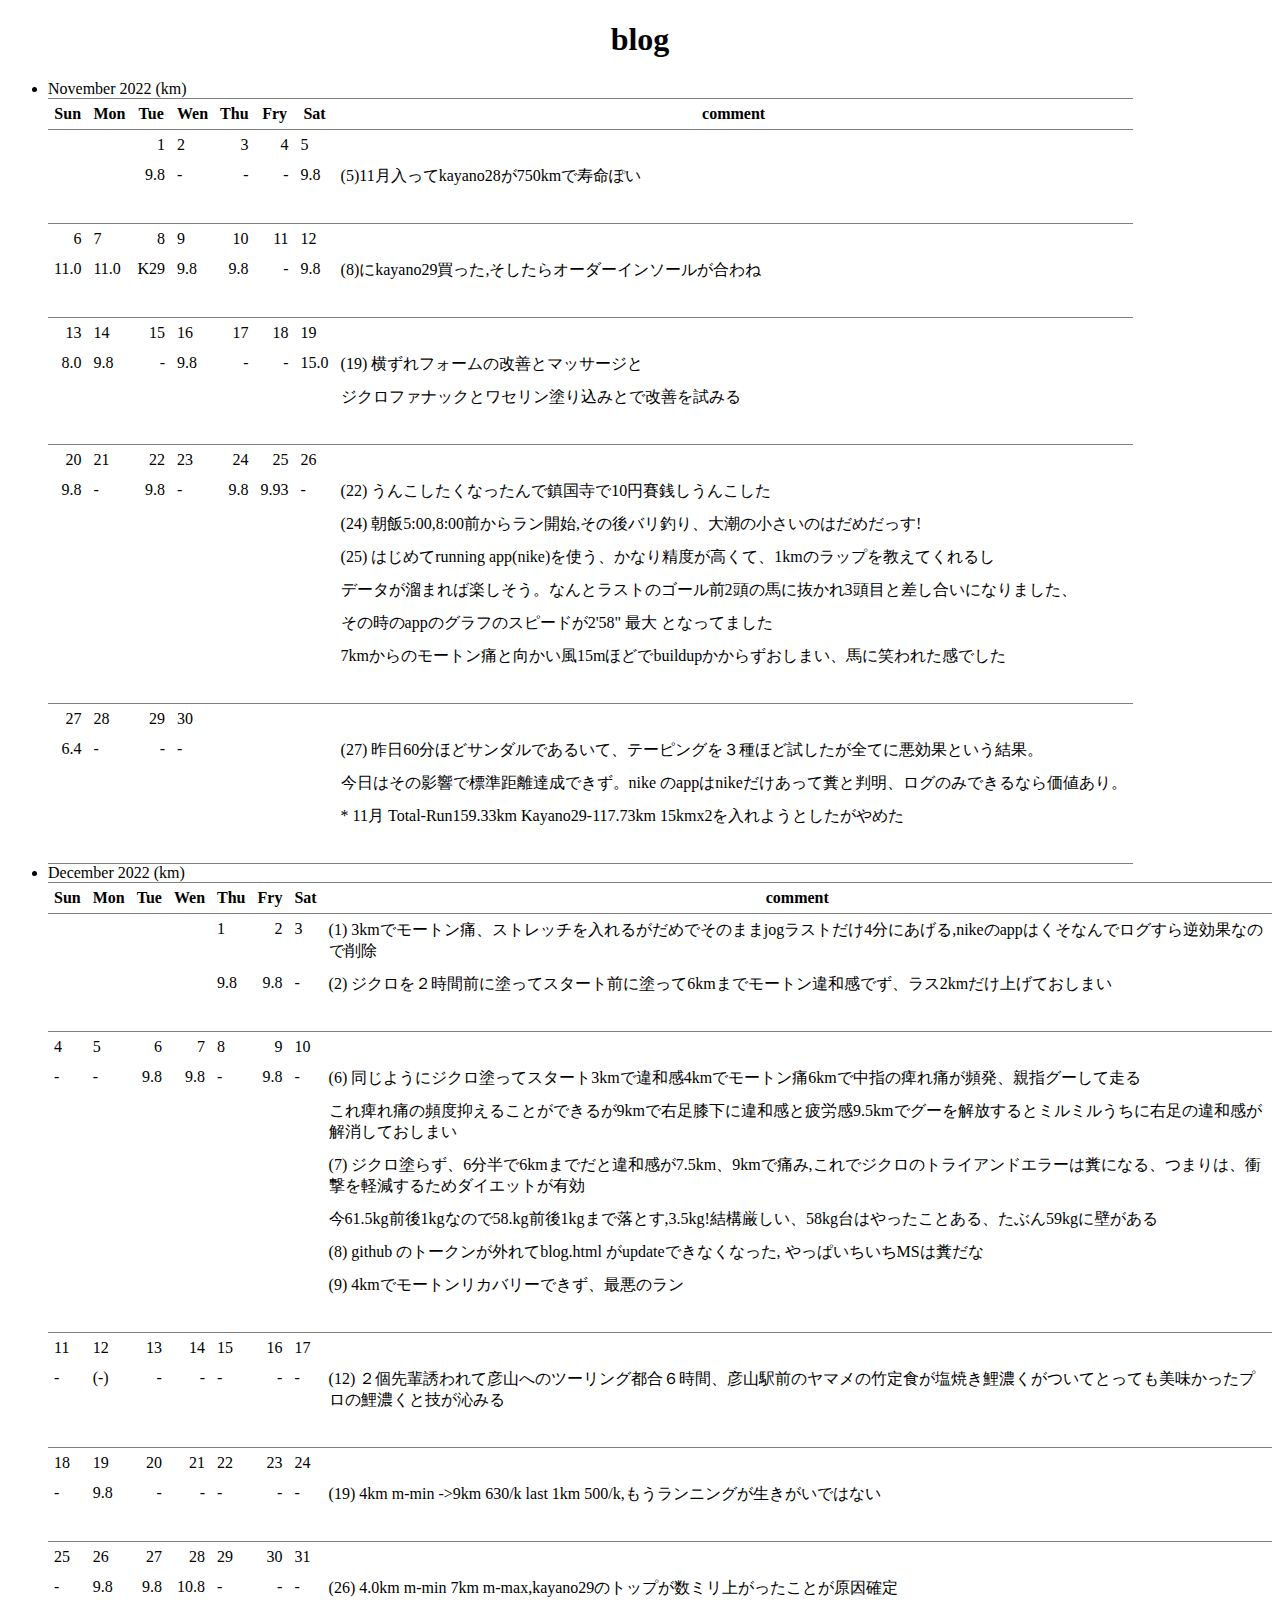
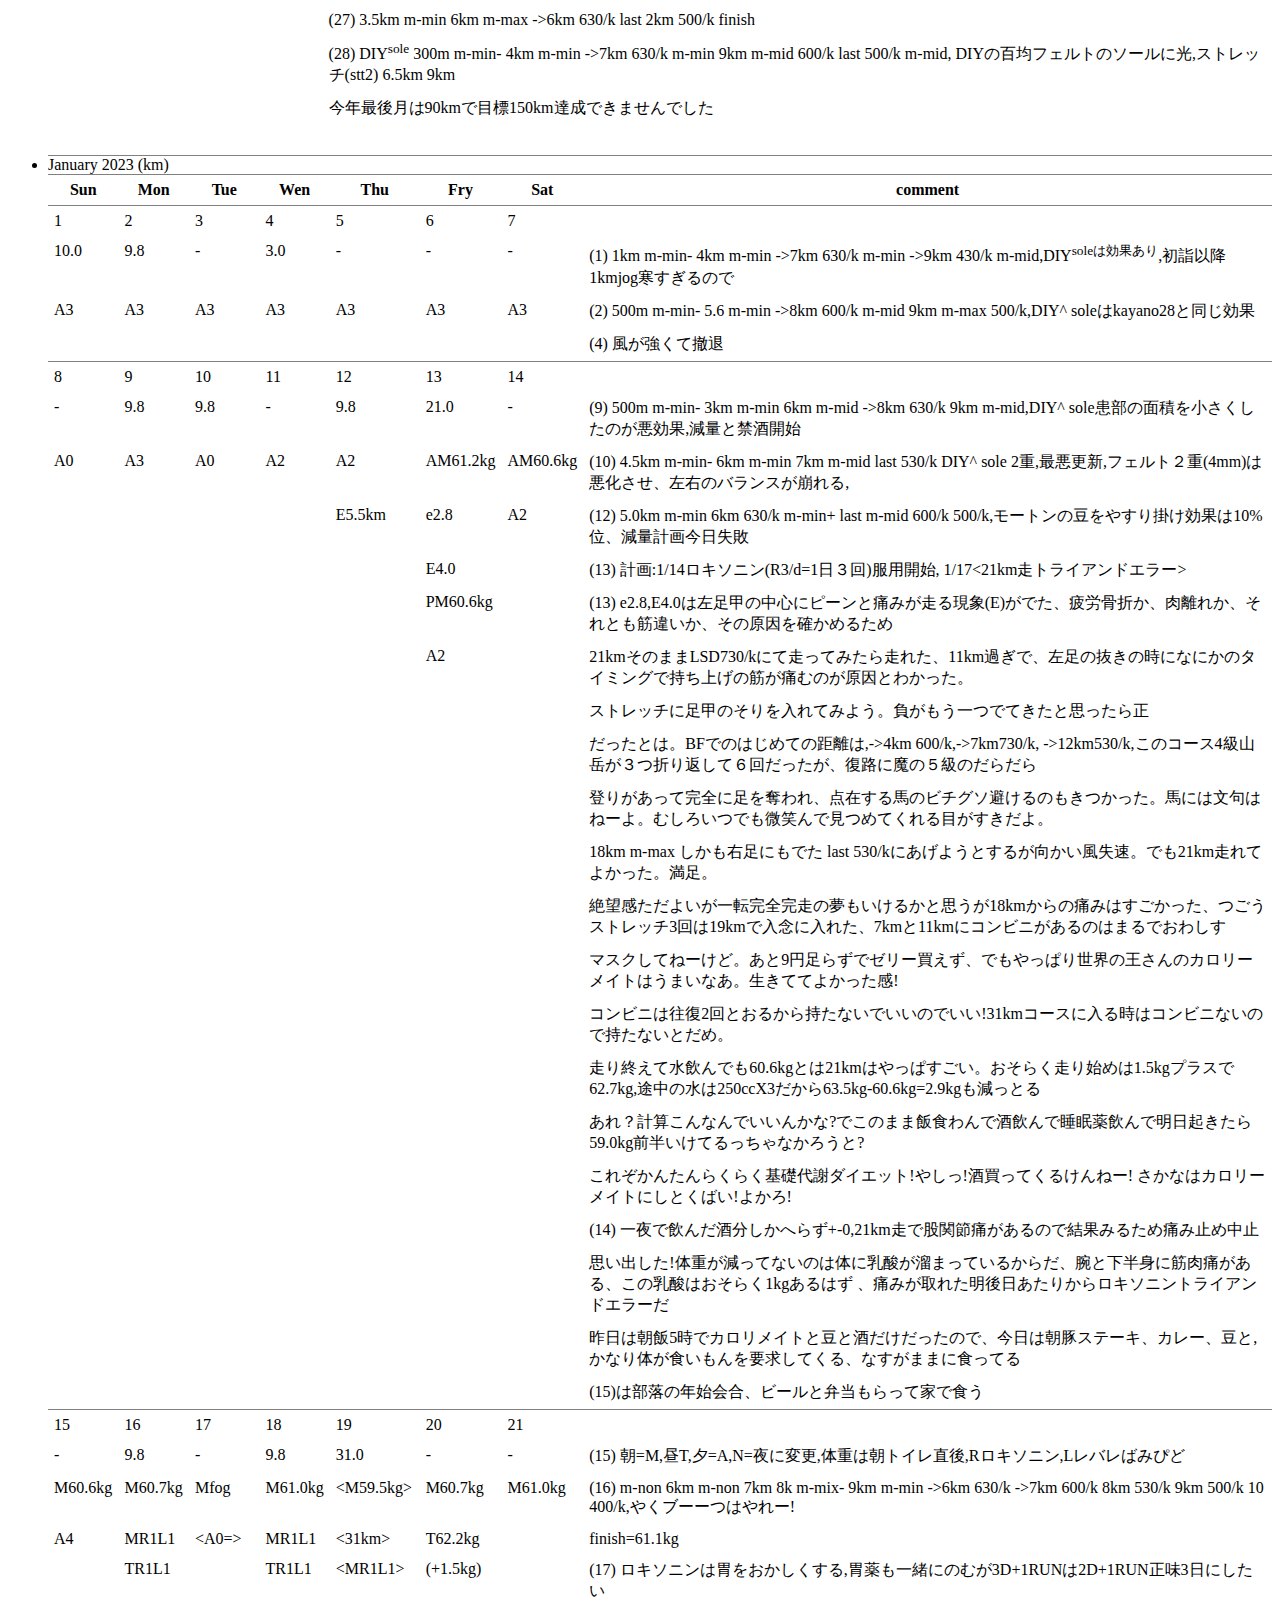
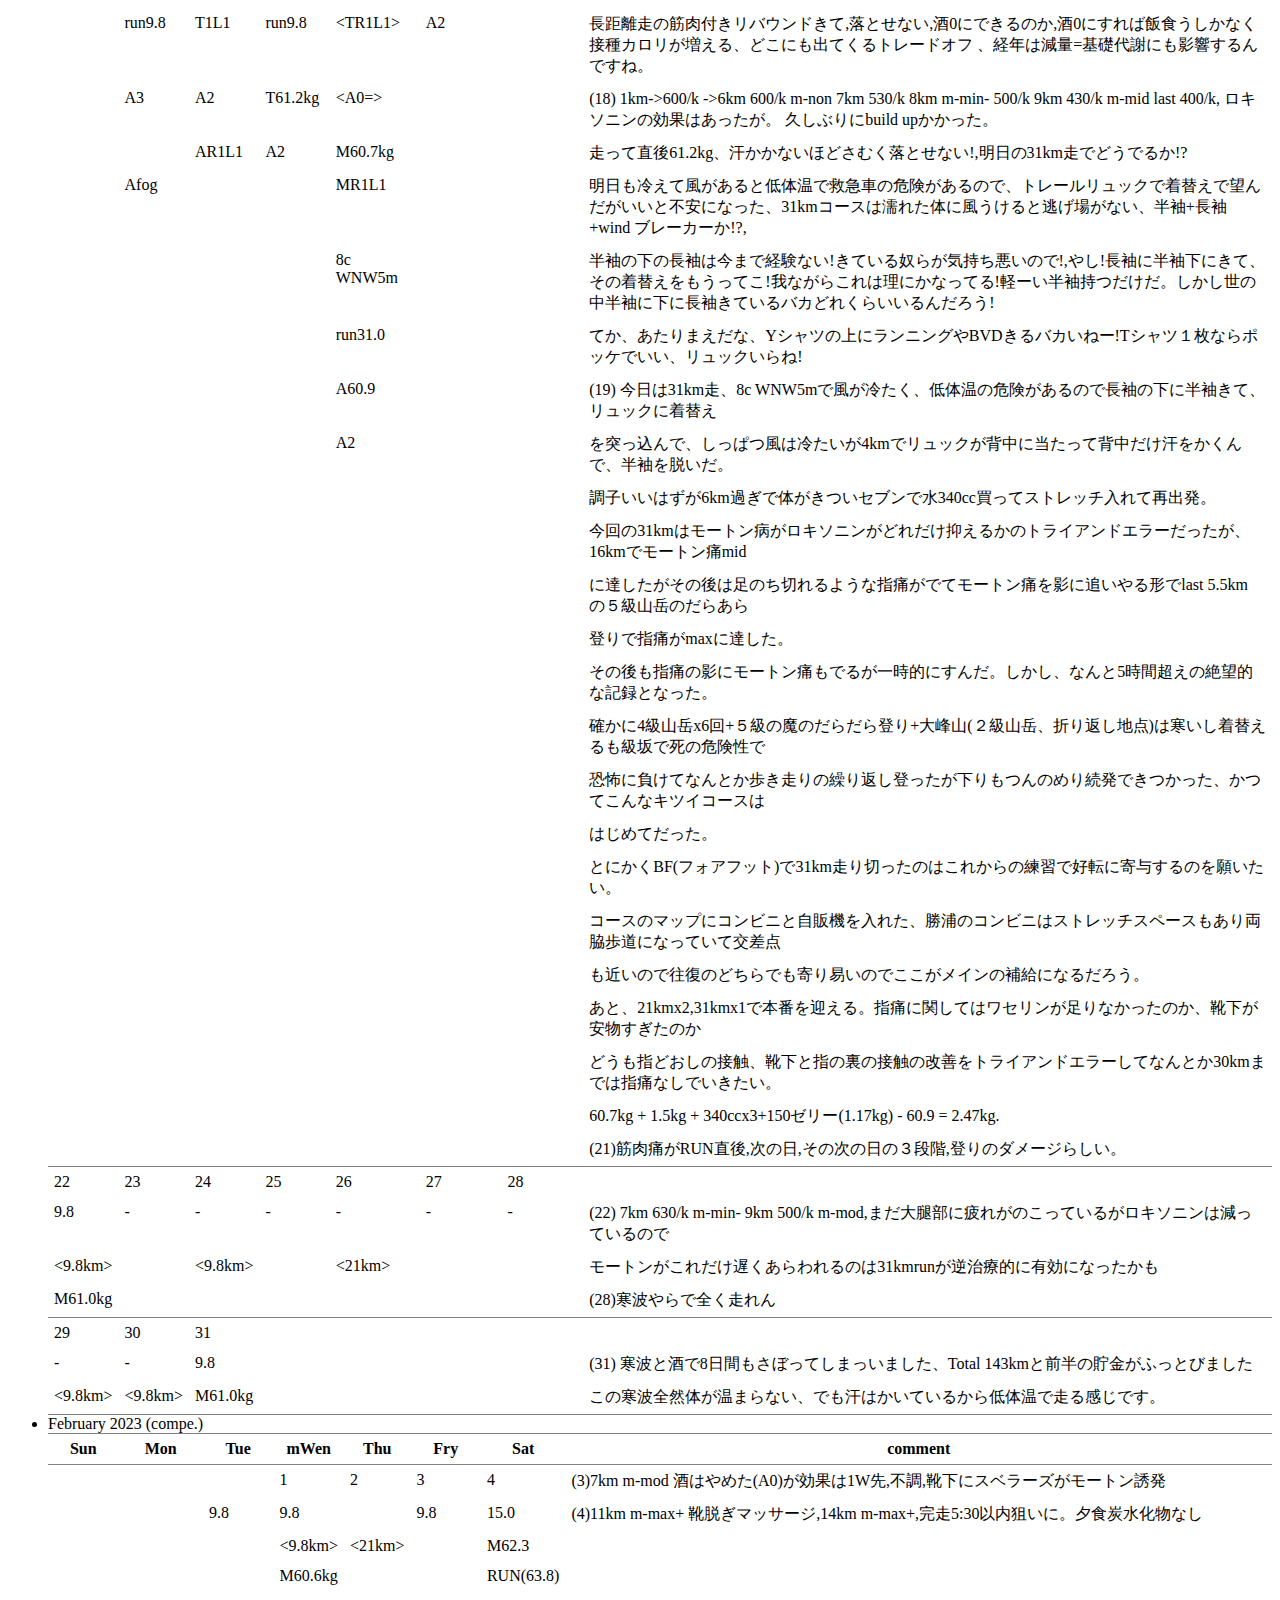
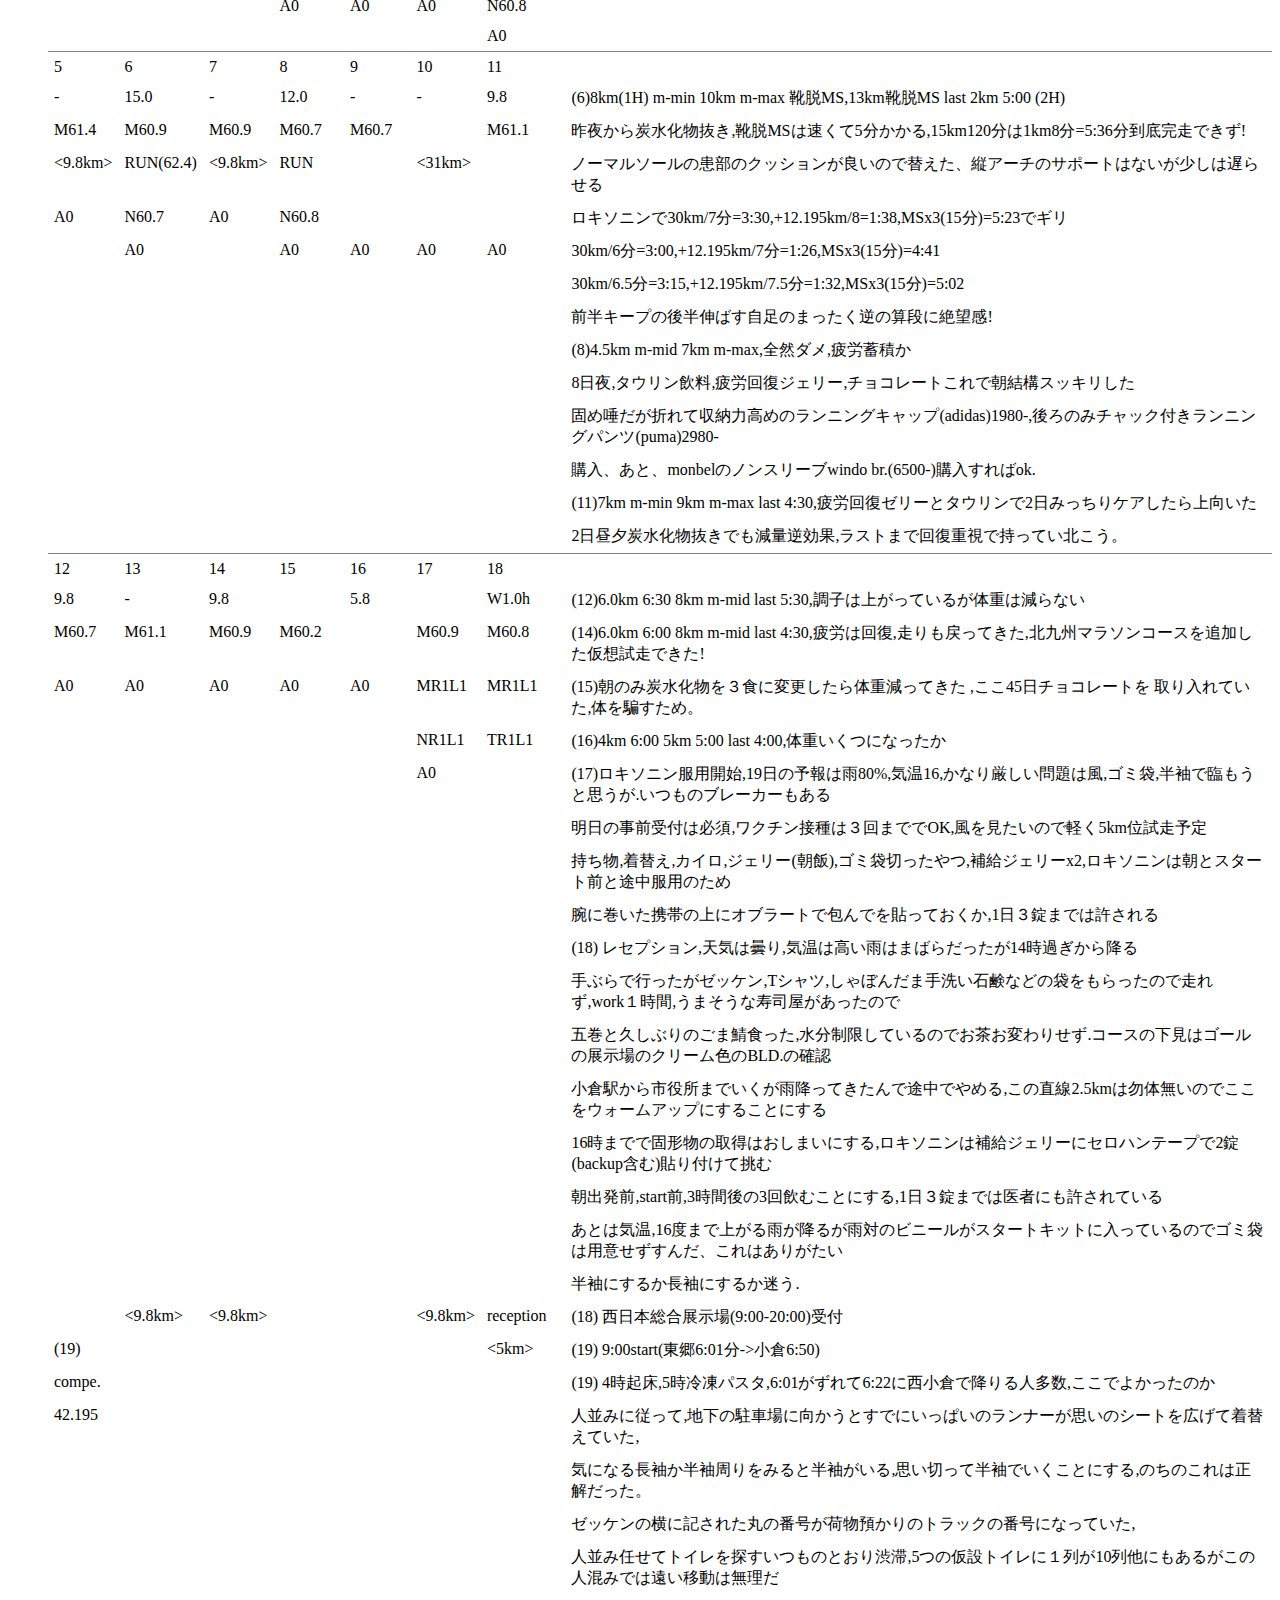
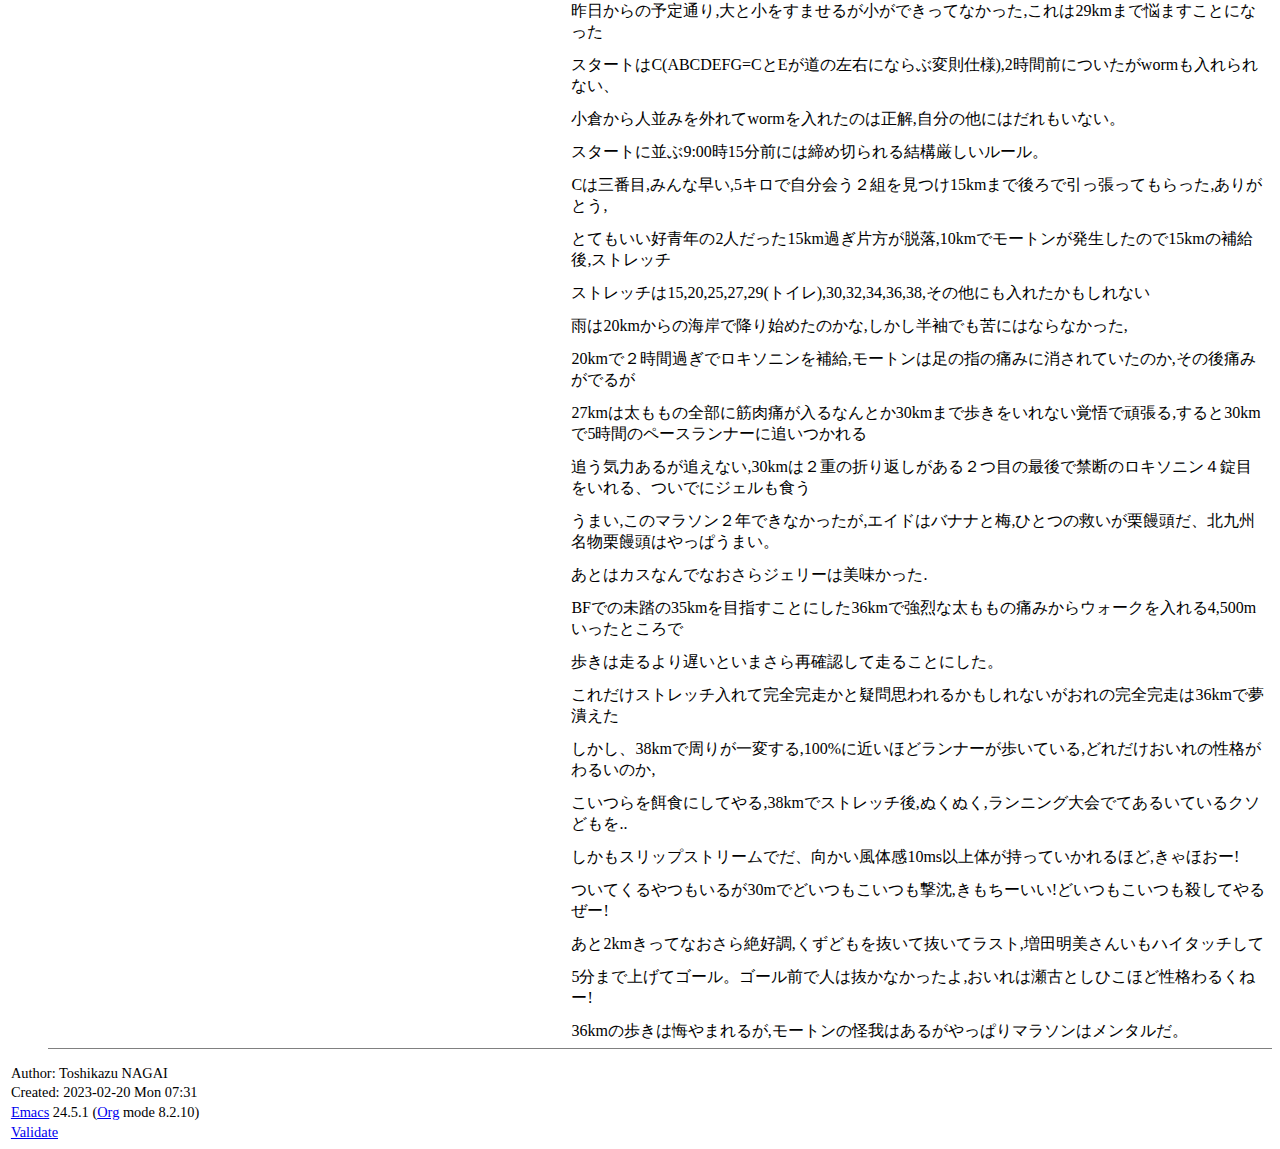
==== blog.html @ 18d0fca8 "compe." ====
<?xml version="1.0" encoding="utf-8"?>
<!DOCTYPE html PUBLIC "-//W3C//DTD XHTML 1.0 Strict//EN"
"http://www.w3.org/TR/xhtml1/DTD/xhtml1-strict.dtd">
<html xmlns="http://www.w3.org/1999/xhtml" lang="en" xml:lang="en">
<head>
<title>blog</title>
<!-- 2023-02-20 Mon 07:31 -->
<meta  http-equiv="Content-Type" content="text/html;charset=utf-8" />
<meta  name="generator" content="Org-mode" />
<meta  name="author" content="Toshikazu NAGAI" />
<style type="text/css">
 <!--/*--><![CDATA[/*><!--*/
  .title  { text-align: center; }
  .todo   { font-family: monospace; color: red; }
  .done   { color: green; }
  .tag    { background-color: #eee; font-family: monospace;
            padding: 2px; font-size: 80%; font-weight: normal; }
  .timestamp { color: #bebebe; }
  .timestamp-kwd { color: #5f9ea0; }
  .right  { margin-left: auto; margin-right: 0px;  text-align: right; }
  .left   { margin-left: 0px;  margin-right: auto; text-align: left; }
  .center { margin-left: auto; margin-right: auto; text-align: center; }
  .underline { text-decoration: underline; }
  #postamble p, #preamble p { font-size: 90%; margin: .2em; }
  p.verse { margin-left: 3%; }
  pre {
    border: 1px solid #ccc;
    box-shadow: 3px 3px 3px #eee;
    padding: 8pt;
    font-family: monospace;
    overflow: auto;
    margin: 1.2em;
  }
  pre.src {
    position: relative;
    overflow: visible;
    padding-top: 1.2em;
  }
  pre.src:before {
    display: none;
    position: absolute;
    background-color: white;
    top: -10px;
    right: 10px;
    padding: 3px;
    border: 1px solid black;
  }
  pre.src:hover:before { display: inline;}
  pre.src-sh:before    { content: 'sh'; }
  pre.src-bash:before  { content: 'sh'; }
  pre.src-emacs-lisp:before { content: 'Emacs Lisp'; }
  pre.src-R:before     { content: 'R'; }
  pre.src-perl:before  { content: 'Perl'; }
  pre.src-java:before  { content: 'Java'; }
  pre.src-sql:before   { content: 'SQL'; }

  table { border-collapse:collapse; }
  caption.t-above { caption-side: top; }
  caption.t-bottom { caption-side: bottom; }
  td, th { vertical-align:top;  }
  th.right  { text-align: center;  }
  th.left   { text-align: center;   }
  th.center { text-align: center; }
  td.right  { text-align: right;  }
  td.left   { text-align: left;   }
  td.center { text-align: center; }
  dt { font-weight: bold; }
  .footpara:nth-child(2) { display: inline; }
  .footpara { display: block; }
  .footdef  { margin-bottom: 1em; }
  .figure { padding: 1em; }
  .figure p { text-align: center; }
  .inlinetask {
    padding: 10px;
    border: 2px solid gray;
    margin: 10px;
    background: #ffffcc;
  }
  #org-div-home-and-up
   { text-align: right; font-size: 70%; white-space: nowrap; }
  textarea { overflow-x: auto; }
  .linenr { font-size: smaller }
  .code-highlighted { background-color: #ffff00; }
  .org-info-js_info-navigation { border-style: none; }
  #org-info-js_console-label
    { font-size: 10px; font-weight: bold; white-space: nowrap; }
  .org-info-js_search-highlight
    { background-color: #ffff00; color: #000000; font-weight: bold; }
  /*]]>*/-->
</style>
<script type="text/javascript">
/*
@licstart  The following is the entire license notice for the
JavaScript code in this tag.

Copyright (C) 2012-2013 Free Software Foundation, Inc.

The JavaScript code in this tag is free software: you can
redistribute it and/or modify it under the terms of the GNU
General Public License (GNU GPL) as published by the Free Software
Foundation, either version 3 of the License, or (at your option)
any later version.  The code is distributed WITHOUT ANY WARRANTY;
without even the implied warranty of MERCHANTABILITY or FITNESS
FOR A PARTICULAR PURPOSE.  See the GNU GPL for more details.

As additional permission under GNU GPL version 3 section 7, you
may distribute non-source (e.g., minimized or compacted) forms of
that code without the copy of the GNU GPL normally required by
section 4, provided you include this license notice and a URL
through which recipients can access the Corresponding Source.


@licend  The above is the entire license notice
for the JavaScript code in this tag.
*/
<!--/*--><![CDATA[/*><!--*/
 function CodeHighlightOn(elem, id)
 {
   var target = document.getElementById(id);
   if(null != target) {
     elem.cacheClassElem = elem.className;
     elem.cacheClassTarget = target.className;
     target.className = "code-highlighted";
     elem.className   = "code-highlighted";
   }
 }
 function CodeHighlightOff(elem, id)
 {
   var target = document.getElementById(id);
   if(elem.cacheClassElem)
     elem.className = elem.cacheClassElem;
   if(elem.cacheClassTarget)
     target.className = elem.cacheClassTarget;
 }
/*]]>*///-->
</script>
</head>
<body>
<div id="content">
<h1 class="title">blog</h1>
<ul class="org-ul">
<li>November 2022 (km)
<table border="2" cellspacing="0" cellpadding="6" rules="groups" frame="hsides">


<colgroup>
<col  class="right" />

<col  class="left" />

<col  class="right" />

<col  class="left" />

<col  class="right" />

<col  class="right" />

<col  class="left" />

<col  class="left" />
</colgroup>
<thead>
<tr>
<th scope="col" class="right">Sun</th>
<th scope="col" class="left">Mon</th>
<th scope="col" class="right">Tue</th>
<th scope="col" class="left">Wen</th>
<th scope="col" class="right">Thu</th>
<th scope="col" class="right">Fry</th>
<th scope="col" class="left">Sat</th>
<th scope="col" class="left">comment</th>
</tr>
</thead>
<tbody>
<tr>
<td class="right">&#xa0;</td>
<td class="left">&#xa0;</td>
<td class="right">1</td>
<td class="left">2</td>
<td class="right">3</td>
<td class="right">4</td>
<td class="left">5</td>
<td class="left">&#xa0;</td>
</tr>

<tr>
<td class="right">&#xa0;</td>
<td class="left">&#xa0;</td>
<td class="right">9.8</td>
<td class="left">-</td>
<td class="right">-</td>
<td class="right">-</td>
<td class="left">9.8</td>
<td class="left">(5)11月入ってkayano28が750kmで寿命ぽい</td>
</tr>

<tr>
<td class="right">&#xa0;</td>
<td class="left">&#xa0;</td>
<td class="right">&#xa0;</td>
<td class="left">&#xa0;</td>
<td class="right">&#xa0;</td>
<td class="right">&#xa0;</td>
<td class="left">&#xa0;</td>
<td class="left">&#xa0;</td>
</tr>
</tbody>
<tbody>
<tr>
<td class="right">6</td>
<td class="left">7</td>
<td class="right">8</td>
<td class="left">9</td>
<td class="right">10</td>
<td class="right">11</td>
<td class="left">12</td>
<td class="left">&#xa0;</td>
</tr>

<tr>
<td class="right">11.0</td>
<td class="left">11.0</td>
<td class="right">K29</td>
<td class="left">9.8</td>
<td class="right">9.8</td>
<td class="right">-</td>
<td class="left">9.8</td>
<td class="left">(8)にkayano29買った,そしたらオーダーインソールが合わね</td>
</tr>

<tr>
<td class="right">&#xa0;</td>
<td class="left">&#xa0;</td>
<td class="right">&#xa0;</td>
<td class="left">&#xa0;</td>
<td class="right">&#xa0;</td>
<td class="right">&#xa0;</td>
<td class="left">&#xa0;</td>
<td class="left">&#xa0;</td>
</tr>
</tbody>
<tbody>
<tr>
<td class="right">13</td>
<td class="left">14</td>
<td class="right">15</td>
<td class="left">16</td>
<td class="right">17</td>
<td class="right">18</td>
<td class="left">19</td>
<td class="left">&#xa0;</td>
</tr>

<tr>
<td class="right">8.0</td>
<td class="left">9.8</td>
<td class="right">-</td>
<td class="left">9.8</td>
<td class="right">-</td>
<td class="right">-</td>
<td class="left">15.0</td>
<td class="left">(19) 横ずれフォームの改善とマッサージと</td>
</tr>

<tr>
<td class="right">&#xa0;</td>
<td class="left">&#xa0;</td>
<td class="right">&#xa0;</td>
<td class="left">&#xa0;</td>
<td class="right">&#xa0;</td>
<td class="right">&#xa0;</td>
<td class="left">&#xa0;</td>
<td class="left">ジクロファナックとワセリン塗り込みとで改善を試みる</td>
</tr>

<tr>
<td class="right">&#xa0;</td>
<td class="left">&#xa0;</td>
<td class="right">&#xa0;</td>
<td class="left">&#xa0;</td>
<td class="right">&#xa0;</td>
<td class="right">&#xa0;</td>
<td class="left">&#xa0;</td>
<td class="left">&#xa0;</td>
</tr>
</tbody>
<tbody>
<tr>
<td class="right">20</td>
<td class="left">21</td>
<td class="right">22</td>
<td class="left">23</td>
<td class="right">24</td>
<td class="right">25</td>
<td class="left">26</td>
<td class="left">&#xa0;</td>
</tr>

<tr>
<td class="right">9.8</td>
<td class="left">-</td>
<td class="right">9.8</td>
<td class="left">-</td>
<td class="right">9.8</td>
<td class="right">9.93</td>
<td class="left">-</td>
<td class="left">(22) うんこしたくなったんで鎮国寺で10円賽銭しうんこした</td>
</tr>

<tr>
<td class="right">&#xa0;</td>
<td class="left">&#xa0;</td>
<td class="right">&#xa0;</td>
<td class="left">&#xa0;</td>
<td class="right">&#xa0;</td>
<td class="right">&#xa0;</td>
<td class="left">&#xa0;</td>
<td class="left">(24) 朝飯5:00,8:00前からラン開始,その後バリ釣り、大潮の小さいのはだめだっす!</td>
</tr>

<tr>
<td class="right">&#xa0;</td>
<td class="left">&#xa0;</td>
<td class="right">&#xa0;</td>
<td class="left">&#xa0;</td>
<td class="right">&#xa0;</td>
<td class="right">&#xa0;</td>
<td class="left">&#xa0;</td>
<td class="left">(25) はじめてrunning app(nike)を使う、かなり精度が高くて、1kmのラップを教えてくれるし</td>
</tr>

<tr>
<td class="right">&#xa0;</td>
<td class="left">&#xa0;</td>
<td class="right">&#xa0;</td>
<td class="left">&#xa0;</td>
<td class="right">&#xa0;</td>
<td class="right">&#xa0;</td>
<td class="left">&#xa0;</td>
<td class="left">データが溜まれば楽しそう。なんとラストのゴール前2頭の馬に抜かれ3頭目と差し合いになりました、</td>
</tr>

<tr>
<td class="right">&#xa0;</td>
<td class="left">&#xa0;</td>
<td class="right">&#xa0;</td>
<td class="left">&#xa0;</td>
<td class="right">&#xa0;</td>
<td class="right">&#xa0;</td>
<td class="left">&#xa0;</td>
<td class="left">その時のappのグラフのスピードが2'58" 最大 となってました</td>
</tr>

<tr>
<td class="right">&#xa0;</td>
<td class="left">&#xa0;</td>
<td class="right">&#xa0;</td>
<td class="left">&#xa0;</td>
<td class="right">&#xa0;</td>
<td class="right">&#xa0;</td>
<td class="left">&#xa0;</td>
<td class="left">7kmからのモートン痛と向かい風15mほどでbuildupかからずおしまい、馬に笑われた感でした</td>
</tr>

<tr>
<td class="right">&#xa0;</td>
<td class="left">&#xa0;</td>
<td class="right">&#xa0;</td>
<td class="left">&#xa0;</td>
<td class="right">&#xa0;</td>
<td class="right">&#xa0;</td>
<td class="left">&#xa0;</td>
<td class="left">&#xa0;</td>
</tr>
</tbody>
<tbody>
<tr>
<td class="right">27</td>
<td class="left">28</td>
<td class="right">29</td>
<td class="left">30</td>
<td class="right">&#xa0;</td>
<td class="right">&#xa0;</td>
<td class="left">&#xa0;</td>
<td class="left">&#xa0;</td>
</tr>

<tr>
<td class="right">6.4</td>
<td class="left">-</td>
<td class="right">-</td>
<td class="left">-</td>
<td class="right">&#xa0;</td>
<td class="right">&#xa0;</td>
<td class="left">&#xa0;</td>
<td class="left">(27) 昨日60分ほどサンダルであるいて、テーピングを３種ほど試したが全てに悪効果という結果。</td>
</tr>

<tr>
<td class="right">&#xa0;</td>
<td class="left">&#xa0;</td>
<td class="right">&#xa0;</td>
<td class="left">&#xa0;</td>
<td class="right">&#xa0;</td>
<td class="right">&#xa0;</td>
<td class="left">&#xa0;</td>
<td class="left">今日はその影響で標準距離達成できず。nike のappはnikeだけあって糞と判明、ログのみできるなら価値あり。</td>
</tr>

<tr>
<td class="right">&#xa0;</td>
<td class="left">&#xa0;</td>
<td class="right">&#xa0;</td>
<td class="left">&#xa0;</td>
<td class="right">&#xa0;</td>
<td class="right">&#xa0;</td>
<td class="left">&#xa0;</td>
<td class="left">* 11月 Total-Run159.33km Kayano29-117.73km 15kmx2を入れようとしたがやめた</td>
</tr>

<tr>
<td class="right">&#xa0;</td>
<td class="left">&#xa0;</td>
<td class="right">&#xa0;</td>
<td class="left">&#xa0;</td>
<td class="right">&#xa0;</td>
<td class="right">&#xa0;</td>
<td class="left">&#xa0;</td>
<td class="left">&#xa0;</td>
</tr>
</tbody>
</table>
</li>
<li>December 2022 (km)
<table border="2" cellspacing="0" cellpadding="6" rules="groups" frame="hsides">


<colgroup>
<col  class="left" />

<col  class="left" />

<col  class="right" />

<col  class="right" />

<col  class="left" />

<col  class="right" />

<col  class="left" />

<col  class="left" />
</colgroup>
<thead>
<tr>
<th scope="col" class="left">Sun</th>
<th scope="col" class="left">Mon</th>
<th scope="col" class="right">Tue</th>
<th scope="col" class="right">Wen</th>
<th scope="col" class="left">Thu</th>
<th scope="col" class="right">Fry</th>
<th scope="col" class="left">Sat</th>
<th scope="col" class="left">comment</th>
</tr>
</thead>
<tbody>
<tr>
<td class="left">&#xa0;</td>
<td class="left">&#xa0;</td>
<td class="right">&#xa0;</td>
<td class="right">&#xa0;</td>
<td class="left">1</td>
<td class="right">2</td>
<td class="left">3</td>
<td class="left">(1) 3kmでモートン痛、ストレッチを入れるがだめでそのままjogラストだけ4分にあげる,nikeのappはくそなんでログすら逆効果なので削除</td>
</tr>

<tr>
<td class="left">&#xa0;</td>
<td class="left">&#xa0;</td>
<td class="right">&#xa0;</td>
<td class="right">&#xa0;</td>
<td class="left">9.8</td>
<td class="right">9.8</td>
<td class="left">-</td>
<td class="left">(2) ジクロを２時間前に塗ってスタート前に塗って6kmまでモートン違和感でず、ラス2kmだけ上げておしまい</td>
</tr>

<tr>
<td class="left">&#xa0;</td>
<td class="left">&#xa0;</td>
<td class="right">&#xa0;</td>
<td class="right">&#xa0;</td>
<td class="left">&#xa0;</td>
<td class="right">&#xa0;</td>
<td class="left">&#xa0;</td>
<td class="left">&#xa0;</td>
</tr>
</tbody>
<tbody>
<tr>
<td class="left">4</td>
<td class="left">5</td>
<td class="right">6</td>
<td class="right">7</td>
<td class="left">8</td>
<td class="right">9</td>
<td class="left">10</td>
<td class="left">&#xa0;</td>
</tr>

<tr>
<td class="left">-</td>
<td class="left">-</td>
<td class="right">9.8</td>
<td class="right">9.8</td>
<td class="left">-</td>
<td class="right">9.8</td>
<td class="left">-</td>
<td class="left">(6) 同じようにジクロ塗ってスタート3kmで違和感4kmでモートン痛6kmで中指の痺れ痛が頻発、親指グーして走る</td>
</tr>

<tr>
<td class="left">&#xa0;</td>
<td class="left">&#xa0;</td>
<td class="right">&#xa0;</td>
<td class="right">&#xa0;</td>
<td class="left">&#xa0;</td>
<td class="right">&#xa0;</td>
<td class="left">&#xa0;</td>
<td class="left">これ痺れ痛の頻度抑えることができるが9kmで右足膝下に違和感と疲労感9.5kmでグーを解放するとミルミルうちに右足の違和感が解消しておしまい</td>
</tr>

<tr>
<td class="left">&#xa0;</td>
<td class="left">&#xa0;</td>
<td class="right">&#xa0;</td>
<td class="right">&#xa0;</td>
<td class="left">&#xa0;</td>
<td class="right">&#xa0;</td>
<td class="left">&#xa0;</td>
<td class="left">(7) ジクロ塗らず、6分半で6kmまでだと違和感が7.5km、9kmで痛み,これでジクロのトライアンドエラーは糞になる、つまりは、衝撃を軽減するためダイエットが有効</td>
</tr>

<tr>
<td class="left">&#xa0;</td>
<td class="left">&#xa0;</td>
<td class="right">&#xa0;</td>
<td class="right">&#xa0;</td>
<td class="left">&#xa0;</td>
<td class="right">&#xa0;</td>
<td class="left">&#xa0;</td>
<td class="left">今61.5kg前後1kgなので58.kg前後1kgまで落とす,3.5kg!結構厳しい、58kg台はやったことある、たぶん59kgに壁がある</td>
</tr>

<tr>
<td class="left">&#xa0;</td>
<td class="left">&#xa0;</td>
<td class="right">&#xa0;</td>
<td class="right">&#xa0;</td>
<td class="left">&#xa0;</td>
<td class="right">&#xa0;</td>
<td class="left">&#xa0;</td>
<td class="left">(8) github のトークンが外れてblog.html がupdateできなくなった, やっぱいちいちMSは糞だな</td>
</tr>

<tr>
<td class="left">&#xa0;</td>
<td class="left">&#xa0;</td>
<td class="right">&#xa0;</td>
<td class="right">&#xa0;</td>
<td class="left">&#xa0;</td>
<td class="right">&#xa0;</td>
<td class="left">&#xa0;</td>
<td class="left">(9) 4kmでモートンリカバリーできず、最悪のラン</td>
</tr>

<tr>
<td class="left">&#xa0;</td>
<td class="left">&#xa0;</td>
<td class="right">&#xa0;</td>
<td class="right">&#xa0;</td>
<td class="left">&#xa0;</td>
<td class="right">&#xa0;</td>
<td class="left">&#xa0;</td>
<td class="left">&#xa0;</td>
</tr>
</tbody>
<tbody>
<tr>
<td class="left">11</td>
<td class="left">12</td>
<td class="right">13</td>
<td class="right">14</td>
<td class="left">15</td>
<td class="right">16</td>
<td class="left">17</td>
<td class="left">&#xa0;</td>
</tr>

<tr>
<td class="left">-</td>
<td class="left">(-)</td>
<td class="right">-</td>
<td class="right">-</td>
<td class="left">-</td>
<td class="right">-</td>
<td class="left">-</td>
<td class="left">(12) ２個先輩誘われて彦山へのツーリング都合６時間、彦山駅前のヤマメの竹定食が塩焼き鯉濃くがついてとっても美味かったプロの鯉濃くと技が沁みる</td>
</tr>

<tr>
<td class="left">&#xa0;</td>
<td class="left">&#xa0;</td>
<td class="right">&#xa0;</td>
<td class="right">&#xa0;</td>
<td class="left">&#xa0;</td>
<td class="right">&#xa0;</td>
<td class="left">&#xa0;</td>
<td class="left">&#xa0;</td>
</tr>
</tbody>
<tbody>
<tr>
<td class="left">18</td>
<td class="left">19</td>
<td class="right">20</td>
<td class="right">21</td>
<td class="left">22</td>
<td class="right">23</td>
<td class="left">24</td>
<td class="left">&#xa0;</td>
</tr>

<tr>
<td class="left">-</td>
<td class="left">9.8</td>
<td class="right">-</td>
<td class="right">-</td>
<td class="left">-</td>
<td class="right">-</td>
<td class="left">-</td>
<td class="left">(19) 4km m-min -&gt;9km 630/k last 1km 500/k,もうランニングが生きがいではない</td>
</tr>

<tr>
<td class="left">&#xa0;</td>
<td class="left">&#xa0;</td>
<td class="right">&#xa0;</td>
<td class="right">&#xa0;</td>
<td class="left">&#xa0;</td>
<td class="right">&#xa0;</td>
<td class="left">&#xa0;</td>
<td class="left">&#xa0;</td>
</tr>
</tbody>
<tbody>
<tr>
<td class="left">25</td>
<td class="left">26</td>
<td class="right">27</td>
<td class="right">28</td>
<td class="left">29</td>
<td class="right">30</td>
<td class="left">31</td>
<td class="left">&#xa0;</td>
</tr>

<tr>
<td class="left">-</td>
<td class="left">9.8</td>
<td class="right">9.8</td>
<td class="right">10.8</td>
<td class="left">-</td>
<td class="right">-</td>
<td class="left">-</td>
<td class="left">(26) 4.0km m-min 7km m-max,kayano29のトップが数ミリ上がったことが原因確定</td>
</tr>

<tr>
<td class="left">&#xa0;</td>
<td class="left">&#xa0;</td>
<td class="right">&#xa0;</td>
<td class="right">&#xa0;</td>
<td class="left">&#xa0;</td>
<td class="right">&#xa0;</td>
<td class="left">&#xa0;</td>
<td class="left">(27) 3.5km m-min 6km m-max -&gt;6km 630/k last 2km 500/k finish</td>
</tr>

<tr>
<td class="left">&#xa0;</td>
<td class="left">&#xa0;</td>
<td class="right">&#xa0;</td>
<td class="right">&#xa0;</td>
<td class="left">&#xa0;</td>
<td class="right">&#xa0;</td>
<td class="left">&#xa0;</td>
<td class="left">(28) DIY<sup>sole</sup> 300m m-min- 4km m-min -&gt;7km 630/k m-min 9km m-mid 600/k last 500/k m-mid, DIYの百均フェルトのソールに光,ストレッチ(stt2) 6.5km 9km</td>
</tr>

<tr>
<td class="left">&#xa0;</td>
<td class="left">&#xa0;</td>
<td class="right">&#xa0;</td>
<td class="right">&#xa0;</td>
<td class="left">&#xa0;</td>
<td class="right">&#xa0;</td>
<td class="left">&#xa0;</td>
<td class="left">今年最後月は90kmで目標150km達成できませんでした</td>
</tr>

<tr>
<td class="left">&#xa0;</td>
<td class="left">&#xa0;</td>
<td class="right">&#xa0;</td>
<td class="right">&#xa0;</td>
<td class="left">&#xa0;</td>
<td class="right">&#xa0;</td>
<td class="left">&#xa0;</td>
<td class="left">&#xa0;</td>
</tr>
</tbody>
</table>
</li>
<li>January 2023 (km)
<table border="2" cellspacing="0" cellpadding="6" rules="groups" frame="hsides">


<colgroup>
<col  class="left" />

<col  class="left" />

<col  class="left" />

<col  class="left" />

<col  class="left" />

<col  class="left" />

<col  class="left" />

<col  class="left" />
</colgroup>
<thead>
<tr>
<th scope="col" class="left">Sun</th>
<th scope="col" class="left">Mon</th>
<th scope="col" class="left">Tue</th>
<th scope="col" class="left">Wen</th>
<th scope="col" class="left">Thu</th>
<th scope="col" class="left">Fry</th>
<th scope="col" class="left">Sat</th>
<th scope="col" class="left">comment</th>
</tr>
</thead>
<tbody>
<tr>
<td class="left">1</td>
<td class="left">2</td>
<td class="left">3</td>
<td class="left">4</td>
<td class="left">5</td>
<td class="left">6</td>
<td class="left">7</td>
<td class="left">&#xa0;</td>
</tr>

<tr>
<td class="left">10.0</td>
<td class="left">9.8</td>
<td class="left">-</td>
<td class="left">3.0</td>
<td class="left">-</td>
<td class="left">-</td>
<td class="left">-</td>
<td class="left">(1) 1km m-min- 4km m-min -&gt;7km 630/k m-min -&gt;9km 430/k m-mid,DIY<sup>soleは効果あり</sup>,初詣以降1kmjog寒すぎるので</td>
</tr>

<tr>
<td class="left">A3</td>
<td class="left">A3</td>
<td class="left">A3</td>
<td class="left">A3</td>
<td class="left">A3</td>
<td class="left">A3</td>
<td class="left">A3</td>
<td class="left">(2) 500m m-min- 5.6 m-min -&gt;8km 600/k m-mid 9km m-max 500/k,DIY^ soleはkayano28と同じ効果</td>
</tr>

<tr>
<td class="left">&#xa0;</td>
<td class="left">&#xa0;</td>
<td class="left">&#xa0;</td>
<td class="left">&#xa0;</td>
<td class="left">&#xa0;</td>
<td class="left">&#xa0;</td>
<td class="left">&#xa0;</td>
<td class="left">(4) 風が強くて撤退</td>
</tr>
</tbody>
<tbody>
<tr>
<td class="left">8</td>
<td class="left">9</td>
<td class="left">10</td>
<td class="left">11</td>
<td class="left">12</td>
<td class="left">13</td>
<td class="left">14</td>
<td class="left">&#xa0;</td>
</tr>

<tr>
<td class="left">-</td>
<td class="left">9.8</td>
<td class="left">9.8</td>
<td class="left">-</td>
<td class="left">9.8</td>
<td class="left">21.0</td>
<td class="left">-</td>
<td class="left">(9) 500m m-min- 3km m-min 6km m-mid -&gt;8km 630/k 9km m-mid,DIY^ sole患部の面積を小さくしたのが悪効果,減量と禁酒開始</td>
</tr>

<tr>
<td class="left">A0</td>
<td class="left">A3</td>
<td class="left">A0</td>
<td class="left">A2</td>
<td class="left">A2</td>
<td class="left">AM61.2kg</td>
<td class="left">AM60.6kg</td>
<td class="left">(10) 4.5km m-min- 6km m-min 7km m-mid last 530/k DIY^ sole 2重,最悪更新,フェルト２重(4mm)は悪化させ、左右のバランスが崩れる,</td>
</tr>

<tr>
<td class="left">&#xa0;</td>
<td class="left">&#xa0;</td>
<td class="left">&#xa0;</td>
<td class="left">&#xa0;</td>
<td class="left">E5.5km</td>
<td class="left">e2.8</td>
<td class="left">A2</td>
<td class="left">(12) 5.0km m-min 6km 630/k m-min+ last m-mid 600/k 500/k,モートンの豆をやすり掛け効果は10%位、減量計画今日失敗</td>
</tr>

<tr>
<td class="left">&#xa0;</td>
<td class="left">&#xa0;</td>
<td class="left">&#xa0;</td>
<td class="left">&#xa0;</td>
<td class="left">&#xa0;</td>
<td class="left">E4.0</td>
<td class="left">&#xa0;</td>
<td class="left">(13) 計画:1/14ロキソニン(R3/d=1日３回)服用開始, 1/17&lt;21km走トライアンドエラー&gt;</td>
</tr>

<tr>
<td class="left">&#xa0;</td>
<td class="left">&#xa0;</td>
<td class="left">&#xa0;</td>
<td class="left">&#xa0;</td>
<td class="left">&#xa0;</td>
<td class="left">PM60.6kg</td>
<td class="left">&#xa0;</td>
<td class="left">(13) e2.8,E4.0は左足甲の中心にピーンと痛みが走る現象(E)がでた、疲労骨折か、肉離れか、それとも筋違いか、その原因を確かめるため</td>
</tr>

<tr>
<td class="left">&#xa0;</td>
<td class="left">&#xa0;</td>
<td class="left">&#xa0;</td>
<td class="left">&#xa0;</td>
<td class="left">&#xa0;</td>
<td class="left">A2</td>
<td class="left">&#xa0;</td>
<td class="left">21kmそのままLSD730/kにて走ってみたら走れた、11km過ぎで、左足の抜きの時になにかのタイミングで持ち上げの筋が痛むのが原因とわかった。</td>
</tr>

<tr>
<td class="left">&#xa0;</td>
<td class="left">&#xa0;</td>
<td class="left">&#xa0;</td>
<td class="left">&#xa0;</td>
<td class="left">&#xa0;</td>
<td class="left">&#xa0;</td>
<td class="left">&#xa0;</td>
<td class="left">ストレッチに足甲のそりを入れてみよう。負がもう一つでてきたと思ったら正</td>
</tr>

<tr>
<td class="left">&#xa0;</td>
<td class="left">&#xa0;</td>
<td class="left">&#xa0;</td>
<td class="left">&#xa0;</td>
<td class="left">&#xa0;</td>
<td class="left">&#xa0;</td>
<td class="left">&#xa0;</td>
<td class="left">だったとは。BFでのはじめての距離は,-&gt;4km 600/k,-&gt;7km730/k, -&gt;12km530/k,このコース4級山岳が３つ折り返して６回だったが、復路に魔の５級のだらだら</td>
</tr>

<tr>
<td class="left">&#xa0;</td>
<td class="left">&#xa0;</td>
<td class="left">&#xa0;</td>
<td class="left">&#xa0;</td>
<td class="left">&#xa0;</td>
<td class="left">&#xa0;</td>
<td class="left">&#xa0;</td>
<td class="left">登りがあって完全に足を奪われ、点在する馬のビチグソ避けるのもきつかった。馬には文句はねーよ。むしろいつでも微笑んで見つめてくれる目がすきだよ。</td>
</tr>

<tr>
<td class="left">&#xa0;</td>
<td class="left">&#xa0;</td>
<td class="left">&#xa0;</td>
<td class="left">&#xa0;</td>
<td class="left">&#xa0;</td>
<td class="left">&#xa0;</td>
<td class="left">&#xa0;</td>
<td class="left">18km m-max しかも右足にもでた last 530/kにあげようとするが向かい風失速。でも21km走れてよかった。満足。</td>
</tr>

<tr>
<td class="left">&#xa0;</td>
<td class="left">&#xa0;</td>
<td class="left">&#xa0;</td>
<td class="left">&#xa0;</td>
<td class="left">&#xa0;</td>
<td class="left">&#xa0;</td>
<td class="left">&#xa0;</td>
<td class="left">絶望感ただよいが一転完全完走の夢もいけるかと思うが18kmからの痛みはすごかった、つごうストレッチ3回は19kmで入念に入れた、7kmと11kmにコンビニがあるのはまるでおわしす</td>
</tr>

<tr>
<td class="left">&#xa0;</td>
<td class="left">&#xa0;</td>
<td class="left">&#xa0;</td>
<td class="left">&#xa0;</td>
<td class="left">&#xa0;</td>
<td class="left">&#xa0;</td>
<td class="left">&#xa0;</td>
<td class="left">マスクしてねーけど。あと9円足らずでゼリー買えず、でもやっぱり世界の王さんのカロリーメイトはうまいなあ。生きててよかった感!</td>
</tr>

<tr>
<td class="left">&#xa0;</td>
<td class="left">&#xa0;</td>
<td class="left">&#xa0;</td>
<td class="left">&#xa0;</td>
<td class="left">&#xa0;</td>
<td class="left">&#xa0;</td>
<td class="left">&#xa0;</td>
<td class="left">コンビニは往復2回とおるから持たないでいいのでいい!31kmコースに入る時はコンビニないので持たないとだめ。</td>
</tr>

<tr>
<td class="left">&#xa0;</td>
<td class="left">&#xa0;</td>
<td class="left">&#xa0;</td>
<td class="left">&#xa0;</td>
<td class="left">&#xa0;</td>
<td class="left">&#xa0;</td>
<td class="left">&#xa0;</td>
<td class="left">走り終えて水飲んでも60.6kgとは21kmはやっぱすごい。おそらく走り始めは1.5kgプラスで62.7kg,途中の水は250ccX3だから63.5kg-60.6kg=2.9kgも減っとる</td>
</tr>

<tr>
<td class="left">&#xa0;</td>
<td class="left">&#xa0;</td>
<td class="left">&#xa0;</td>
<td class="left">&#xa0;</td>
<td class="left">&#xa0;</td>
<td class="left">&#xa0;</td>
<td class="left">&#xa0;</td>
<td class="left">あれ？計算こんなんでいいんかな?でこのまま飯食わんで酒飲んで睡眠薬飲んで明日起きたら59.0kg前半いけてるっちゃなかろうと?</td>
</tr>

<tr>
<td class="left">&#xa0;</td>
<td class="left">&#xa0;</td>
<td class="left">&#xa0;</td>
<td class="left">&#xa0;</td>
<td class="left">&#xa0;</td>
<td class="left">&#xa0;</td>
<td class="left">&#xa0;</td>
<td class="left">これぞかんたんらくらく基礎代謝ダイエット!やしっ!酒買ってくるけんねー! さかなはカロリーメイトにしとくばい!よかろ!</td>
</tr>

<tr>
<td class="left">&#xa0;</td>
<td class="left">&#xa0;</td>
<td class="left">&#xa0;</td>
<td class="left">&#xa0;</td>
<td class="left">&#xa0;</td>
<td class="left">&#xa0;</td>
<td class="left">&#xa0;</td>
<td class="left">(14) 一夜で飲んだ酒分しかへらず+-0,21km走で股関節痛があるので結果みるため痛み止め中止</td>
</tr>

<tr>
<td class="left">&#xa0;</td>
<td class="left">&#xa0;</td>
<td class="left">&#xa0;</td>
<td class="left">&#xa0;</td>
<td class="left">&#xa0;</td>
<td class="left">&#xa0;</td>
<td class="left">&#xa0;</td>
<td class="left">思い出した!体重が減ってないのは体に乳酸が溜まっているからだ、腕と下半身に筋肉痛がある、この乳酸はおそらく1kgあるはず 、痛みが取れた明後日あたりからロキソニントライアンドエラーだ</td>
</tr>

<tr>
<td class="left">&#xa0;</td>
<td class="left">&#xa0;</td>
<td class="left">&#xa0;</td>
<td class="left">&#xa0;</td>
<td class="left">&#xa0;</td>
<td class="left">&#xa0;</td>
<td class="left">&#xa0;</td>
<td class="left">昨日は朝飯5時でカロリメイトと豆と酒だけだったので、今日は朝豚ステーキ、カレー、豆と,かなり体が食いもんを要求してくる、なすがままに食ってる</td>
</tr>

<tr>
<td class="left">&#xa0;</td>
<td class="left">&#xa0;</td>
<td class="left">&#xa0;</td>
<td class="left">&#xa0;</td>
<td class="left">&#xa0;</td>
<td class="left">&#xa0;</td>
<td class="left">&#xa0;</td>
<td class="left">(15)は部落の年始会合、ビールと弁当もらって家で食う</td>
</tr>
</tbody>
<tbody>
<tr>
<td class="left">15</td>
<td class="left">16</td>
<td class="left">17</td>
<td class="left">18</td>
<td class="left">19</td>
<td class="left">20</td>
<td class="left">21</td>
<td class="left">&#xa0;</td>
</tr>

<tr>
<td class="left">-</td>
<td class="left">9.8</td>
<td class="left">-</td>
<td class="left">9.8</td>
<td class="left">31.0</td>
<td class="left">-</td>
<td class="left">-</td>
<td class="left">(15) 朝=M,昼T,夕=A,N=夜に変更,体重は朝トイレ直後,Rロキソニン,Lレバレばみぴど</td>
</tr>

<tr>
<td class="left">M60.6kg</td>
<td class="left">M60.7kg</td>
<td class="left">Mfog</td>
<td class="left">M61.0kg</td>
<td class="left">&lt;M59.5kg&gt;</td>
<td class="left">M60.7kg</td>
<td class="left">M61.0kg</td>
<td class="left">(16) m-non 6km m-non 7km 8k m-mix- 9km m-min -&gt;6km 630/k -&gt;7km 600/k 8km  530/k 9km 500/k 10 400/k,やくブーーつはやれー!</td>
</tr>

<tr>
<td class="left">A4</td>
<td class="left">MR1L1</td>
<td class="left">&lt;A0=&gt;</td>
<td class="left">MR1L1</td>
<td class="left">&lt;31km&gt;</td>
<td class="left">T62.2kg</td>
<td class="left">&#xa0;</td>
<td class="left">finish=61.1kg</td>
</tr>

<tr>
<td class="left">&#xa0;</td>
<td class="left">TR1L1</td>
<td class="left">&#xa0;</td>
<td class="left">TR1L1</td>
<td class="left">&lt;MR1L1&gt;</td>
<td class="left">(+1.5kg)</td>
<td class="left">&#xa0;</td>
<td class="left">(17) ロキソニンは胃をおかしくする,胃薬も一緒にのむが3D+1RUNは2D+1RUN正味3日にしたい</td>
</tr>

<tr>
<td class="left">&#xa0;</td>
<td class="left">run9.8</td>
<td class="left">T1L1</td>
<td class="left">run9.8</td>
<td class="left">&lt;TR1L1&gt;</td>
<td class="left">A2</td>
<td class="left">&#xa0;</td>
<td class="left">長距離走の筋肉付きリバウンドきて,落とせない,酒0にできるのか,酒0にすれば飯食うしかなく接種カロリが増える、どこにも出てくるトレードオフ 、経年は減量=基礎代謝にも影響するんですね。</td>
</tr>

<tr>
<td class="left">&#xa0;</td>
<td class="left">A3</td>
<td class="left">A2</td>
<td class="left">T61.2kg</td>
<td class="left">&lt;A0=&gt;</td>
<td class="left">&#xa0;</td>
<td class="left">&#xa0;</td>
<td class="left">(18) 1km-&gt;600/k -&gt;6km 600/k m-non 7km 530/k 8km m-min- 500/k 9km 430/k m-mid last 400/k, ロキソニンの効果はあったが。 久しぶりにbuild upかかった。</td>
</tr>

<tr>
<td class="left">&#xa0;</td>
<td class="left">&#xa0;</td>
<td class="left">AR1L1</td>
<td class="left">A2</td>
<td class="left">M60.7kg</td>
<td class="left">&#xa0;</td>
<td class="left">&#xa0;</td>
<td class="left">走って直後61.2kg、汗かかないほどさむく落とせない!,明日の31km走でどうでるか!?</td>
</tr>

<tr>
<td class="left">&#xa0;</td>
<td class="left">Afog</td>
<td class="left">&#xa0;</td>
<td class="left">&#xa0;</td>
<td class="left">MR1L1</td>
<td class="left">&#xa0;</td>
<td class="left">&#xa0;</td>
<td class="left">明日も冷えて風があると低体温で救急車の危険があるので、トレールリュックで着替えで望んだがいいと不安になった、31kmコースは濡れた体に風うけると逃げ場がない、半袖+長袖+wind ブレーカーか!?,</td>
</tr>

<tr>
<td class="left">&#xa0;</td>
<td class="left">&#xa0;</td>
<td class="left">&#xa0;</td>
<td class="left">&#xa0;</td>
<td class="left">8c WNW5m</td>
<td class="left">&#xa0;</td>
<td class="left">&#xa0;</td>
<td class="left">半袖の下の長袖は今まで経験ない!きている奴らが気持ち悪いので!,やし!長袖に半袖下にきて、その着替えをもうってこ!我ながらこれは理にかなってる!軽ーい半袖持つだけだ。しかし世の中半袖に下に長袖きているバカどれくらいいるんだろう!</td>
</tr>

<tr>
<td class="left">&#xa0;</td>
<td class="left">&#xa0;</td>
<td class="left">&#xa0;</td>
<td class="left">&#xa0;</td>
<td class="left">run31.0</td>
<td class="left">&#xa0;</td>
<td class="left">&#xa0;</td>
<td class="left">てか、あたりまえだな、Yシャツの上にランニングやBVDきるバカいねー!Tシャツ１枚ならポッケでいい、リュックいらね!</td>
</tr>

<tr>
<td class="left">&#xa0;</td>
<td class="left">&#xa0;</td>
<td class="left">&#xa0;</td>
<td class="left">&#xa0;</td>
<td class="left">A60.9</td>
<td class="left">&#xa0;</td>
<td class="left">&#xa0;</td>
<td class="left">(19) 今日は31km走、8c WNW5mで風が冷たく、低体温の危険があるので長袖の下に半袖きて、リュックに着替え</td>
</tr>

<tr>
<td class="left">&#xa0;</td>
<td class="left">&#xa0;</td>
<td class="left">&#xa0;</td>
<td class="left">&#xa0;</td>
<td class="left">A2</td>
<td class="left">&#xa0;</td>
<td class="left">&#xa0;</td>
<td class="left">を突っ込んで、しっぱつ風は冷たいが4kmでリュックが背中に当たって背中だけ汗をかくんで、半袖を脱いだ。</td>
</tr>

<tr>
<td class="left">&#xa0;</td>
<td class="left">&#xa0;</td>
<td class="left">&#xa0;</td>
<td class="left">&#xa0;</td>
<td class="left">&#xa0;</td>
<td class="left">&#xa0;</td>
<td class="left">&#xa0;</td>
<td class="left">調子いいはずが6km過ぎで体がきついセブンで水340cc買ってストレッチ入れて再出発。</td>
</tr>

<tr>
<td class="left">&#xa0;</td>
<td class="left">&#xa0;</td>
<td class="left">&#xa0;</td>
<td class="left">&#xa0;</td>
<td class="left">&#xa0;</td>
<td class="left">&#xa0;</td>
<td class="left">&#xa0;</td>
<td class="left">今回の31kmはモートン病がロキソニンがどれだけ抑えるかのトライアンドエラーだったが、16kmでモートン痛mid</td>
</tr>

<tr>
<td class="left">&#xa0;</td>
<td class="left">&#xa0;</td>
<td class="left">&#xa0;</td>
<td class="left">&#xa0;</td>
<td class="left">&#xa0;</td>
<td class="left">&#xa0;</td>
<td class="left">&#xa0;</td>
<td class="left">に達したがその後は足のち切れるような指痛がでてモートン痛を影に追いやる形でlast 5.5km の５級山岳のだらあら</td>
</tr>

<tr>
<td class="left">&#xa0;</td>
<td class="left">&#xa0;</td>
<td class="left">&#xa0;</td>
<td class="left">&#xa0;</td>
<td class="left">&#xa0;</td>
<td class="left">&#xa0;</td>
<td class="left">&#xa0;</td>
<td class="left">登りで指痛がmaxに達した。</td>
</tr>

<tr>
<td class="left">&#xa0;</td>
<td class="left">&#xa0;</td>
<td class="left">&#xa0;</td>
<td class="left">&#xa0;</td>
<td class="left">&#xa0;</td>
<td class="left">&#xa0;</td>
<td class="left">&#xa0;</td>
<td class="left">その後も指痛の影にモートン痛もでるが一時的にすんだ。しかし、なんと5時間超えの絶望的な記録となった。</td>
</tr>

<tr>
<td class="left">&#xa0;</td>
<td class="left">&#xa0;</td>
<td class="left">&#xa0;</td>
<td class="left">&#xa0;</td>
<td class="left">&#xa0;</td>
<td class="left">&#xa0;</td>
<td class="left">&#xa0;</td>
<td class="left">確かに4級山岳x6回+５級の魔のだらだら登り+大峰山(２級山岳、折り返し地点)は寒いし着替えるも級坂で死の危険性で</td>
</tr>

<tr>
<td class="left">&#xa0;</td>
<td class="left">&#xa0;</td>
<td class="left">&#xa0;</td>
<td class="left">&#xa0;</td>
<td class="left">&#xa0;</td>
<td class="left">&#xa0;</td>
<td class="left">&#xa0;</td>
<td class="left">恐怖に負けてなんとか歩き走りの繰り返し登ったが下りもつんのめり続発できつかった、かつてこんなキツイコースは</td>
</tr>

<tr>
<td class="left">&#xa0;</td>
<td class="left">&#xa0;</td>
<td class="left">&#xa0;</td>
<td class="left">&#xa0;</td>
<td class="left">&#xa0;</td>
<td class="left">&#xa0;</td>
<td class="left">&#xa0;</td>
<td class="left">はじめてだった。</td>
</tr>

<tr>
<td class="left">&#xa0;</td>
<td class="left">&#xa0;</td>
<td class="left">&#xa0;</td>
<td class="left">&#xa0;</td>
<td class="left">&#xa0;</td>
<td class="left">&#xa0;</td>
<td class="left">&#xa0;</td>
<td class="left">とにかくBF(フォアフット)で31km走り切ったのはこれからの練習で好転に寄与するのを願いたい。</td>
</tr>

<tr>
<td class="left">&#xa0;</td>
<td class="left">&#xa0;</td>
<td class="left">&#xa0;</td>
<td class="left">&#xa0;</td>
<td class="left">&#xa0;</td>
<td class="left">&#xa0;</td>
<td class="left">&#xa0;</td>
<td class="left">コースのマップにコンビニと自販機を入れた、勝浦のコンビニはストレッチスペースもあり両脇歩道になっていて交差点</td>
</tr>

<tr>
<td class="left">&#xa0;</td>
<td class="left">&#xa0;</td>
<td class="left">&#xa0;</td>
<td class="left">&#xa0;</td>
<td class="left">&#xa0;</td>
<td class="left">&#xa0;</td>
<td class="left">&#xa0;</td>
<td class="left">も近いので往復のどちらでも寄り易いのでここがメインの補給になるだろう。</td>
</tr>

<tr>
<td class="left">&#xa0;</td>
<td class="left">&#xa0;</td>
<td class="left">&#xa0;</td>
<td class="left">&#xa0;</td>
<td class="left">&#xa0;</td>
<td class="left">&#xa0;</td>
<td class="left">&#xa0;</td>
<td class="left">あと、21kmx2,31kmx1で本番を迎える。指痛に関してはワセリンが足りなかったのか、靴下が安物すぎたのか</td>
</tr>

<tr>
<td class="left">&#xa0;</td>
<td class="left">&#xa0;</td>
<td class="left">&#xa0;</td>
<td class="left">&#xa0;</td>
<td class="left">&#xa0;</td>
<td class="left">&#xa0;</td>
<td class="left">&#xa0;</td>
<td class="left">どうも指どおしの接触、靴下と指の裏の接触の改善をトライアンドエラーしてなんとか30kmまでは指痛なしでいきたい。</td>
</tr>

<tr>
<td class="left">&#xa0;</td>
<td class="left">&#xa0;</td>
<td class="left">&#xa0;</td>
<td class="left">&#xa0;</td>
<td class="left">&#xa0;</td>
<td class="left">&#xa0;</td>
<td class="left">&#xa0;</td>
<td class="left">60.7kg + 1.5kg  + 340ccx3+150ゼリー(1.17kg) - 60.9 = 2.47kg.</td>
</tr>

<tr>
<td class="left">&#xa0;</td>
<td class="left">&#xa0;</td>
<td class="left">&#xa0;</td>
<td class="left">&#xa0;</td>
<td class="left">&#xa0;</td>
<td class="left">&#xa0;</td>
<td class="left">&#xa0;</td>
<td class="left">(21)筋肉痛がRUN直後,次の日,その次の日の３段階,登りのダメージらしい。</td>
</tr>
</tbody>
<tbody>
<tr>
<td class="left">22</td>
<td class="left">23</td>
<td class="left">24</td>
<td class="left">25</td>
<td class="left">26</td>
<td class="left">27</td>
<td class="left">28</td>
<td class="left">&#xa0;</td>
</tr>

<tr>
<td class="left">9.8</td>
<td class="left">-</td>
<td class="left">-</td>
<td class="left">-</td>
<td class="left">-</td>
<td class="left">-</td>
<td class="left">-</td>
<td class="left">(22) 7km 630/k m-min- 9km 500/k m-mod,まだ大腿部に疲れがのこっているがロキソニンは減っているので</td>
</tr>

<tr>
<td class="left">&lt;9.8km&gt;</td>
<td class="left">&#xa0;</td>
<td class="left">&lt;9.8km&gt;</td>
<td class="left">&#xa0;</td>
<td class="left">&lt;21km&gt;</td>
<td class="left">&#xa0;</td>
<td class="left">&#xa0;</td>
<td class="left">モートンがこれだけ遅くあらわれるのは31kmrunが逆治療的に有効になったかも</td>
</tr>

<tr>
<td class="left">M61.0kg</td>
<td class="left">&#xa0;</td>
<td class="left">&#xa0;</td>
<td class="left">&#xa0;</td>
<td class="left">&#xa0;</td>
<td class="left">&#xa0;</td>
<td class="left">&#xa0;</td>
<td class="left">(28)寒波やらで全く走れん</td>
</tr>
</tbody>
<tbody>
<tr>
<td class="left">29</td>
<td class="left">30</td>
<td class="left">31</td>
<td class="left">&#xa0;</td>
<td class="left">&#xa0;</td>
<td class="left">&#xa0;</td>
<td class="left">&#xa0;</td>
<td class="left">&#xa0;</td>
</tr>

<tr>
<td class="left">-</td>
<td class="left">-</td>
<td class="left">9.8</td>
<td class="left">&#xa0;</td>
<td class="left">&#xa0;</td>
<td class="left">&#xa0;</td>
<td class="left">&#xa0;</td>
<td class="left">(31) 寒波と酒で8日間もさぼってしまっいました、Total 143kmと前半の貯金がふっとびました</td>
</tr>

<tr>
<td class="left">&lt;9.8km&gt;</td>
<td class="left">&lt;9.8km&gt;</td>
<td class="left">M61.0kg</td>
<td class="left">&#xa0;</td>
<td class="left">&#xa0;</td>
<td class="left">&#xa0;</td>
<td class="left">&#xa0;</td>
<td class="left">この寒波全然体が温まらない、でも汗はかいているから低体温で走る感じです。</td>
</tr>
</tbody>
</table>
</li>
<li>February 2023  (compe.)
<table border="2" cellspacing="0" cellpadding="6" rules="groups" frame="hsides">


<colgroup>
<col  class="left" />

<col  class="left" />

<col  class="left" />

<col  class="left" />

<col  class="left" />

<col  class="left" />

<col  class="left" />

<col  class="left" />
</colgroup>
<thead>
<tr>
<th scope="col" class="left">Sun</th>
<th scope="col" class="left">Mon</th>
<th scope="col" class="left">Tue</th>
<th scope="col" class="left">mWen</th>
<th scope="col" class="left">Thu</th>
<th scope="col" class="left">Fry</th>
<th scope="col" class="left">Sat</th>
<th scope="col" class="left">comment</th>
</tr>
</thead>
<tbody>
<tr>
<td class="left">&#xa0;</td>
<td class="left">&#xa0;</td>
<td class="left">&#xa0;</td>
<td class="left">1</td>
<td class="left">2</td>
<td class="left">3</td>
<td class="left">4</td>
<td class="left">(3)7km m-mod 酒はやめた(A0)が効果は1W先,不調,靴下にスベラーズがモートン誘発</td>
</tr>

<tr>
<td class="left">&#xa0;</td>
<td class="left">&#xa0;</td>
<td class="left">9.8</td>
<td class="left">9.8</td>
<td class="left">&#xa0;</td>
<td class="left">9.8</td>
<td class="left">15.0</td>
<td class="left">(4)11km m-max+ 靴脱ぎマッサージ,14km m-max+,完走5:30以内狙いに。夕食炭水化物なし</td>
</tr>

<tr>
<td class="left">&#xa0;</td>
<td class="left">&#xa0;</td>
<td class="left">&#xa0;</td>
<td class="left">&lt;9.8km&gt;</td>
<td class="left">&lt;21km&gt;</td>
<td class="left">&#xa0;</td>
<td class="left">M62.3</td>
<td class="left">&#xa0;</td>
</tr>

<tr>
<td class="left">&#xa0;</td>
<td class="left">&#xa0;</td>
<td class="left">&#xa0;</td>
<td class="left">M60.6kg</td>
<td class="left">&#xa0;</td>
<td class="left">&#xa0;</td>
<td class="left">RUN(63.8)</td>
<td class="left">&#xa0;</td>
</tr>

<tr>
<td class="left">&#xa0;</td>
<td class="left">&#xa0;</td>
<td class="left">&#xa0;</td>
<td class="left">A0</td>
<td class="left">A0</td>
<td class="left">A0</td>
<td class="left">N60.8</td>
<td class="left">&#xa0;</td>
</tr>

<tr>
<td class="left">&#xa0;</td>
<td class="left">&#xa0;</td>
<td class="left">&#xa0;</td>
<td class="left">&#xa0;</td>
<td class="left">&#xa0;</td>
<td class="left">&#xa0;</td>
<td class="left">A0</td>
<td class="left">&#xa0;</td>
</tr>
</tbody>
<tbody>
<tr>
<td class="left">5</td>
<td class="left">6</td>
<td class="left">7</td>
<td class="left">8</td>
<td class="left">9</td>
<td class="left">10</td>
<td class="left">11</td>
<td class="left">&#xa0;</td>
</tr>

<tr>
<td class="left">-</td>
<td class="left">15.0</td>
<td class="left">-</td>
<td class="left">12.0</td>
<td class="left">-</td>
<td class="left">-</td>
<td class="left">9.8</td>
<td class="left">(6)8km(1H) m-min 10km m-max 靴脱MS,13km靴脱MS last 2km 5:00 (2H)</td>
</tr>

<tr>
<td class="left">M61.4</td>
<td class="left">M60.9</td>
<td class="left">M60.9</td>
<td class="left">M60.7</td>
<td class="left">M60.7</td>
<td class="left">&#xa0;</td>
<td class="left">M61.1</td>
<td class="left">昨夜から炭水化物抜き,靴脱MSは速くて5分かかる,15km120分は1km8分=5:36分到底完走できず!</td>
</tr>

<tr>
<td class="left">&lt;9.8km&gt;</td>
<td class="left">RUN(62.4)</td>
<td class="left">&lt;9.8km&gt;</td>
<td class="left">RUN</td>
<td class="left">&#xa0;</td>
<td class="left">&lt;31km&gt;</td>
<td class="left">&#xa0;</td>
<td class="left">ノーマルソールの患部のクッションが良いので替えた、縦アーチのサポートはないが少しは遅らせる</td>
</tr>

<tr>
<td class="left">A0</td>
<td class="left">N60.7</td>
<td class="left">A0</td>
<td class="left">N60.8</td>
<td class="left">&#xa0;</td>
<td class="left">&#xa0;</td>
<td class="left">&#xa0;</td>
<td class="left">ロキソニンで30km/7分=3:30,+12.195km/8=1:38,MSx3(15分)=5:23でギリ</td>
</tr>

<tr>
<td class="left">&#xa0;</td>
<td class="left">A0</td>
<td class="left">&#xa0;</td>
<td class="left">A0</td>
<td class="left">A0</td>
<td class="left">A0</td>
<td class="left">A0</td>
<td class="left">30km/6分=3:00,+12.195km/7分=1:26,MSx3(15分)=4:41</td>
</tr>

<tr>
<td class="left">&#xa0;</td>
<td class="left">&#xa0;</td>
<td class="left">&#xa0;</td>
<td class="left">&#xa0;</td>
<td class="left">&#xa0;</td>
<td class="left">&#xa0;</td>
<td class="left">&#xa0;</td>
<td class="left">30km/6.5分=3:15,+12.195km/7.5分=1:32,MSx3(15分)=5:02</td>
</tr>

<tr>
<td class="left">&#xa0;</td>
<td class="left">&#xa0;</td>
<td class="left">&#xa0;</td>
<td class="left">&#xa0;</td>
<td class="left">&#xa0;</td>
<td class="left">&#xa0;</td>
<td class="left">&#xa0;</td>
<td class="left">前半キープの後半伸ばす自足のまったく逆の算段に絶望感!</td>
</tr>

<tr>
<td class="left">&#xa0;</td>
<td class="left">&#xa0;</td>
<td class="left">&#xa0;</td>
<td class="left">&#xa0;</td>
<td class="left">&#xa0;</td>
<td class="left">&#xa0;</td>
<td class="left">&#xa0;</td>
<td class="left">(8)4.5km m-mid 7km m-max,全然ダメ,疲労蓄積か</td>
</tr>

<tr>
<td class="left">&#xa0;</td>
<td class="left">&#xa0;</td>
<td class="left">&#xa0;</td>
<td class="left">&#xa0;</td>
<td class="left">&#xa0;</td>
<td class="left">&#xa0;</td>
<td class="left">&#xa0;</td>
<td class="left">8日夜,タウリン飲料,疲労回復ジェリー,チョコレートこれで朝結構スッキリした</td>
</tr>

<tr>
<td class="left">&#xa0;</td>
<td class="left">&#xa0;</td>
<td class="left">&#xa0;</td>
<td class="left">&#xa0;</td>
<td class="left">&#xa0;</td>
<td class="left">&#xa0;</td>
<td class="left">&#xa0;</td>
<td class="left">固め唾だが折れて収納力高めのランニングキャップ(adidas)1980-,後ろのみチャック付きランニングパンツ(puma)2980-</td>
</tr>

<tr>
<td class="left">&#xa0;</td>
<td class="left">&#xa0;</td>
<td class="left">&#xa0;</td>
<td class="left">&#xa0;</td>
<td class="left">&#xa0;</td>
<td class="left">&#xa0;</td>
<td class="left">&#xa0;</td>
<td class="left">購入、あと、monbelのノンスリーブwindo br.(6500-)購入すればok.</td>
</tr>

<tr>
<td class="left">&#xa0;</td>
<td class="left">&#xa0;</td>
<td class="left">&#xa0;</td>
<td class="left">&#xa0;</td>
<td class="left">&#xa0;</td>
<td class="left">&#xa0;</td>
<td class="left">&#xa0;</td>
<td class="left">(11)7km m-min 9km m-max last 4:30,疲労回復ゼリーとタウリンで2日みっちりケアしたら上向いた</td>
</tr>

<tr>
<td class="left">&#xa0;</td>
<td class="left">&#xa0;</td>
<td class="left">&#xa0;</td>
<td class="left">&#xa0;</td>
<td class="left">&#xa0;</td>
<td class="left">&#xa0;</td>
<td class="left">&#xa0;</td>
<td class="left">2日昼夕炭水化物抜きでも減量逆効果,ラストまで回復重視で持ってい北こう。</td>
</tr>
</tbody>
<tbody>
<tr>
<td class="left">12</td>
<td class="left">13</td>
<td class="left">14</td>
<td class="left">15</td>
<td class="left">16</td>
<td class="left">17</td>
<td class="left">18</td>
<td class="left">&#xa0;</td>
</tr>

<tr>
<td class="left">9.8</td>
<td class="left">-</td>
<td class="left">9.8</td>
<td class="left">&#xa0;</td>
<td class="left">5.8</td>
<td class="left">&#xa0;</td>
<td class="left">W1.0h</td>
<td class="left">(12)6.0km 6:30 8km m-mid last 5:30,調子は上がっているが体重は減らない</td>
</tr>

<tr>
<td class="left">M60.7</td>
<td class="left">M61.1</td>
<td class="left">M60.9</td>
<td class="left">M60.2</td>
<td class="left">&#xa0;</td>
<td class="left">M60.9</td>
<td class="left">M60.8</td>
<td class="left">(14)6.0km 6:00 8km m-mid last 4:30,疲労は回復,走りも戻ってきた,北九州マラソンコースを追加した仮想試走できた!</td>
</tr>

<tr>
<td class="left">A0</td>
<td class="left">A0</td>
<td class="left">A0</td>
<td class="left">A0</td>
<td class="left">A0</td>
<td class="left">MR1L1</td>
<td class="left">MR1L1</td>
<td class="left">(15)朝のみ炭水化物を３食に変更したら体重減ってきた ,ここ45日チョコレートを 取り入れていた,体を騙すため。</td>
</tr>

<tr>
<td class="left">&#xa0;</td>
<td class="left">&#xa0;</td>
<td class="left">&#xa0;</td>
<td class="left">&#xa0;</td>
<td class="left">&#xa0;</td>
<td class="left">NR1L1</td>
<td class="left">TR1L1</td>
<td class="left">(16)4km 6:00 5km 5:00 last 4:00,体重いくつになったか</td>
</tr>

<tr>
<td class="left">&#xa0;</td>
<td class="left">&#xa0;</td>
<td class="left">&#xa0;</td>
<td class="left">&#xa0;</td>
<td class="left">&#xa0;</td>
<td class="left">A0</td>
<td class="left">&#xa0;</td>
<td class="left">(17)ロキソニン服用開始,19日の予報は雨80%,気温16,かなり厳しい問題は風,ゴミ袋,半袖で臨もうと思うが.いつものブレーカーもある</td>
</tr>

<tr>
<td class="left">&#xa0;</td>
<td class="left">&#xa0;</td>
<td class="left">&#xa0;</td>
<td class="left">&#xa0;</td>
<td class="left">&#xa0;</td>
<td class="left">&#xa0;</td>
<td class="left">&#xa0;</td>
<td class="left">明日の事前受付は必須,ワクチン接種は３回まででOK,風を見たいので軽く5km位試走予定</td>
</tr>

<tr>
<td class="left">&#xa0;</td>
<td class="left">&#xa0;</td>
<td class="left">&#xa0;</td>
<td class="left">&#xa0;</td>
<td class="left">&#xa0;</td>
<td class="left">&#xa0;</td>
<td class="left">&#xa0;</td>
<td class="left">持ち物,着替え,カイロ,ジェリー(朝飯),ゴミ袋切ったやつ,補給ジェリーx2,ロキソニンは朝とスタート前と途中服用のため</td>
</tr>

<tr>
<td class="left">&#xa0;</td>
<td class="left">&#xa0;</td>
<td class="left">&#xa0;</td>
<td class="left">&#xa0;</td>
<td class="left">&#xa0;</td>
<td class="left">&#xa0;</td>
<td class="left">&#xa0;</td>
<td class="left">腕に巻いた携帯の上にオブラートで包んでを貼っておくか,1日３錠までは許される</td>
</tr>

<tr>
<td class="left">&#xa0;</td>
<td class="left">&#xa0;</td>
<td class="left">&#xa0;</td>
<td class="left">&#xa0;</td>
<td class="left">&#xa0;</td>
<td class="left">&#xa0;</td>
<td class="left">&#xa0;</td>
<td class="left">(18) レセプション,天気は曇り,気温は高い雨はまばらだったが14時過ぎから降る</td>
</tr>

<tr>
<td class="left">&#xa0;</td>
<td class="left">&#xa0;</td>
<td class="left">&#xa0;</td>
<td class="left">&#xa0;</td>
<td class="left">&#xa0;</td>
<td class="left">&#xa0;</td>
<td class="left">&#xa0;</td>
<td class="left">手ぶらで行ったがゼッケン,Tシャツ,しゃぼんだま手洗い石鹸などの袋をもらったので走れず,work１時間,うまそうな寿司屋があったので</td>
</tr>

<tr>
<td class="left">&#xa0;</td>
<td class="left">&#xa0;</td>
<td class="left">&#xa0;</td>
<td class="left">&#xa0;</td>
<td class="left">&#xa0;</td>
<td class="left">&#xa0;</td>
<td class="left">&#xa0;</td>
<td class="left">五巻と久しぶりのごま鯖食った,水分制限しているのでお茶お変わりせず.コースの下見はゴールの展示場のクリーム色のBLD.の確認</td>
</tr>

<tr>
<td class="left">&#xa0;</td>
<td class="left">&#xa0;</td>
<td class="left">&#xa0;</td>
<td class="left">&#xa0;</td>
<td class="left">&#xa0;</td>
<td class="left">&#xa0;</td>
<td class="left">&#xa0;</td>
<td class="left">小倉駅から市役所までいくが雨降ってきたんで途中でやめる,この直線2.5kmは勿体無いのでここをウォームアップにすることにする</td>
</tr>

<tr>
<td class="left">&#xa0;</td>
<td class="left">&#xa0;</td>
<td class="left">&#xa0;</td>
<td class="left">&#xa0;</td>
<td class="left">&#xa0;</td>
<td class="left">&#xa0;</td>
<td class="left">&#xa0;</td>
<td class="left">16時までで固形物の取得はおしまいにする,ロキソニンは補給ジェリーにセロハンテープで2錠(backup含む)貼り付けて挑む</td>
</tr>

<tr>
<td class="left">&#xa0;</td>
<td class="left">&#xa0;</td>
<td class="left">&#xa0;</td>
<td class="left">&#xa0;</td>
<td class="left">&#xa0;</td>
<td class="left">&#xa0;</td>
<td class="left">&#xa0;</td>
<td class="left">朝出発前,start前,3時間後の3回飲むことにする,1日３錠までは医者にも許されている</td>
</tr>

<tr>
<td class="left">&#xa0;</td>
<td class="left">&#xa0;</td>
<td class="left">&#xa0;</td>
<td class="left">&#xa0;</td>
<td class="left">&#xa0;</td>
<td class="left">&#xa0;</td>
<td class="left">&#xa0;</td>
<td class="left">あとは気温,16度まで上がる雨が降るが雨対のビニールがスタートキットに入っているのでゴミ袋は用意せずすんだ、これはありがたい</td>
</tr>

<tr>
<td class="left">&#xa0;</td>
<td class="left">&#xa0;</td>
<td class="left">&#xa0;</td>
<td class="left">&#xa0;</td>
<td class="left">&#xa0;</td>
<td class="left">&#xa0;</td>
<td class="left">&#xa0;</td>
<td class="left">半袖にするか長袖にするか迷う.</td>
</tr>

<tr>
<td class="left">&#xa0;</td>
<td class="left">&lt;9.8km&gt;</td>
<td class="left">&lt;9.8km&gt;</td>
<td class="left">&#xa0;</td>
<td class="left">&#xa0;</td>
<td class="left">&lt;9.8km&gt;</td>
<td class="left">reception</td>
<td class="left">(18) 西日本総合展示場(9:00-20:00)受付</td>
</tr>

<tr>
<td class="left">(19)</td>
<td class="left">&#xa0;</td>
<td class="left">&#xa0;</td>
<td class="left">&#xa0;</td>
<td class="left">&#xa0;</td>
<td class="left">&#xa0;</td>
<td class="left">&lt;5km&gt;</td>
<td class="left">(19) 9:00start(東郷6:01分-&gt;小倉6:50)</td>
</tr>

<tr>
<td class="left">compe.</td>
<td class="left">&#xa0;</td>
<td class="left">&#xa0;</td>
<td class="left">&#xa0;</td>
<td class="left">&#xa0;</td>
<td class="left">&#xa0;</td>
<td class="left">&#xa0;</td>
<td class="left">(19) 4時起床,5時冷凍パスタ,6:01がずれて6:22に西小倉で降りる人多数,ここでよかったのか</td>
</tr>

<tr>
<td class="left">42.195</td>
<td class="left">&#xa0;</td>
<td class="left">&#xa0;</td>
<td class="left">&#xa0;</td>
<td class="left">&#xa0;</td>
<td class="left">&#xa0;</td>
<td class="left">&#xa0;</td>
<td class="left">人並みに従って,地下の駐車場に向かうとすでにいっぱいのランナーが思いのシートを広げて着替えていた,</td>
</tr>

<tr>
<td class="left">&#xa0;</td>
<td class="left">&#xa0;</td>
<td class="left">&#xa0;</td>
<td class="left">&#xa0;</td>
<td class="left">&#xa0;</td>
<td class="left">&#xa0;</td>
<td class="left">&#xa0;</td>
<td class="left">気になる長袖か半袖周りをみると半袖がいる,思い切って半袖でいくことにする,のちのこれは正解だった。</td>
</tr>

<tr>
<td class="left">&#xa0;</td>
<td class="left">&#xa0;</td>
<td class="left">&#xa0;</td>
<td class="left">&#xa0;</td>
<td class="left">&#xa0;</td>
<td class="left">&#xa0;</td>
<td class="left">&#xa0;</td>
<td class="left">ゼッケンの横に記された丸の番号が荷物預かりのトラックの番号になっていた,</td>
</tr>

<tr>
<td class="left">&#xa0;</td>
<td class="left">&#xa0;</td>
<td class="left">&#xa0;</td>
<td class="left">&#xa0;</td>
<td class="left">&#xa0;</td>
<td class="left">&#xa0;</td>
<td class="left">&#xa0;</td>
<td class="left">人並み任せてトイレを探すいつものとおり渋滞,5つの仮設トイレに１列が10列他にもあるがこの人混みでは遠い移動は無理だ</td>
</tr>

<tr>
<td class="left">&#xa0;</td>
<td class="left">&#xa0;</td>
<td class="left">&#xa0;</td>
<td class="left">&#xa0;</td>
<td class="left">&#xa0;</td>
<td class="left">&#xa0;</td>
<td class="left">&#xa0;</td>
<td class="left">昨日からの予定通り,大と小をすませるが小ができってなかった,これは29kmまで悩ますことになった</td>
</tr>

<tr>
<td class="left">&#xa0;</td>
<td class="left">&#xa0;</td>
<td class="left">&#xa0;</td>
<td class="left">&#xa0;</td>
<td class="left">&#xa0;</td>
<td class="left">&#xa0;</td>
<td class="left">&#xa0;</td>
<td class="left">スタートはC(ABCDEFG=CとEが道の左右にならぶ変則仕様),2時間前についたがwormも入れられない、</td>
</tr>

<tr>
<td class="left">&#xa0;</td>
<td class="left">&#xa0;</td>
<td class="left">&#xa0;</td>
<td class="left">&#xa0;</td>
<td class="left">&#xa0;</td>
<td class="left">&#xa0;</td>
<td class="left">&#xa0;</td>
<td class="left">小倉から人並みを外れてwormを入れたのは正解,自分の他にはだれもいない。</td>
</tr>

<tr>
<td class="left">&#xa0;</td>
<td class="left">&#xa0;</td>
<td class="left">&#xa0;</td>
<td class="left">&#xa0;</td>
<td class="left">&#xa0;</td>
<td class="left">&#xa0;</td>
<td class="left">&#xa0;</td>
<td class="left">スタートに並ぶ9:00時15分前には締め切られる結構厳しいルール。</td>
</tr>

<tr>
<td class="left">&#xa0;</td>
<td class="left">&#xa0;</td>
<td class="left">&#xa0;</td>
<td class="left">&#xa0;</td>
<td class="left">&#xa0;</td>
<td class="left">&#xa0;</td>
<td class="left">&#xa0;</td>
<td class="left">Cは三番目,みんな早い,5キロで自分会う２組を見つけ15kmまで後ろで引っ張ってもらった,ありがとう,</td>
</tr>

<tr>
<td class="left">&#xa0;</td>
<td class="left">&#xa0;</td>
<td class="left">&#xa0;</td>
<td class="left">&#xa0;</td>
<td class="left">&#xa0;</td>
<td class="left">&#xa0;</td>
<td class="left">&#xa0;</td>
<td class="left">とてもいい好青年の2人だった15km過ぎ片方が脱落,10kmでモートンが発生したので15kmの補給後,ストレッチ</td>
</tr>

<tr>
<td class="left">&#xa0;</td>
<td class="left">&#xa0;</td>
<td class="left">&#xa0;</td>
<td class="left">&#xa0;</td>
<td class="left">&#xa0;</td>
<td class="left">&#xa0;</td>
<td class="left">&#xa0;</td>
<td class="left">ストレッチは15,20,25,27,29(トイレ),30,32,34,36,38,その他にも入れたかもしれない</td>
</tr>

<tr>
<td class="left">&#xa0;</td>
<td class="left">&#xa0;</td>
<td class="left">&#xa0;</td>
<td class="left">&#xa0;</td>
<td class="left">&#xa0;</td>
<td class="left">&#xa0;</td>
<td class="left">&#xa0;</td>
<td class="left">雨は20kmからの海岸で降り始めたのかな,しかし半袖でも苦にはならなかった,</td>
</tr>

<tr>
<td class="left">&#xa0;</td>
<td class="left">&#xa0;</td>
<td class="left">&#xa0;</td>
<td class="left">&#xa0;</td>
<td class="left">&#xa0;</td>
<td class="left">&#xa0;</td>
<td class="left">&#xa0;</td>
<td class="left">20kmで２時間過ぎでロキソニンを補給,モートンは足の指の痛みに消されていたのか,その後痛みがでるが</td>
</tr>

<tr>
<td class="left">&#xa0;</td>
<td class="left">&#xa0;</td>
<td class="left">&#xa0;</td>
<td class="left">&#xa0;</td>
<td class="left">&#xa0;</td>
<td class="left">&#xa0;</td>
<td class="left">&#xa0;</td>
<td class="left">27kmは太ももの全部に筋肉痛が入るなんとか30kmまで歩きをいれない覚悟で頑張る,すると30kmで5時間のペースランナーに追いつかれる</td>
</tr>

<tr>
<td class="left">&#xa0;</td>
<td class="left">&#xa0;</td>
<td class="left">&#xa0;</td>
<td class="left">&#xa0;</td>
<td class="left">&#xa0;</td>
<td class="left">&#xa0;</td>
<td class="left">&#xa0;</td>
<td class="left">追う気力あるが追えない,30kmは２重の折り返しがある２つ目の最後で禁断のロキソニン４錠目をいれる、ついでにジェルも食う</td>
</tr>

<tr>
<td class="left">&#xa0;</td>
<td class="left">&#xa0;</td>
<td class="left">&#xa0;</td>
<td class="left">&#xa0;</td>
<td class="left">&#xa0;</td>
<td class="left">&#xa0;</td>
<td class="left">&#xa0;</td>
<td class="left">うまい,このマラソン２年できなかったが,エイドはバナナと梅,ひとつの救いが栗饅頭だ、北九州名物栗饅頭はやっぱうまい。</td>
</tr>

<tr>
<td class="left">&#xa0;</td>
<td class="left">&#xa0;</td>
<td class="left">&#xa0;</td>
<td class="left">&#xa0;</td>
<td class="left">&#xa0;</td>
<td class="left">&#xa0;</td>
<td class="left">&#xa0;</td>
<td class="left">あとはカスなんでなおさらジェリーは美味かった.</td>
</tr>

<tr>
<td class="left">&#xa0;</td>
<td class="left">&#xa0;</td>
<td class="left">&#xa0;</td>
<td class="left">&#xa0;</td>
<td class="left">&#xa0;</td>
<td class="left">&#xa0;</td>
<td class="left">&#xa0;</td>
<td class="left">BFでの未踏の35kmを目指すことにした36kmで強烈な太ももの痛みからウォークを入れる4,500mいったところで</td>
</tr>

<tr>
<td class="left">&#xa0;</td>
<td class="left">&#xa0;</td>
<td class="left">&#xa0;</td>
<td class="left">&#xa0;</td>
<td class="left">&#xa0;</td>
<td class="left">&#xa0;</td>
<td class="left">&#xa0;</td>
<td class="left">歩きは走るより遅いといまさら再確認して走ることにした。</td>
</tr>

<tr>
<td class="left">&#xa0;</td>
<td class="left">&#xa0;</td>
<td class="left">&#xa0;</td>
<td class="left">&#xa0;</td>
<td class="left">&#xa0;</td>
<td class="left">&#xa0;</td>
<td class="left">&#xa0;</td>
<td class="left">これだけストレッチ入れて完全完走かと疑問思われるかもしれないがおれの完全完走は36kmで夢潰えた</td>
</tr>

<tr>
<td class="left">&#xa0;</td>
<td class="left">&#xa0;</td>
<td class="left">&#xa0;</td>
<td class="left">&#xa0;</td>
<td class="left">&#xa0;</td>
<td class="left">&#xa0;</td>
<td class="left">&#xa0;</td>
<td class="left">しかし、38kmで周りが一変する,100%に近いほどランナーが歩いている,どれだけおいれの性格がわるいのか,</td>
</tr>

<tr>
<td class="left">&#xa0;</td>
<td class="left">&#xa0;</td>
<td class="left">&#xa0;</td>
<td class="left">&#xa0;</td>
<td class="left">&#xa0;</td>
<td class="left">&#xa0;</td>
<td class="left">&#xa0;</td>
<td class="left">こいつらを餌食にしてやる,38kmでストレッチ後,ぬくぬく,ランニング大会でてあるいているクソどもを..</td>
</tr>

<tr>
<td class="left">&#xa0;</td>
<td class="left">&#xa0;</td>
<td class="left">&#xa0;</td>
<td class="left">&#xa0;</td>
<td class="left">&#xa0;</td>
<td class="left">&#xa0;</td>
<td class="left">&#xa0;</td>
<td class="left">しかもスリップストリームでだ、向かい風体感10ms以上体が持っていかれるほど,きゃほおー!</td>
</tr>

<tr>
<td class="left">&#xa0;</td>
<td class="left">&#xa0;</td>
<td class="left">&#xa0;</td>
<td class="left">&#xa0;</td>
<td class="left">&#xa0;</td>
<td class="left">&#xa0;</td>
<td class="left">&#xa0;</td>
<td class="left">ついてくるやつもいるが30mでどいつもこいつも撃沈,きもちーいい!どいつもこいつも殺してやるぜー!</td>
</tr>

<tr>
<td class="left">&#xa0;</td>
<td class="left">&#xa0;</td>
<td class="left">&#xa0;</td>
<td class="left">&#xa0;</td>
<td class="left">&#xa0;</td>
<td class="left">&#xa0;</td>
<td class="left">&#xa0;</td>
<td class="left">あと2kmきってなおさら絶好調,くずどもを抜いて抜いてラスト,増田明美さんいもハイタッチして</td>
</tr>

<tr>
<td class="left">&#xa0;</td>
<td class="left">&#xa0;</td>
<td class="left">&#xa0;</td>
<td class="left">&#xa0;</td>
<td class="left">&#xa0;</td>
<td class="left">&#xa0;</td>
<td class="left">&#xa0;</td>
<td class="left">5分まで上げてゴール。ゴール前で人は抜かなかったよ,おいれは瀬古としひこほど性格わるくねー!</td>
</tr>

<tr>
<td class="left">&#xa0;</td>
<td class="left">&#xa0;</td>
<td class="left">&#xa0;</td>
<td class="left">&#xa0;</td>
<td class="left">&#xa0;</td>
<td class="left">&#xa0;</td>
<td class="left">&#xa0;</td>
<td class="left">36kmの歩きは悔やまれるが,モートンの怪我はあるがやっぱりマラソンはメンタルだ。</td>
</tr>
</tbody>
</table>
</li>
</ul>
</div>
<div id="postamble" class="status">
<p class="author">Author: Toshikazu NAGAI</p>
<p class="date">Created: 2023-02-20 Mon 07:31</p>
<p class="creator"><a href="http://www.gnu.org/software/emacs/">Emacs</a> 24.5.1 (<a href="http://orgmode.org">Org</a> mode 8.2.10)</p>
<p class="validation"><a href="http://validator.w3.org/check?uri=referer">Validate</a></p>
</div>
</body>
</html>
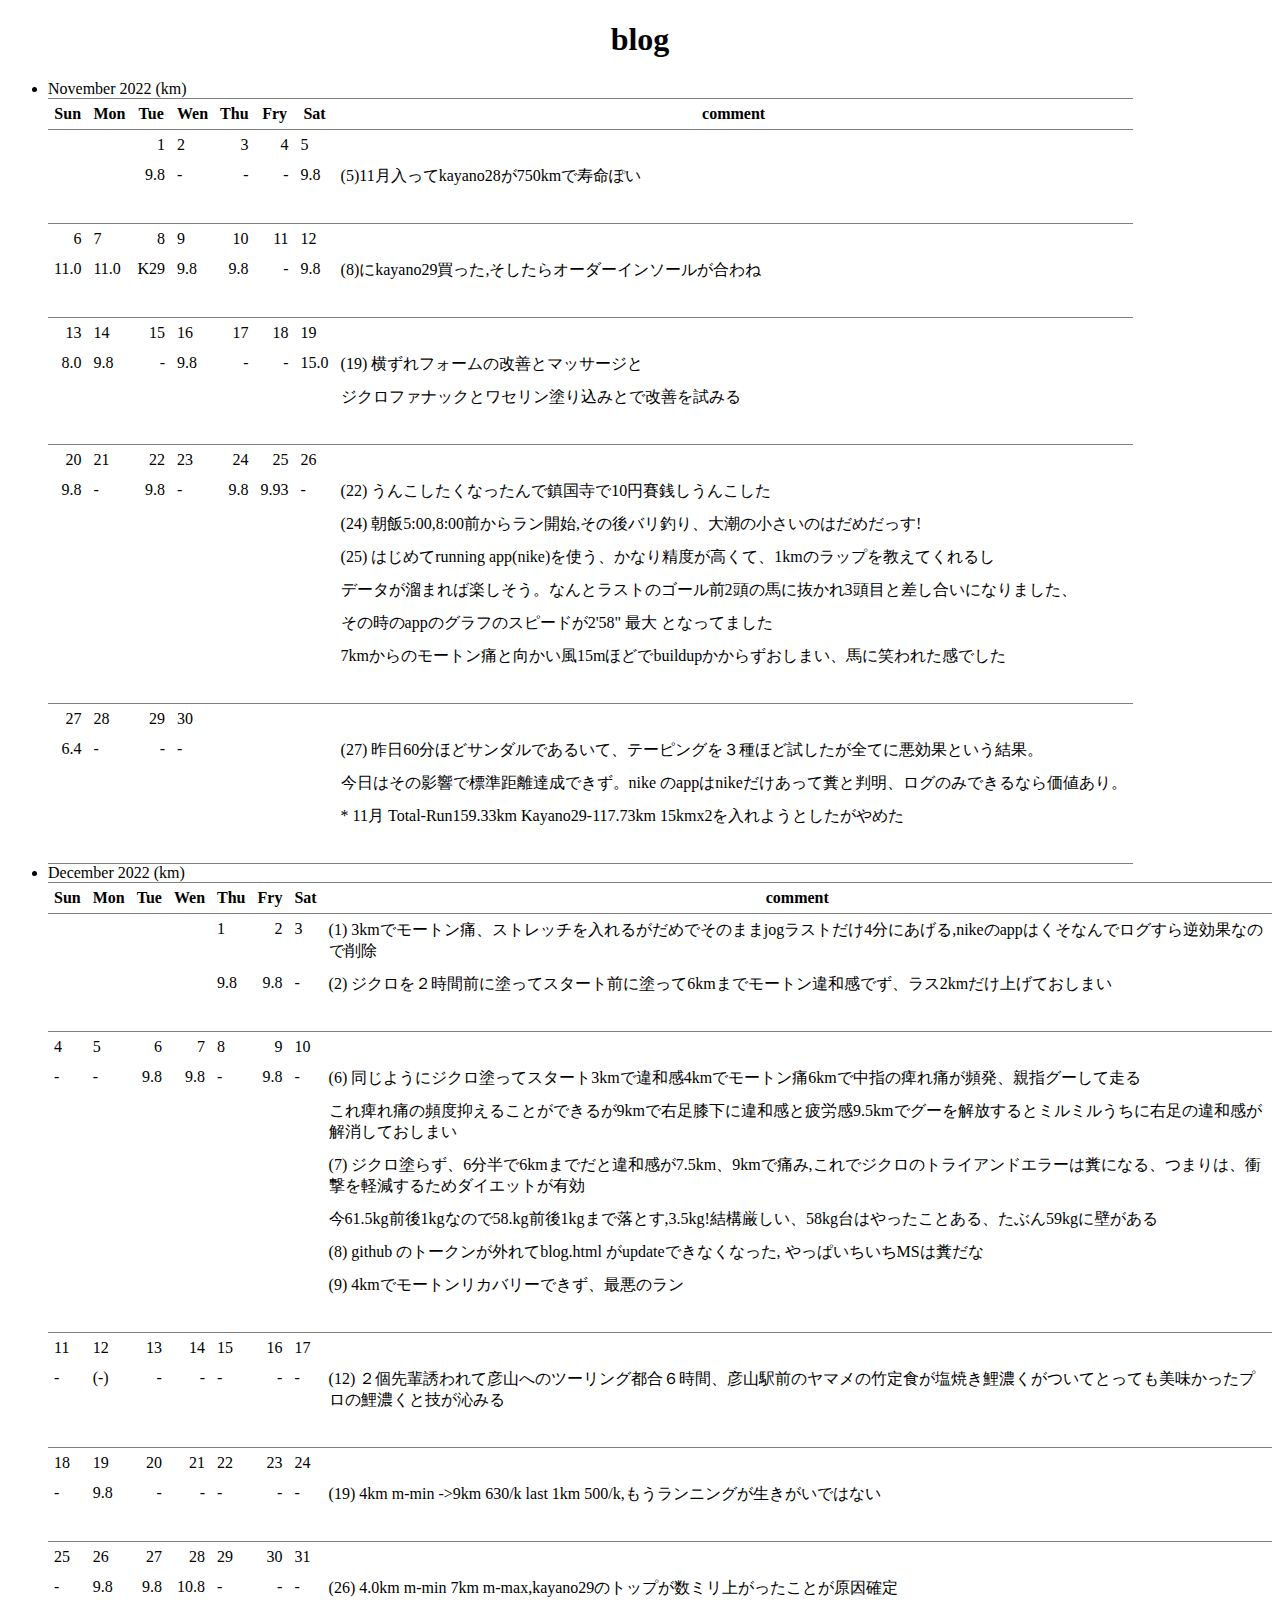
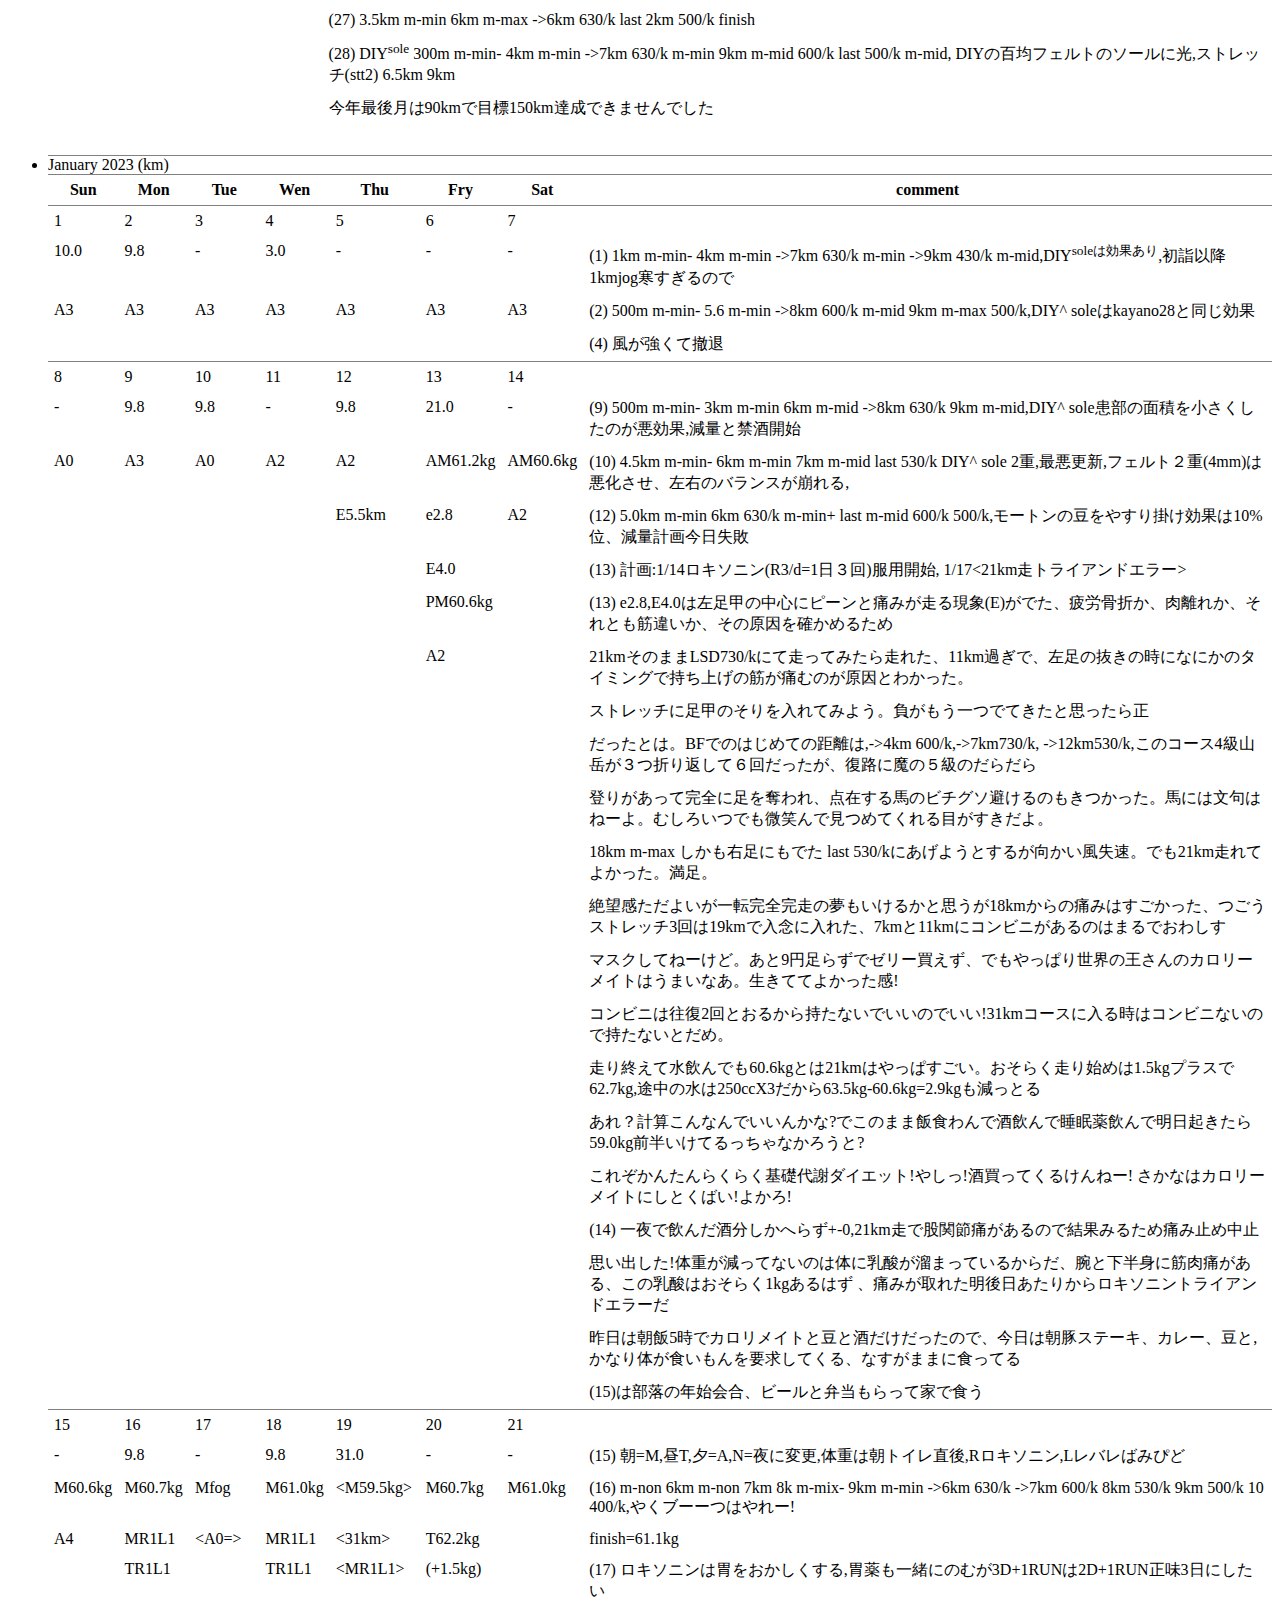
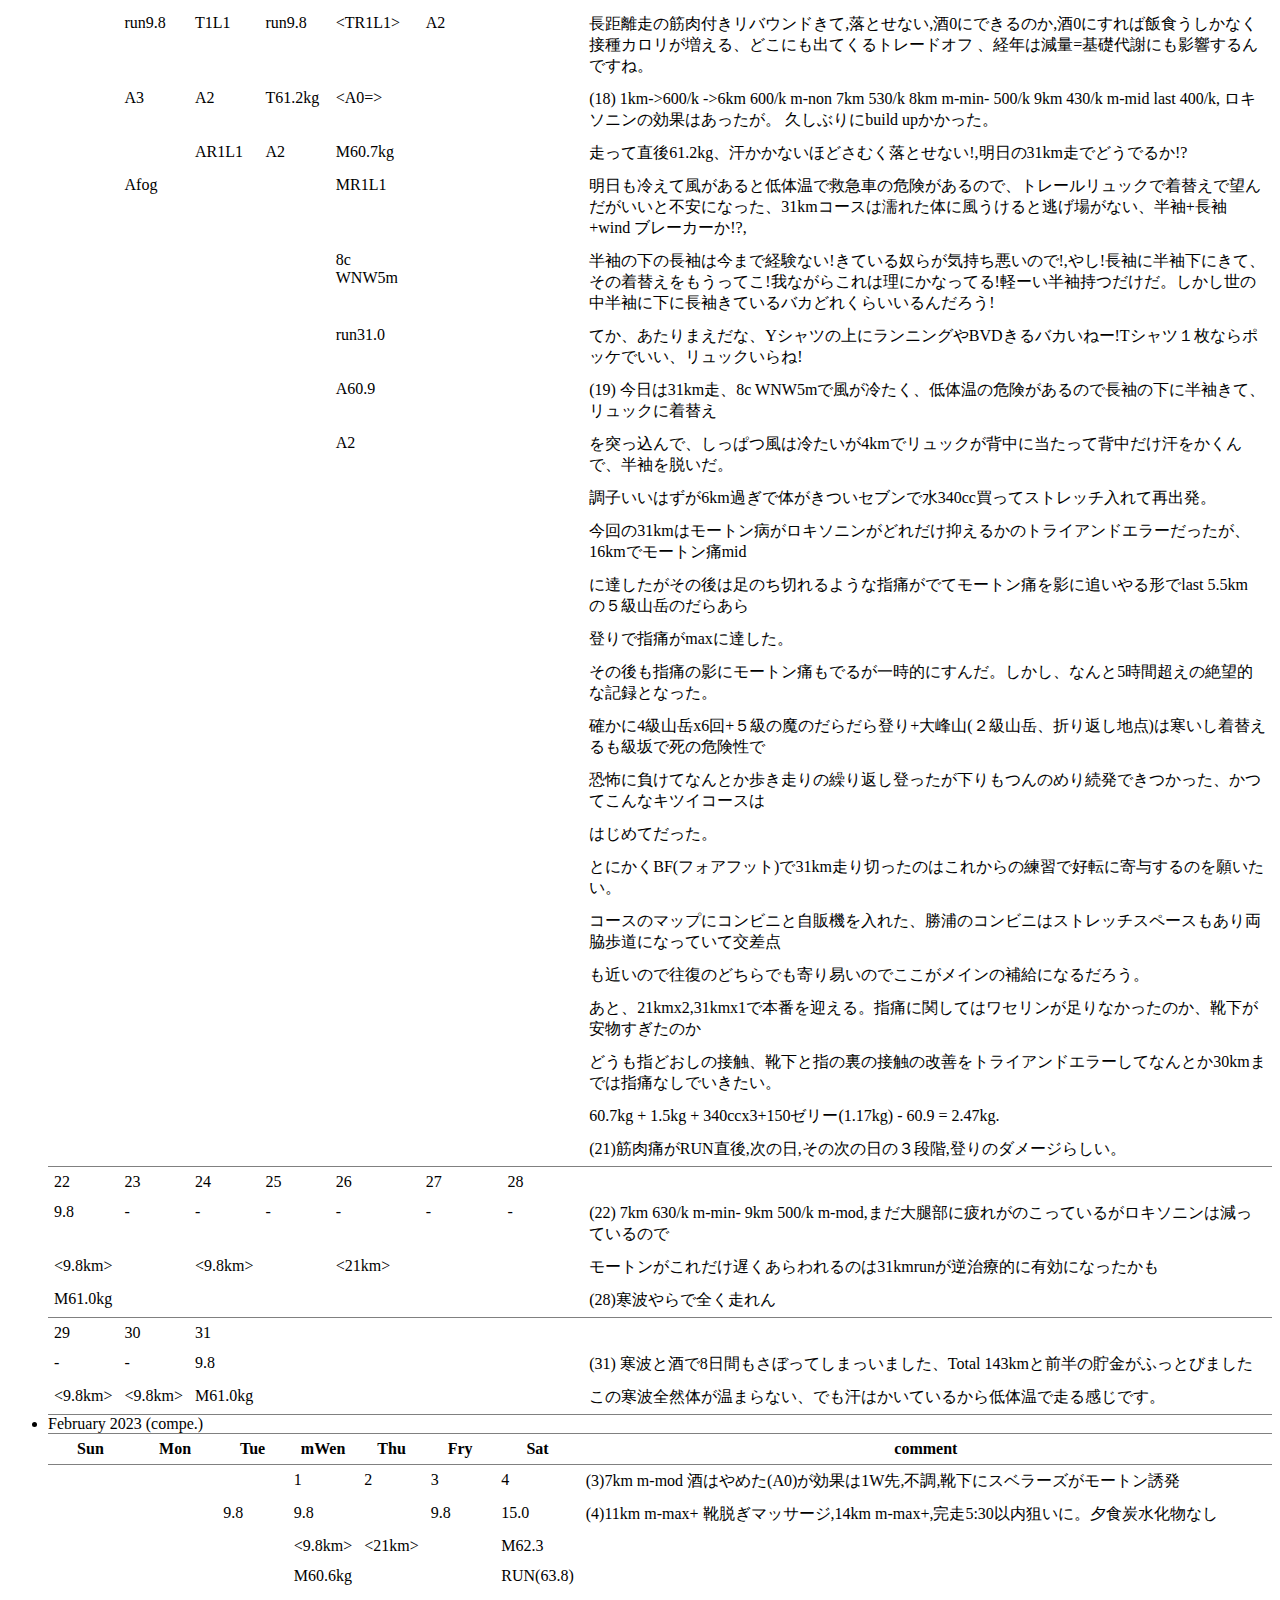
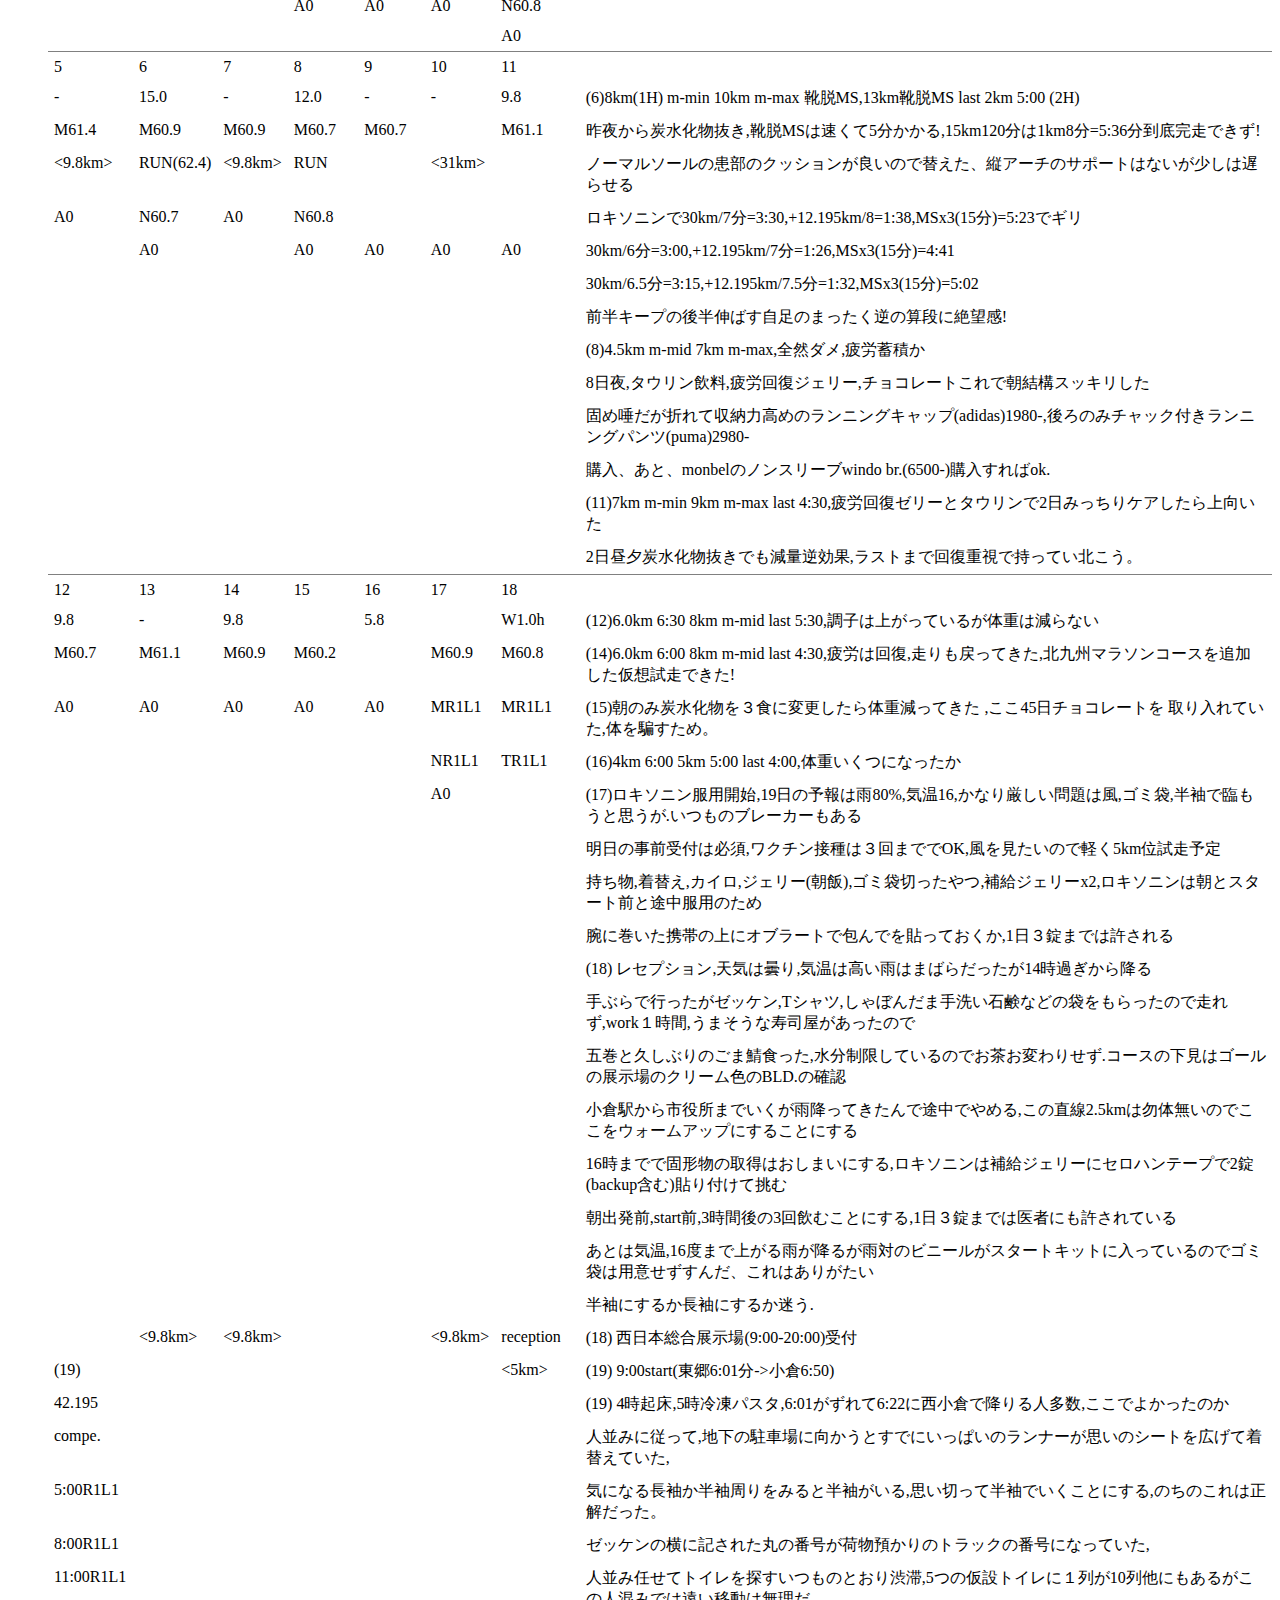
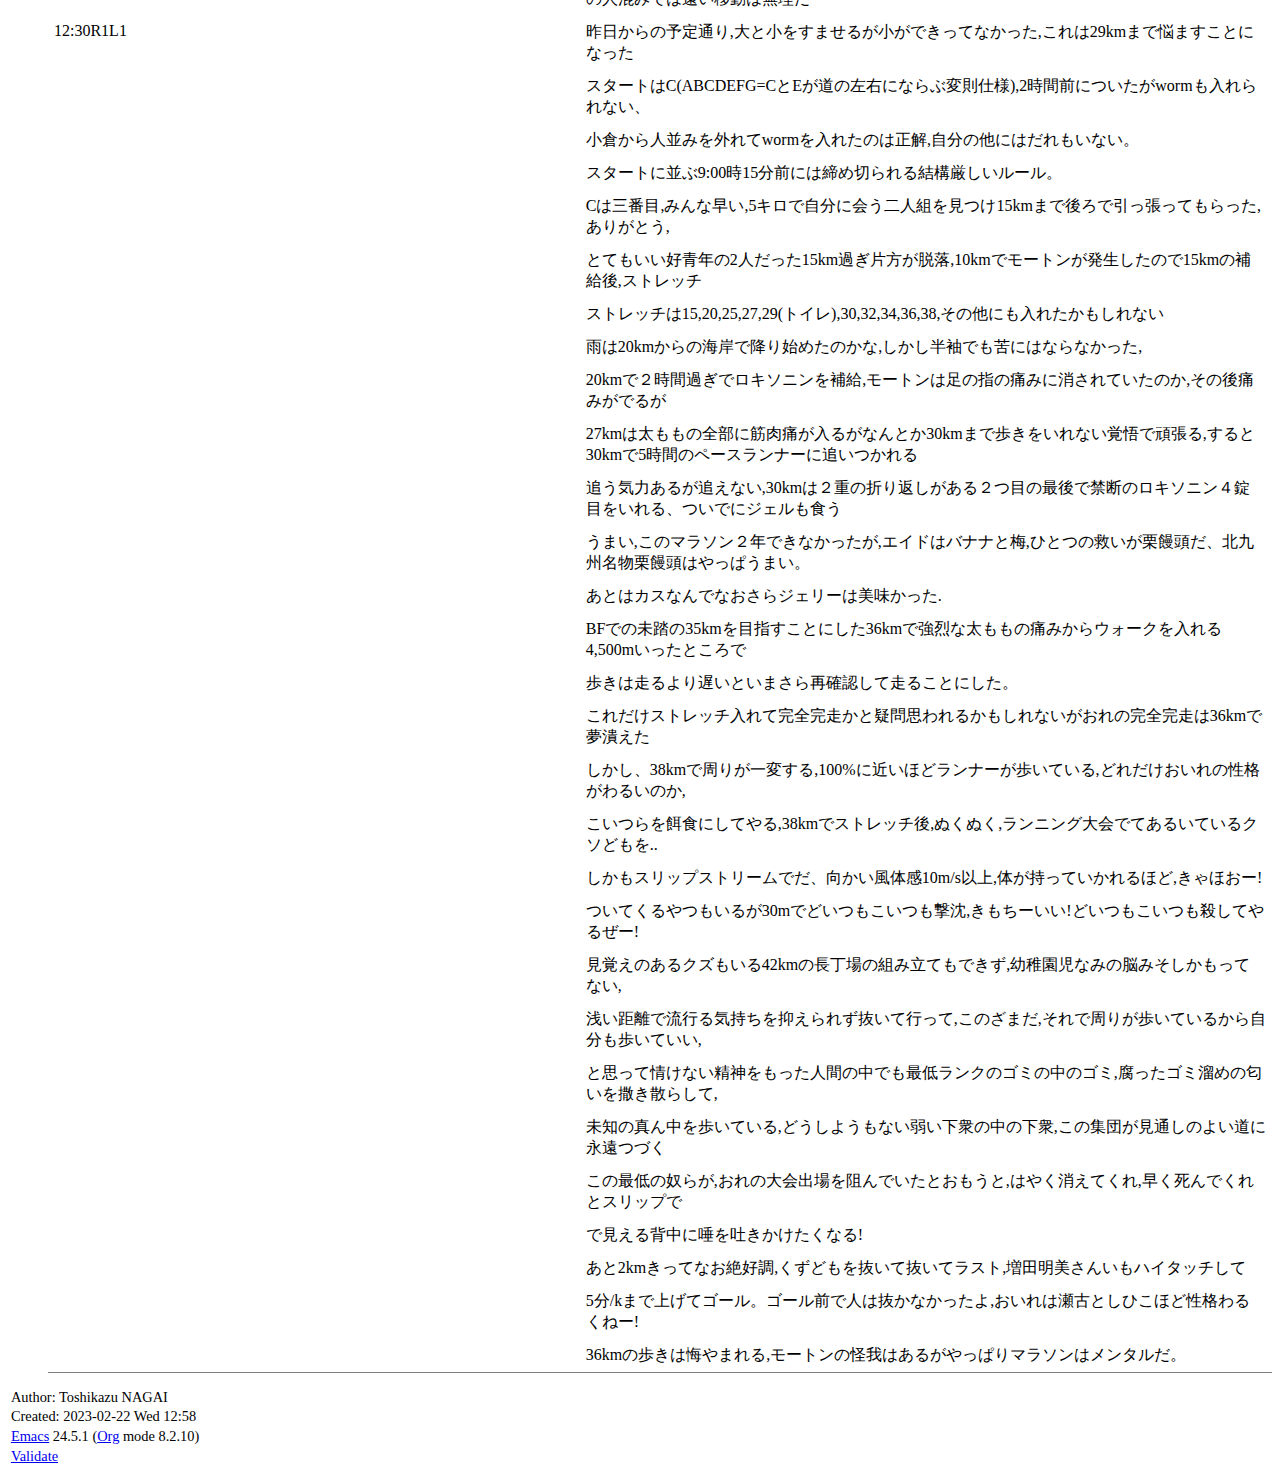
==== commit 86fe4838: "update" ====
--- a/blog.html
+++ b/blog.html
@@ -4,7 +4,7 @@
 <html xmlns="http://www.w3.org/1999/xhtml" lang="en" xml:lang="en">
 <head>
 <title>blog</title>
-<!-- 2023-02-20 Mon 07:31 -->
+<!-- 2023-02-22 Wed 12:58 -->
 <meta  http-equiv="Content-Type" content="text/html;charset=utf-8" />
 <meta  name="generator" content="Org-mode" />
 <meta  name="author" content="Toshikazu NAGAI" />
@@ -1891,6 +1891,17 @@
 </tr>
 
 <tr>
+<td class="left">42.195</td>
+<td class="left">&#xa0;</td>
+<td class="left">&#xa0;</td>
+<td class="left">&#xa0;</td>
+<td class="left">&#xa0;</td>
+<td class="left">&#xa0;</td>
+<td class="left">&#xa0;</td>
+<td class="left">(19) 4時起床,5時冷凍パスタ,6:01がずれて6:22に西小倉で降りる人多数,ここでよかったのか</td>
+</tr>
+
+<tr>
 <td class="left">compe.</td>
 <td class="left">&#xa0;</td>
 <td class="left">&#xa0;</td>
@@ -1898,22 +1909,11 @@
 <td class="left">&#xa0;</td>
 <td class="left">&#xa0;</td>
 <td class="left">&#xa0;</td>
-<td class="left">(19) 4時起床,5時冷凍パスタ,6:01がずれて6:22に西小倉で降りる人多数,ここでよかったのか</td>
-</tr>
-
-<tr>
-<td class="left">42.195</td>
-<td class="left">&#xa0;</td>
-<td class="left">&#xa0;</td>
-<td class="left">&#xa0;</td>
-<td class="left">&#xa0;</td>
-<td class="left">&#xa0;</td>
-<td class="left">&#xa0;</td>
 <td class="left">人並みに従って,地下の駐車場に向かうとすでにいっぱいのランナーが思いのシートを広げて着替えていた,</td>
 </tr>
 
 <tr>
-<td class="left">&#xa0;</td>
+<td class="left">5:00R1L1</td>
 <td class="left">&#xa0;</td>
 <td class="left">&#xa0;</td>
 <td class="left">&#xa0;</td>
@@ -1924,7 +1924,7 @@
 </tr>
 
 <tr>
-<td class="left">&#xa0;</td>
+<td class="left">8:00R1L1</td>
 <td class="left">&#xa0;</td>
 <td class="left">&#xa0;</td>
 <td class="left">&#xa0;</td>
@@ -1935,7 +1935,7 @@
 </tr>
 
 <tr>
-<td class="left">&#xa0;</td>
+<td class="left">11:00R1L1</td>
 <td class="left">&#xa0;</td>
 <td class="left">&#xa0;</td>
 <td class="left">&#xa0;</td>
@@ -1946,7 +1946,7 @@
 </tr>
 
 <tr>
-<td class="left">&#xa0;</td>
+<td class="left">12:30R1L1</td>
 <td class="left">&#xa0;</td>
 <td class="left">&#xa0;</td>
 <td class="left">&#xa0;</td>
@@ -1997,7 +1997,7 @@
 <td class="left">&#xa0;</td>
 <td class="left">&#xa0;</td>
 <td class="left">&#xa0;</td>
-<td class="left">Cは三番目,みんな早い,5キロで自分会う２組を見つけ15kmまで後ろで引っ張ってもらった,ありがとう,</td>
+<td class="left">Cは三番目,みんな早い,5キロで自分に会う二人組を見つけ15kmまで後ろで引っ張ってもらった,ありがとう,</td>
 </tr>
 
 <tr>
@@ -2052,7 +2052,7 @@
 <td class="left">&#xa0;</td>
 <td class="left">&#xa0;</td>
 <td class="left">&#xa0;</td>
-<td class="left">27kmは太ももの全部に筋肉痛が入るなんとか30kmまで歩きをいれない覚悟で頑張る,すると30kmで5時間のペースランナーに追いつかれる</td>
+<td class="left">27kmは太ももの全部に筋肉痛が入るがなんとか30kmまで歩きをいれない覚悟で頑張る,すると30kmで5時間のペースランナーに追いつかれる</td>
 </tr>
 
 <tr>
@@ -2151,7 +2151,7 @@
 <td class="left">&#xa0;</td>
 <td class="left">&#xa0;</td>
 <td class="left">&#xa0;</td>
-<td class="left">しかもスリップストリームでだ、向かい風体感10ms以上体が持っていかれるほど,きゃほおー!</td>
+<td class="left">しかもスリップストリームでだ、向かい風体感10m/s以上,体が持っていかれるほど,きゃほおー!</td>
 </tr>
 
 <tr>
@@ -2173,29 +2173,95 @@
 <td class="left">&#xa0;</td>
 <td class="left">&#xa0;</td>
 <td class="left">&#xa0;</td>
-<td class="left">あと2kmきってなおさら絶好調,くずどもを抜いて抜いてラスト,増田明美さんいもハイタッチして</td>
-</tr>
-
-<tr>
-<td class="left">&#xa0;</td>
-<td class="left">&#xa0;</td>
-<td class="left">&#xa0;</td>
-<td class="left">&#xa0;</td>
-<td class="left">&#xa0;</td>
-<td class="left">&#xa0;</td>
-<td class="left">&#xa0;</td>
-<td class="left">5分まで上げてゴール。ゴール前で人は抜かなかったよ,おいれは瀬古としひこほど性格わるくねー!</td>
-</tr>
-
-<tr>
-<td class="left">&#xa0;</td>
-<td class="left">&#xa0;</td>
-<td class="left">&#xa0;</td>
-<td class="left">&#xa0;</td>
-<td class="left">&#xa0;</td>
-<td class="left">&#xa0;</td>
-<td class="left">&#xa0;</td>
-<td class="left">36kmの歩きは悔やまれるが,モートンの怪我はあるがやっぱりマラソンはメンタルだ。</td>
+<td class="left">見覚えのあるクズもいる42kmの長丁場の組み立てもできず,幼稚園児なみの脳みそしかもってない,</td>
+</tr>
+
+<tr>
+<td class="left">&#xa0;</td>
+<td class="left">&#xa0;</td>
+<td class="left">&#xa0;</td>
+<td class="left">&#xa0;</td>
+<td class="left">&#xa0;</td>
+<td class="left">&#xa0;</td>
+<td class="left">&#xa0;</td>
+<td class="left">浅い距離で流行る気持ちを抑えられず抜いて行って,このざまだ,それで周りが歩いているから自分も歩いていい,</td>
+</tr>
+
+<tr>
+<td class="left">&#xa0;</td>
+<td class="left">&#xa0;</td>
+<td class="left">&#xa0;</td>
+<td class="left">&#xa0;</td>
+<td class="left">&#xa0;</td>
+<td class="left">&#xa0;</td>
+<td class="left">&#xa0;</td>
+<td class="left">と思って情けない精神をもった人間の中でも最低ランクのゴミの中のゴミ,腐ったゴミ溜めの匂いを撒き散らして,</td>
+</tr>
+
+<tr>
+<td class="left">&#xa0;</td>
+<td class="left">&#xa0;</td>
+<td class="left">&#xa0;</td>
+<td class="left">&#xa0;</td>
+<td class="left">&#xa0;</td>
+<td class="left">&#xa0;</td>
+<td class="left">&#xa0;</td>
+<td class="left">未知の真ん中を歩いている,どうしようもない弱い下衆の中の下衆,この集団が見通しのよい道に永遠つづく</td>
+</tr>
+
+<tr>
+<td class="left">&#xa0;</td>
+<td class="left">&#xa0;</td>
+<td class="left">&#xa0;</td>
+<td class="left">&#xa0;</td>
+<td class="left">&#xa0;</td>
+<td class="left">&#xa0;</td>
+<td class="left">&#xa0;</td>
+<td class="left">この最低の奴らが,おれの大会出場を阻んでいたとおもうと,はやく消えてくれ,早く死んでくれとスリップで</td>
+</tr>
+
+<tr>
+<td class="left">&#xa0;</td>
+<td class="left">&#xa0;</td>
+<td class="left">&#xa0;</td>
+<td class="left">&#xa0;</td>
+<td class="left">&#xa0;</td>
+<td class="left">&#xa0;</td>
+<td class="left">&#xa0;</td>
+<td class="left">で見える背中に唾を吐きかけたくなる!</td>
+</tr>
+
+<tr>
+<td class="left">&#xa0;</td>
+<td class="left">&#xa0;</td>
+<td class="left">&#xa0;</td>
+<td class="left">&#xa0;</td>
+<td class="left">&#xa0;</td>
+<td class="left">&#xa0;</td>
+<td class="left">&#xa0;</td>
+<td class="left">あと2kmきってなお絶好調,くずどもを抜いて抜いてラスト,増田明美さんいもハイタッチして</td>
+</tr>
+
+<tr>
+<td class="left">&#xa0;</td>
+<td class="left">&#xa0;</td>
+<td class="left">&#xa0;</td>
+<td class="left">&#xa0;</td>
+<td class="left">&#xa0;</td>
+<td class="left">&#xa0;</td>
+<td class="left">&#xa0;</td>
+<td class="left">5分/kまで上げてゴール。ゴール前で人は抜かなかったよ,おいれは瀬古としひこほど性格わるくねー!</td>
+</tr>
+
+<tr>
+<td class="left">&#xa0;</td>
+<td class="left">&#xa0;</td>
+<td class="left">&#xa0;</td>
+<td class="left">&#xa0;</td>
+<td class="left">&#xa0;</td>
+<td class="left">&#xa0;</td>
+<td class="left">&#xa0;</td>
+<td class="left">36kmの歩きは悔やまれる,モートンの怪我はあるがやっぱりマラソンはメンタルだ。</td>
 </tr>
 </tbody>
 </table>
@@ -2204,7 +2270,7 @@
 </div>
 <div id="postamble" class="status">
 <p class="author">Author: Toshikazu NAGAI</p>
-<p class="date">Created: 2023-02-20 Mon 07:31</p>
+<p class="date">Created: 2023-02-22 Wed 12:58</p>
 <p class="creator"><a href="http://www.gnu.org/software/emacs/">Emacs</a> 24.5.1 (<a href="http://orgmode.org">Org</a> mode 8.2.10)</p>
 <p class="validation"><a href="http://validator.w3.org/check?uri=referer">Validate</a></p>
 </div>
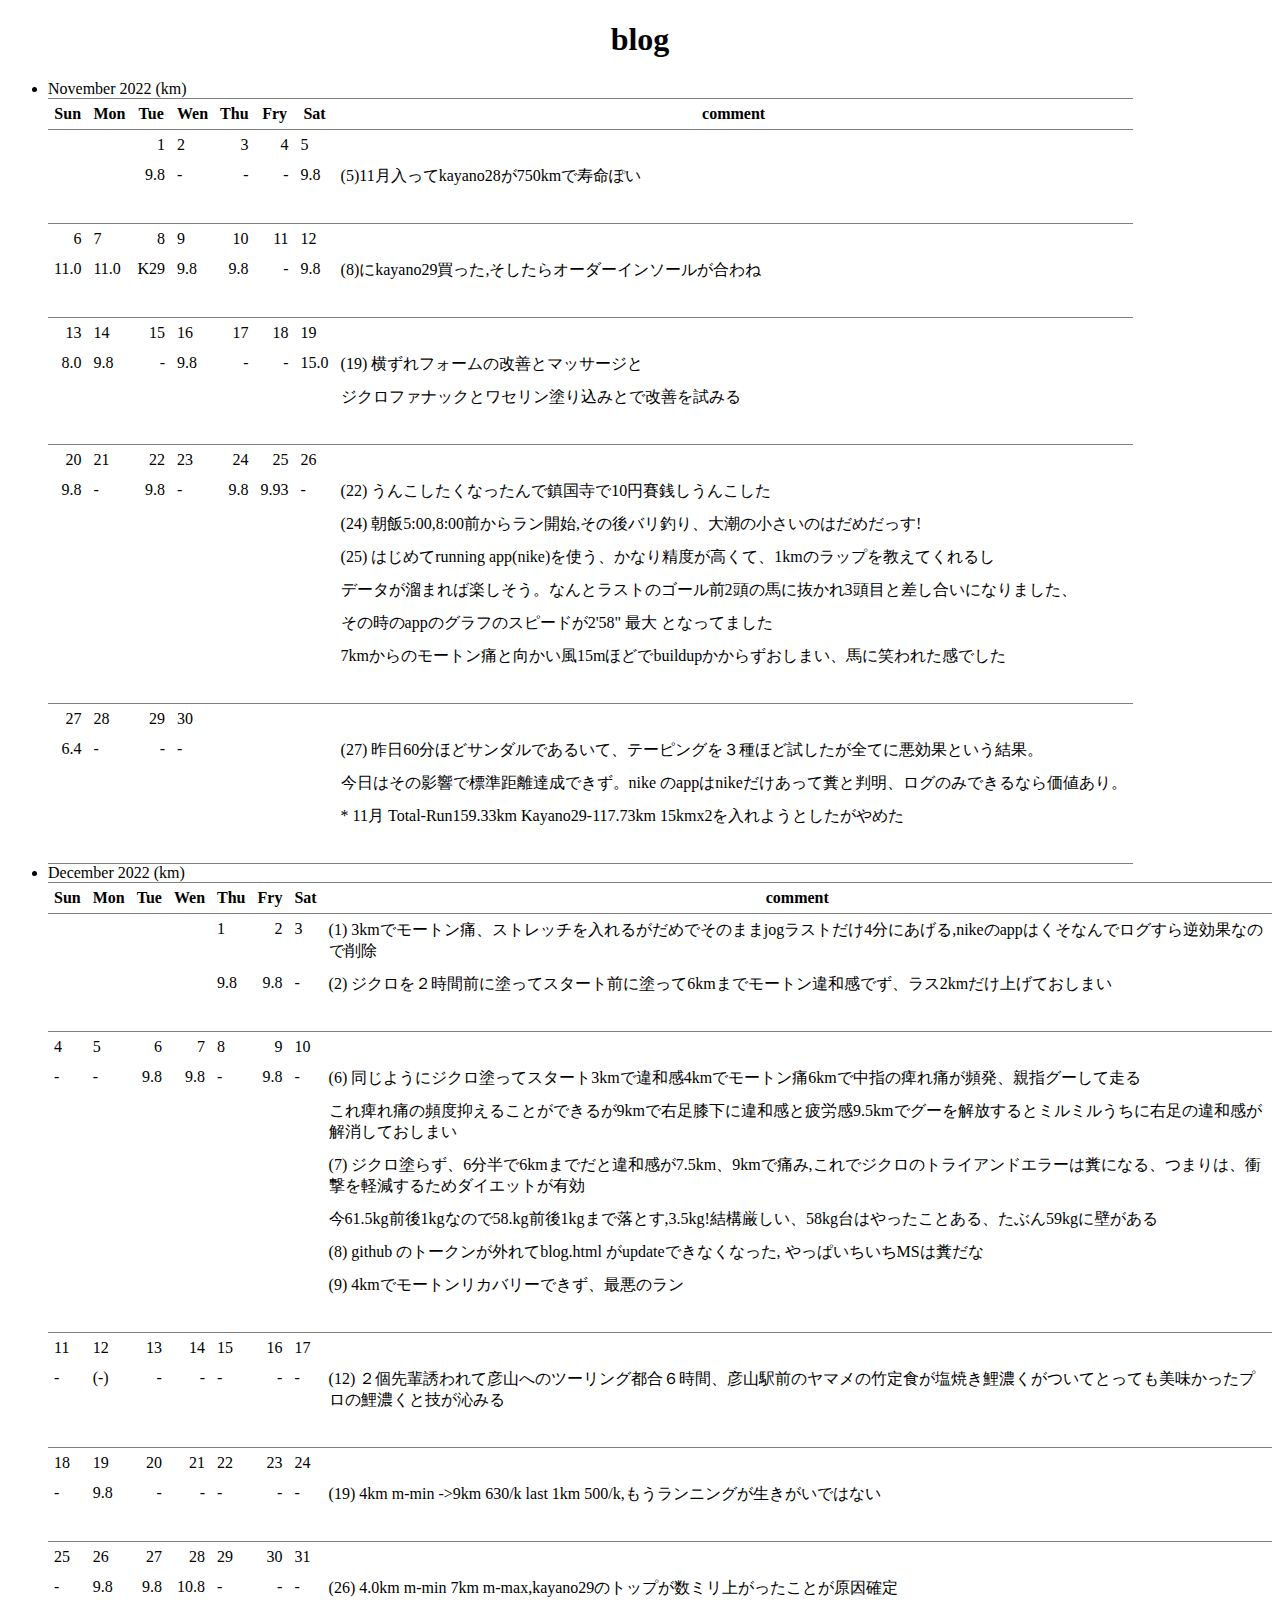
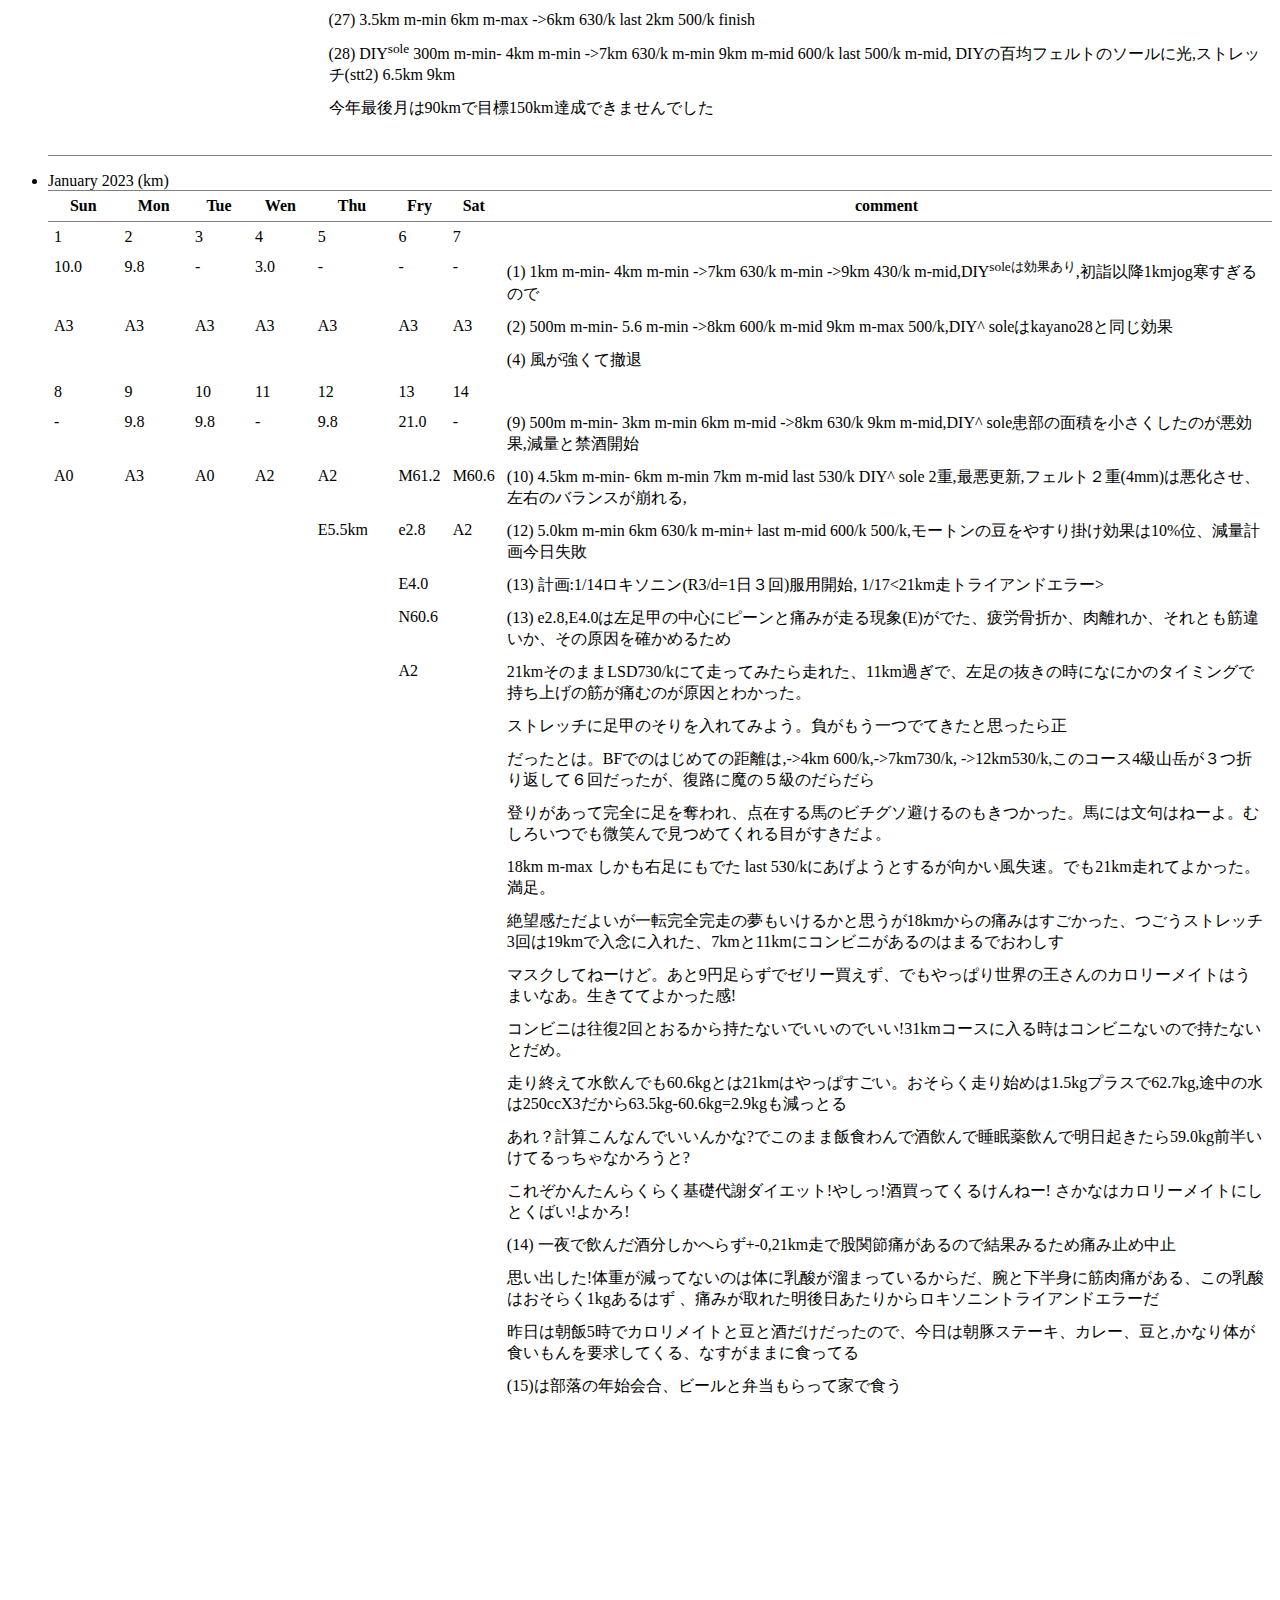
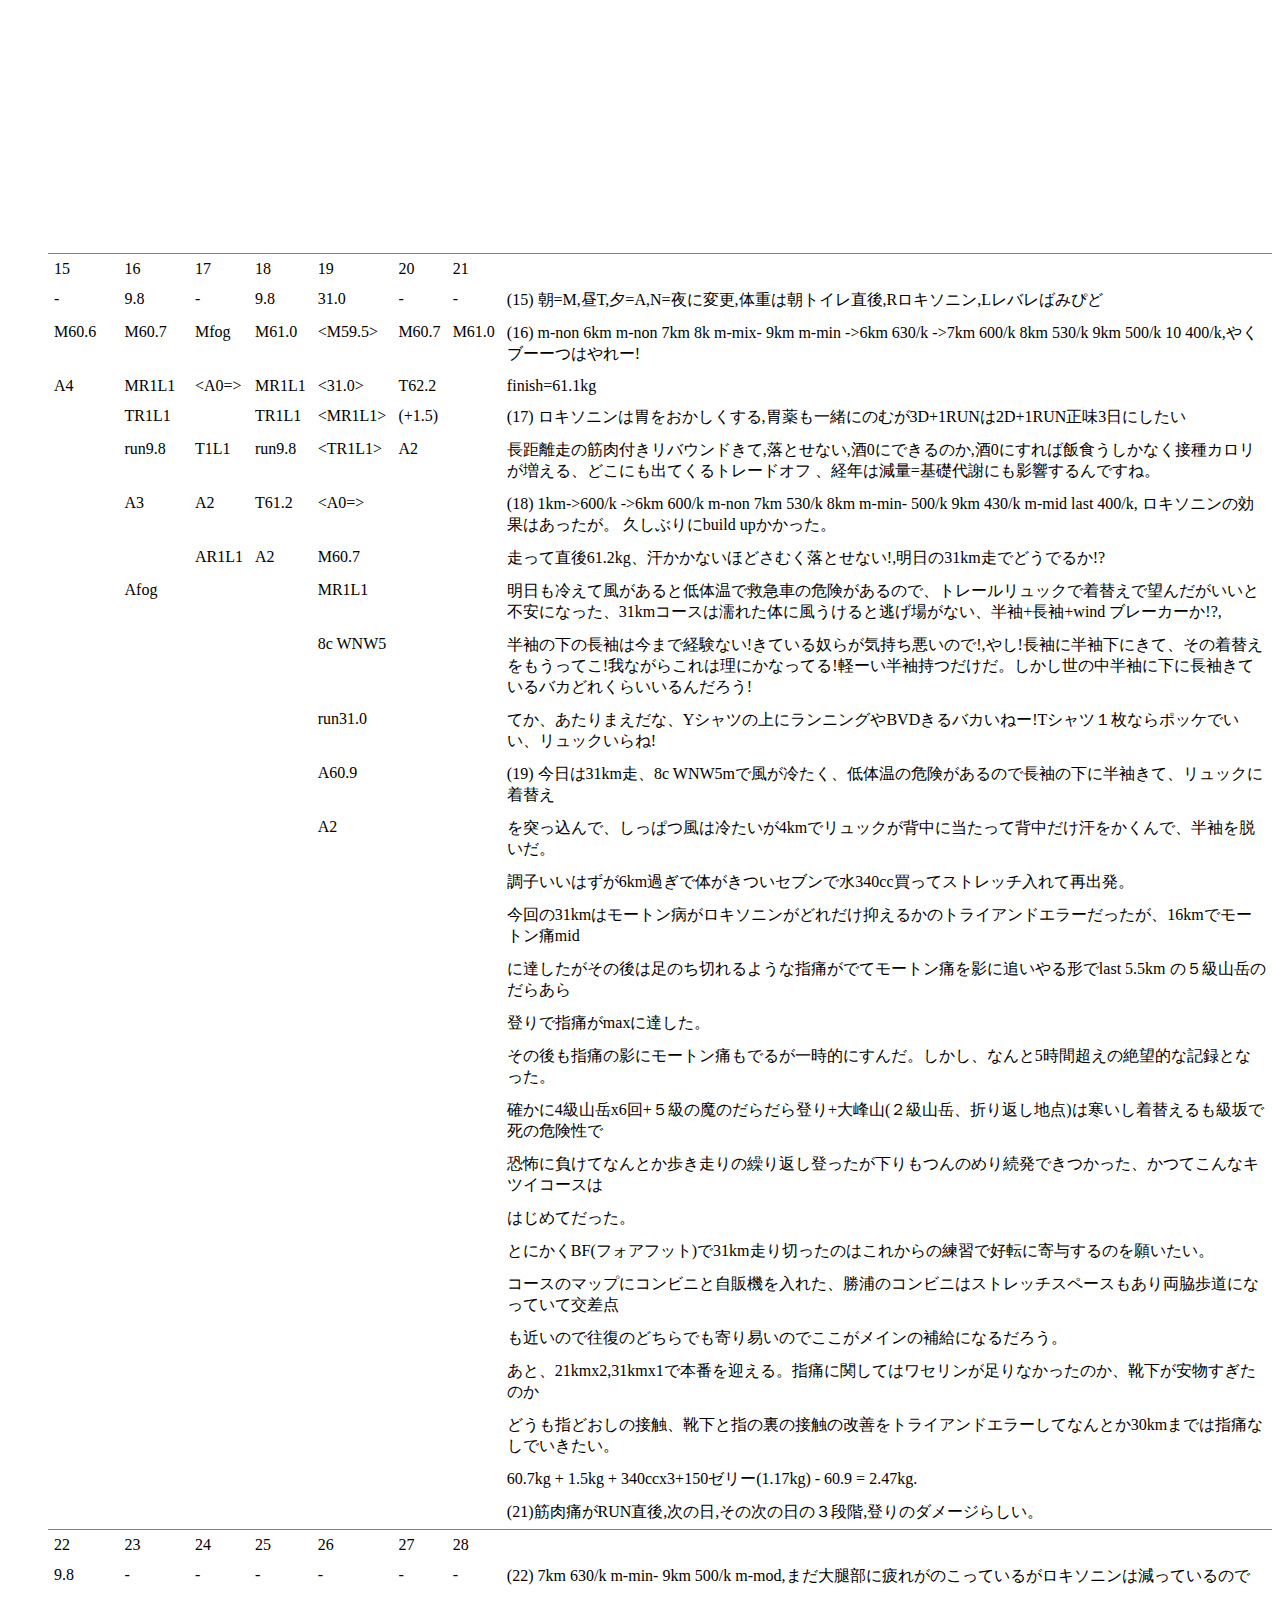
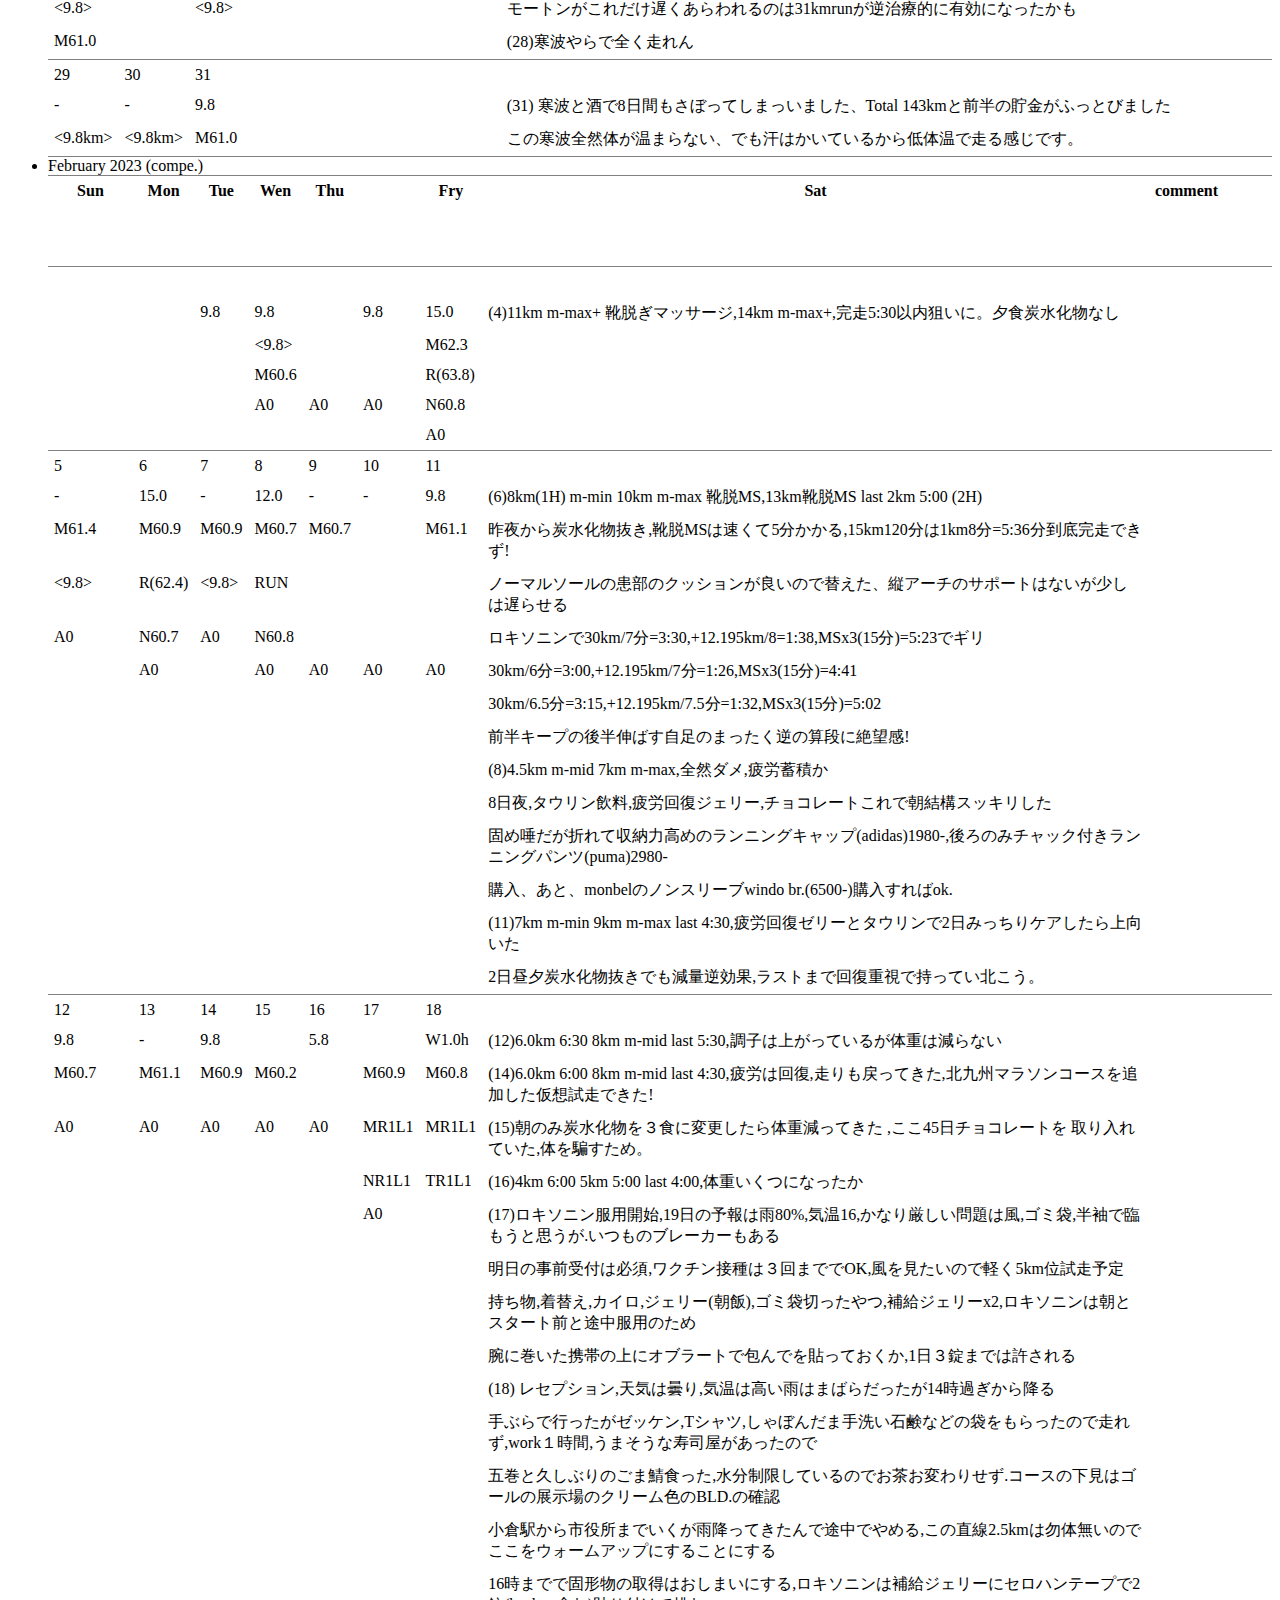
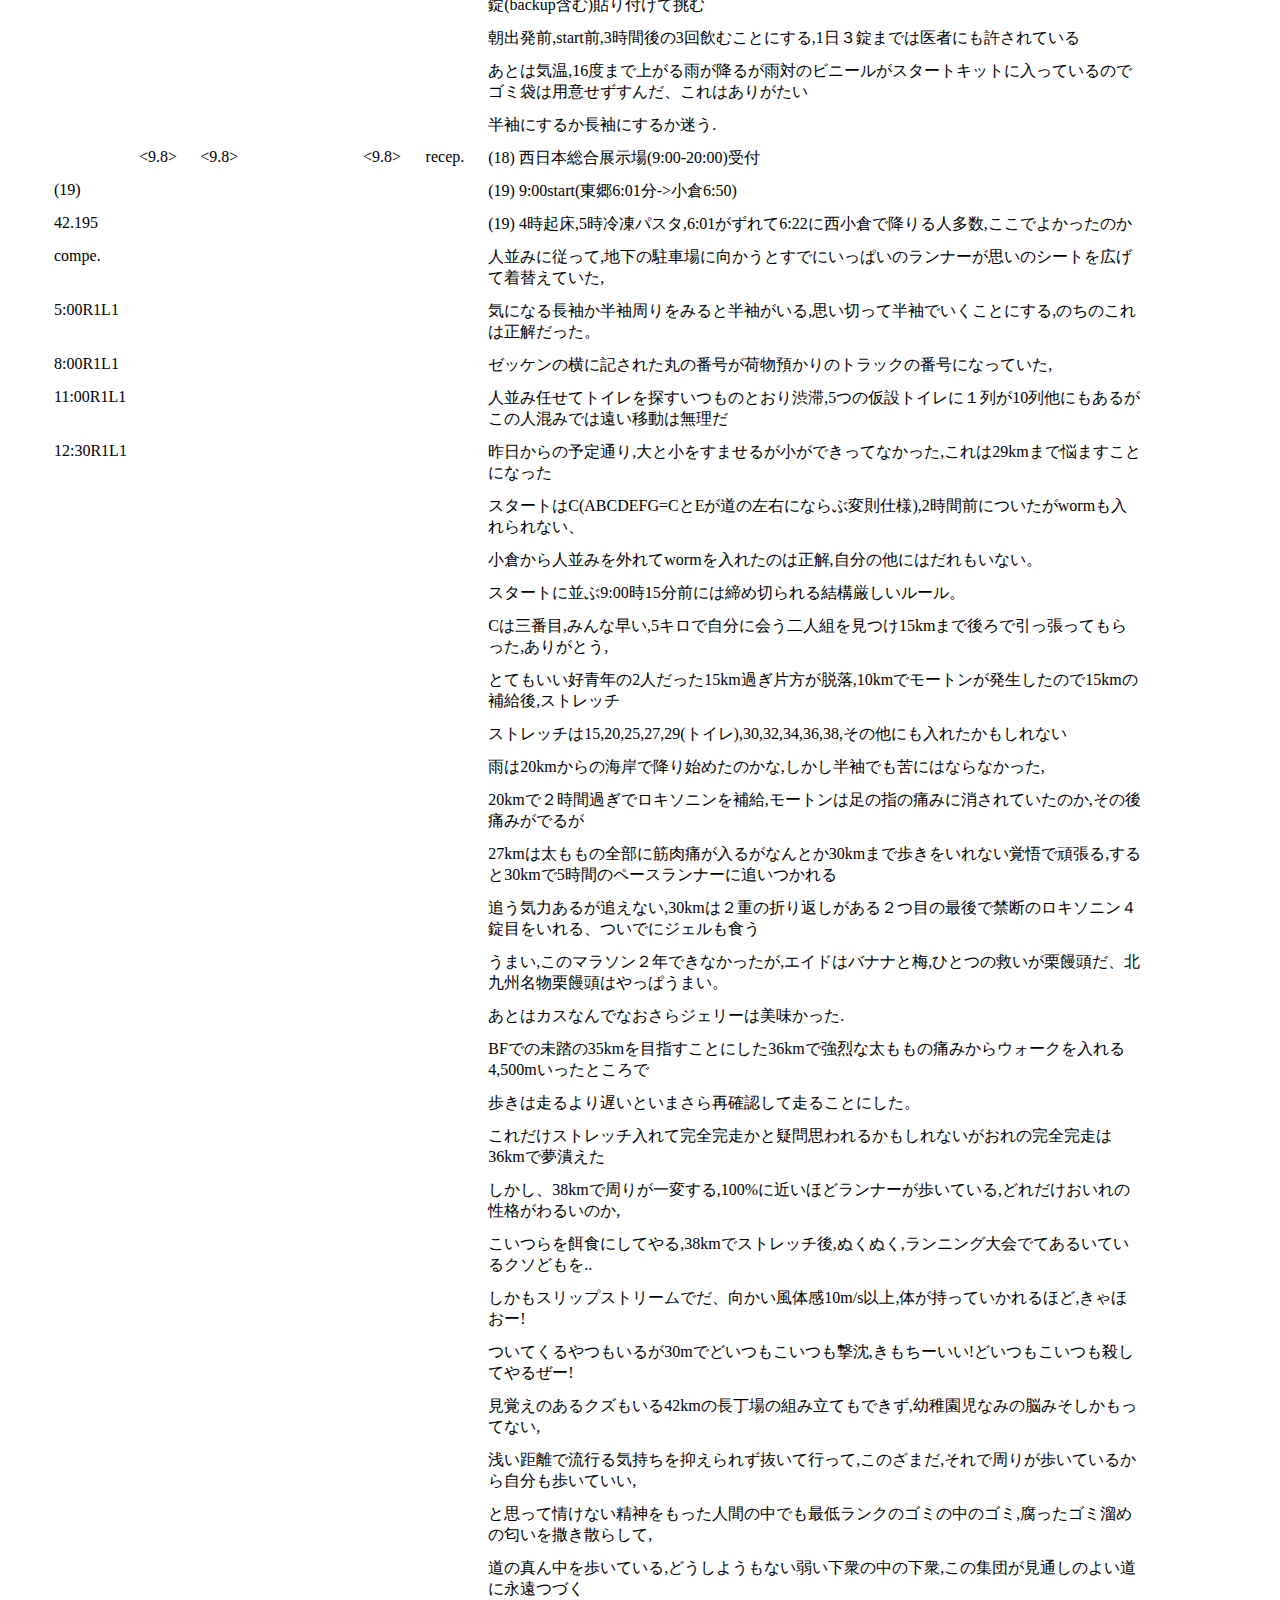
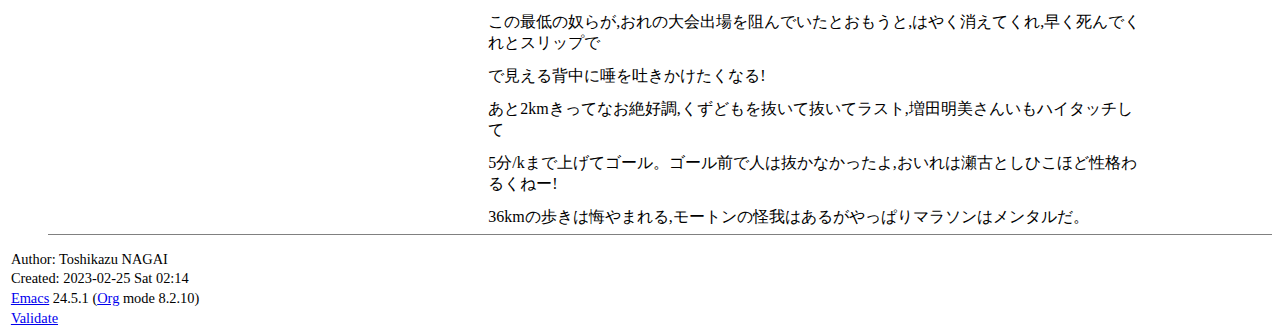
==== commit 1bf6a237: "update" ====
--- a/blog.html
+++ b/blog.html
@@ -4,7 +4,7 @@
 <html xmlns="http://www.w3.org/1999/xhtml" lang="en" xml:lang="en">
 <head>
 <title>blog</title>
-<!-- 2023-02-22 Wed 12:58 -->
+<!-- 2023-02-25 Sat 02:14 -->
 <meta  http-equiv="Content-Type" content="text/html;charset=utf-8" />
 <meta  name="generator" content="Org-mode" />
 <meta  name="author" content="Toshikazu NAGAI" />
@@ -725,6 +725,11 @@
 </tbody>
 </table>
 </li>
+</ul>
+
+
+
+<ul class="org-ul">
 <li>January 2023 (km)
 <table border="2" cellspacing="0" cellpadding="6" rules="groups" frame="hsides">
 
@@ -802,8 +807,7 @@
 <td class="left">&#xa0;</td>
 <td class="left">(4) 風が強くて撤退</td>
 </tr>
-</tbody>
-<tbody>
+
 <tr>
 <td class="left">8</td>
 <td class="left">9</td>
@@ -832,8 +836,8 @@
 <td class="left">A0</td>
 <td class="left">A2</td>
 <td class="left">A2</td>
-<td class="left">AM61.2kg</td>
-<td class="left">AM60.6kg</td>
+<td class="left">M61.2</td>
+<td class="left">M60.6</td>
 <td class="left">(10) 4.5km m-min- 6km m-min 7km m-mid last 530/k DIY^ sole 2重,最悪更新,フェルト２重(4mm)は悪化させ、左右のバランスが崩れる,</td>
 </tr>
 
@@ -865,7 +869,7 @@
 <td class="left">&#xa0;</td>
 <td class="left">&#xa0;</td>
 <td class="left">&#xa0;</td>
-<td class="left">PM60.6kg</td>
+<td class="left">N60.6</td>
 <td class="left">&#xa0;</td>
 <td class="left">(13) e2.8,E4.0は左足甲の中心にピーンと痛みが走る現象(E)がでた、疲労骨折か、肉離れか、それとも筋違いか、その原因を確かめるため</td>
 </tr>
@@ -1033,6 +1037,171 @@
 <td class="left">&#xa0;</td>
 <td class="left">&#xa0;</td>
 <td class="left">(15)は部落の年始会合、ビールと弁当もらって家で食う</td>
+</tr>
+
+<tr>
+<td class="left">&#xa0;</td>
+<td class="left">&#xa0;</td>
+<td class="left">&#xa0;</td>
+<td class="left">&#xa0;</td>
+<td class="left">&#xa0;</td>
+<td class="left">&#xa0;</td>
+<td class="left">&#xa0;</td>
+<td class="left">&#xa0;</td>
+</tr>
+
+<tr>
+<td class="left">&#xa0;</td>
+<td class="left">&#xa0;</td>
+<td class="left">&#xa0;</td>
+<td class="left">&#xa0;</td>
+<td class="left">&#xa0;</td>
+<td class="left">&#xa0;</td>
+<td class="left">&#xa0;</td>
+<td class="left">&#xa0;</td>
+</tr>
+
+<tr>
+<td class="left">&#xa0;</td>
+<td class="left">&#xa0;</td>
+<td class="left">&#xa0;</td>
+<td class="left">&#xa0;</td>
+<td class="left">&#xa0;</td>
+<td class="left">&#xa0;</td>
+<td class="left">&#xa0;</td>
+<td class="left">&#xa0;</td>
+</tr>
+
+<tr>
+<td class="left">&#xa0;</td>
+<td class="left">&#xa0;</td>
+<td class="left">&#xa0;</td>
+<td class="left">&#xa0;</td>
+<td class="left">&#xa0;</td>
+<td class="left">&#xa0;</td>
+<td class="left">&#xa0;</td>
+<td class="left">&#xa0;</td>
+</tr>
+
+<tr>
+<td class="left">&#xa0;</td>
+<td class="left">&#xa0;</td>
+<td class="left">&#xa0;</td>
+<td class="left">&#xa0;</td>
+<td class="left">&#xa0;</td>
+<td class="left">&#xa0;</td>
+<td class="left">&#xa0;</td>
+<td class="left">&#xa0;</td>
+</tr>
+
+<tr>
+<td class="left">&#xa0;</td>
+<td class="left">&#xa0;</td>
+<td class="left">&#xa0;</td>
+<td class="left">&#xa0;</td>
+<td class="left">&#xa0;</td>
+<td class="left">&#xa0;</td>
+<td class="left">&#xa0;</td>
+<td class="left">&#xa0;</td>
+</tr>
+
+<tr>
+<td class="left">&#xa0;</td>
+<td class="left">&#xa0;</td>
+<td class="left">&#xa0;</td>
+<td class="left">&#xa0;</td>
+<td class="left">&#xa0;</td>
+<td class="left">&#xa0;</td>
+<td class="left">&#xa0;</td>
+<td class="left">&#xa0;</td>
+</tr>
+
+<tr>
+<td class="left">&#xa0;</td>
+<td class="left">&#xa0;</td>
+<td class="left">&#xa0;</td>
+<td class="left">&#xa0;</td>
+<td class="left">&#xa0;</td>
+<td class="left">&#xa0;</td>
+<td class="left">&#xa0;</td>
+<td class="left">&#xa0;</td>
+</tr>
+
+<tr>
+<td class="left">&#xa0;</td>
+<td class="left">&#xa0;</td>
+<td class="left">&#xa0;</td>
+<td class="left">&#xa0;</td>
+<td class="left">&#xa0;</td>
+<td class="left">&#xa0;</td>
+<td class="left">&#xa0;</td>
+<td class="left">&#xa0;</td>
+</tr>
+
+<tr>
+<td class="left">&#xa0;</td>
+<td class="left">&#xa0;</td>
+<td class="left">&#xa0;</td>
+<td class="left">&#xa0;</td>
+<td class="left">&#xa0;</td>
+<td class="left">&#xa0;</td>
+<td class="left">&#xa0;</td>
+<td class="left">&#xa0;</td>
+</tr>
+
+<tr>
+<td class="left">&#xa0;</td>
+<td class="left">&#xa0;</td>
+<td class="left">&#xa0;</td>
+<td class="left">&#xa0;</td>
+<td class="left">&#xa0;</td>
+<td class="left">&#xa0;</td>
+<td class="left">&#xa0;</td>
+<td class="left">&#xa0;</td>
+</tr>
+
+<tr>
+<td class="left">&#xa0;</td>
+<td class="left">&#xa0;</td>
+<td class="left">&#xa0;</td>
+<td class="left">&#xa0;</td>
+<td class="left">&#xa0;</td>
+<td class="left">&#xa0;</td>
+<td class="left">&#xa0;</td>
+<td class="left">&#xa0;</td>
+</tr>
+
+<tr>
+<td class="left">&#xa0;</td>
+<td class="left">&#xa0;</td>
+<td class="left">&#xa0;</td>
+<td class="left">&#xa0;</td>
+<td class="left">&#xa0;</td>
+<td class="left">&#xa0;</td>
+<td class="left">&#xa0;</td>
+<td class="left">&#xa0;</td>
+</tr>
+
+<tr>
+<td class="left">&#xa0;</td>
+<td class="left">&#xa0;</td>
+<td class="left">&#xa0;</td>
+<td class="left">&#xa0;</td>
+<td class="left">&#xa0;</td>
+<td class="left">&#xa0;</td>
+<td class="left">&#xa0;</td>
+<td class="left">&#xa0;</td>
+</tr>
+
+<tr>
+<td class="left">&#xa0;</td>
+<td class="left">&#xa0;</td>
+<td class="left">&#xa0;</td>
+<td class="left">&#xa0;</td>
+<td class="left">&#xa0;</td>
+<td class="left">&#xa0;</td>
+<td class="left">&#xa0;</td>
+<td class="left">&#xa0;</td>
 </tr>
 </tbody>
 <tbody>
@@ -1059,13 +1228,13 @@
 </tr>
 
 <tr>
-<td class="left">M60.6kg</td>
-<td class="left">M60.7kg</td>
+<td class="left">M60.6</td>
+<td class="left">M60.7</td>
 <td class="left">Mfog</td>
-<td class="left">M61.0kg</td>
-<td class="left">&lt;M59.5kg&gt;</td>
-<td class="left">M60.7kg</td>
-<td class="left">M61.0kg</td>
+<td class="left">M61.0</td>
+<td class="left">&lt;M59.5&gt;</td>
+<td class="left">M60.7</td>
+<td class="left">M61.0</td>
 <td class="left">(16) m-non 6km m-non 7km 8k m-mix- 9km m-min -&gt;6km 630/k -&gt;7km 600/k 8km  530/k 9km 500/k 10 400/k,やくブーーつはやれー!</td>
 </tr>
 
@@ -1074,8 +1243,8 @@
 <td class="left">MR1L1</td>
 <td class="left">&lt;A0=&gt;</td>
 <td class="left">MR1L1</td>
-<td class="left">&lt;31km&gt;</td>
-<td class="left">T62.2kg</td>
+<td class="left">&lt;31.0&gt;</td>
+<td class="left">T62.2</td>
 <td class="left">&#xa0;</td>
 <td class="left">finish=61.1kg</td>
 </tr>
@@ -1086,7 +1255,7 @@
 <td class="left">&#xa0;</td>
 <td class="left">TR1L1</td>
 <td class="left">&lt;MR1L1&gt;</td>
-<td class="left">(+1.5kg)</td>
+<td class="left">(+1.5)</td>
 <td class="left">&#xa0;</td>
 <td class="left">(17) ロキソニンは胃をおかしくする,胃薬も一緒にのむが3D+1RUNは2D+1RUN正味3日にしたい</td>
 </tr>
@@ -1106,7 +1275,7 @@
 <td class="left">&#xa0;</td>
 <td class="left">A3</td>
 <td class="left">A2</td>
-<td class="left">T61.2kg</td>
+<td class="left">T61.2</td>
 <td class="left">&lt;A0=&gt;</td>
 <td class="left">&#xa0;</td>
 <td class="left">&#xa0;</td>
@@ -1118,7 +1287,7 @@
 <td class="left">&#xa0;</td>
 <td class="left">AR1L1</td>
 <td class="left">A2</td>
-<td class="left">M60.7kg</td>
+<td class="left">M60.7</td>
 <td class="left">&#xa0;</td>
 <td class="left">&#xa0;</td>
 <td class="left">走って直後61.2kg、汗かかないほどさむく落とせない!,明日の31km走でどうでるか!?</td>
@@ -1140,7 +1309,7 @@
 <td class="left">&#xa0;</td>
 <td class="left">&#xa0;</td>
 <td class="left">&#xa0;</td>
-<td class="left">8c WNW5m</td>
+<td class="left">8c WNW5</td>
 <td class="left">&#xa0;</td>
 <td class="left">&#xa0;</td>
 <td class="left">半袖の下の長袖は今まで経験ない!きている奴らが気持ち悪いので!,やし!長袖に半袖下にきて、その着替えをもうってこ!我ながらこれは理にかなってる!軽ーい半袖持つだけだ。しかし世の中半袖に下に長袖きているバカどれくらいいるんだろう!</td>
@@ -1368,18 +1537,18 @@
 </tr>
 
 <tr>
-<td class="left">&lt;9.8km&gt;</td>
-<td class="left">&#xa0;</td>
-<td class="left">&lt;9.8km&gt;</td>
-<td class="left">&#xa0;</td>
-<td class="left">&lt;21km&gt;</td>
+<td class="left">&lt;9.8&gt;</td>
+<td class="left">&#xa0;</td>
+<td class="left">&lt;9.8&gt;</td>
+<td class="left">&#xa0;</td>
+<td class="left">&#xa0;</td>
 <td class="left">&#xa0;</td>
 <td class="left">&#xa0;</td>
 <td class="left">モートンがこれだけ遅くあらわれるのは31kmrunが逆治療的に有効になったかも</td>
 </tr>
 
 <tr>
-<td class="left">M61.0kg</td>
+<td class="left">M61.0</td>
 <td class="left">&#xa0;</td>
 <td class="left">&#xa0;</td>
 <td class="left">&#xa0;</td>
@@ -1415,7 +1584,7 @@
 <tr>
 <td class="left">&lt;9.8km&gt;</td>
 <td class="left">&lt;9.8km&gt;</td>
-<td class="left">M61.0kg</td>
+<td class="left">M61.0</td>
 <td class="left">&#xa0;</td>
 <td class="left">&#xa0;</td>
 <td class="left">&#xa0;</td>
@@ -1445,17 +1614,59 @@
 <col  class="left" />
 
 <col  class="left" />
+
+<col  class="left" />
+
+<col  class="left" />
+
+<col  class="left" />
+
+<col  class="left" />
 </colgroup>
 <thead>
 <tr>
 <th scope="col" class="left">Sun</th>
 <th scope="col" class="left">Mon</th>
 <th scope="col" class="left">Tue</th>
-<th scope="col" class="left">mWen</th>
+<th scope="col" class="left">Wen</th>
 <th scope="col" class="left">Thu</th>
+<th scope="col" class="left">&#xa0;</th>
 <th scope="col" class="left">Fry</th>
 <th scope="col" class="left">Sat</th>
 <th scope="col" class="left">comment</th>
+<th scope="col" class="left">&#xa0;</th>
+<th scope="col" class="left">&#xa0;</th>
+<th scope="col" class="left">&#xa0;</th>
+</tr>
+
+<tr>
+<th scope="col" class="left">&#xa0;</th>
+<th scope="col" class="left">&#xa0;</th>
+<th scope="col" class="left">&#xa0;</th>
+<th scope="col" class="left">&#xa0;</th>
+<th scope="col" class="left">&#xa0;</th>
+<th scope="col" class="left">&#xa0;</th>
+<th scope="col" class="left">&#xa0;</th>
+<th scope="col" class="left">&#xa0;</th>
+<th scope="col" class="left">&#xa0;</th>
+<th scope="col" class="left">&#xa0;</th>
+<th scope="col" class="left">&#xa0;</th>
+<th scope="col" class="left">&#xa0;</th>
+</tr>
+
+<tr>
+<th scope="col" class="left">&#xa0;</th>
+<th scope="col" class="left">&#xa0;</th>
+<th scope="col" class="left">&#xa0;</th>
+<th scope="col" class="left">&#xa0;</th>
+<th scope="col" class="left">&#xa0;</th>
+<th scope="col" class="left">&#xa0;</th>
+<th scope="col" class="left">&#xa0;</th>
+<th scope="col" class="left">&#xa0;</th>
+<th scope="col" class="left">&#xa0;</th>
+<th scope="col" class="left">&#xa0;</th>
+<th scope="col" class="left">&#xa0;</th>
+<th scope="col" class="left">&#xa0;</th>
 </tr>
 </thead>
 <tbody>
@@ -1463,11 +1674,15 @@
 <td class="left">&#xa0;</td>
 <td class="left">&#xa0;</td>
 <td class="left">&#xa0;</td>
-<td class="left">1</td>
-<td class="left">2</td>
-<td class="left">3</td>
-<td class="left">4</td>
-<td class="left">(3)7km m-mod 酒はやめた(A0)が効果は1W先,不調,靴下にスベラーズがモートン誘発</td>
+<td class="left">&#xa0;</td>
+<td class="left">&#xa0;</td>
+<td class="left">&#xa0;</td>
+<td class="left">&#xa0;</td>
+<td class="left">&#xa0;</td>
+<td class="left">&#xa0;</td>
+<td class="left">&#xa0;</td>
+<td class="left">&#xa0;</td>
+<td class="left">&#xa0;</td>
 </tr>
 
 <tr>
@@ -1479,27 +1694,39 @@
 <td class="left">9.8</td>
 <td class="left">15.0</td>
 <td class="left">(4)11km m-max+ 靴脱ぎマッサージ,14km m-max+,完走5:30以内狙いに。夕食炭水化物なし</td>
-</tr>
-
-<tr>
-<td class="left">&#xa0;</td>
-<td class="left">&#xa0;</td>
-<td class="left">&#xa0;</td>
-<td class="left">&lt;9.8km&gt;</td>
-<td class="left">&lt;21km&gt;</td>
+<td class="left">&#xa0;</td>
+<td class="left">&#xa0;</td>
+<td class="left">&#xa0;</td>
+<td class="left">&#xa0;</td>
+</tr>
+
+<tr>
+<td class="left">&#xa0;</td>
+<td class="left">&#xa0;</td>
+<td class="left">&#xa0;</td>
+<td class="left">&lt;9.8&gt;</td>
+<td class="left">&#xa0;</td>
 <td class="left">&#xa0;</td>
 <td class="left">M62.3</td>
 <td class="left">&#xa0;</td>
-</tr>
-
-<tr>
-<td class="left">&#xa0;</td>
-<td class="left">&#xa0;</td>
-<td class="left">&#xa0;</td>
-<td class="left">M60.6kg</td>
-<td class="left">&#xa0;</td>
-<td class="left">&#xa0;</td>
-<td class="left">RUN(63.8)</td>
+<td class="left">&#xa0;</td>
+<td class="left">&#xa0;</td>
+<td class="left">&#xa0;</td>
+<td class="left">&#xa0;</td>
+</tr>
+
+<tr>
+<td class="left">&#xa0;</td>
+<td class="left">&#xa0;</td>
+<td class="left">&#xa0;</td>
+<td class="left">M60.6</td>
+<td class="left">&#xa0;</td>
+<td class="left">&#xa0;</td>
+<td class="left">R(63.8)</td>
+<td class="left">&#xa0;</td>
+<td class="left">&#xa0;</td>
+<td class="left">&#xa0;</td>
+<td class="left">&#xa0;</td>
 <td class="left">&#xa0;</td>
 </tr>
 
@@ -1512,6 +1739,10 @@
 <td class="left">A0</td>
 <td class="left">N60.8</td>
 <td class="left">&#xa0;</td>
+<td class="left">&#xa0;</td>
+<td class="left">&#xa0;</td>
+<td class="left">&#xa0;</td>
+<td class="left">&#xa0;</td>
 </tr>
 
 <tr>
@@ -1522,6 +1753,10 @@
 <td class="left">&#xa0;</td>
 <td class="left">&#xa0;</td>
 <td class="left">A0</td>
+<td class="left">&#xa0;</td>
+<td class="left">&#xa0;</td>
+<td class="left">&#xa0;</td>
+<td class="left">&#xa0;</td>
 <td class="left">&#xa0;</td>
 </tr>
 </tbody>
@@ -1535,6 +1770,10 @@
 <td class="left">10</td>
 <td class="left">11</td>
 <td class="left">&#xa0;</td>
+<td class="left">&#xa0;</td>
+<td class="left">&#xa0;</td>
+<td class="left">&#xa0;</td>
+<td class="left">&#xa0;</td>
 </tr>
 
 <tr>
@@ -1546,6 +1785,10 @@
 <td class="left">-</td>
 <td class="left">9.8</td>
 <td class="left">(6)8km(1H) m-min 10km m-max 靴脱MS,13km靴脱MS last 2km 5:00 (2H)</td>
+<td class="left">&#xa0;</td>
+<td class="left">&#xa0;</td>
+<td class="left">&#xa0;</td>
+<td class="left">&#xa0;</td>
 </tr>
 
 <tr>
@@ -1557,17 +1800,25 @@
 <td class="left">&#xa0;</td>
 <td class="left">M61.1</td>
 <td class="left">昨夜から炭水化物抜き,靴脱MSは速くて5分かかる,15km120分は1km8分=5:36分到底完走できず!</td>
-</tr>
-
-<tr>
-<td class="left">&lt;9.8km&gt;</td>
-<td class="left">RUN(62.4)</td>
-<td class="left">&lt;9.8km&gt;</td>
+<td class="left">&#xa0;</td>
+<td class="left">&#xa0;</td>
+<td class="left">&#xa0;</td>
+<td class="left">&#xa0;</td>
+</tr>
+
+<tr>
+<td class="left">&lt;9.8&gt;</td>
+<td class="left">R(62.4)</td>
+<td class="left">&lt;9.8&gt;</td>
 <td class="left">RUN</td>
 <td class="left">&#xa0;</td>
-<td class="left">&lt;31km&gt;</td>
+<td class="left">&#xa0;</td>
 <td class="left">&#xa0;</td>
 <td class="left">ノーマルソールの患部のクッションが良いので替えた、縦アーチのサポートはないが少しは遅らせる</td>
+<td class="left">&#xa0;</td>
+<td class="left">&#xa0;</td>
+<td class="left">&#xa0;</td>
+<td class="left">&#xa0;</td>
 </tr>
 
 <tr>
@@ -1579,6 +1830,10 @@
 <td class="left">&#xa0;</td>
 <td class="left">&#xa0;</td>
 <td class="left">ロキソニンで30km/7分=3:30,+12.195km/8=1:38,MSx3(15分)=5:23でギリ</td>
+<td class="left">&#xa0;</td>
+<td class="left">&#xa0;</td>
+<td class="left">&#xa0;</td>
+<td class="left">&#xa0;</td>
 </tr>
 
 <tr>
@@ -1590,6 +1845,10 @@
 <td class="left">A0</td>
 <td class="left">A0</td>
 <td class="left">30km/6分=3:00,+12.195km/7分=1:26,MSx3(15分)=4:41</td>
+<td class="left">&#xa0;</td>
+<td class="left">&#xa0;</td>
+<td class="left">&#xa0;</td>
+<td class="left">&#xa0;</td>
 </tr>
 
 <tr>
@@ -1601,6 +1860,10 @@
 <td class="left">&#xa0;</td>
 <td class="left">&#xa0;</td>
 <td class="left">30km/6.5分=3:15,+12.195km/7.5分=1:32,MSx3(15分)=5:02</td>
+<td class="left">&#xa0;</td>
+<td class="left">&#xa0;</td>
+<td class="left">&#xa0;</td>
+<td class="left">&#xa0;</td>
 </tr>
 
 <tr>
@@ -1612,6 +1875,10 @@
 <td class="left">&#xa0;</td>
 <td class="left">&#xa0;</td>
 <td class="left">前半キープの後半伸ばす自足のまったく逆の算段に絶望感!</td>
+<td class="left">&#xa0;</td>
+<td class="left">&#xa0;</td>
+<td class="left">&#xa0;</td>
+<td class="left">&#xa0;</td>
 </tr>
 
 <tr>
@@ -1623,6 +1890,10 @@
 <td class="left">&#xa0;</td>
 <td class="left">&#xa0;</td>
 <td class="left">(8)4.5km m-mid 7km m-max,全然ダメ,疲労蓄積か</td>
+<td class="left">&#xa0;</td>
+<td class="left">&#xa0;</td>
+<td class="left">&#xa0;</td>
+<td class="left">&#xa0;</td>
 </tr>
 
 <tr>
@@ -1634,6 +1905,10 @@
 <td class="left">&#xa0;</td>
 <td class="left">&#xa0;</td>
 <td class="left">8日夜,タウリン飲料,疲労回復ジェリー,チョコレートこれで朝結構スッキリした</td>
+<td class="left">&#xa0;</td>
+<td class="left">&#xa0;</td>
+<td class="left">&#xa0;</td>
+<td class="left">&#xa0;</td>
 </tr>
 
 <tr>
@@ -1645,6 +1920,10 @@
 <td class="left">&#xa0;</td>
 <td class="left">&#xa0;</td>
 <td class="left">固め唾だが折れて収納力高めのランニングキャップ(adidas)1980-,後ろのみチャック付きランニングパンツ(puma)2980-</td>
+<td class="left">&#xa0;</td>
+<td class="left">&#xa0;</td>
+<td class="left">&#xa0;</td>
+<td class="left">&#xa0;</td>
 </tr>
 
 <tr>
@@ -1656,6 +1935,10 @@
 <td class="left">&#xa0;</td>
 <td class="left">&#xa0;</td>
 <td class="left">購入、あと、monbelのノンスリーブwindo br.(6500-)購入すればok.</td>
+<td class="left">&#xa0;</td>
+<td class="left">&#xa0;</td>
+<td class="left">&#xa0;</td>
+<td class="left">&#xa0;</td>
 </tr>
 
 <tr>
@@ -1667,6 +1950,10 @@
 <td class="left">&#xa0;</td>
 <td class="left">&#xa0;</td>
 <td class="left">(11)7km m-min 9km m-max last 4:30,疲労回復ゼリーとタウリンで2日みっちりケアしたら上向いた</td>
+<td class="left">&#xa0;</td>
+<td class="left">&#xa0;</td>
+<td class="left">&#xa0;</td>
+<td class="left">&#xa0;</td>
 </tr>
 
 <tr>
@@ -1678,6 +1965,10 @@
 <td class="left">&#xa0;</td>
 <td class="left">&#xa0;</td>
 <td class="left">2日昼夕炭水化物抜きでも減量逆効果,ラストまで回復重視で持ってい北こう。</td>
+<td class="left">&#xa0;</td>
+<td class="left">&#xa0;</td>
+<td class="left">&#xa0;</td>
+<td class="left">&#xa0;</td>
 </tr>
 </tbody>
 <tbody>
@@ -1690,6 +1981,10 @@
 <td class="left">17</td>
 <td class="left">18</td>
 <td class="left">&#xa0;</td>
+<td class="left">&#xa0;</td>
+<td class="left">&#xa0;</td>
+<td class="left">&#xa0;</td>
+<td class="left">&#xa0;</td>
 </tr>
 
 <tr>
@@ -1701,6 +1996,10 @@
 <td class="left">&#xa0;</td>
 <td class="left">W1.0h</td>
 <td class="left">(12)6.0km 6:30 8km m-mid last 5:30,調子は上がっているが体重は減らない</td>
+<td class="left">&#xa0;</td>
+<td class="left">&#xa0;</td>
+<td class="left">&#xa0;</td>
+<td class="left">&#xa0;</td>
 </tr>
 
 <tr>
@@ -1712,6 +2011,10 @@
 <td class="left">M60.9</td>
 <td class="left">M60.8</td>
 <td class="left">(14)6.0km 6:00 8km m-mid last 4:30,疲労は回復,走りも戻ってきた,北九州マラソンコースを追加した仮想試走できた!</td>
+<td class="left">&#xa0;</td>
+<td class="left">&#xa0;</td>
+<td class="left">&#xa0;</td>
+<td class="left">&#xa0;</td>
 </tr>
 
 <tr>
@@ -1723,6 +2026,10 @@
 <td class="left">MR1L1</td>
 <td class="left">MR1L1</td>
 <td class="left">(15)朝のみ炭水化物を３食に変更したら体重減ってきた ,ここ45日チョコレートを 取り入れていた,体を騙すため。</td>
+<td class="left">&#xa0;</td>
+<td class="left">&#xa0;</td>
+<td class="left">&#xa0;</td>
+<td class="left">&#xa0;</td>
 </tr>
 
 <tr>
@@ -1734,6 +2041,10 @@
 <td class="left">NR1L1</td>
 <td class="left">TR1L1</td>
 <td class="left">(16)4km 6:00 5km 5:00 last 4:00,体重いくつになったか</td>
+<td class="left">&#xa0;</td>
+<td class="left">&#xa0;</td>
+<td class="left">&#xa0;</td>
+<td class="left">&#xa0;</td>
 </tr>
 
 <tr>
@@ -1745,6 +2056,10 @@
 <td class="left">A0</td>
 <td class="left">&#xa0;</td>
 <td class="left">(17)ロキソニン服用開始,19日の予報は雨80%,気温16,かなり厳しい問題は風,ゴミ袋,半袖で臨もうと思うが.いつものブレーカーもある</td>
+<td class="left">&#xa0;</td>
+<td class="left">&#xa0;</td>
+<td class="left">&#xa0;</td>
+<td class="left">&#xa0;</td>
 </tr>
 
 <tr>
@@ -1756,6 +2071,10 @@
 <td class="left">&#xa0;</td>
 <td class="left">&#xa0;</td>
 <td class="left">明日の事前受付は必須,ワクチン接種は３回まででOK,風を見たいので軽く5km位試走予定</td>
+<td class="left">&#xa0;</td>
+<td class="left">&#xa0;</td>
+<td class="left">&#xa0;</td>
+<td class="left">&#xa0;</td>
 </tr>
 
 <tr>
@@ -1767,6 +2086,10 @@
 <td class="left">&#xa0;</td>
 <td class="left">&#xa0;</td>
 <td class="left">持ち物,着替え,カイロ,ジェリー(朝飯),ゴミ袋切ったやつ,補給ジェリーx2,ロキソニンは朝とスタート前と途中服用のため</td>
+<td class="left">&#xa0;</td>
+<td class="left">&#xa0;</td>
+<td class="left">&#xa0;</td>
+<td class="left">&#xa0;</td>
 </tr>
 
 <tr>
@@ -1778,6 +2101,10 @@
 <td class="left">&#xa0;</td>
 <td class="left">&#xa0;</td>
 <td class="left">腕に巻いた携帯の上にオブラートで包んでを貼っておくか,1日３錠までは許される</td>
+<td class="left">&#xa0;</td>
+<td class="left">&#xa0;</td>
+<td class="left">&#xa0;</td>
+<td class="left">&#xa0;</td>
 </tr>
 
 <tr>
@@ -1789,6 +2116,10 @@
 <td class="left">&#xa0;</td>
 <td class="left">&#xa0;</td>
 <td class="left">(18) レセプション,天気は曇り,気温は高い雨はまばらだったが14時過ぎから降る</td>
+<td class="left">&#xa0;</td>
+<td class="left">&#xa0;</td>
+<td class="left">&#xa0;</td>
+<td class="left">&#xa0;</td>
 </tr>
 
 <tr>
@@ -1800,6 +2131,10 @@
 <td class="left">&#xa0;</td>
 <td class="left">&#xa0;</td>
 <td class="left">手ぶらで行ったがゼッケン,Tシャツ,しゃぼんだま手洗い石鹸などの袋をもらったので走れず,work１時間,うまそうな寿司屋があったので</td>
+<td class="left">&#xa0;</td>
+<td class="left">&#xa0;</td>
+<td class="left">&#xa0;</td>
+<td class="left">&#xa0;</td>
 </tr>
 
 <tr>
@@ -1811,6 +2146,10 @@
 <td class="left">&#xa0;</td>
 <td class="left">&#xa0;</td>
 <td class="left">五巻と久しぶりのごま鯖食った,水分制限しているのでお茶お変わりせず.コースの下見はゴールの展示場のクリーム色のBLD.の確認</td>
+<td class="left">&#xa0;</td>
+<td class="left">&#xa0;</td>
+<td class="left">&#xa0;</td>
+<td class="left">&#xa0;</td>
 </tr>
 
 <tr>
@@ -1822,6 +2161,10 @@
 <td class="left">&#xa0;</td>
 <td class="left">&#xa0;</td>
 <td class="left">小倉駅から市役所までいくが雨降ってきたんで途中でやめる,この直線2.5kmは勿体無いのでここをウォームアップにすることにする</td>
+<td class="left">&#xa0;</td>
+<td class="left">&#xa0;</td>
+<td class="left">&#xa0;</td>
+<td class="left">&#xa0;</td>
 </tr>
 
 <tr>
@@ -1833,6 +2176,10 @@
 <td class="left">&#xa0;</td>
 <td class="left">&#xa0;</td>
 <td class="left">16時までで固形物の取得はおしまいにする,ロキソニンは補給ジェリーにセロハンテープで2錠(backup含む)貼り付けて挑む</td>
+<td class="left">&#xa0;</td>
+<td class="left">&#xa0;</td>
+<td class="left">&#xa0;</td>
+<td class="left">&#xa0;</td>
 </tr>
 
 <tr>
@@ -1844,6 +2191,10 @@
 <td class="left">&#xa0;</td>
 <td class="left">&#xa0;</td>
 <td class="left">朝出発前,start前,3時間後の3回飲むことにする,1日３錠までは医者にも許されている</td>
+<td class="left">&#xa0;</td>
+<td class="left">&#xa0;</td>
+<td class="left">&#xa0;</td>
+<td class="left">&#xa0;</td>
 </tr>
 
 <tr>
@@ -1855,6 +2206,10 @@
 <td class="left">&#xa0;</td>
 <td class="left">&#xa0;</td>
 <td class="left">あとは気温,16度まで上がる雨が降るが雨対のビニールがスタートキットに入っているのでゴミ袋は用意せずすんだ、これはありがたい</td>
+<td class="left">&#xa0;</td>
+<td class="left">&#xa0;</td>
+<td class="left">&#xa0;</td>
+<td class="left">&#xa0;</td>
 </tr>
 
 <tr>
@@ -1866,17 +2221,25 @@
 <td class="left">&#xa0;</td>
 <td class="left">&#xa0;</td>
 <td class="left">半袖にするか長袖にするか迷う.</td>
-</tr>
-
-<tr>
-<td class="left">&#xa0;</td>
-<td class="left">&lt;9.8km&gt;</td>
-<td class="left">&lt;9.8km&gt;</td>
-<td class="left">&#xa0;</td>
-<td class="left">&#xa0;</td>
-<td class="left">&lt;9.8km&gt;</td>
-<td class="left">reception</td>
+<td class="left">&#xa0;</td>
+<td class="left">&#xa0;</td>
+<td class="left">&#xa0;</td>
+<td class="left">&#xa0;</td>
+</tr>
+
+<tr>
+<td class="left">&#xa0;</td>
+<td class="left">&lt;9.8&gt;</td>
+<td class="left">&lt;9.8&gt;</td>
+<td class="left">&#xa0;</td>
+<td class="left">&#xa0;</td>
+<td class="left">&lt;9.8&gt;</td>
+<td class="left">recep.</td>
 <td class="left">(18) 西日本総合展示場(9:00-20:00)受付</td>
+<td class="left">&#xa0;</td>
+<td class="left">&#xa0;</td>
+<td class="left">&#xa0;</td>
+<td class="left">&#xa0;</td>
 </tr>
 
 <tr>
@@ -1886,8 +2249,12 @@
 <td class="left">&#xa0;</td>
 <td class="left">&#xa0;</td>
 <td class="left">&#xa0;</td>
-<td class="left">&lt;5km&gt;</td>
+<td class="left">&#xa0;</td>
 <td class="left">(19) 9:00start(東郷6:01分-&gt;小倉6:50)</td>
+<td class="left">&#xa0;</td>
+<td class="left">&#xa0;</td>
+<td class="left">&#xa0;</td>
+<td class="left">&#xa0;</td>
 </tr>
 
 <tr>
@@ -1899,6 +2266,10 @@
 <td class="left">&#xa0;</td>
 <td class="left">&#xa0;</td>
 <td class="left">(19) 4時起床,5時冷凍パスタ,6:01がずれて6:22に西小倉で降りる人多数,ここでよかったのか</td>
+<td class="left">&#xa0;</td>
+<td class="left">&#xa0;</td>
+<td class="left">&#xa0;</td>
+<td class="left">&#xa0;</td>
 </tr>
 
 <tr>
@@ -1910,6 +2281,10 @@
 <td class="left">&#xa0;</td>
 <td class="left">&#xa0;</td>
 <td class="left">人並みに従って,地下の駐車場に向かうとすでにいっぱいのランナーが思いのシートを広げて着替えていた,</td>
+<td class="left">&#xa0;</td>
+<td class="left">&#xa0;</td>
+<td class="left">&#xa0;</td>
+<td class="left">&#xa0;</td>
 </tr>
 
 <tr>
@@ -1921,6 +2296,10 @@
 <td class="left">&#xa0;</td>
 <td class="left">&#xa0;</td>
 <td class="left">気になる長袖か半袖周りをみると半袖がいる,思い切って半袖でいくことにする,のちのこれは正解だった。</td>
+<td class="left">&#xa0;</td>
+<td class="left">&#xa0;</td>
+<td class="left">&#xa0;</td>
+<td class="left">&#xa0;</td>
 </tr>
 
 <tr>
@@ -1932,6 +2311,10 @@
 <td class="left">&#xa0;</td>
 <td class="left">&#xa0;</td>
 <td class="left">ゼッケンの横に記された丸の番号が荷物預かりのトラックの番号になっていた,</td>
+<td class="left">&#xa0;</td>
+<td class="left">&#xa0;</td>
+<td class="left">&#xa0;</td>
+<td class="left">&#xa0;</td>
 </tr>
 
 <tr>
@@ -1943,6 +2326,10 @@
 <td class="left">&#xa0;</td>
 <td class="left">&#xa0;</td>
 <td class="left">人並み任せてトイレを探すいつものとおり渋滞,5つの仮設トイレに１列が10列他にもあるがこの人混みでは遠い移動は無理だ</td>
+<td class="left">&#xa0;</td>
+<td class="left">&#xa0;</td>
+<td class="left">&#xa0;</td>
+<td class="left">&#xa0;</td>
 </tr>
 
 <tr>
@@ -1954,6 +2341,10 @@
 <td class="left">&#xa0;</td>
 <td class="left">&#xa0;</td>
 <td class="left">昨日からの予定通り,大と小をすませるが小ができってなかった,これは29kmまで悩ますことになった</td>
+<td class="left">&#xa0;</td>
+<td class="left">&#xa0;</td>
+<td class="left">&#xa0;</td>
+<td class="left">&#xa0;</td>
 </tr>
 
 <tr>
@@ -1965,6 +2356,10 @@
 <td class="left">&#xa0;</td>
 <td class="left">&#xa0;</td>
 <td class="left">スタートはC(ABCDEFG=CとEが道の左右にならぶ変則仕様),2時間前についたがwormも入れられない、</td>
+<td class="left">&#xa0;</td>
+<td class="left">&#xa0;</td>
+<td class="left">&#xa0;</td>
+<td class="left">&#xa0;</td>
 </tr>
 
 <tr>
@@ -1976,6 +2371,10 @@
 <td class="left">&#xa0;</td>
 <td class="left">&#xa0;</td>
 <td class="left">小倉から人並みを外れてwormを入れたのは正解,自分の他にはだれもいない。</td>
+<td class="left">&#xa0;</td>
+<td class="left">&#xa0;</td>
+<td class="left">&#xa0;</td>
+<td class="left">&#xa0;</td>
 </tr>
 
 <tr>
@@ -1987,6 +2386,10 @@
 <td class="left">&#xa0;</td>
 <td class="left">&#xa0;</td>
 <td class="left">スタートに並ぶ9:00時15分前には締め切られる結構厳しいルール。</td>
+<td class="left">&#xa0;</td>
+<td class="left">&#xa0;</td>
+<td class="left">&#xa0;</td>
+<td class="left">&#xa0;</td>
 </tr>
 
 <tr>
@@ -1998,6 +2401,10 @@
 <td class="left">&#xa0;</td>
 <td class="left">&#xa0;</td>
 <td class="left">Cは三番目,みんな早い,5キロで自分に会う二人組を見つけ15kmまで後ろで引っ張ってもらった,ありがとう,</td>
+<td class="left">&#xa0;</td>
+<td class="left">&#xa0;</td>
+<td class="left">&#xa0;</td>
+<td class="left">&#xa0;</td>
 </tr>
 
 <tr>
@@ -2009,6 +2416,10 @@
 <td class="left">&#xa0;</td>
 <td class="left">&#xa0;</td>
 <td class="left">とてもいい好青年の2人だった15km過ぎ片方が脱落,10kmでモートンが発生したので15kmの補給後,ストレッチ</td>
+<td class="left">&#xa0;</td>
+<td class="left">&#xa0;</td>
+<td class="left">&#xa0;</td>
+<td class="left">&#xa0;</td>
 </tr>
 
 <tr>
@@ -2020,6 +2431,10 @@
 <td class="left">&#xa0;</td>
 <td class="left">&#xa0;</td>
 <td class="left">ストレッチは15,20,25,27,29(トイレ),30,32,34,36,38,その他にも入れたかもしれない</td>
+<td class="left">&#xa0;</td>
+<td class="left">&#xa0;</td>
+<td class="left">&#xa0;</td>
+<td class="left">&#xa0;</td>
 </tr>
 
 <tr>
@@ -2031,6 +2446,10 @@
 <td class="left">&#xa0;</td>
 <td class="left">&#xa0;</td>
 <td class="left">雨は20kmからの海岸で降り始めたのかな,しかし半袖でも苦にはならなかった,</td>
+<td class="left">&#xa0;</td>
+<td class="left">&#xa0;</td>
+<td class="left">&#xa0;</td>
+<td class="left">&#xa0;</td>
 </tr>
 
 <tr>
@@ -2042,6 +2461,10 @@
 <td class="left">&#xa0;</td>
 <td class="left">&#xa0;</td>
 <td class="left">20kmで２時間過ぎでロキソニンを補給,モートンは足の指の痛みに消されていたのか,その後痛みがでるが</td>
+<td class="left">&#xa0;</td>
+<td class="left">&#xa0;</td>
+<td class="left">&#xa0;</td>
+<td class="left">&#xa0;</td>
 </tr>
 
 <tr>
@@ -2053,6 +2476,10 @@
 <td class="left">&#xa0;</td>
 <td class="left">&#xa0;</td>
 <td class="left">27kmは太ももの全部に筋肉痛が入るがなんとか30kmまで歩きをいれない覚悟で頑張る,すると30kmで5時間のペースランナーに追いつかれる</td>
+<td class="left">&#xa0;</td>
+<td class="left">&#xa0;</td>
+<td class="left">&#xa0;</td>
+<td class="left">&#xa0;</td>
 </tr>
 
 <tr>
@@ -2064,6 +2491,10 @@
 <td class="left">&#xa0;</td>
 <td class="left">&#xa0;</td>
 <td class="left">追う気力あるが追えない,30kmは２重の折り返しがある２つ目の最後で禁断のロキソニン４錠目をいれる、ついでにジェルも食う</td>
+<td class="left">&#xa0;</td>
+<td class="left">&#xa0;</td>
+<td class="left">&#xa0;</td>
+<td class="left">&#xa0;</td>
 </tr>
 
 <tr>
@@ -2075,6 +2506,10 @@
 <td class="left">&#xa0;</td>
 <td class="left">&#xa0;</td>
 <td class="left">うまい,このマラソン２年できなかったが,エイドはバナナと梅,ひとつの救いが栗饅頭だ、北九州名物栗饅頭はやっぱうまい。</td>
+<td class="left">&#xa0;</td>
+<td class="left">&#xa0;</td>
+<td class="left">&#xa0;</td>
+<td class="left">&#xa0;</td>
 </tr>
 
 <tr>
@@ -2086,6 +2521,10 @@
 <td class="left">&#xa0;</td>
 <td class="left">&#xa0;</td>
 <td class="left">あとはカスなんでなおさらジェリーは美味かった.</td>
+<td class="left">&#xa0;</td>
+<td class="left">&#xa0;</td>
+<td class="left">&#xa0;</td>
+<td class="left">&#xa0;</td>
 </tr>
 
 <tr>
@@ -2097,6 +2536,10 @@
 <td class="left">&#xa0;</td>
 <td class="left">&#xa0;</td>
 <td class="left">BFでの未踏の35kmを目指すことにした36kmで強烈な太ももの痛みからウォークを入れる4,500mいったところで</td>
+<td class="left">&#xa0;</td>
+<td class="left">&#xa0;</td>
+<td class="left">&#xa0;</td>
+<td class="left">&#xa0;</td>
 </tr>
 
 <tr>
@@ -2108,6 +2551,10 @@
 <td class="left">&#xa0;</td>
 <td class="left">&#xa0;</td>
 <td class="left">歩きは走るより遅いといまさら再確認して走ることにした。</td>
+<td class="left">&#xa0;</td>
+<td class="left">&#xa0;</td>
+<td class="left">&#xa0;</td>
+<td class="left">&#xa0;</td>
 </tr>
 
 <tr>
@@ -2119,6 +2566,10 @@
 <td class="left">&#xa0;</td>
 <td class="left">&#xa0;</td>
 <td class="left">これだけストレッチ入れて完全完走かと疑問思われるかもしれないがおれの完全完走は36kmで夢潰えた</td>
+<td class="left">&#xa0;</td>
+<td class="left">&#xa0;</td>
+<td class="left">&#xa0;</td>
+<td class="left">&#xa0;</td>
 </tr>
 
 <tr>
@@ -2130,6 +2581,10 @@
 <td class="left">&#xa0;</td>
 <td class="left">&#xa0;</td>
 <td class="left">しかし、38kmで周りが一変する,100%に近いほどランナーが歩いている,どれだけおいれの性格がわるいのか,</td>
+<td class="left">&#xa0;</td>
+<td class="left">&#xa0;</td>
+<td class="left">&#xa0;</td>
+<td class="left">&#xa0;</td>
 </tr>
 
 <tr>
@@ -2141,6 +2596,10 @@
 <td class="left">&#xa0;</td>
 <td class="left">&#xa0;</td>
 <td class="left">こいつらを餌食にしてやる,38kmでストレッチ後,ぬくぬく,ランニング大会でてあるいているクソどもを..</td>
+<td class="left">&#xa0;</td>
+<td class="left">&#xa0;</td>
+<td class="left">&#xa0;</td>
+<td class="left">&#xa0;</td>
 </tr>
 
 <tr>
@@ -2152,6 +2611,10 @@
 <td class="left">&#xa0;</td>
 <td class="left">&#xa0;</td>
 <td class="left">しかもスリップストリームでだ、向かい風体感10m/s以上,体が持っていかれるほど,きゃほおー!</td>
+<td class="left">&#xa0;</td>
+<td class="left">&#xa0;</td>
+<td class="left">&#xa0;</td>
+<td class="left">&#xa0;</td>
 </tr>
 
 <tr>
@@ -2163,6 +2626,10 @@
 <td class="left">&#xa0;</td>
 <td class="left">&#xa0;</td>
 <td class="left">ついてくるやつもいるが30mでどいつもこいつも撃沈,きもちーいい!どいつもこいつも殺してやるぜー!</td>
+<td class="left">&#xa0;</td>
+<td class="left">&#xa0;</td>
+<td class="left">&#xa0;</td>
+<td class="left">&#xa0;</td>
 </tr>
 
 <tr>
@@ -2174,6 +2641,10 @@
 <td class="left">&#xa0;</td>
 <td class="left">&#xa0;</td>
 <td class="left">見覚えのあるクズもいる42kmの長丁場の組み立てもできず,幼稚園児なみの脳みそしかもってない,</td>
+<td class="left">&#xa0;</td>
+<td class="left">&#xa0;</td>
+<td class="left">&#xa0;</td>
+<td class="left">&#xa0;</td>
 </tr>
 
 <tr>
@@ -2185,6 +2656,10 @@
 <td class="left">&#xa0;</td>
 <td class="left">&#xa0;</td>
 <td class="left">浅い距離で流行る気持ちを抑えられず抜いて行って,このざまだ,それで周りが歩いているから自分も歩いていい,</td>
+<td class="left">&#xa0;</td>
+<td class="left">&#xa0;</td>
+<td class="left">&#xa0;</td>
+<td class="left">&#xa0;</td>
 </tr>
 
 <tr>
@@ -2196,17 +2671,25 @@
 <td class="left">&#xa0;</td>
 <td class="left">&#xa0;</td>
 <td class="left">と思って情けない精神をもった人間の中でも最低ランクのゴミの中のゴミ,腐ったゴミ溜めの匂いを撒き散らして,</td>
-</tr>
-
-<tr>
-<td class="left">&#xa0;</td>
-<td class="left">&#xa0;</td>
-<td class="left">&#xa0;</td>
-<td class="left">&#xa0;</td>
-<td class="left">&#xa0;</td>
-<td class="left">&#xa0;</td>
-<td class="left">&#xa0;</td>
-<td class="left">未知の真ん中を歩いている,どうしようもない弱い下衆の中の下衆,この集団が見通しのよい道に永遠つづく</td>
+<td class="left">&#xa0;</td>
+<td class="left">&#xa0;</td>
+<td class="left">&#xa0;</td>
+<td class="left">&#xa0;</td>
+</tr>
+
+<tr>
+<td class="left">&#xa0;</td>
+<td class="left">&#xa0;</td>
+<td class="left">&#xa0;</td>
+<td class="left">&#xa0;</td>
+<td class="left">&#xa0;</td>
+<td class="left">&#xa0;</td>
+<td class="left">&#xa0;</td>
+<td class="left">道の真ん中を歩いている,どうしようもない弱い下衆の中の下衆,この集団が見通しのよい道に永遠つづく</td>
+<td class="left">&#xa0;</td>
+<td class="left">&#xa0;</td>
+<td class="left">&#xa0;</td>
+<td class="left">&#xa0;</td>
 </tr>
 
 <tr>
@@ -2218,6 +2701,10 @@
 <td class="left">&#xa0;</td>
 <td class="left">&#xa0;</td>
 <td class="left">この最低の奴らが,おれの大会出場を阻んでいたとおもうと,はやく消えてくれ,早く死んでくれとスリップで</td>
+<td class="left">&#xa0;</td>
+<td class="left">&#xa0;</td>
+<td class="left">&#xa0;</td>
+<td class="left">&#xa0;</td>
 </tr>
 
 <tr>
@@ -2229,6 +2716,10 @@
 <td class="left">&#xa0;</td>
 <td class="left">&#xa0;</td>
 <td class="left">で見える背中に唾を吐きかけたくなる!</td>
+<td class="left">&#xa0;</td>
+<td class="left">&#xa0;</td>
+<td class="left">&#xa0;</td>
+<td class="left">&#xa0;</td>
 </tr>
 
 <tr>
@@ -2240,6 +2731,10 @@
 <td class="left">&#xa0;</td>
 <td class="left">&#xa0;</td>
 <td class="left">あと2kmきってなお絶好調,くずどもを抜いて抜いてラスト,増田明美さんいもハイタッチして</td>
+<td class="left">&#xa0;</td>
+<td class="left">&#xa0;</td>
+<td class="left">&#xa0;</td>
+<td class="left">&#xa0;</td>
 </tr>
 
 <tr>
@@ -2251,6 +2746,10 @@
 <td class="left">&#xa0;</td>
 <td class="left">&#xa0;</td>
 <td class="left">5分/kまで上げてゴール。ゴール前で人は抜かなかったよ,おいれは瀬古としひこほど性格わるくねー!</td>
+<td class="left">&#xa0;</td>
+<td class="left">&#xa0;</td>
+<td class="left">&#xa0;</td>
+<td class="left">&#xa0;</td>
 </tr>
 
 <tr>
@@ -2262,6 +2761,10 @@
 <td class="left">&#xa0;</td>
 <td class="left">&#xa0;</td>
 <td class="left">36kmの歩きは悔やまれる,モートンの怪我はあるがやっぱりマラソンはメンタルだ。</td>
+<td class="left">&#xa0;</td>
+<td class="left">&#xa0;</td>
+<td class="left">&#xa0;</td>
+<td class="left">&#xa0;</td>
 </tr>
 </tbody>
 </table>
@@ -2270,7 +2773,7 @@
 </div>
 <div id="postamble" class="status">
 <p class="author">Author: Toshikazu NAGAI</p>
-<p class="date">Created: 2023-02-22 Wed 12:58</p>
+<p class="date">Created: 2023-02-25 Sat 02:14</p>
 <p class="creator"><a href="http://www.gnu.org/software/emacs/">Emacs</a> 24.5.1 (<a href="http://orgmode.org">Org</a> mode 8.2.10)</p>
 <p class="validation"><a href="http://validator.w3.org/check?uri=referer">Validate</a></p>
 </div>
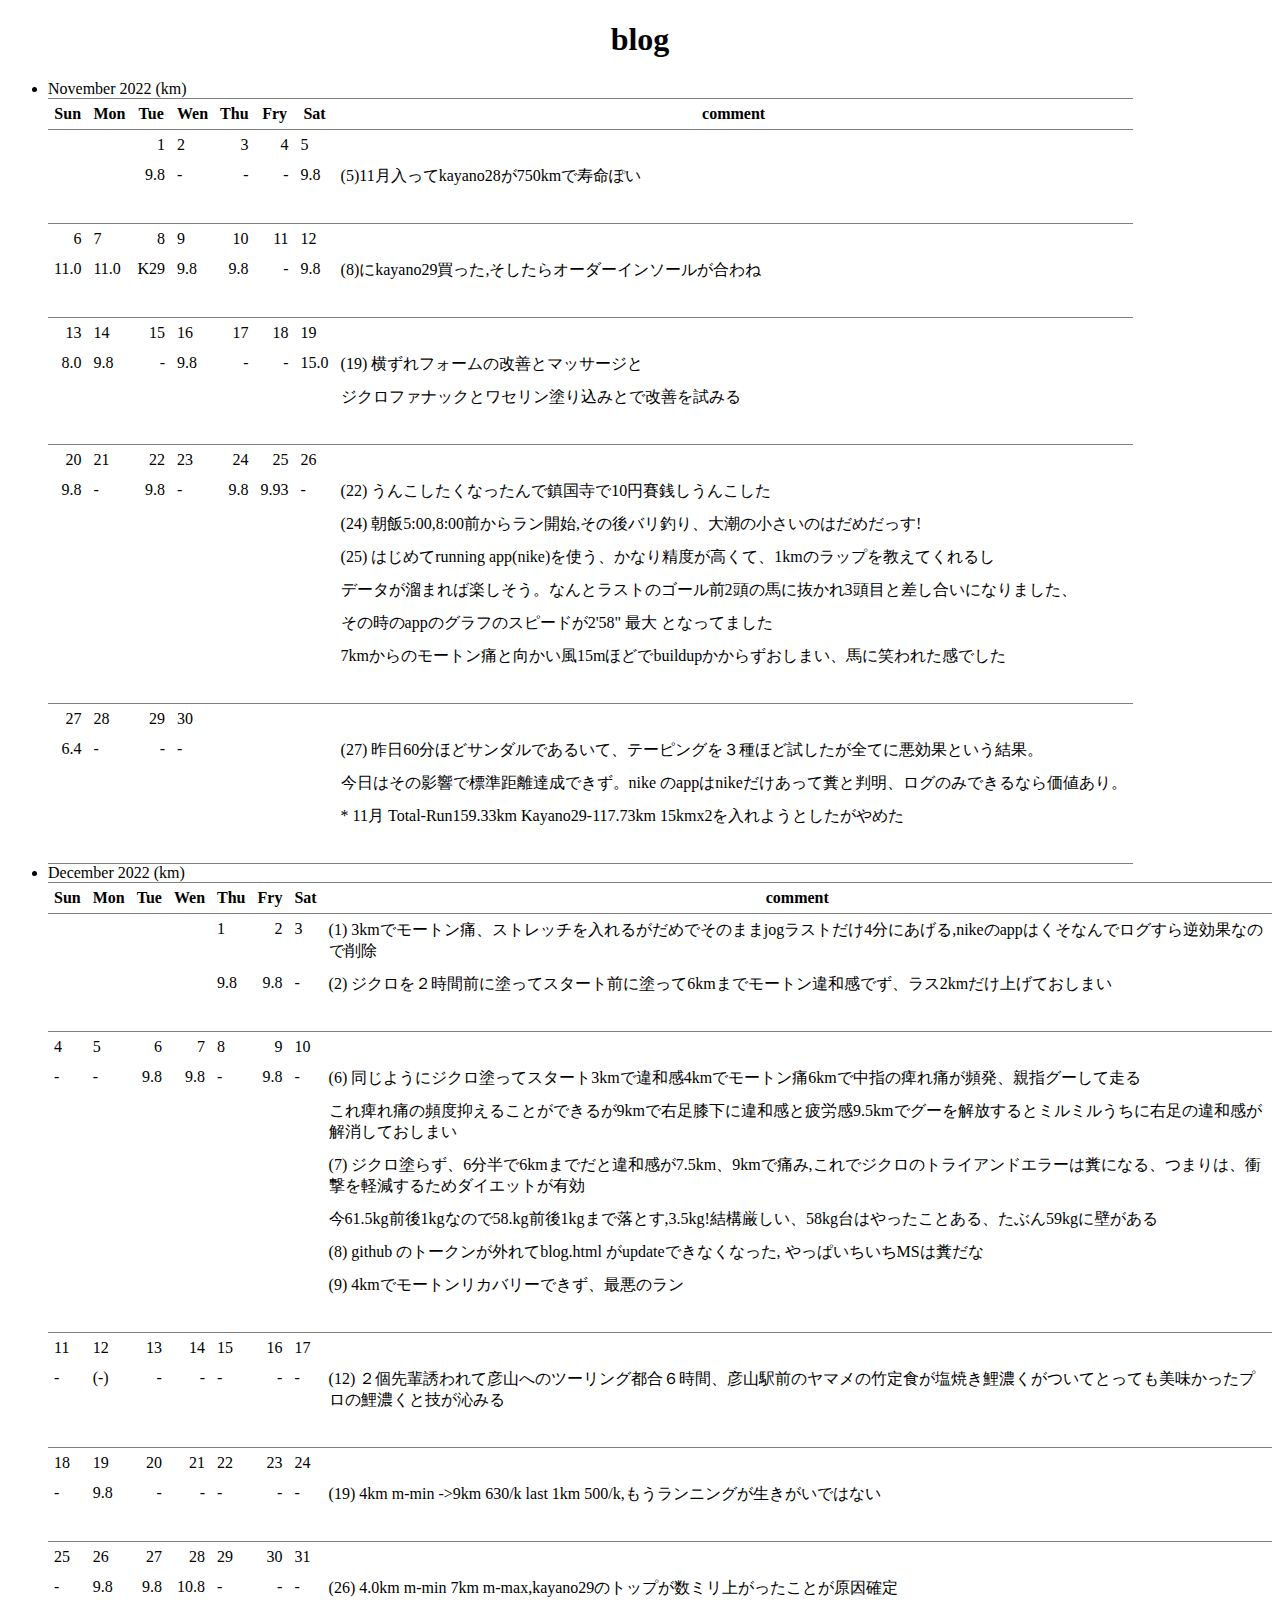
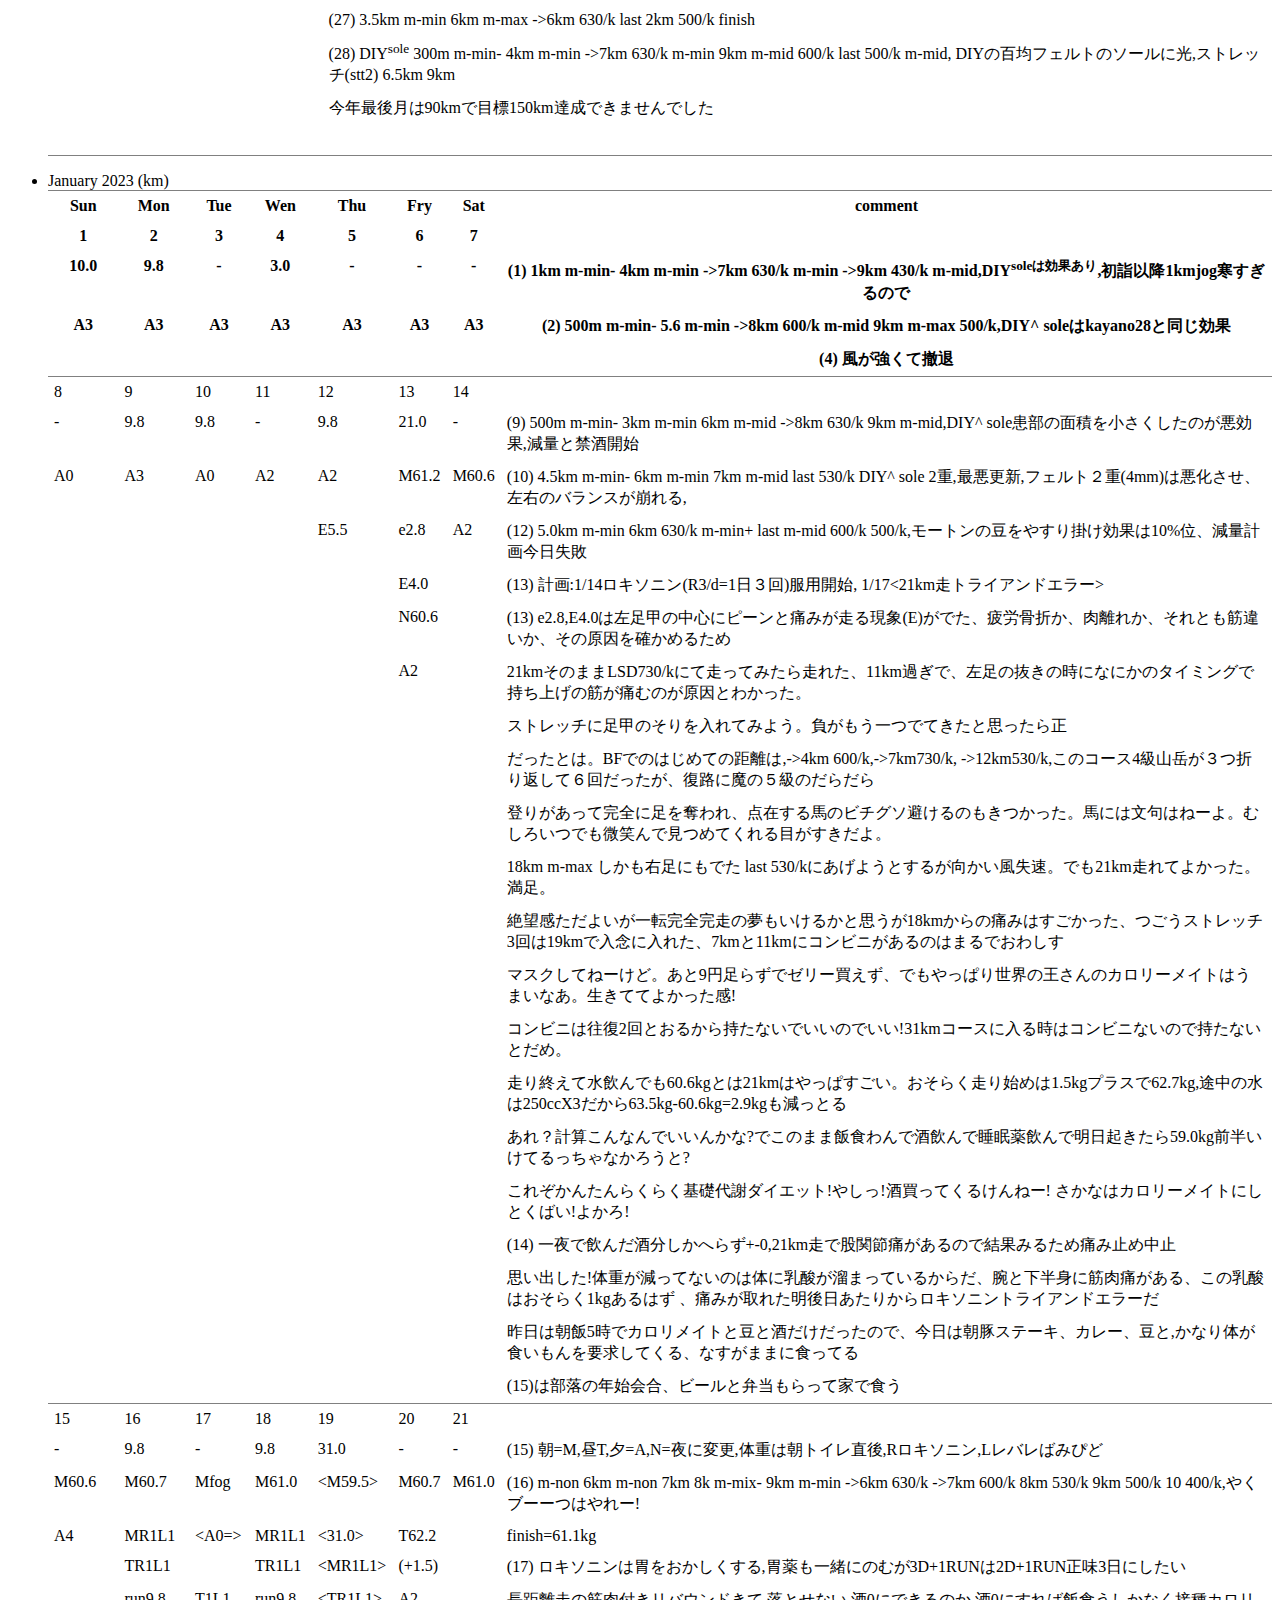
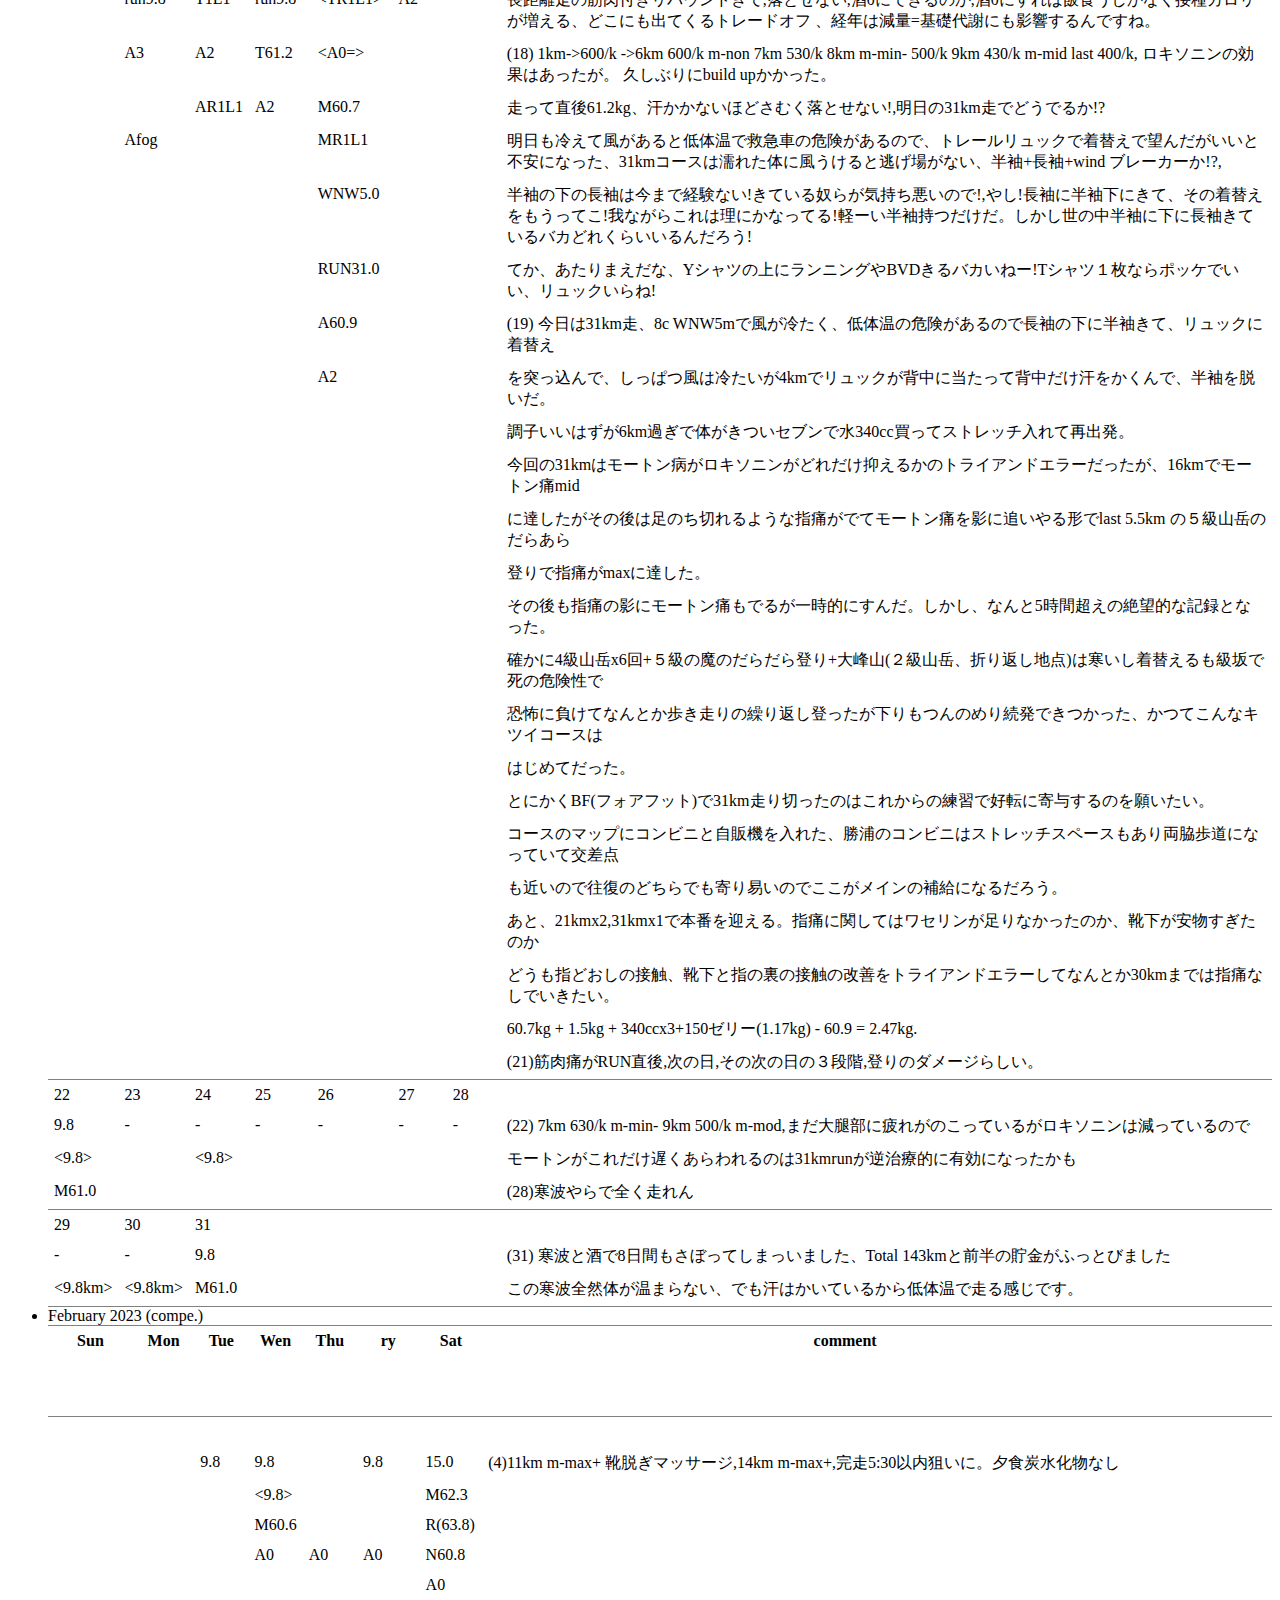
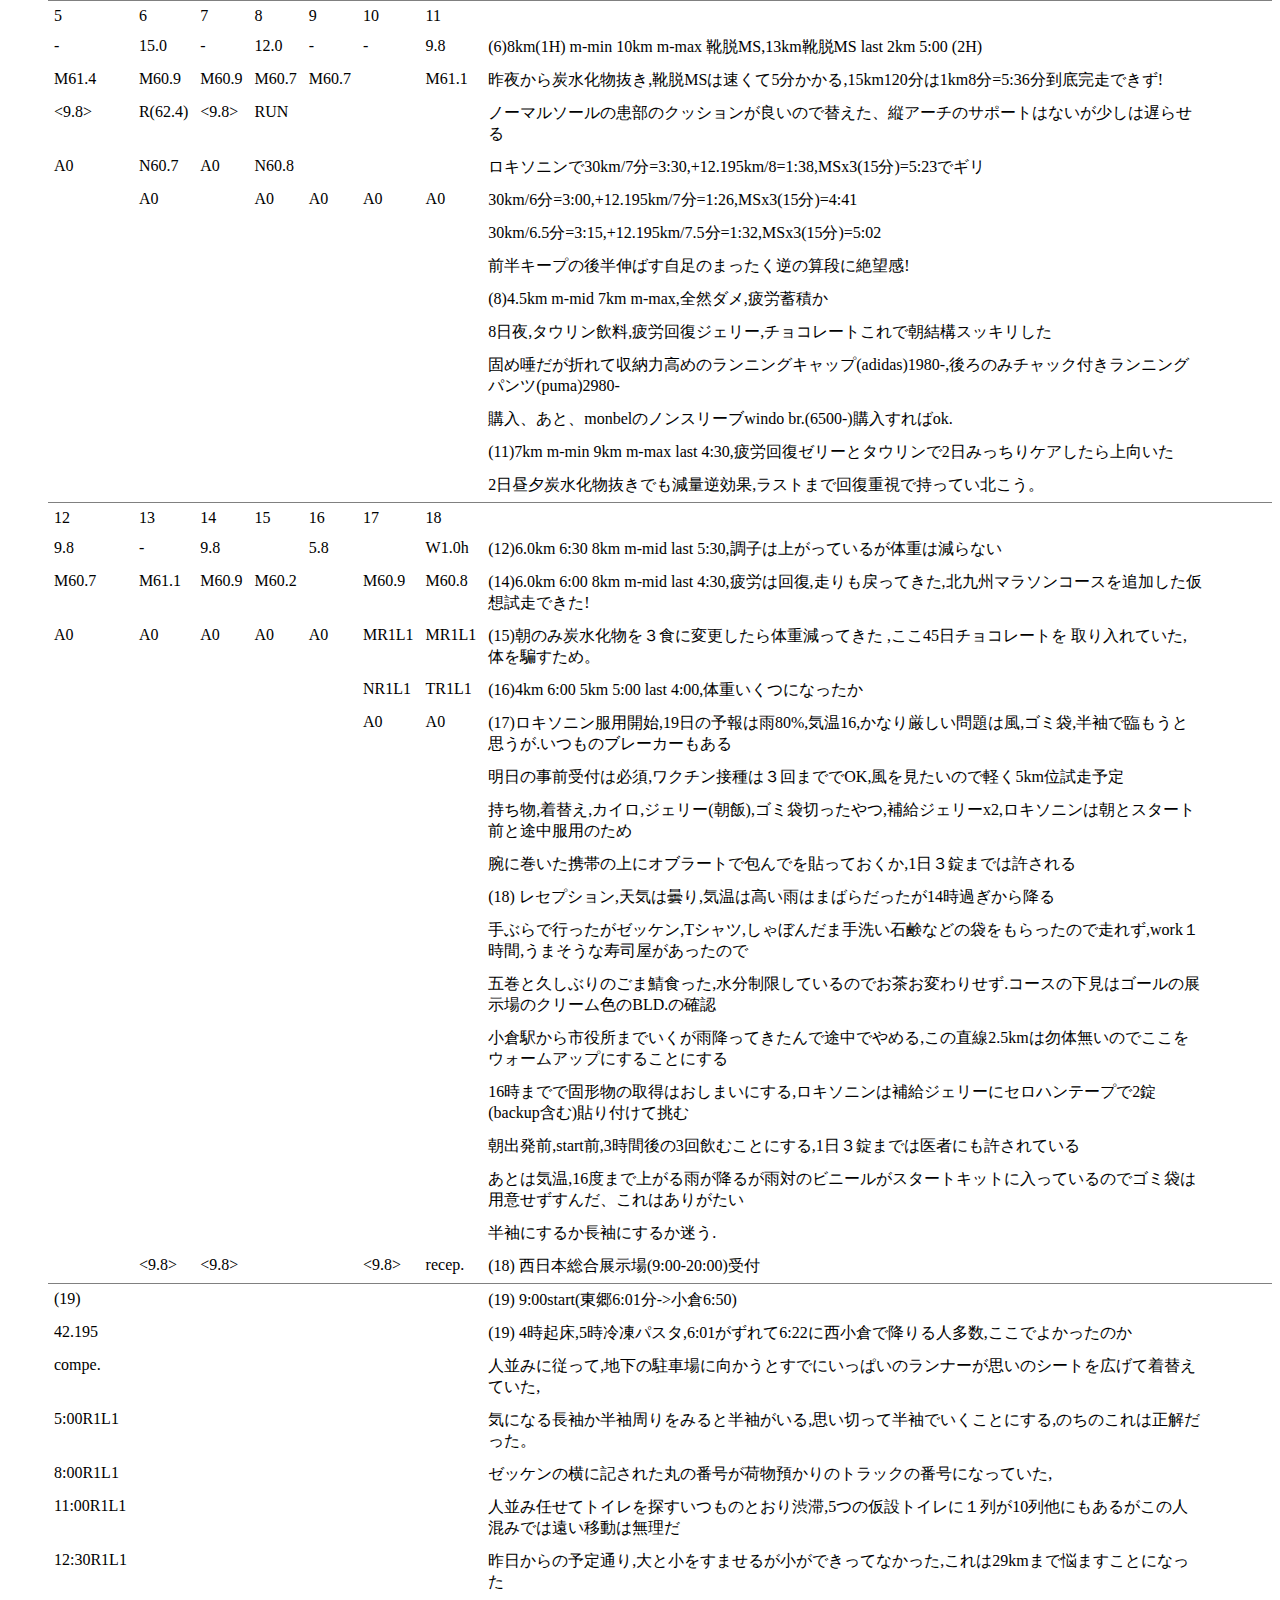
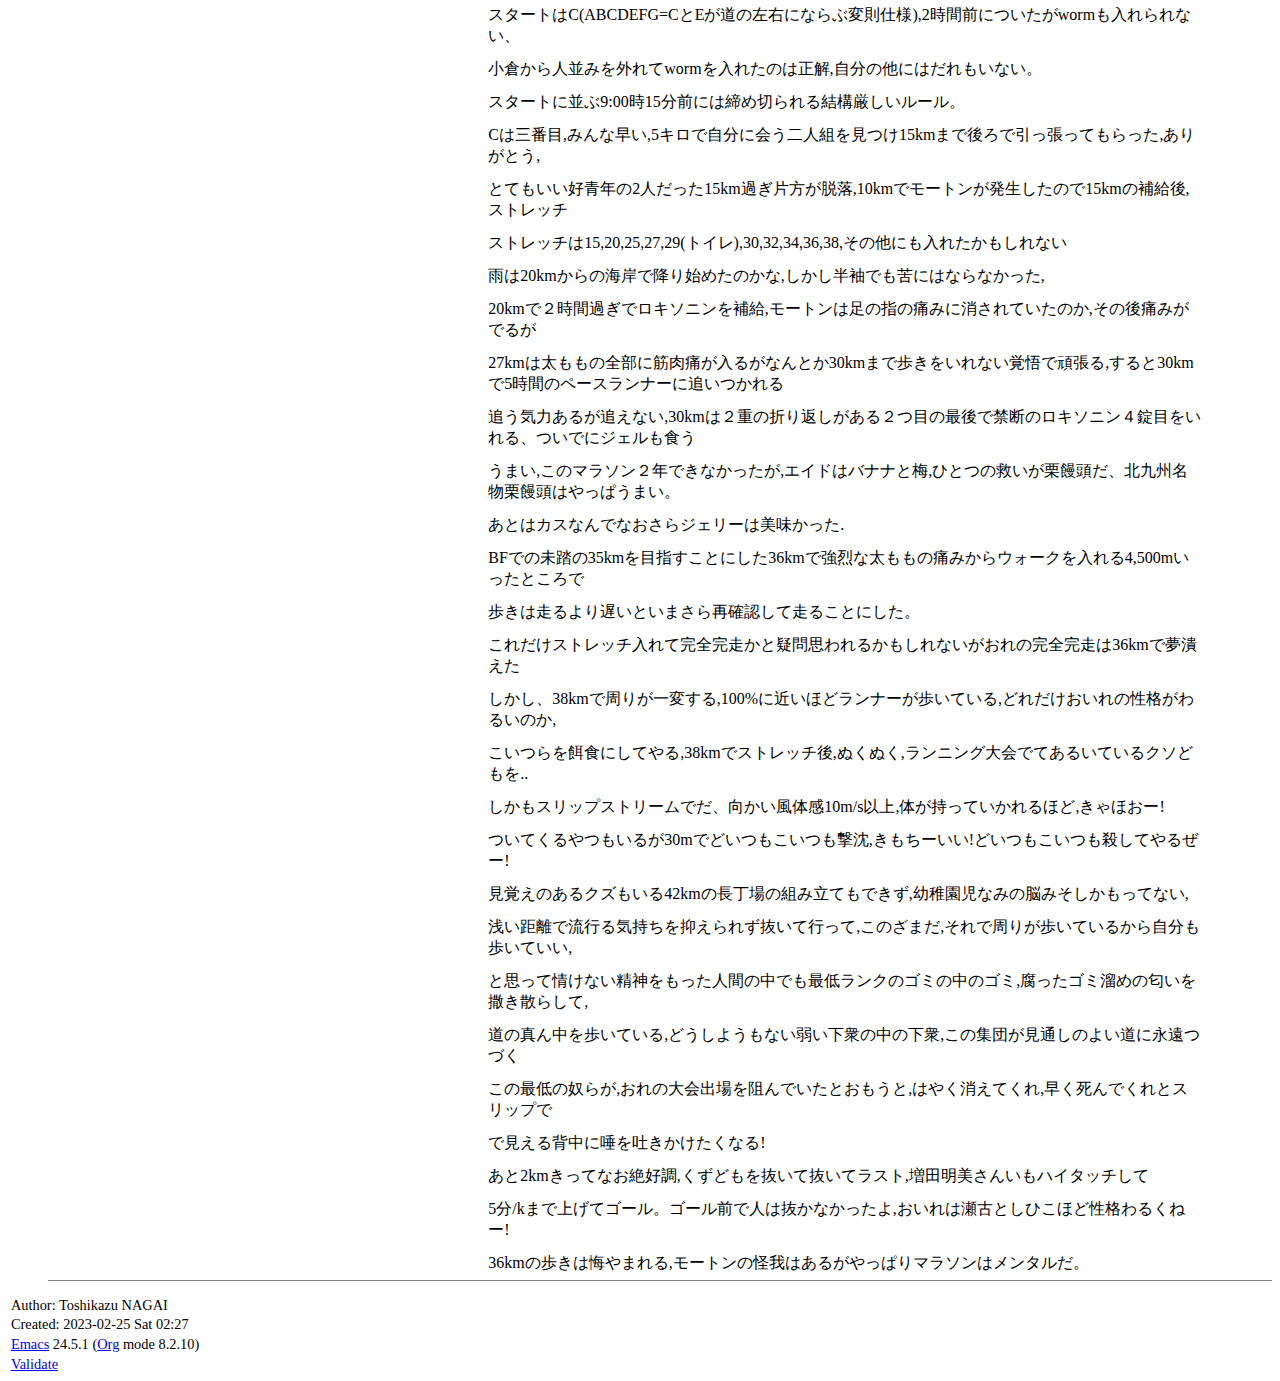
==== commit 2cd36e60: "update" ====
--- a/blog.html
+++ b/blog.html
@@ -4,7 +4,7 @@
 <html xmlns="http://www.w3.org/1999/xhtml" lang="en" xml:lang="en">
 <head>
 <title>blog</title>
-<!-- 2023-02-25 Sat 02:14 -->
+<!-- 2023-02-25 Sat 02:27 -->
 <meta  http-equiv="Content-Type" content="text/html;charset=utf-8" />
 <meta  name="generator" content="Org-mode" />
 <meta  name="author" content="Toshikazu NAGAI" />
@@ -762,52 +762,52 @@
 <th scope="col" class="left">Sat</th>
 <th scope="col" class="left">comment</th>
 </tr>
+
+<tr>
+<th scope="col" class="left">1</th>
+<th scope="col" class="left">2</th>
+<th scope="col" class="left">3</th>
+<th scope="col" class="left">4</th>
+<th scope="col" class="left">5</th>
+<th scope="col" class="left">6</th>
+<th scope="col" class="left">7</th>
+<th scope="col" class="left">&#xa0;</th>
+</tr>
+
+<tr>
+<th scope="col" class="left">10.0</th>
+<th scope="col" class="left">9.8</th>
+<th scope="col" class="left">-</th>
+<th scope="col" class="left">3.0</th>
+<th scope="col" class="left">-</th>
+<th scope="col" class="left">-</th>
+<th scope="col" class="left">-</th>
+<th scope="col" class="left">(1) 1km m-min- 4km m-min -&gt;7km 630/k m-min -&gt;9km 430/k m-mid,DIY<sup>soleは効果あり</sup>,初詣以降1kmjog寒すぎるので</th>
+</tr>
+
+<tr>
+<th scope="col" class="left">A3</th>
+<th scope="col" class="left">A3</th>
+<th scope="col" class="left">A3</th>
+<th scope="col" class="left">A3</th>
+<th scope="col" class="left">A3</th>
+<th scope="col" class="left">A3</th>
+<th scope="col" class="left">A3</th>
+<th scope="col" class="left">(2) 500m m-min- 5.6 m-min -&gt;8km 600/k m-mid 9km m-max 500/k,DIY^ soleはkayano28と同じ効果</th>
+</tr>
+
+<tr>
+<th scope="col" class="left">&#xa0;</th>
+<th scope="col" class="left">&#xa0;</th>
+<th scope="col" class="left">&#xa0;</th>
+<th scope="col" class="left">&#xa0;</th>
+<th scope="col" class="left">&#xa0;</th>
+<th scope="col" class="left">&#xa0;</th>
+<th scope="col" class="left">&#xa0;</th>
+<th scope="col" class="left">(4) 風が強くて撤退</th>
+</tr>
 </thead>
 <tbody>
-<tr>
-<td class="left">1</td>
-<td class="left">2</td>
-<td class="left">3</td>
-<td class="left">4</td>
-<td class="left">5</td>
-<td class="left">6</td>
-<td class="left">7</td>
-<td class="left">&#xa0;</td>
-</tr>
-
-<tr>
-<td class="left">10.0</td>
-<td class="left">9.8</td>
-<td class="left">-</td>
-<td class="left">3.0</td>
-<td class="left">-</td>
-<td class="left">-</td>
-<td class="left">-</td>
-<td class="left">(1) 1km m-min- 4km m-min -&gt;7km 630/k m-min -&gt;9km 430/k m-mid,DIY<sup>soleは効果あり</sup>,初詣以降1kmjog寒すぎるので</td>
-</tr>
-
-<tr>
-<td class="left">A3</td>
-<td class="left">A3</td>
-<td class="left">A3</td>
-<td class="left">A3</td>
-<td class="left">A3</td>
-<td class="left">A3</td>
-<td class="left">A3</td>
-<td class="left">(2) 500m m-min- 5.6 m-min -&gt;8km 600/k m-mid 9km m-max 500/k,DIY^ soleはkayano28と同じ効果</td>
-</tr>
-
-<tr>
-<td class="left">&#xa0;</td>
-<td class="left">&#xa0;</td>
-<td class="left">&#xa0;</td>
-<td class="left">&#xa0;</td>
-<td class="left">&#xa0;</td>
-<td class="left">&#xa0;</td>
-<td class="left">&#xa0;</td>
-<td class="left">(4) 風が強くて撤退</td>
-</tr>
-
 <tr>
 <td class="left">8</td>
 <td class="left">9</td>
@@ -846,7 +846,7 @@
 <td class="left">&#xa0;</td>
 <td class="left">&#xa0;</td>
 <td class="left">&#xa0;</td>
-<td class="left">E5.5km</td>
+<td class="left">E5.5</td>
 <td class="left">e2.8</td>
 <td class="left">A2</td>
 <td class="left">(12) 5.0km m-min 6km 630/k m-min+ last m-mid 600/k 500/k,モートンの豆をやすり掛け効果は10%位、減量計画今日失敗</td>
@@ -1037,171 +1037,6 @@
 <td class="left">&#xa0;</td>
 <td class="left">&#xa0;</td>
 <td class="left">(15)は部落の年始会合、ビールと弁当もらって家で食う</td>
-</tr>
-
-<tr>
-<td class="left">&#xa0;</td>
-<td class="left">&#xa0;</td>
-<td class="left">&#xa0;</td>
-<td class="left">&#xa0;</td>
-<td class="left">&#xa0;</td>
-<td class="left">&#xa0;</td>
-<td class="left">&#xa0;</td>
-<td class="left">&#xa0;</td>
-</tr>
-
-<tr>
-<td class="left">&#xa0;</td>
-<td class="left">&#xa0;</td>
-<td class="left">&#xa0;</td>
-<td class="left">&#xa0;</td>
-<td class="left">&#xa0;</td>
-<td class="left">&#xa0;</td>
-<td class="left">&#xa0;</td>
-<td class="left">&#xa0;</td>
-</tr>
-
-<tr>
-<td class="left">&#xa0;</td>
-<td class="left">&#xa0;</td>
-<td class="left">&#xa0;</td>
-<td class="left">&#xa0;</td>
-<td class="left">&#xa0;</td>
-<td class="left">&#xa0;</td>
-<td class="left">&#xa0;</td>
-<td class="left">&#xa0;</td>
-</tr>
-
-<tr>
-<td class="left">&#xa0;</td>
-<td class="left">&#xa0;</td>
-<td class="left">&#xa0;</td>
-<td class="left">&#xa0;</td>
-<td class="left">&#xa0;</td>
-<td class="left">&#xa0;</td>
-<td class="left">&#xa0;</td>
-<td class="left">&#xa0;</td>
-</tr>
-
-<tr>
-<td class="left">&#xa0;</td>
-<td class="left">&#xa0;</td>
-<td class="left">&#xa0;</td>
-<td class="left">&#xa0;</td>
-<td class="left">&#xa0;</td>
-<td class="left">&#xa0;</td>
-<td class="left">&#xa0;</td>
-<td class="left">&#xa0;</td>
-</tr>
-
-<tr>
-<td class="left">&#xa0;</td>
-<td class="left">&#xa0;</td>
-<td class="left">&#xa0;</td>
-<td class="left">&#xa0;</td>
-<td class="left">&#xa0;</td>
-<td class="left">&#xa0;</td>
-<td class="left">&#xa0;</td>
-<td class="left">&#xa0;</td>
-</tr>
-
-<tr>
-<td class="left">&#xa0;</td>
-<td class="left">&#xa0;</td>
-<td class="left">&#xa0;</td>
-<td class="left">&#xa0;</td>
-<td class="left">&#xa0;</td>
-<td class="left">&#xa0;</td>
-<td class="left">&#xa0;</td>
-<td class="left">&#xa0;</td>
-</tr>
-
-<tr>
-<td class="left">&#xa0;</td>
-<td class="left">&#xa0;</td>
-<td class="left">&#xa0;</td>
-<td class="left">&#xa0;</td>
-<td class="left">&#xa0;</td>
-<td class="left">&#xa0;</td>
-<td class="left">&#xa0;</td>
-<td class="left">&#xa0;</td>
-</tr>
-
-<tr>
-<td class="left">&#xa0;</td>
-<td class="left">&#xa0;</td>
-<td class="left">&#xa0;</td>
-<td class="left">&#xa0;</td>
-<td class="left">&#xa0;</td>
-<td class="left">&#xa0;</td>
-<td class="left">&#xa0;</td>
-<td class="left">&#xa0;</td>
-</tr>
-
-<tr>
-<td class="left">&#xa0;</td>
-<td class="left">&#xa0;</td>
-<td class="left">&#xa0;</td>
-<td class="left">&#xa0;</td>
-<td class="left">&#xa0;</td>
-<td class="left">&#xa0;</td>
-<td class="left">&#xa0;</td>
-<td class="left">&#xa0;</td>
-</tr>
-
-<tr>
-<td class="left">&#xa0;</td>
-<td class="left">&#xa0;</td>
-<td class="left">&#xa0;</td>
-<td class="left">&#xa0;</td>
-<td class="left">&#xa0;</td>
-<td class="left">&#xa0;</td>
-<td class="left">&#xa0;</td>
-<td class="left">&#xa0;</td>
-</tr>
-
-<tr>
-<td class="left">&#xa0;</td>
-<td class="left">&#xa0;</td>
-<td class="left">&#xa0;</td>
-<td class="left">&#xa0;</td>
-<td class="left">&#xa0;</td>
-<td class="left">&#xa0;</td>
-<td class="left">&#xa0;</td>
-<td class="left">&#xa0;</td>
-</tr>
-
-<tr>
-<td class="left">&#xa0;</td>
-<td class="left">&#xa0;</td>
-<td class="left">&#xa0;</td>
-<td class="left">&#xa0;</td>
-<td class="left">&#xa0;</td>
-<td class="left">&#xa0;</td>
-<td class="left">&#xa0;</td>
-<td class="left">&#xa0;</td>
-</tr>
-
-<tr>
-<td class="left">&#xa0;</td>
-<td class="left">&#xa0;</td>
-<td class="left">&#xa0;</td>
-<td class="left">&#xa0;</td>
-<td class="left">&#xa0;</td>
-<td class="left">&#xa0;</td>
-<td class="left">&#xa0;</td>
-<td class="left">&#xa0;</td>
-</tr>
-
-<tr>
-<td class="left">&#xa0;</td>
-<td class="left">&#xa0;</td>
-<td class="left">&#xa0;</td>
-<td class="left">&#xa0;</td>
-<td class="left">&#xa0;</td>
-<td class="left">&#xa0;</td>
-<td class="left">&#xa0;</td>
-<td class="left">&#xa0;</td>
 </tr>
 </tbody>
 <tbody>
@@ -1309,7 +1144,7 @@
 <td class="left">&#xa0;</td>
 <td class="left">&#xa0;</td>
 <td class="left">&#xa0;</td>
-<td class="left">8c WNW5</td>
+<td class="left">WNW5.0</td>
 <td class="left">&#xa0;</td>
 <td class="left">&#xa0;</td>
 <td class="left">半袖の下の長袖は今まで経験ない!きている奴らが気持ち悪いので!,やし!長袖に半袖下にきて、その着替えをもうってこ!我ながらこれは理にかなってる!軽ーい半袖持つだけだ。しかし世の中半袖に下に長袖きているバカどれくらいいるんだろう!</td>
@@ -1320,7 +1155,7 @@
 <td class="left">&#xa0;</td>
 <td class="left">&#xa0;</td>
 <td class="left">&#xa0;</td>
-<td class="left">run31.0</td>
+<td class="left">RUN31.0</td>
 <td class="left">&#xa0;</td>
 <td class="left">&#xa0;</td>
 <td class="left">てか、あたりまえだな、Yシャツの上にランニングやBVDきるバカいねー!Tシャツ１枚ならポッケでいい、リュックいらね!</td>
@@ -1630,10 +1465,10 @@
 <th scope="col" class="left">Tue</th>
 <th scope="col" class="left">Wen</th>
 <th scope="col" class="left">Thu</th>
-<th scope="col" class="left">&#xa0;</th>
-<th scope="col" class="left">Fry</th>
+<th scope="col" class="left">ry</th>
 <th scope="col" class="left">Sat</th>
 <th scope="col" class="left">comment</th>
+<th scope="col" class="left">&#xa0;</th>
 <th scope="col" class="left">&#xa0;</th>
 <th scope="col" class="left">&#xa0;</th>
 <th scope="col" class="left">&#xa0;</th>
@@ -2054,7 +1889,7 @@
 <td class="left">&#xa0;</td>
 <td class="left">&#xa0;</td>
 <td class="left">A0</td>
-<td class="left">&#xa0;</td>
+<td class="left">A0</td>
 <td class="left">(17)ロキソニン服用開始,19日の予報は雨80%,気温16,かなり厳しい問題は風,ゴミ袋,半袖で臨もうと思うが.いつものブレーカーもある</td>
 <td class="left">&#xa0;</td>
 <td class="left">&#xa0;</td>
@@ -2241,7 +2076,8 @@
 <td class="left">&#xa0;</td>
 <td class="left">&#xa0;</td>
 </tr>
-
+</tbody>
+<tbody>
 <tr>
 <td class="left">(19)</td>
 <td class="left">&#xa0;</td>
@@ -2773,7 +2609,7 @@
 </div>
 <div id="postamble" class="status">
 <p class="author">Author: Toshikazu NAGAI</p>
-<p class="date">Created: 2023-02-25 Sat 02:14</p>
+<p class="date">Created: 2023-02-25 Sat 02:27</p>
 <p class="creator"><a href="http://www.gnu.org/software/emacs/">Emacs</a> 24.5.1 (<a href="http://orgmode.org">Org</a> mode 8.2.10)</p>
 <p class="validation"><a href="http://validator.w3.org/check?uri=referer">Validate</a></p>
 </div>
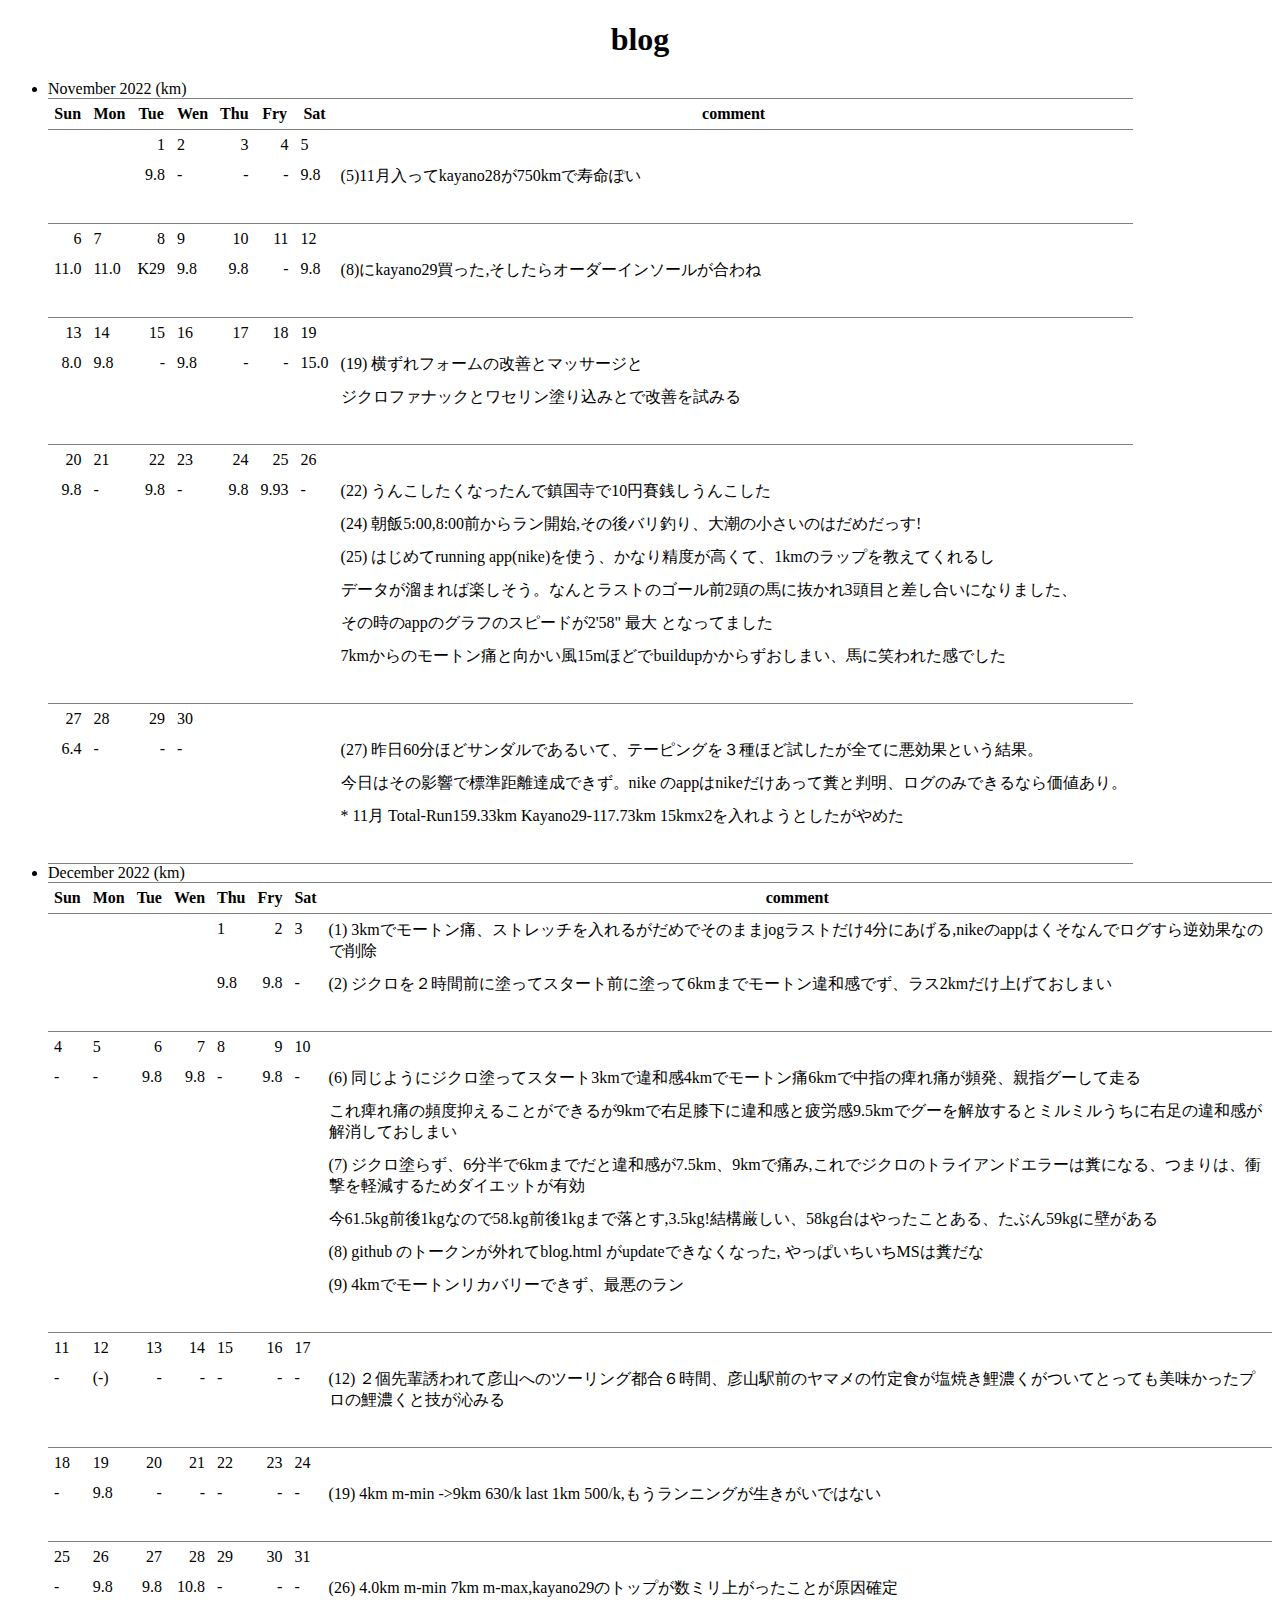
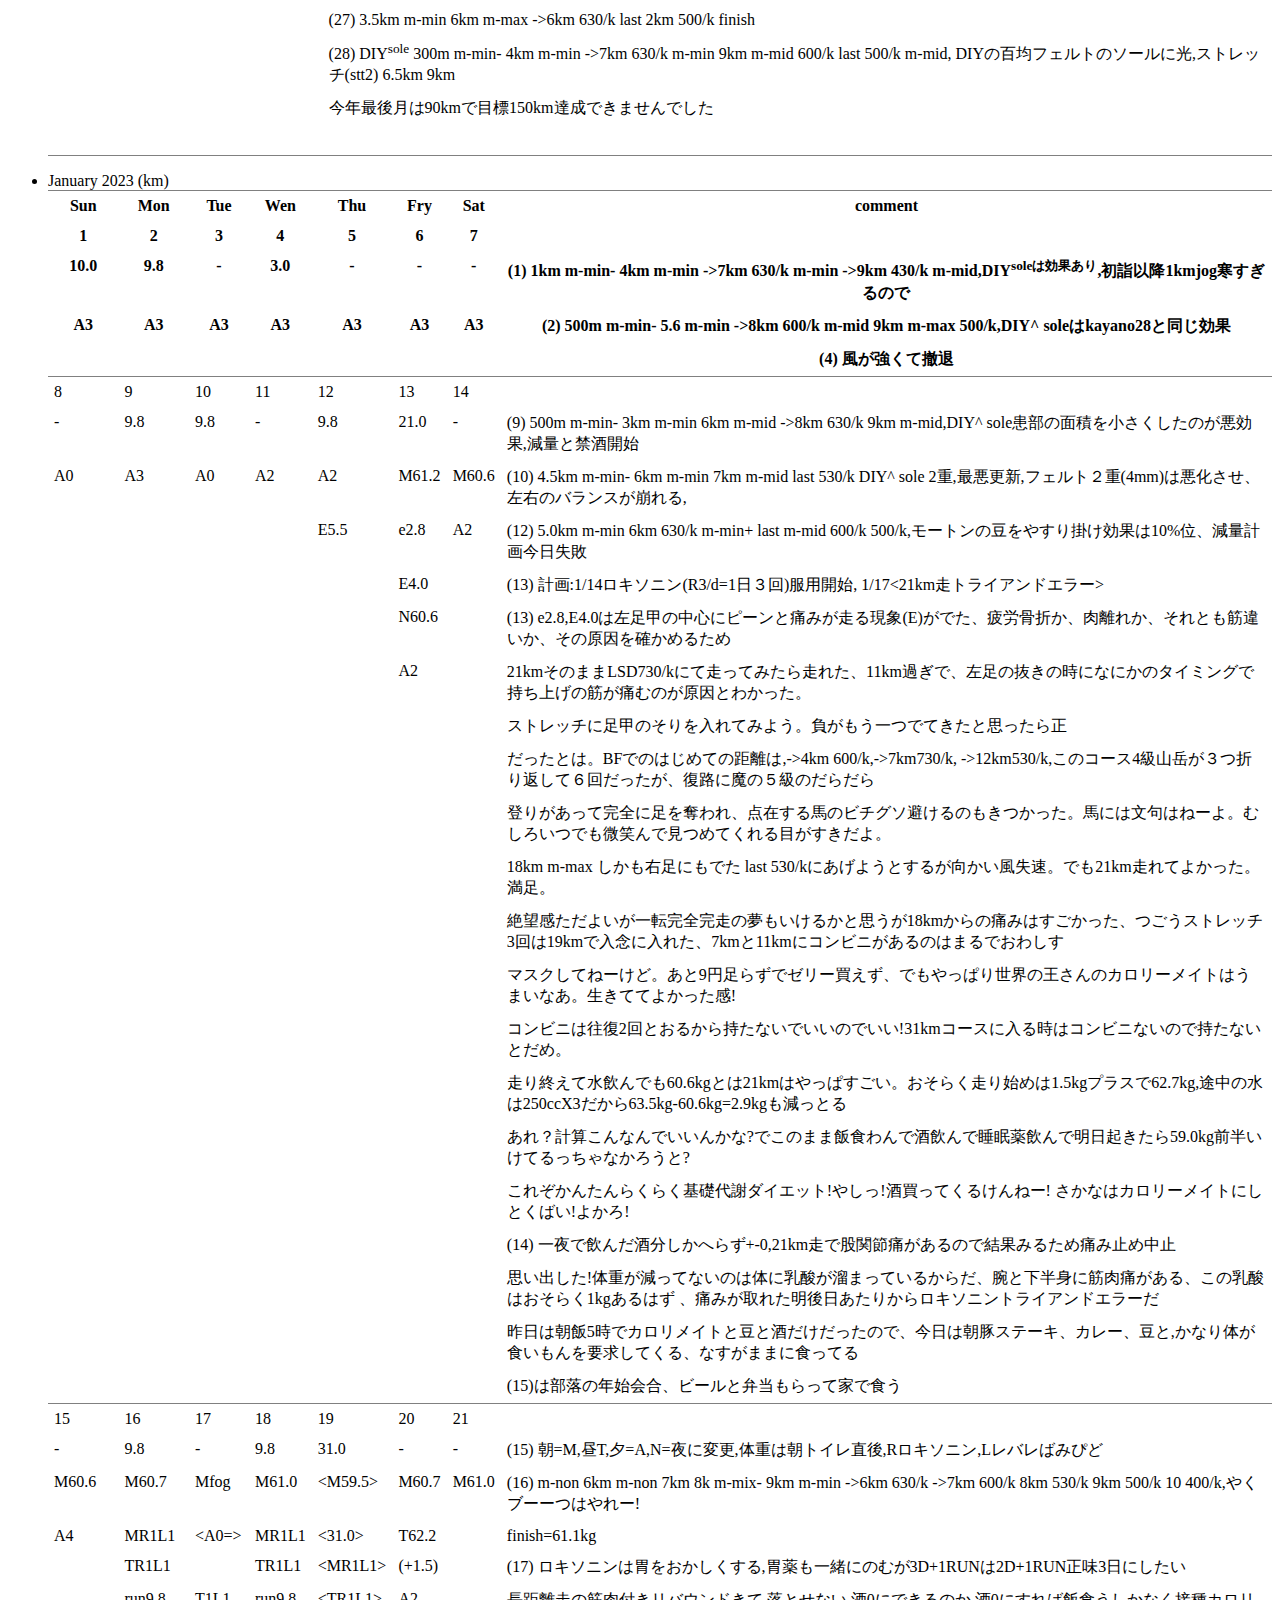
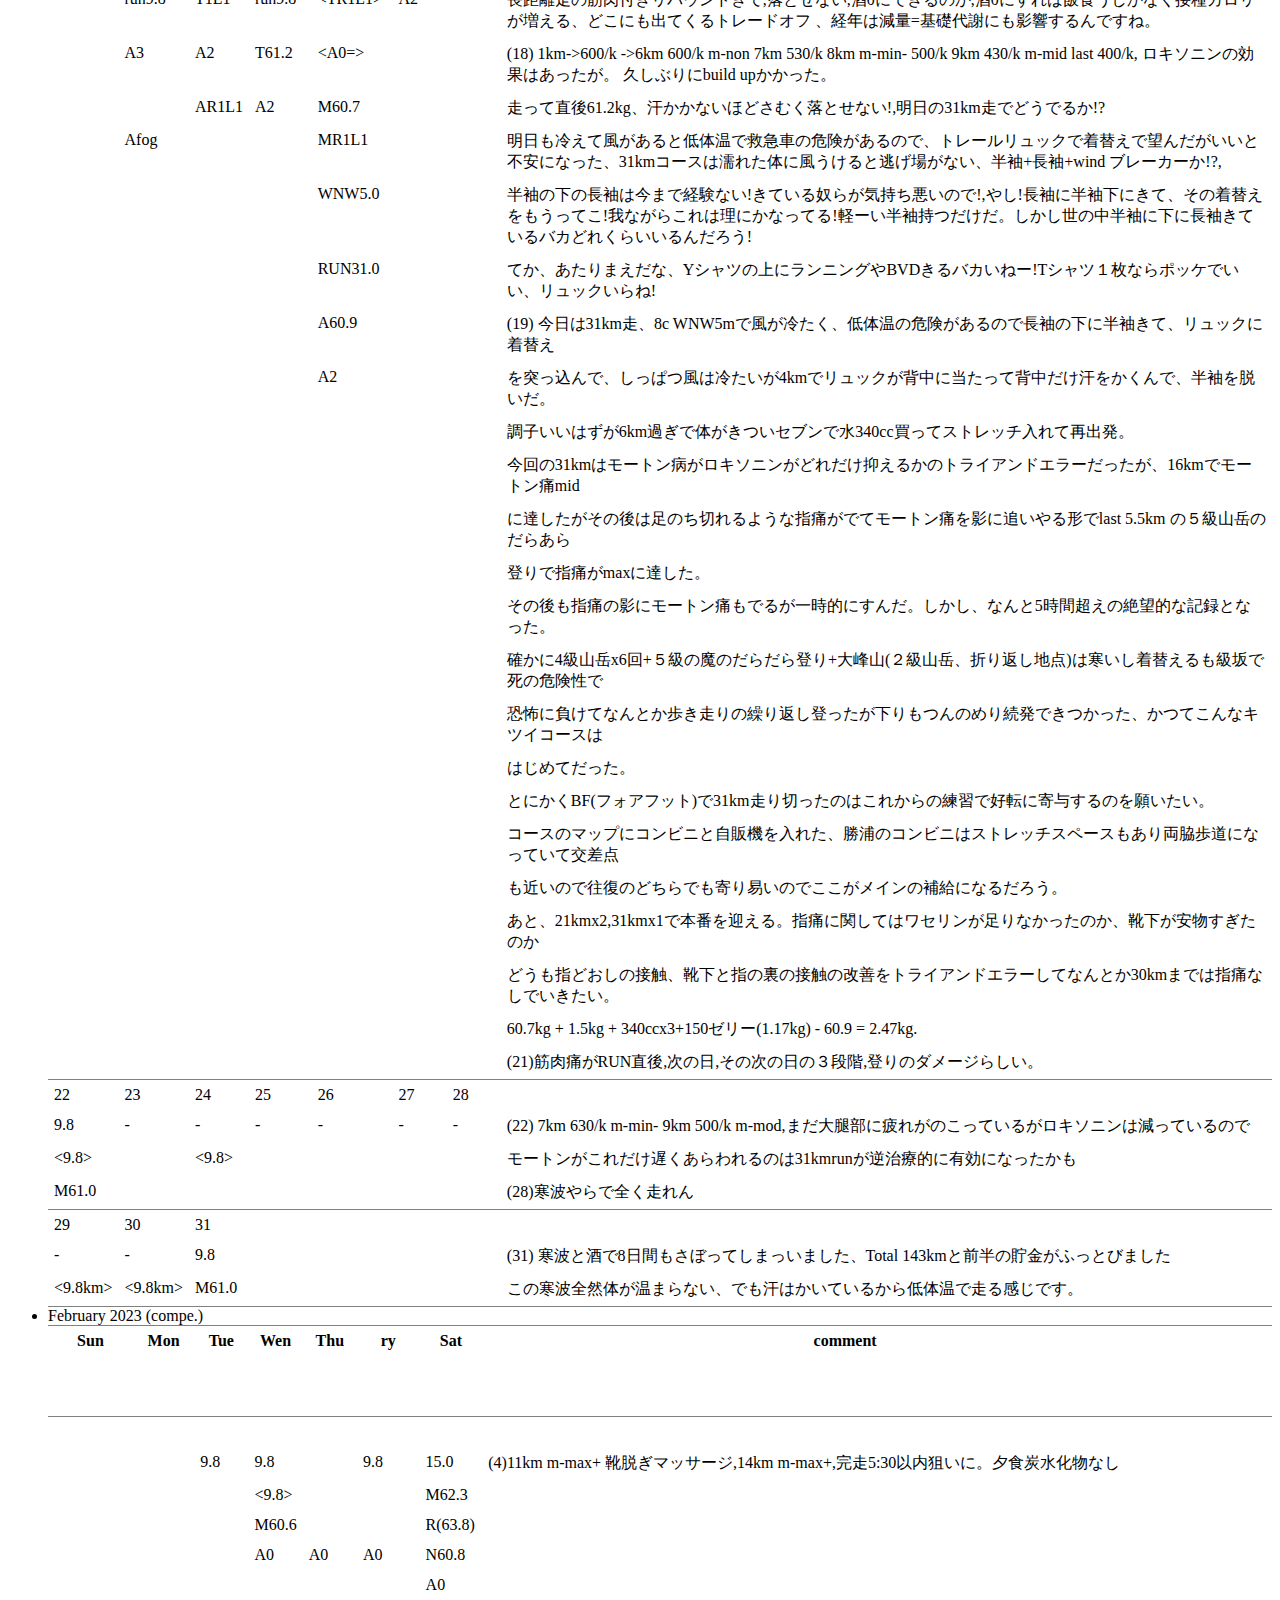
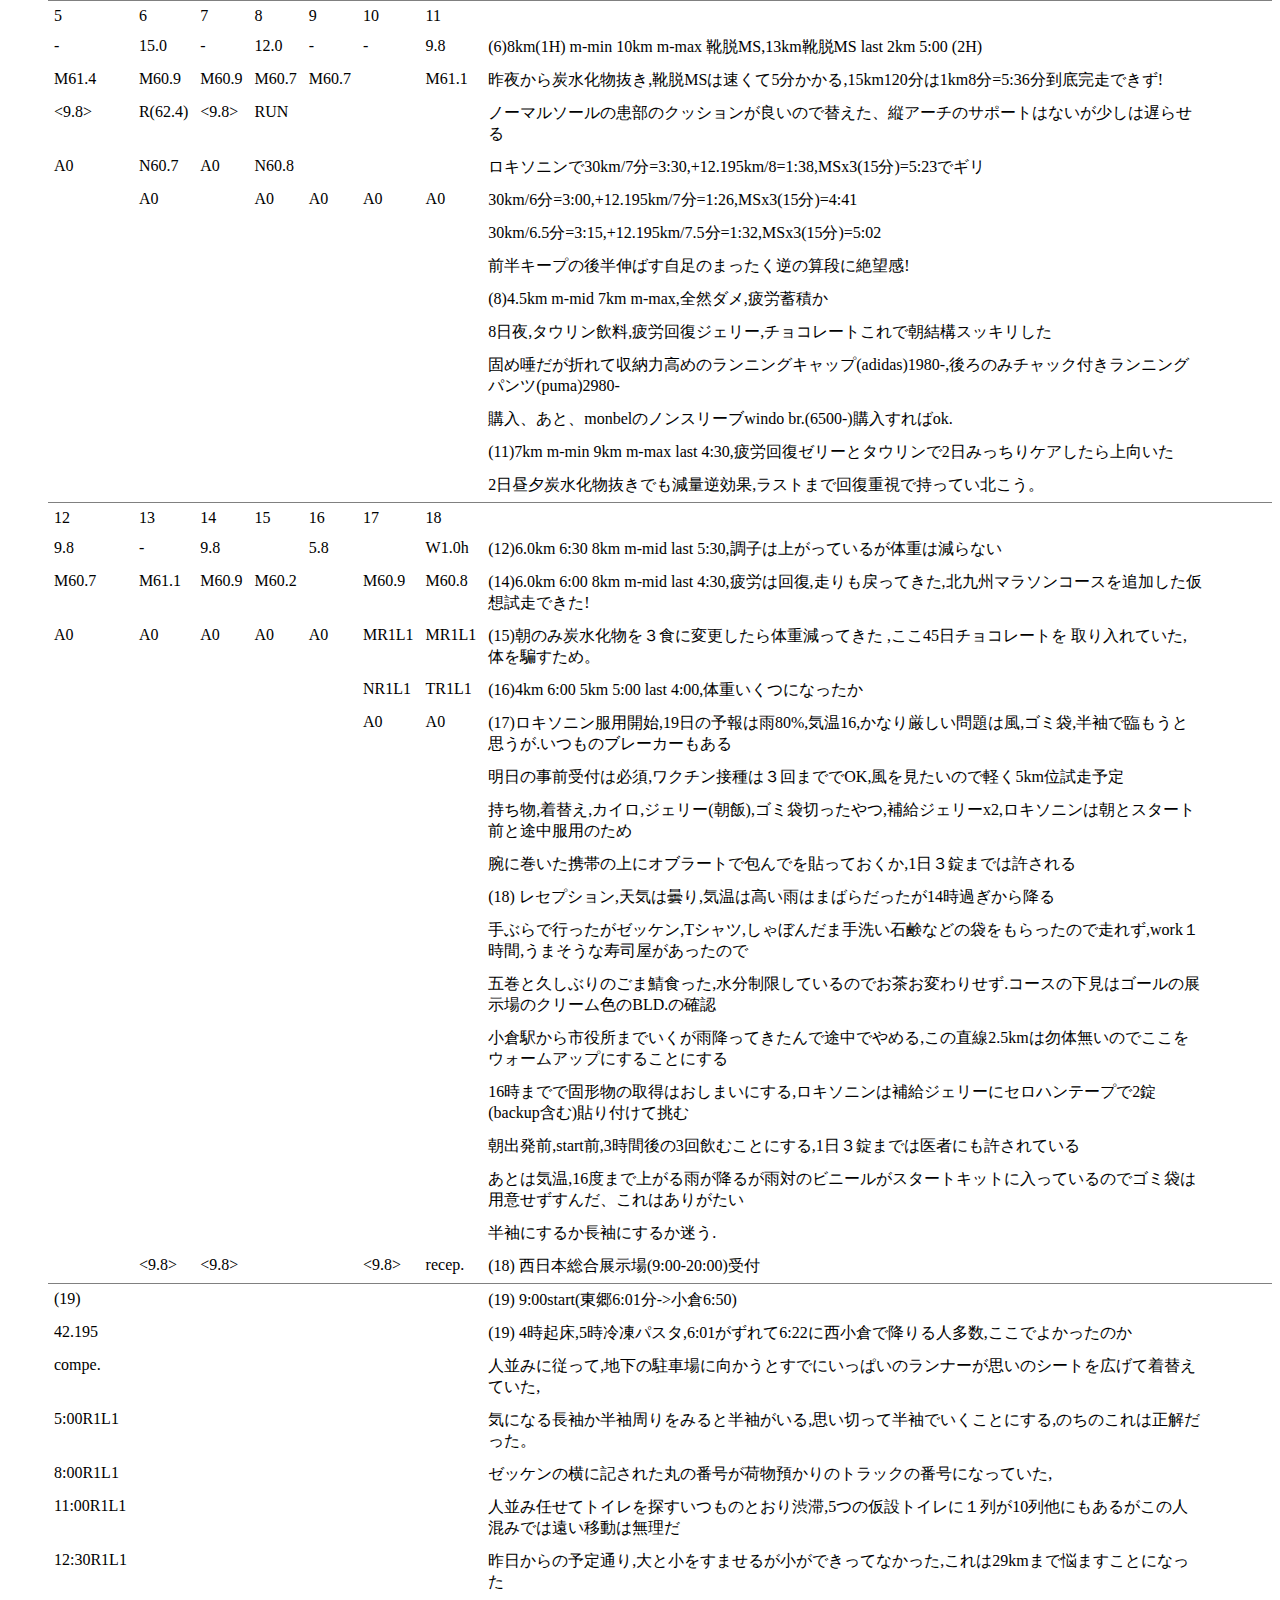
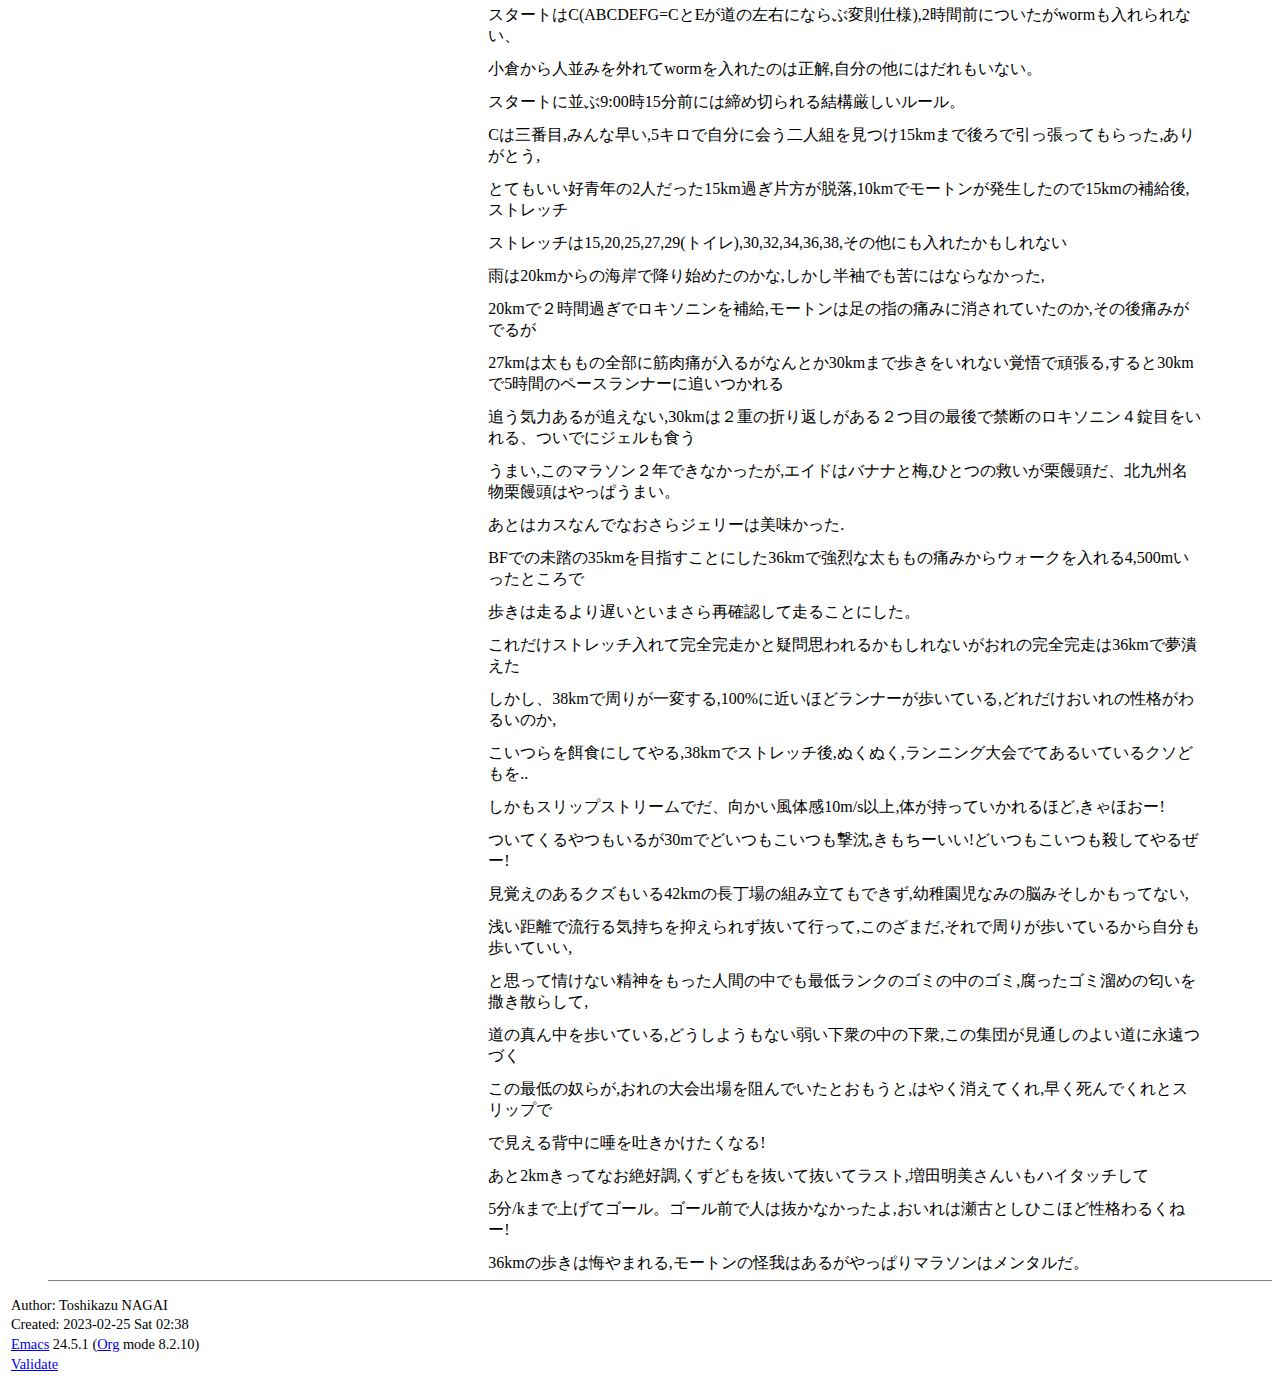
==== commit eadbeb3c: "update" ====
--- a/blog.html
+++ b/blog.html
@@ -4,7 +4,7 @@
 <html xmlns="http://www.w3.org/1999/xhtml" lang="en" xml:lang="en">
 <head>
 <title>blog</title>
-<!-- 2023-02-25 Sat 02:27 -->
+<!-- 2023-02-25 Sat 02:38 -->
 <meta  http-equiv="Content-Type" content="text/html;charset=utf-8" />
 <meta  name="generator" content="Org-mode" />
 <meta  name="author" content="Toshikazu NAGAI" />
@@ -432,6 +432,7 @@
 </tbody>
 </table>
 </li>
+
 <li>December 2022 (km)
 <table border="2" cellspacing="0" cellpadding="6" rules="groups" frame="hsides">
 
@@ -1429,6 +1430,7 @@
 </tbody>
 </table>
 </li>
+
 <li>February 2023  (compe.)
 <table border="2" cellspacing="0" cellpadding="6" rules="groups" frame="hsides">
 
@@ -2609,7 +2611,7 @@
 </div>
 <div id="postamble" class="status">
 <p class="author">Author: Toshikazu NAGAI</p>
-<p class="date">Created: 2023-02-25 Sat 02:27</p>
+<p class="date">Created: 2023-02-25 Sat 02:38</p>
 <p class="creator"><a href="http://www.gnu.org/software/emacs/">Emacs</a> 24.5.1 (<a href="http://orgmode.org">Org</a> mode 8.2.10)</p>
 <p class="validation"><a href="http://validator.w3.org/check?uri=referer">Validate</a></p>
 </div>
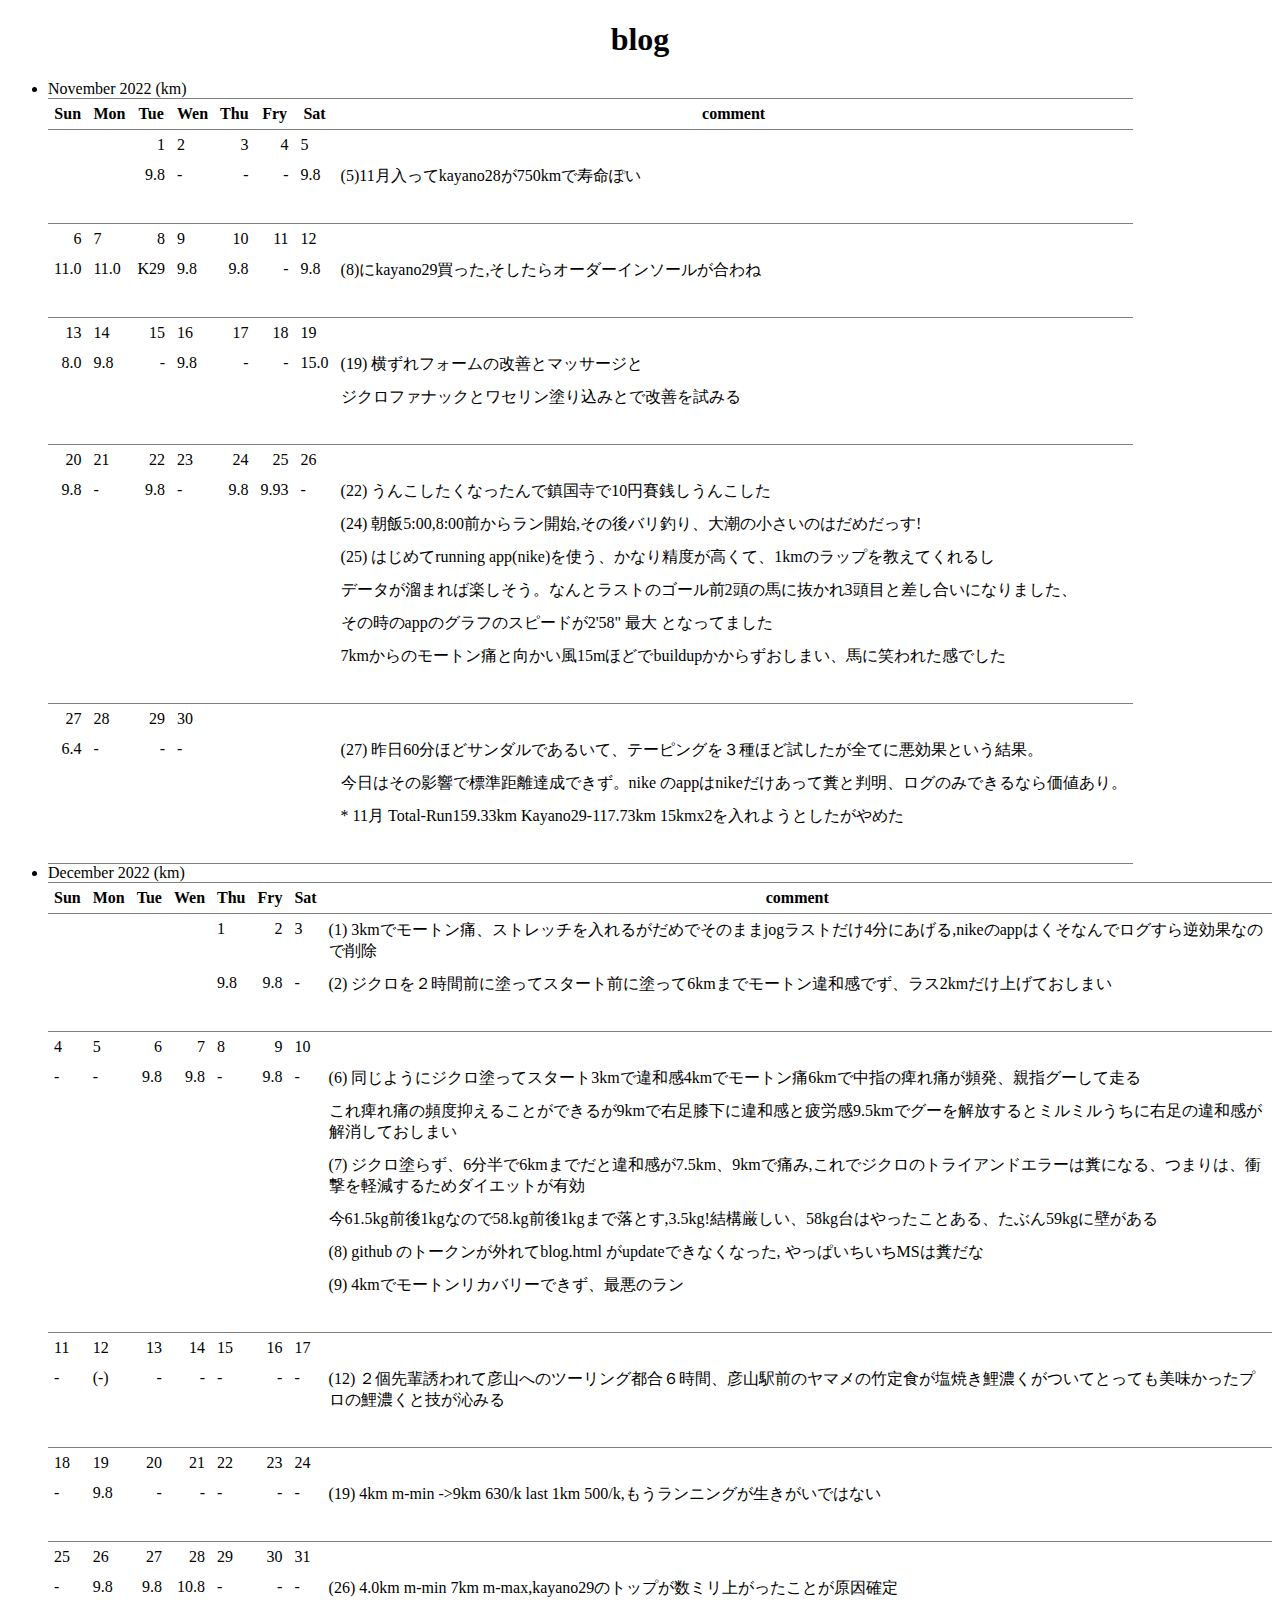
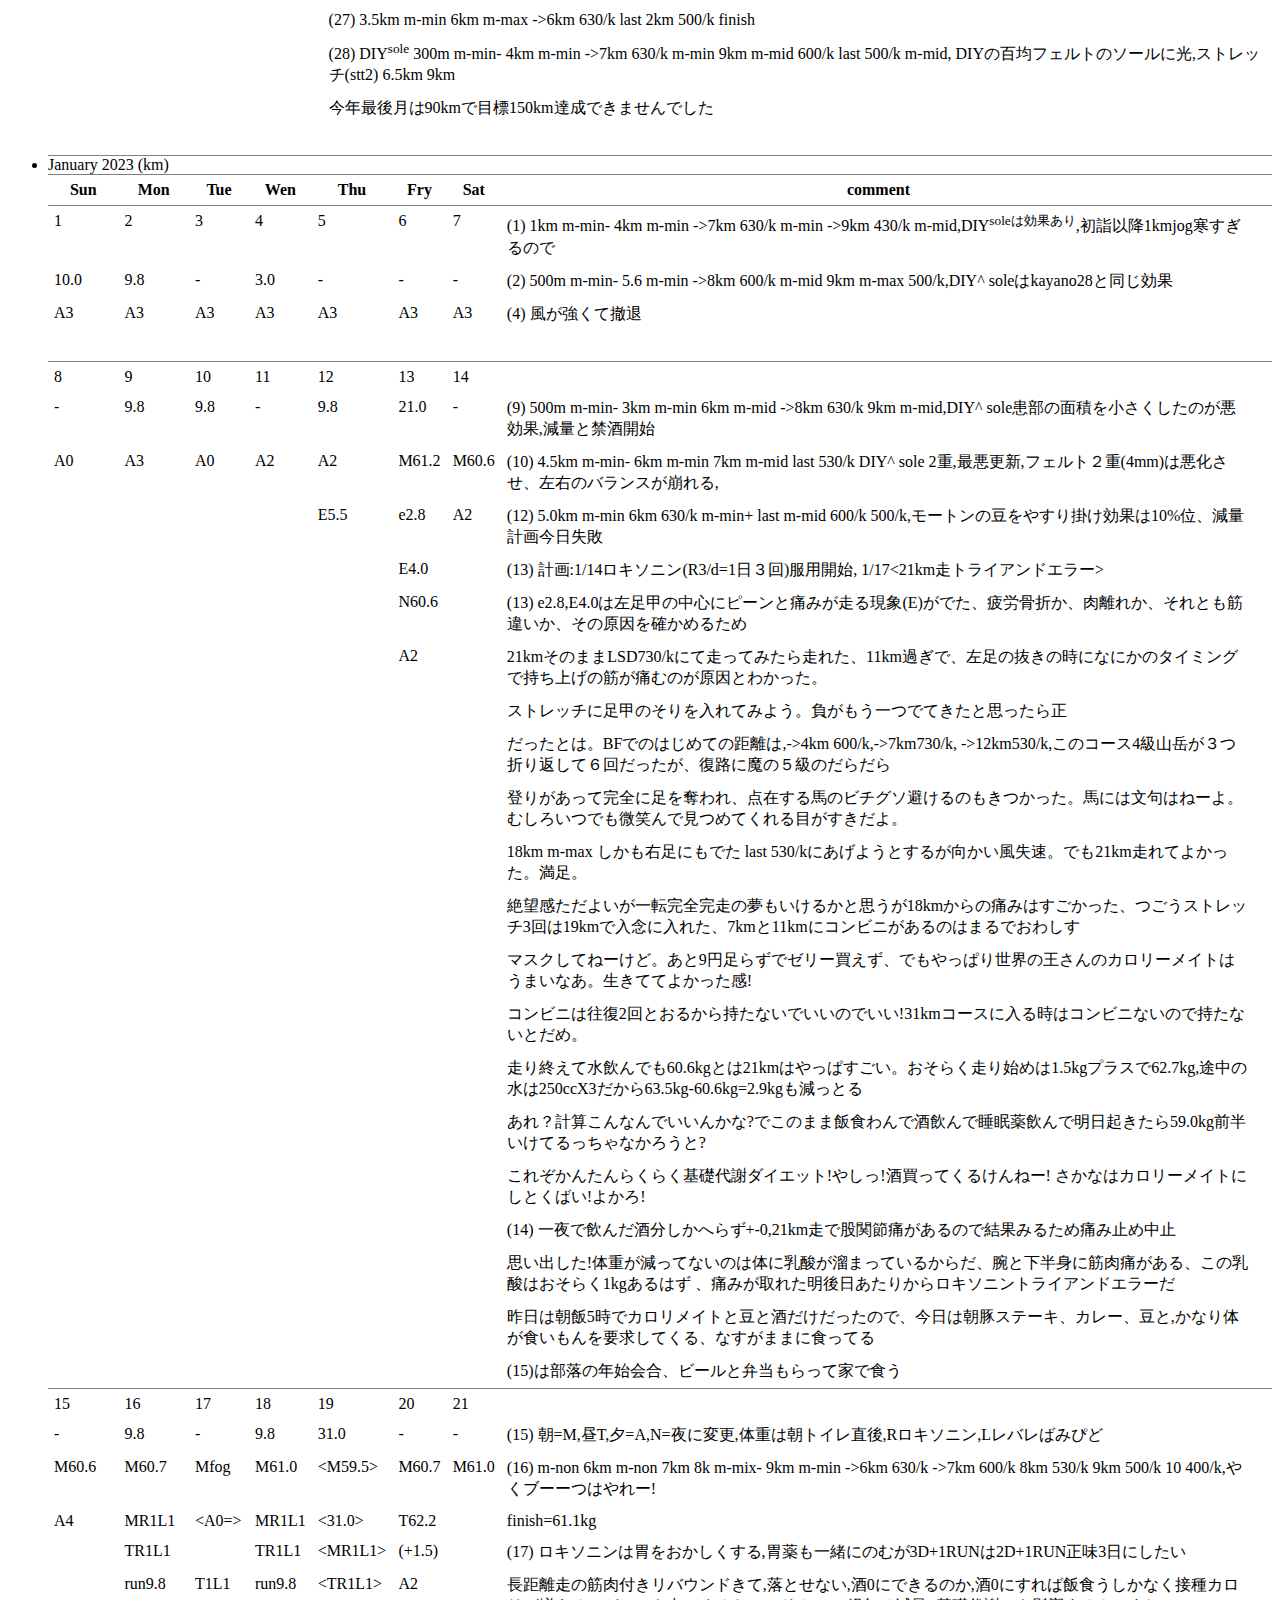
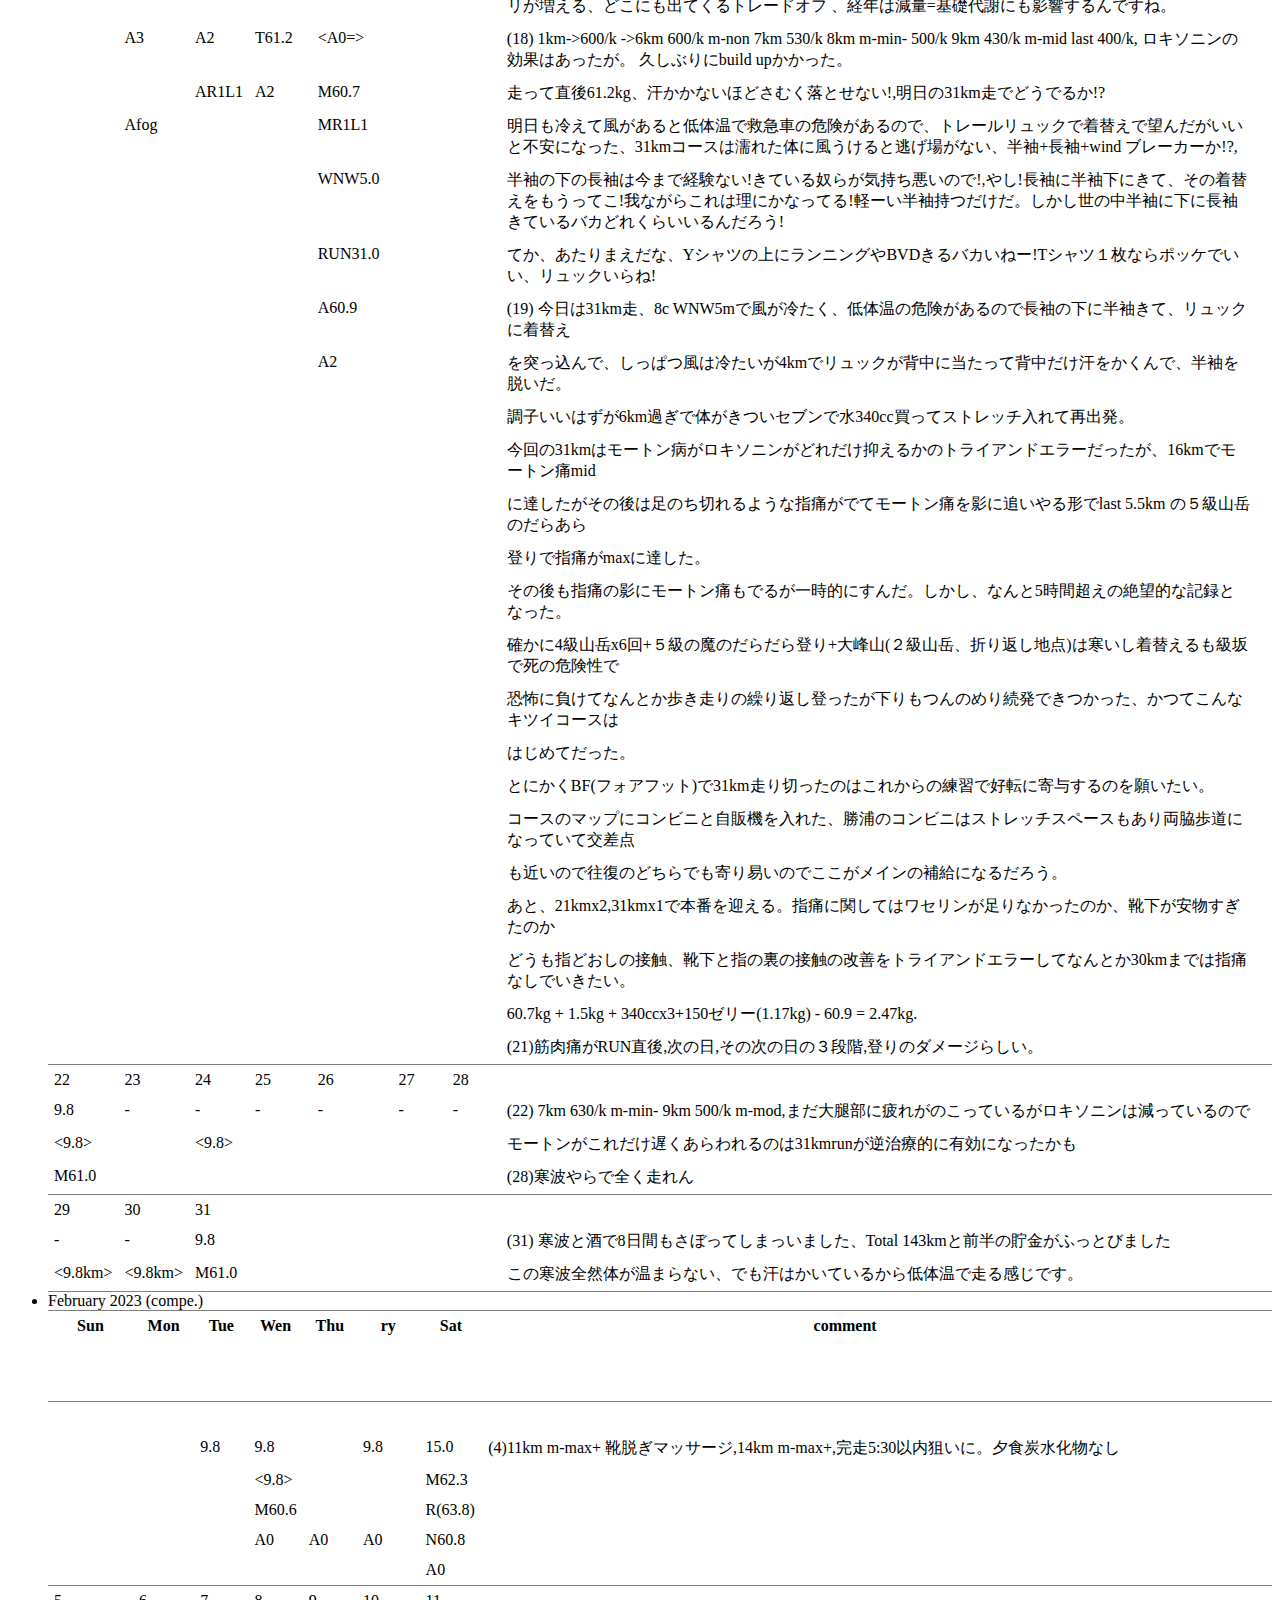
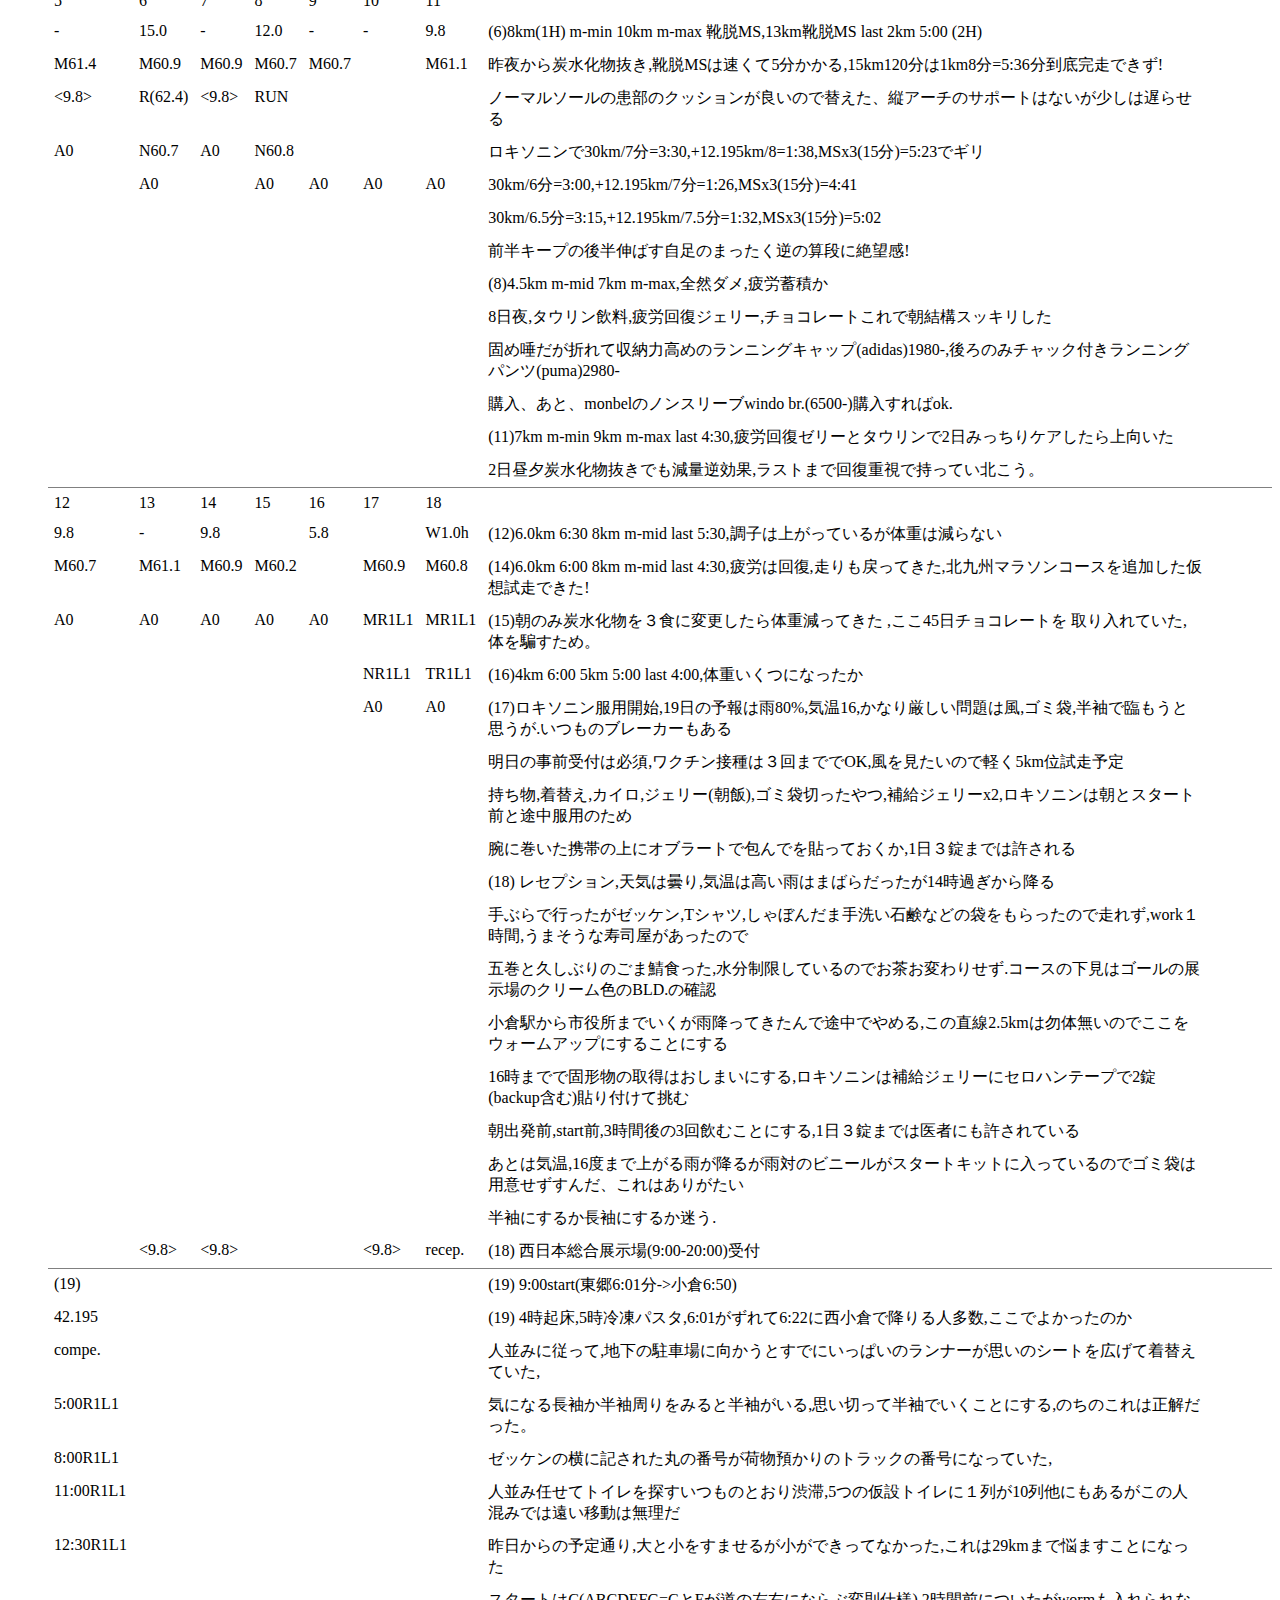
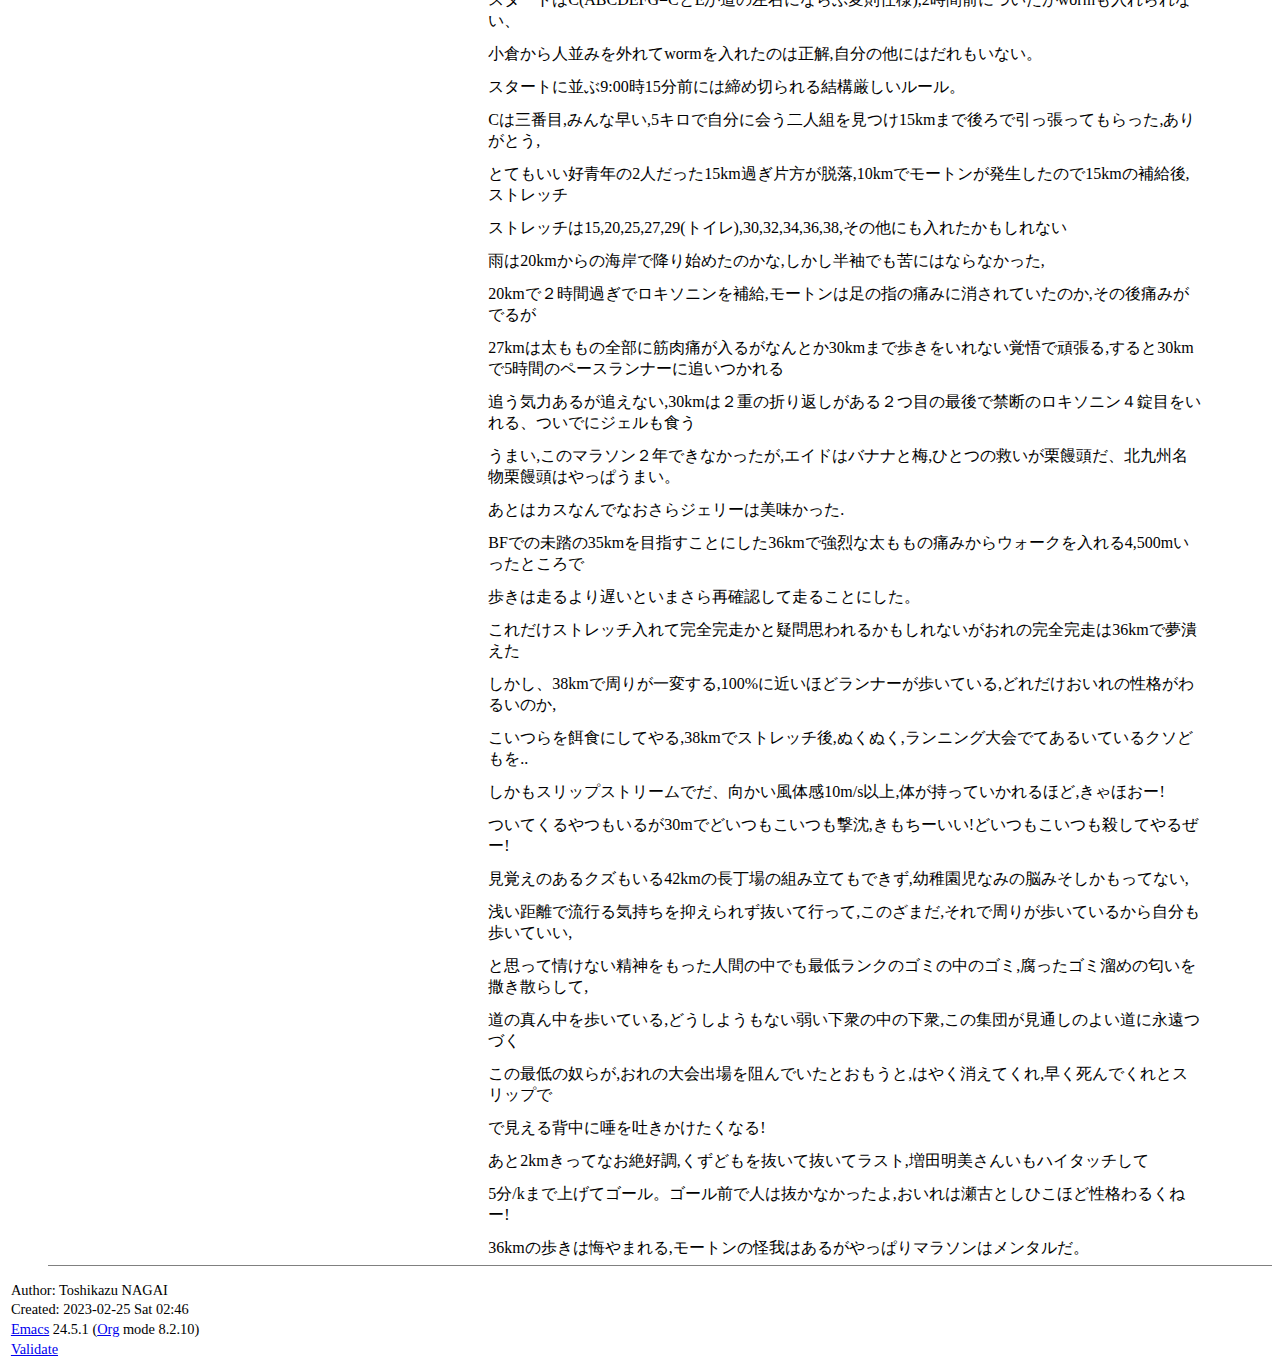
==== commit 32bc398c: "update" ====
--- a/blog.html
+++ b/blog.html
@@ -4,7 +4,7 @@
 <html xmlns="http://www.w3.org/1999/xhtml" lang="en" xml:lang="en">
 <head>
 <title>blog</title>
-<!-- 2023-02-25 Sat 02:38 -->
+<!-- 2023-02-25 Sat 02:46 -->
 <meta  http-equiv="Content-Type" content="text/html;charset=utf-8" />
 <meta  name="generator" content="Org-mode" />
 <meta  name="author" content="Toshikazu NAGAI" />
@@ -726,16 +726,14 @@
 </tbody>
 </table>
 </li>
-</ul>
-
-
-
-<ul class="org-ul">
+
 <li>January 2023 (km)
 <table border="2" cellspacing="0" cellpadding="6" rules="groups" frame="hsides">
 
 
 <colgroup>
+<col  class="left" />
+
 <col  class="left" />
 
 <col  class="left" />
@@ -762,52 +760,58 @@
 <th scope="col" class="left">Fry</th>
 <th scope="col" class="left">Sat</th>
 <th scope="col" class="left">comment</th>
-</tr>
-
-<tr>
-<th scope="col" class="left">1</th>
-<th scope="col" class="left">2</th>
-<th scope="col" class="left">3</th>
-<th scope="col" class="left">4</th>
-<th scope="col" class="left">5</th>
-<th scope="col" class="left">6</th>
-<th scope="col" class="left">7</th>
-<th scope="col" class="left">&#xa0;</th>
-</tr>
-
-<tr>
-<th scope="col" class="left">10.0</th>
-<th scope="col" class="left">9.8</th>
-<th scope="col" class="left">-</th>
-<th scope="col" class="left">3.0</th>
-<th scope="col" class="left">-</th>
-<th scope="col" class="left">-</th>
-<th scope="col" class="left">-</th>
-<th scope="col" class="left">(1) 1km m-min- 4km m-min -&gt;7km 630/k m-min -&gt;9km 430/k m-mid,DIY<sup>soleは効果あり</sup>,初詣以降1kmjog寒すぎるので</th>
-</tr>
-
-<tr>
-<th scope="col" class="left">A3</th>
-<th scope="col" class="left">A3</th>
-<th scope="col" class="left">A3</th>
-<th scope="col" class="left">A3</th>
-<th scope="col" class="left">A3</th>
-<th scope="col" class="left">A3</th>
-<th scope="col" class="left">A3</th>
-<th scope="col" class="left">(2) 500m m-min- 5.6 m-min -&gt;8km 600/k m-mid 9km m-max 500/k,DIY^ soleはkayano28と同じ効果</th>
-</tr>
-
-<tr>
-<th scope="col" class="left">&#xa0;</th>
-<th scope="col" class="left">&#xa0;</th>
-<th scope="col" class="left">&#xa0;</th>
-<th scope="col" class="left">&#xa0;</th>
-<th scope="col" class="left">&#xa0;</th>
-<th scope="col" class="left">&#xa0;</th>
-<th scope="col" class="left">&#xa0;</th>
-<th scope="col" class="left">(4) 風が強くて撤退</th>
+<th scope="col" class="left">&#xa0;</th>
 </tr>
 </thead>
+<tbody>
+<tr>
+<td class="left">1</td>
+<td class="left">2</td>
+<td class="left">3</td>
+<td class="left">4</td>
+<td class="left">5</td>
+<td class="left">6</td>
+<td class="left">7</td>
+<td class="left">(1) 1km m-min- 4km m-min -&gt;7km 630/k m-min -&gt;9km 430/k m-mid,DIY<sup>soleは効果あり</sup>,初詣以降1kmjog寒すぎるので</td>
+<td class="left">&#xa0;</td>
+</tr>
+
+<tr>
+<td class="left">10.0</td>
+<td class="left">9.8</td>
+<td class="left">-</td>
+<td class="left">3.0</td>
+<td class="left">-</td>
+<td class="left">-</td>
+<td class="left">-</td>
+<td class="left">(2) 500m m-min- 5.6 m-min -&gt;8km 600/k m-mid 9km m-max 500/k,DIY^ soleはkayano28と同じ効果</td>
+<td class="left">&#xa0;</td>
+</tr>
+
+<tr>
+<td class="left">A3</td>
+<td class="left">A3</td>
+<td class="left">A3</td>
+<td class="left">A3</td>
+<td class="left">A3</td>
+<td class="left">A3</td>
+<td class="left">A3</td>
+<td class="left">(4) 風が強くて撤退</td>
+<td class="left">&#xa0;</td>
+</tr>
+
+<tr>
+<td class="left">&#xa0;</td>
+<td class="left">&#xa0;</td>
+<td class="left">&#xa0;</td>
+<td class="left">&#xa0;</td>
+<td class="left">&#xa0;</td>
+<td class="left">&#xa0;</td>
+<td class="left">&#xa0;</td>
+<td class="left">&#xa0;</td>
+<td class="left">&#xa0;</td>
+</tr>
+</tbody>
 <tbody>
 <tr>
 <td class="left">8</td>
@@ -818,6 +822,7 @@
 <td class="left">13</td>
 <td class="left">14</td>
 <td class="left">&#xa0;</td>
+<td class="left">&#xa0;</td>
 </tr>
 
 <tr>
@@ -829,6 +834,7 @@
 <td class="left">21.0</td>
 <td class="left">-</td>
 <td class="left">(9) 500m m-min- 3km m-min 6km m-mid -&gt;8km 630/k 9km m-mid,DIY^ sole患部の面積を小さくしたのが悪効果,減量と禁酒開始</td>
+<td class="left">&#xa0;</td>
 </tr>
 
 <tr>
@@ -840,6 +846,7 @@
 <td class="left">M61.2</td>
 <td class="left">M60.6</td>
 <td class="left">(10) 4.5km m-min- 6km m-min 7km m-mid last 530/k DIY^ sole 2重,最悪更新,フェルト２重(4mm)は悪化させ、左右のバランスが崩れる,</td>
+<td class="left">&#xa0;</td>
 </tr>
 
 <tr>
@@ -851,6 +858,7 @@
 <td class="left">e2.8</td>
 <td class="left">A2</td>
 <td class="left">(12) 5.0km m-min 6km 630/k m-min+ last m-mid 600/k 500/k,モートンの豆をやすり掛け効果は10%位、減量計画今日失敗</td>
+<td class="left">&#xa0;</td>
 </tr>
 
 <tr>
@@ -862,6 +870,7 @@
 <td class="left">E4.0</td>
 <td class="left">&#xa0;</td>
 <td class="left">(13) 計画:1/14ロキソニン(R3/d=1日３回)服用開始, 1/17&lt;21km走トライアンドエラー&gt;</td>
+<td class="left">&#xa0;</td>
 </tr>
 
 <tr>
@@ -873,6 +882,7 @@
 <td class="left">N60.6</td>
 <td class="left">&#xa0;</td>
 <td class="left">(13) e2.8,E4.0は左足甲の中心にピーンと痛みが走る現象(E)がでた、疲労骨折か、肉離れか、それとも筋違いか、その原因を確かめるため</td>
+<td class="left">&#xa0;</td>
 </tr>
 
 <tr>
@@ -884,6 +894,7 @@
 <td class="left">A2</td>
 <td class="left">&#xa0;</td>
 <td class="left">21kmそのままLSD730/kにて走ってみたら走れた、11km過ぎで、左足の抜きの時になにかのタイミングで持ち上げの筋が痛むのが原因とわかった。</td>
+<td class="left">&#xa0;</td>
 </tr>
 
 <tr>
@@ -895,6 +906,7 @@
 <td class="left">&#xa0;</td>
 <td class="left">&#xa0;</td>
 <td class="left">ストレッチに足甲のそりを入れてみよう。負がもう一つでてきたと思ったら正</td>
+<td class="left">&#xa0;</td>
 </tr>
 
 <tr>
@@ -906,6 +918,7 @@
 <td class="left">&#xa0;</td>
 <td class="left">&#xa0;</td>
 <td class="left">だったとは。BFでのはじめての距離は,-&gt;4km 600/k,-&gt;7km730/k, -&gt;12km530/k,このコース4級山岳が３つ折り返して６回だったが、復路に魔の５級のだらだら</td>
+<td class="left">&#xa0;</td>
 </tr>
 
 <tr>
@@ -917,6 +930,7 @@
 <td class="left">&#xa0;</td>
 <td class="left">&#xa0;</td>
 <td class="left">登りがあって完全に足を奪われ、点在する馬のビチグソ避けるのもきつかった。馬には文句はねーよ。むしろいつでも微笑んで見つめてくれる目がすきだよ。</td>
+<td class="left">&#xa0;</td>
 </tr>
 
 <tr>
@@ -928,6 +942,7 @@
 <td class="left">&#xa0;</td>
 <td class="left">&#xa0;</td>
 <td class="left">18km m-max しかも右足にもでた last 530/kにあげようとするが向かい風失速。でも21km走れてよかった。満足。</td>
+<td class="left">&#xa0;</td>
 </tr>
 
 <tr>
@@ -939,6 +954,7 @@
 <td class="left">&#xa0;</td>
 <td class="left">&#xa0;</td>
 <td class="left">絶望感ただよいが一転完全完走の夢もいけるかと思うが18kmからの痛みはすごかった、つごうストレッチ3回は19kmで入念に入れた、7kmと11kmにコンビニがあるのはまるでおわしす</td>
+<td class="left">&#xa0;</td>
 </tr>
 
 <tr>
@@ -950,6 +966,7 @@
 <td class="left">&#xa0;</td>
 <td class="left">&#xa0;</td>
 <td class="left">マスクしてねーけど。あと9円足らずでゼリー買えず、でもやっぱり世界の王さんのカロリーメイトはうまいなあ。生きててよかった感!</td>
+<td class="left">&#xa0;</td>
 </tr>
 
 <tr>
@@ -961,6 +978,7 @@
 <td class="left">&#xa0;</td>
 <td class="left">&#xa0;</td>
 <td class="left">コンビニは往復2回とおるから持たないでいいのでいい!31kmコースに入る時はコンビニないので持たないとだめ。</td>
+<td class="left">&#xa0;</td>
 </tr>
 
 <tr>
@@ -972,6 +990,7 @@
 <td class="left">&#xa0;</td>
 <td class="left">&#xa0;</td>
 <td class="left">走り終えて水飲んでも60.6kgとは21kmはやっぱすごい。おそらく走り始めは1.5kgプラスで62.7kg,途中の水は250ccX3だから63.5kg-60.6kg=2.9kgも減っとる</td>
+<td class="left">&#xa0;</td>
 </tr>
 
 <tr>
@@ -983,6 +1002,7 @@
 <td class="left">&#xa0;</td>
 <td class="left">&#xa0;</td>
 <td class="left">あれ？計算こんなんでいいんかな?でこのまま飯食わんで酒飲んで睡眠薬飲んで明日起きたら59.0kg前半いけてるっちゃなかろうと?</td>
+<td class="left">&#xa0;</td>
 </tr>
 
 <tr>
@@ -994,6 +1014,7 @@
 <td class="left">&#xa0;</td>
 <td class="left">&#xa0;</td>
 <td class="left">これぞかんたんらくらく基礎代謝ダイエット!やしっ!酒買ってくるけんねー! さかなはカロリーメイトにしとくばい!よかろ!</td>
+<td class="left">&#xa0;</td>
 </tr>
 
 <tr>
@@ -1005,6 +1026,7 @@
 <td class="left">&#xa0;</td>
 <td class="left">&#xa0;</td>
 <td class="left">(14) 一夜で飲んだ酒分しかへらず+-0,21km走で股関節痛があるので結果みるため痛み止め中止</td>
+<td class="left">&#xa0;</td>
 </tr>
 
 <tr>
@@ -1016,6 +1038,7 @@
 <td class="left">&#xa0;</td>
 <td class="left">&#xa0;</td>
 <td class="left">思い出した!体重が減ってないのは体に乳酸が溜まっているからだ、腕と下半身に筋肉痛がある、この乳酸はおそらく1kgあるはず 、痛みが取れた明後日あたりからロキソニントライアンドエラーだ</td>
+<td class="left">&#xa0;</td>
 </tr>
 
 <tr>
@@ -1027,6 +1050,7 @@
 <td class="left">&#xa0;</td>
 <td class="left">&#xa0;</td>
 <td class="left">昨日は朝飯5時でカロリメイトと豆と酒だけだったので、今日は朝豚ステーキ、カレー、豆と,かなり体が食いもんを要求してくる、なすがままに食ってる</td>
+<td class="left">&#xa0;</td>
 </tr>
 
 <tr>
@@ -1038,6 +1062,7 @@
 <td class="left">&#xa0;</td>
 <td class="left">&#xa0;</td>
 <td class="left">(15)は部落の年始会合、ビールと弁当もらって家で食う</td>
+<td class="left">&#xa0;</td>
 </tr>
 </tbody>
 <tbody>
@@ -1050,6 +1075,7 @@
 <td class="left">20</td>
 <td class="left">21</td>
 <td class="left">&#xa0;</td>
+<td class="left">&#xa0;</td>
 </tr>
 
 <tr>
@@ -1061,6 +1087,7 @@
 <td class="left">-</td>
 <td class="left">-</td>
 <td class="left">(15) 朝=M,昼T,夕=A,N=夜に変更,体重は朝トイレ直後,Rロキソニン,Lレバレばみぴど</td>
+<td class="left">&#xa0;</td>
 </tr>
 
 <tr>
@@ -1072,6 +1099,7 @@
 <td class="left">M60.7</td>
 <td class="left">M61.0</td>
 <td class="left">(16) m-non 6km m-non 7km 8k m-mix- 9km m-min -&gt;6km 630/k -&gt;7km 600/k 8km  530/k 9km 500/k 10 400/k,やくブーーつはやれー!</td>
+<td class="left">&#xa0;</td>
 </tr>
 
 <tr>
@@ -1083,6 +1111,7 @@
 <td class="left">T62.2</td>
 <td class="left">&#xa0;</td>
 <td class="left">finish=61.1kg</td>
+<td class="left">&#xa0;</td>
 </tr>
 
 <tr>
@@ -1094,6 +1123,7 @@
 <td class="left">(+1.5)</td>
 <td class="left">&#xa0;</td>
 <td class="left">(17) ロキソニンは胃をおかしくする,胃薬も一緒にのむが3D+1RUNは2D+1RUN正味3日にしたい</td>
+<td class="left">&#xa0;</td>
 </tr>
 
 <tr>
@@ -1105,6 +1135,7 @@
 <td class="left">A2</td>
 <td class="left">&#xa0;</td>
 <td class="left">長距離走の筋肉付きリバウンドきて,落とせない,酒0にできるのか,酒0にすれば飯食うしかなく接種カロリが増える、どこにも出てくるトレードオフ 、経年は減量=基礎代謝にも影響するんですね。</td>
+<td class="left">&#xa0;</td>
 </tr>
 
 <tr>
@@ -1116,6 +1147,7 @@
 <td class="left">&#xa0;</td>
 <td class="left">&#xa0;</td>
 <td class="left">(18) 1km-&gt;600/k -&gt;6km 600/k m-non 7km 530/k 8km m-min- 500/k 9km 430/k m-mid last 400/k, ロキソニンの効果はあったが。 久しぶりにbuild upかかった。</td>
+<td class="left">&#xa0;</td>
 </tr>
 
 <tr>
@@ -1127,6 +1159,7 @@
 <td class="left">&#xa0;</td>
 <td class="left">&#xa0;</td>
 <td class="left">走って直後61.2kg、汗かかないほどさむく落とせない!,明日の31km走でどうでるか!?</td>
+<td class="left">&#xa0;</td>
 </tr>
 
 <tr>
@@ -1138,6 +1171,7 @@
 <td class="left">&#xa0;</td>
 <td class="left">&#xa0;</td>
 <td class="left">明日も冷えて風があると低体温で救急車の危険があるので、トレールリュックで着替えで望んだがいいと不安になった、31kmコースは濡れた体に風うけると逃げ場がない、半袖+長袖+wind ブレーカーか!?,</td>
+<td class="left">&#xa0;</td>
 </tr>
 
 <tr>
@@ -1149,6 +1183,7 @@
 <td class="left">&#xa0;</td>
 <td class="left">&#xa0;</td>
 <td class="left">半袖の下の長袖は今まで経験ない!きている奴らが気持ち悪いので!,やし!長袖に半袖下にきて、その着替えをもうってこ!我ながらこれは理にかなってる!軽ーい半袖持つだけだ。しかし世の中半袖に下に長袖きているバカどれくらいいるんだろう!</td>
+<td class="left">&#xa0;</td>
 </tr>
 
 <tr>
@@ -1160,6 +1195,7 @@
 <td class="left">&#xa0;</td>
 <td class="left">&#xa0;</td>
 <td class="left">てか、あたりまえだな、Yシャツの上にランニングやBVDきるバカいねー!Tシャツ１枚ならポッケでいい、リュックいらね!</td>
+<td class="left">&#xa0;</td>
 </tr>
 
 <tr>
@@ -1171,6 +1207,7 @@
 <td class="left">&#xa0;</td>
 <td class="left">&#xa0;</td>
 <td class="left">(19) 今日は31km走、8c WNW5mで風が冷たく、低体温の危険があるので長袖の下に半袖きて、リュックに着替え</td>
+<td class="left">&#xa0;</td>
 </tr>
 
 <tr>
@@ -1182,6 +1219,7 @@
 <td class="left">&#xa0;</td>
 <td class="left">&#xa0;</td>
 <td class="left">を突っ込んで、しっぱつ風は冷たいが4kmでリュックが背中に当たって背中だけ汗をかくんで、半袖を脱いだ。</td>
+<td class="left">&#xa0;</td>
 </tr>
 
 <tr>
@@ -1193,6 +1231,7 @@
 <td class="left">&#xa0;</td>
 <td class="left">&#xa0;</td>
 <td class="left">調子いいはずが6km過ぎで体がきついセブンで水340cc買ってストレッチ入れて再出発。</td>
+<td class="left">&#xa0;</td>
 </tr>
 
 <tr>
@@ -1204,6 +1243,7 @@
 <td class="left">&#xa0;</td>
 <td class="left">&#xa0;</td>
 <td class="left">今回の31kmはモートン病がロキソニンがどれだけ抑えるかのトライアンドエラーだったが、16kmでモートン痛mid</td>
+<td class="left">&#xa0;</td>
 </tr>
 
 <tr>
@@ -1215,6 +1255,7 @@
 <td class="left">&#xa0;</td>
 <td class="left">&#xa0;</td>
 <td class="left">に達したがその後は足のち切れるような指痛がでてモートン痛を影に追いやる形でlast 5.5km の５級山岳のだらあら</td>
+<td class="left">&#xa0;</td>
 </tr>
 
 <tr>
@@ -1226,6 +1267,7 @@
 <td class="left">&#xa0;</td>
 <td class="left">&#xa0;</td>
 <td class="left">登りで指痛がmaxに達した。</td>
+<td class="left">&#xa0;</td>
 </tr>
 
 <tr>
@@ -1237,6 +1279,7 @@
 <td class="left">&#xa0;</td>
 <td class="left">&#xa0;</td>
 <td class="left">その後も指痛の影にモートン痛もでるが一時的にすんだ。しかし、なんと5時間超えの絶望的な記録となった。</td>
+<td class="left">&#xa0;</td>
 </tr>
 
 <tr>
@@ -1248,6 +1291,7 @@
 <td class="left">&#xa0;</td>
 <td class="left">&#xa0;</td>
 <td class="left">確かに4級山岳x6回+５級の魔のだらだら登り+大峰山(２級山岳、折り返し地点)は寒いし着替えるも級坂で死の危険性で</td>
+<td class="left">&#xa0;</td>
 </tr>
 
 <tr>
@@ -1259,6 +1303,7 @@
 <td class="left">&#xa0;</td>
 <td class="left">&#xa0;</td>
 <td class="left">恐怖に負けてなんとか歩き走りの繰り返し登ったが下りもつんのめり続発できつかった、かつてこんなキツイコースは</td>
+<td class="left">&#xa0;</td>
 </tr>
 
 <tr>
@@ -1270,6 +1315,7 @@
 <td class="left">&#xa0;</td>
 <td class="left">&#xa0;</td>
 <td class="left">はじめてだった。</td>
+<td class="left">&#xa0;</td>
 </tr>
 
 <tr>
@@ -1281,6 +1327,7 @@
 <td class="left">&#xa0;</td>
 <td class="left">&#xa0;</td>
 <td class="left">とにかくBF(フォアフット)で31km走り切ったのはこれからの練習で好転に寄与するのを願いたい。</td>
+<td class="left">&#xa0;</td>
 </tr>
 
 <tr>
@@ -1292,6 +1339,7 @@
 <td class="left">&#xa0;</td>
 <td class="left">&#xa0;</td>
 <td class="left">コースのマップにコンビニと自販機を入れた、勝浦のコンビニはストレッチスペースもあり両脇歩道になっていて交差点</td>
+<td class="left">&#xa0;</td>
 </tr>
 
 <tr>
@@ -1303,6 +1351,7 @@
 <td class="left">&#xa0;</td>
 <td class="left">&#xa0;</td>
 <td class="left">も近いので往復のどちらでも寄り易いのでここがメインの補給になるだろう。</td>
+<td class="left">&#xa0;</td>
 </tr>
 
 <tr>
@@ -1314,6 +1363,7 @@
 <td class="left">&#xa0;</td>
 <td class="left">&#xa0;</td>
 <td class="left">あと、21kmx2,31kmx1で本番を迎える。指痛に関してはワセリンが足りなかったのか、靴下が安物すぎたのか</td>
+<td class="left">&#xa0;</td>
 </tr>
 
 <tr>
@@ -1325,6 +1375,7 @@
 <td class="left">&#xa0;</td>
 <td class="left">&#xa0;</td>
 <td class="left">どうも指どおしの接触、靴下と指の裏の接触の改善をトライアンドエラーしてなんとか30kmまでは指痛なしでいきたい。</td>
+<td class="left">&#xa0;</td>
 </tr>
 
 <tr>
@@ -1336,6 +1387,7 @@
 <td class="left">&#xa0;</td>
 <td class="left">&#xa0;</td>
 <td class="left">60.7kg + 1.5kg  + 340ccx3+150ゼリー(1.17kg) - 60.9 = 2.47kg.</td>
+<td class="left">&#xa0;</td>
 </tr>
 
 <tr>
@@ -1347,6 +1399,7 @@
 <td class="left">&#xa0;</td>
 <td class="left">&#xa0;</td>
 <td class="left">(21)筋肉痛がRUN直後,次の日,その次の日の３段階,登りのダメージらしい。</td>
+<td class="left">&#xa0;</td>
 </tr>
 </tbody>
 <tbody>
@@ -1359,6 +1412,7 @@
 <td class="left">27</td>
 <td class="left">28</td>
 <td class="left">&#xa0;</td>
+<td class="left">&#xa0;</td>
 </tr>
 
 <tr>
@@ -1370,6 +1424,7 @@
 <td class="left">-</td>
 <td class="left">-</td>
 <td class="left">(22) 7km 630/k m-min- 9km 500/k m-mod,まだ大腿部に疲れがのこっているがロキソニンは減っているので</td>
+<td class="left">&#xa0;</td>
 </tr>
 
 <tr>
@@ -1381,6 +1436,7 @@
 <td class="left">&#xa0;</td>
 <td class="left">&#xa0;</td>
 <td class="left">モートンがこれだけ遅くあらわれるのは31kmrunが逆治療的に有効になったかも</td>
+<td class="left">&#xa0;</td>
 </tr>
 
 <tr>
@@ -1392,6 +1448,7 @@
 <td class="left">&#xa0;</td>
 <td class="left">&#xa0;</td>
 <td class="left">(28)寒波やらで全く走れん</td>
+<td class="left">&#xa0;</td>
 </tr>
 </tbody>
 <tbody>
@@ -1404,6 +1461,7 @@
 <td class="left">&#xa0;</td>
 <td class="left">&#xa0;</td>
 <td class="left">&#xa0;</td>
+<td class="left">&#xa0;</td>
 </tr>
 
 <tr>
@@ -1415,6 +1473,7 @@
 <td class="left">&#xa0;</td>
 <td class="left">&#xa0;</td>
 <td class="left">(31) 寒波と酒で8日間もさぼってしまっいました、Total 143kmと前半の貯金がふっとびました</td>
+<td class="left">&#xa0;</td>
 </tr>
 
 <tr>
@@ -1426,6 +1485,7 @@
 <td class="left">&#xa0;</td>
 <td class="left">&#xa0;</td>
 <td class="left">この寒波全然体が温まらない、でも汗はかいているから低体温で走る感じです。</td>
+<td class="left">&#xa0;</td>
 </tr>
 </tbody>
 </table>
@@ -2611,7 +2671,7 @@
 </div>
 <div id="postamble" class="status">
 <p class="author">Author: Toshikazu NAGAI</p>
-<p class="date">Created: 2023-02-25 Sat 02:38</p>
+<p class="date">Created: 2023-02-25 Sat 02:46</p>
 <p class="creator"><a href="http://www.gnu.org/software/emacs/">Emacs</a> 24.5.1 (<a href="http://orgmode.org">Org</a> mode 8.2.10)</p>
 <p class="validation"><a href="http://validator.w3.org/check?uri=referer">Validate</a></p>
 </div>
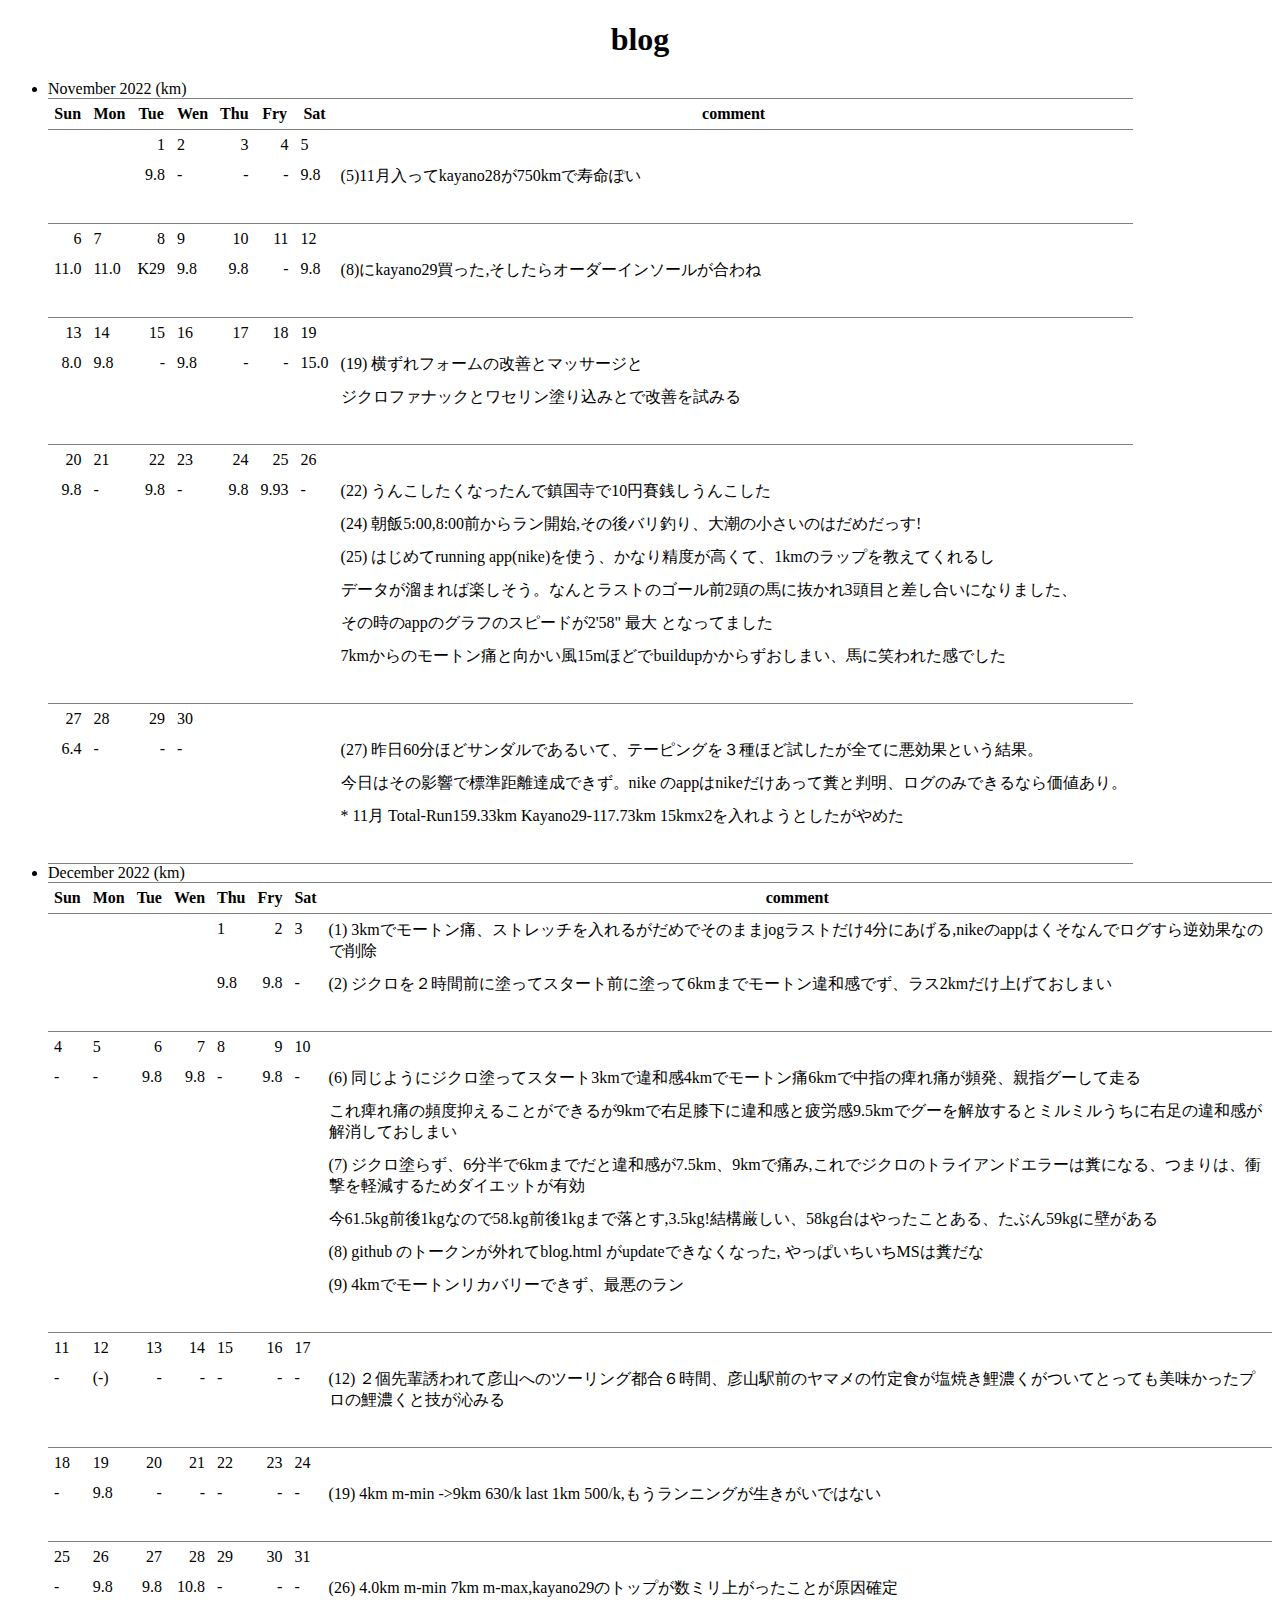
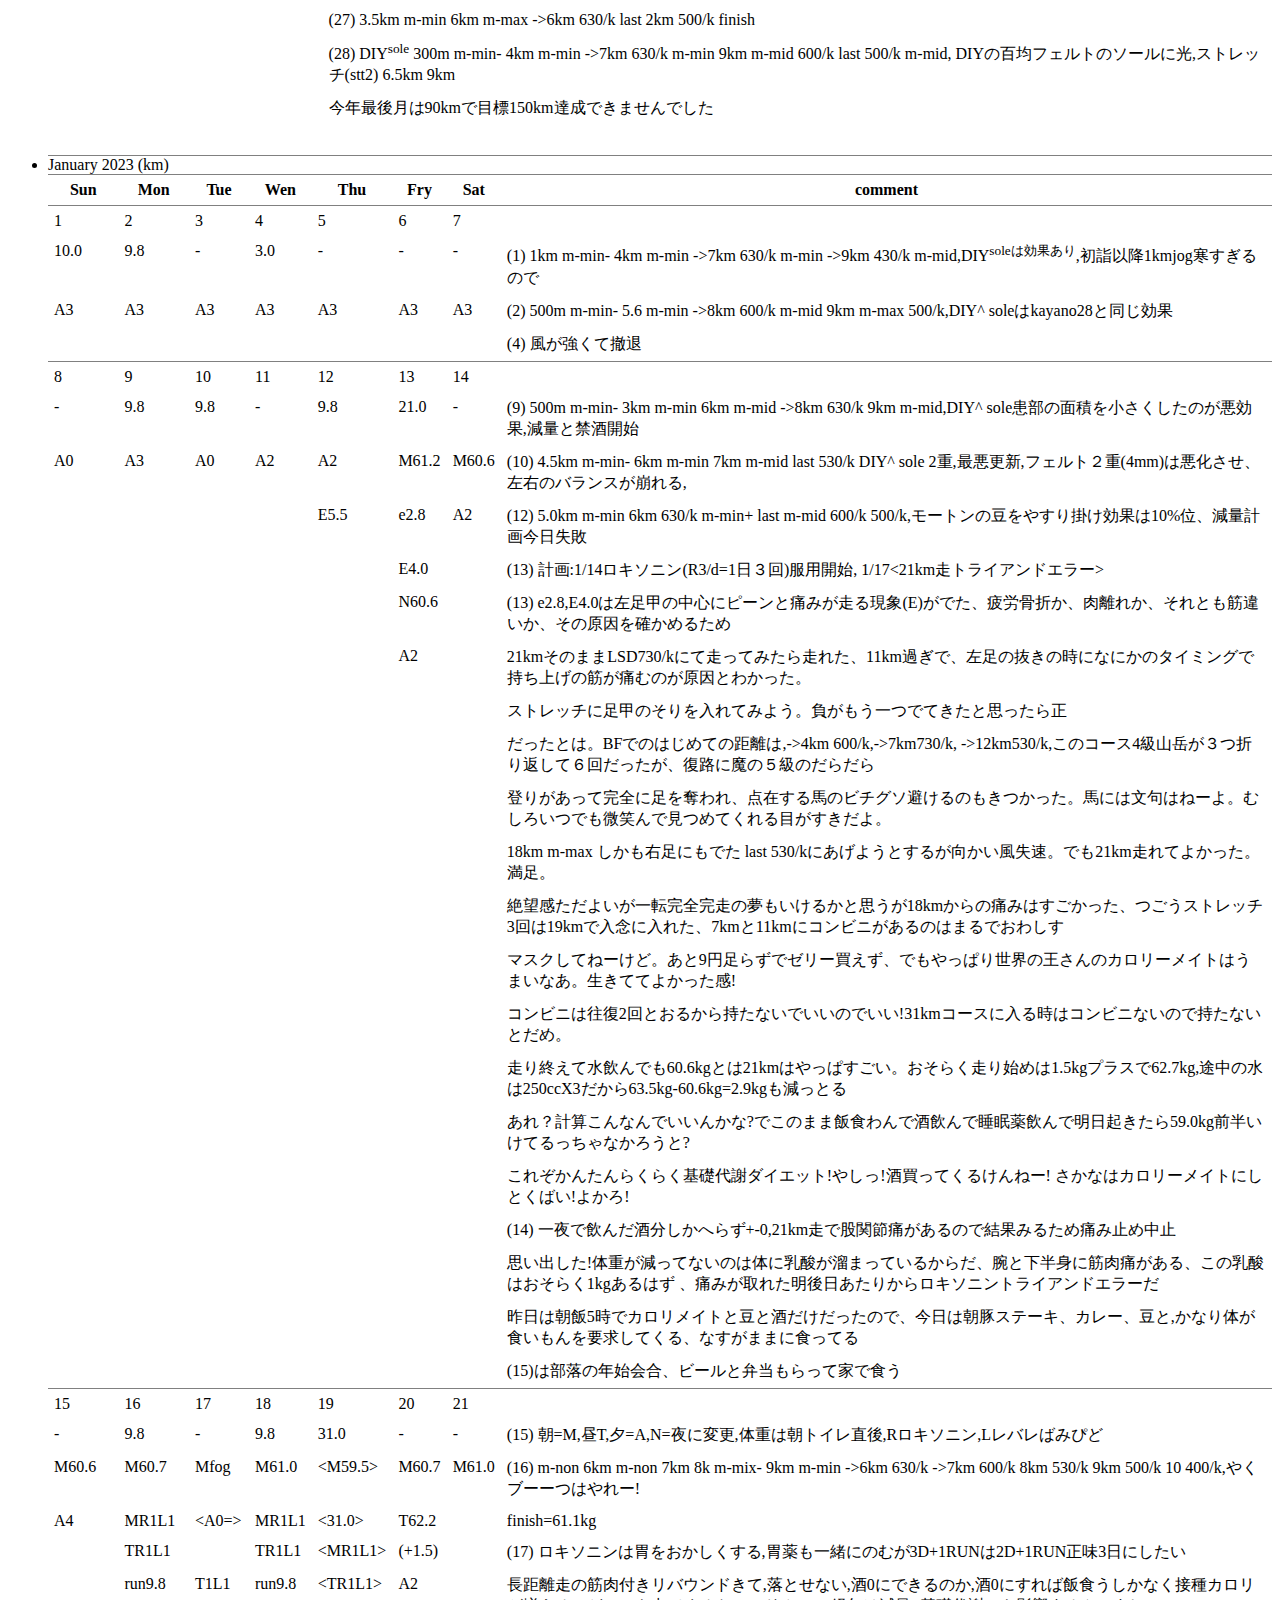
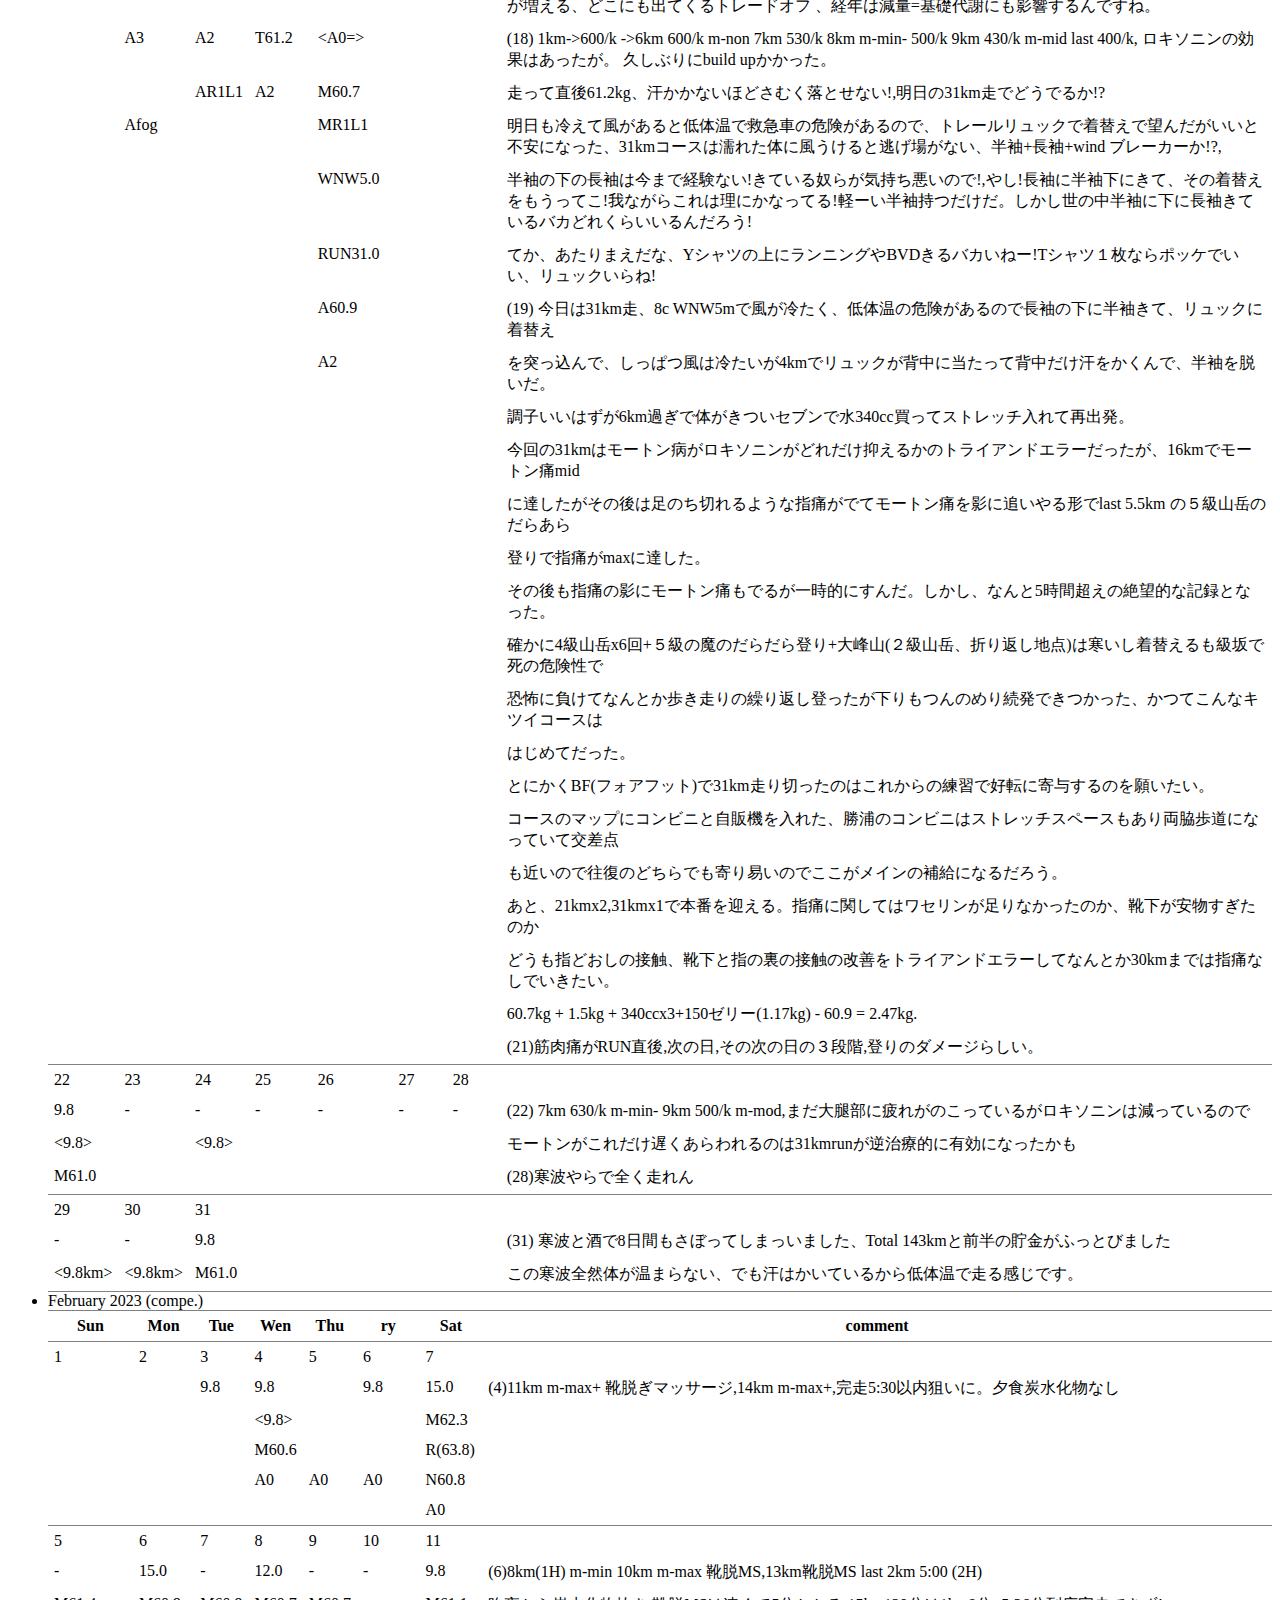
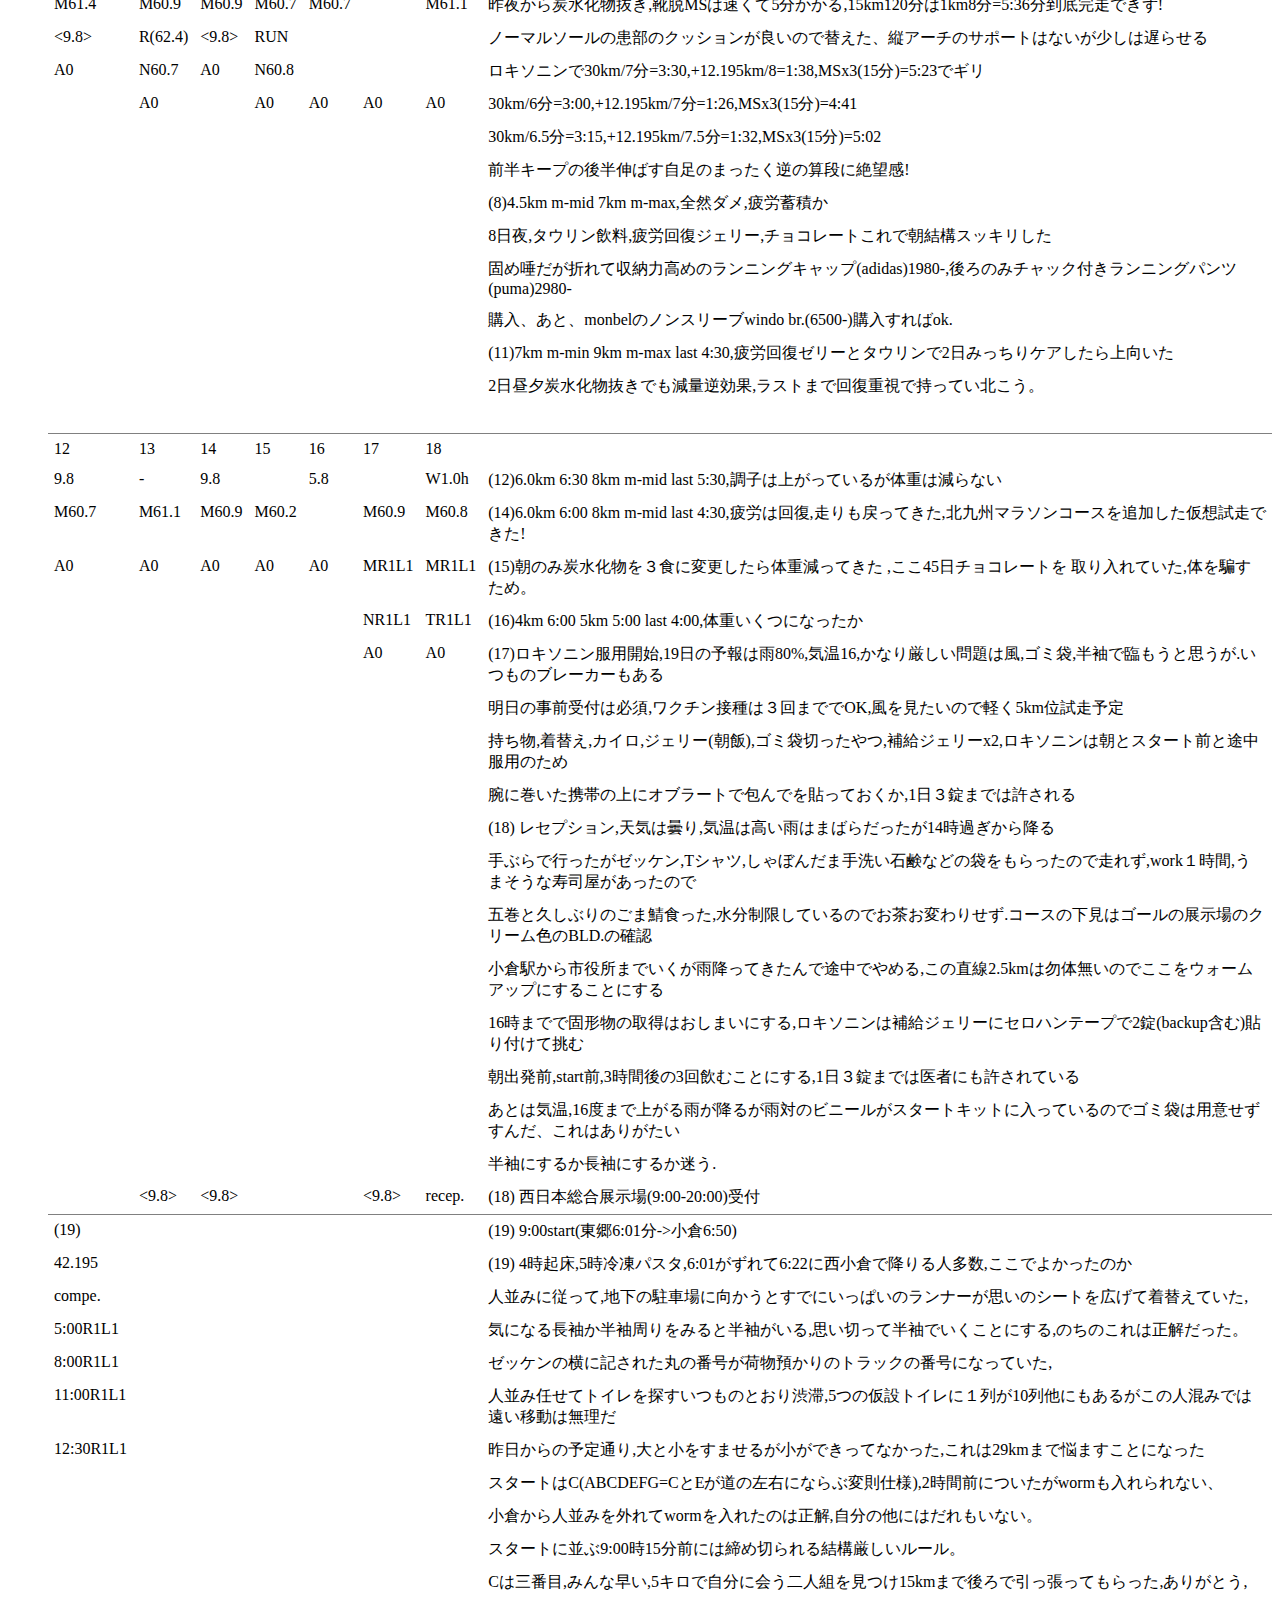
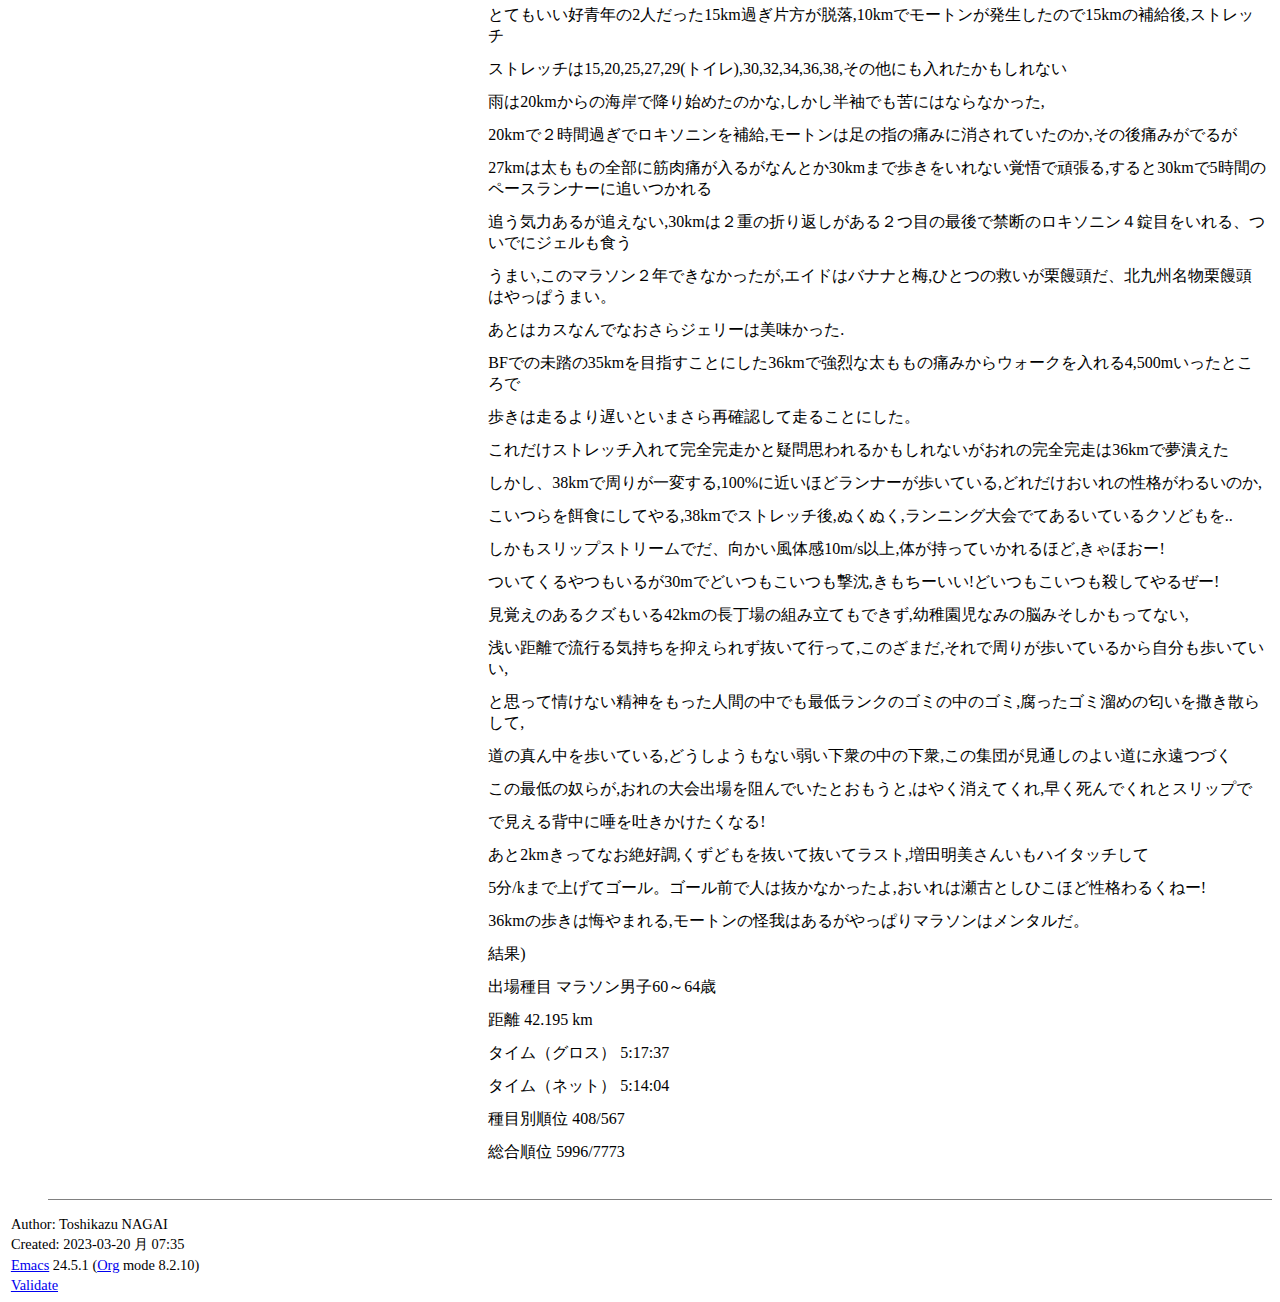
==== commit 9174f616: "update" ====
--- a/blog.html
+++ b/blog.html
@@ -4,7 +4,7 @@
 <html xmlns="http://www.w3.org/1999/xhtml" lang="en" xml:lang="en">
 <head>
 <title>blog</title>
-<!-- 2023-02-25 Sat 02:46 -->
+<!-- 2023-03-20 月 07:35 -->
 <meta  http-equiv="Content-Type" content="text/html;charset=utf-8" />
 <meta  name="generator" content="Org-mode" />
 <meta  name="author" content="Toshikazu NAGAI" />
@@ -432,7 +432,6 @@
 </tbody>
 </table>
 </li>
-
 <li>December 2022 (km)
 <table border="2" cellspacing="0" cellpadding="6" rules="groups" frame="hsides">
 
@@ -747,8 +746,6 @@
 <col  class="left" />
 
 <col  class="left" />
-
-<col  class="left" />
 </colgroup>
 <thead>
 <tr>
@@ -760,7 +757,6 @@
 <th scope="col" class="left">Fry</th>
 <th scope="col" class="left">Sat</th>
 <th scope="col" class="left">comment</th>
-<th scope="col" class="left">&#xa0;</th>
 </tr>
 </thead>
 <tbody>
@@ -772,8 +768,6 @@
 <td class="left">5</td>
 <td class="left">6</td>
 <td class="left">7</td>
-<td class="left">(1) 1km m-min- 4km m-min -&gt;7km 630/k m-min -&gt;9km 430/k m-mid,DIY<sup>soleは効果あり</sup>,初詣以降1kmjog寒すぎるので</td>
-<td class="left">&#xa0;</td>
 </tr>
 
 <tr>
@@ -784,8 +778,7 @@
 <td class="left">-</td>
 <td class="left">-</td>
 <td class="left">-</td>
-<td class="left">(2) 500m m-min- 5.6 m-min -&gt;8km 600/k m-mid 9km m-max 500/k,DIY^ soleはkayano28と同じ効果</td>
-<td class="left">&#xa0;</td>
+<td class="left">(1) 1km m-min- 4km m-min -&gt;7km 630/k m-min -&gt;9km 430/k m-mid,DIY<sup>soleは効果あり</sup>,初詣以降1kmjog寒すぎるので</td>
 </tr>
 
 <tr>
@@ -796,20 +789,18 @@
 <td class="left">A3</td>
 <td class="left">A3</td>
 <td class="left">A3</td>
+<td class="left">(2) 500m m-min- 5.6 m-min -&gt;8km 600/k m-mid 9km m-max 500/k,DIY^ soleはkayano28と同じ効果</td>
+</tr>
+
+<tr>
+<td class="left">&#xa0;</td>
+<td class="left">&#xa0;</td>
+<td class="left">&#xa0;</td>
+<td class="left">&#xa0;</td>
+<td class="left">&#xa0;</td>
+<td class="left">&#xa0;</td>
+<td class="left">&#xa0;</td>
 <td class="left">(4) 風が強くて撤退</td>
-<td class="left">&#xa0;</td>
-</tr>
-
-<tr>
-<td class="left">&#xa0;</td>
-<td class="left">&#xa0;</td>
-<td class="left">&#xa0;</td>
-<td class="left">&#xa0;</td>
-<td class="left">&#xa0;</td>
-<td class="left">&#xa0;</td>
-<td class="left">&#xa0;</td>
-<td class="left">&#xa0;</td>
-<td class="left">&#xa0;</td>
 </tr>
 </tbody>
 <tbody>
@@ -822,7 +813,6 @@
 <td class="left">13</td>
 <td class="left">14</td>
 <td class="left">&#xa0;</td>
-<td class="left">&#xa0;</td>
 </tr>
 
 <tr>
@@ -834,7 +824,6 @@
 <td class="left">21.0</td>
 <td class="left">-</td>
 <td class="left">(9) 500m m-min- 3km m-min 6km m-mid -&gt;8km 630/k 9km m-mid,DIY^ sole患部の面積を小さくしたのが悪効果,減量と禁酒開始</td>
-<td class="left">&#xa0;</td>
 </tr>
 
 <tr>
@@ -846,7 +835,6 @@
 <td class="left">M61.2</td>
 <td class="left">M60.6</td>
 <td class="left">(10) 4.5km m-min- 6km m-min 7km m-mid last 530/k DIY^ sole 2重,最悪更新,フェルト２重(4mm)は悪化させ、左右のバランスが崩れる,</td>
-<td class="left">&#xa0;</td>
 </tr>
 
 <tr>
@@ -858,7 +846,6 @@
 <td class="left">e2.8</td>
 <td class="left">A2</td>
 <td class="left">(12) 5.0km m-min 6km 630/k m-min+ last m-mid 600/k 500/k,モートンの豆をやすり掛け効果は10%位、減量計画今日失敗</td>
-<td class="left">&#xa0;</td>
 </tr>
 
 <tr>
@@ -870,7 +857,6 @@
 <td class="left">E4.0</td>
 <td class="left">&#xa0;</td>
 <td class="left">(13) 計画:1/14ロキソニン(R3/d=1日３回)服用開始, 1/17&lt;21km走トライアンドエラー&gt;</td>
-<td class="left">&#xa0;</td>
 </tr>
 
 <tr>
@@ -882,7 +868,6 @@
 <td class="left">N60.6</td>
 <td class="left">&#xa0;</td>
 <td class="left">(13) e2.8,E4.0は左足甲の中心にピーンと痛みが走る現象(E)がでた、疲労骨折か、肉離れか、それとも筋違いか、その原因を確かめるため</td>
-<td class="left">&#xa0;</td>
 </tr>
 
 <tr>
@@ -894,7 +879,6 @@
 <td class="left">A2</td>
 <td class="left">&#xa0;</td>
 <td class="left">21kmそのままLSD730/kにて走ってみたら走れた、11km過ぎで、左足の抜きの時になにかのタイミングで持ち上げの筋が痛むのが原因とわかった。</td>
-<td class="left">&#xa0;</td>
 </tr>
 
 <tr>
@@ -906,7 +890,6 @@
 <td class="left">&#xa0;</td>
 <td class="left">&#xa0;</td>
 <td class="left">ストレッチに足甲のそりを入れてみよう。負がもう一つでてきたと思ったら正</td>
-<td class="left">&#xa0;</td>
 </tr>
 
 <tr>
@@ -918,7 +901,6 @@
 <td class="left">&#xa0;</td>
 <td class="left">&#xa0;</td>
 <td class="left">だったとは。BFでのはじめての距離は,-&gt;4km 600/k,-&gt;7km730/k, -&gt;12km530/k,このコース4級山岳が３つ折り返して６回だったが、復路に魔の５級のだらだら</td>
-<td class="left">&#xa0;</td>
 </tr>
 
 <tr>
@@ -930,7 +912,6 @@
 <td class="left">&#xa0;</td>
 <td class="left">&#xa0;</td>
 <td class="left">登りがあって完全に足を奪われ、点在する馬のビチグソ避けるのもきつかった。馬には文句はねーよ。むしろいつでも微笑んで見つめてくれる目がすきだよ。</td>
-<td class="left">&#xa0;</td>
 </tr>
 
 <tr>
@@ -942,7 +923,6 @@
 <td class="left">&#xa0;</td>
 <td class="left">&#xa0;</td>
 <td class="left">18km m-max しかも右足にもでた last 530/kにあげようとするが向かい風失速。でも21km走れてよかった。満足。</td>
-<td class="left">&#xa0;</td>
 </tr>
 
 <tr>
@@ -954,7 +934,6 @@
 <td class="left">&#xa0;</td>
 <td class="left">&#xa0;</td>
 <td class="left">絶望感ただよいが一転完全完走の夢もいけるかと思うが18kmからの痛みはすごかった、つごうストレッチ3回は19kmで入念に入れた、7kmと11kmにコンビニがあるのはまるでおわしす</td>
-<td class="left">&#xa0;</td>
 </tr>
 
 <tr>
@@ -966,7 +945,6 @@
 <td class="left">&#xa0;</td>
 <td class="left">&#xa0;</td>
 <td class="left">マスクしてねーけど。あと9円足らずでゼリー買えず、でもやっぱり世界の王さんのカロリーメイトはうまいなあ。生きててよかった感!</td>
-<td class="left">&#xa0;</td>
 </tr>
 
 <tr>
@@ -978,7 +956,6 @@
 <td class="left">&#xa0;</td>
 <td class="left">&#xa0;</td>
 <td class="left">コンビニは往復2回とおるから持たないでいいのでいい!31kmコースに入る時はコンビニないので持たないとだめ。</td>
-<td class="left">&#xa0;</td>
 </tr>
 
 <tr>
@@ -990,7 +967,6 @@
 <td class="left">&#xa0;</td>
 <td class="left">&#xa0;</td>
 <td class="left">走り終えて水飲んでも60.6kgとは21kmはやっぱすごい。おそらく走り始めは1.5kgプラスで62.7kg,途中の水は250ccX3だから63.5kg-60.6kg=2.9kgも減っとる</td>
-<td class="left">&#xa0;</td>
 </tr>
 
 <tr>
@@ -1002,7 +978,6 @@
 <td class="left">&#xa0;</td>
 <td class="left">&#xa0;</td>
 <td class="left">あれ？計算こんなんでいいんかな?でこのまま飯食わんで酒飲んで睡眠薬飲んで明日起きたら59.0kg前半いけてるっちゃなかろうと?</td>
-<td class="left">&#xa0;</td>
 </tr>
 
 <tr>
@@ -1014,7 +989,6 @@
 <td class="left">&#xa0;</td>
 <td class="left">&#xa0;</td>
 <td class="left">これぞかんたんらくらく基礎代謝ダイエット!やしっ!酒買ってくるけんねー! さかなはカロリーメイトにしとくばい!よかろ!</td>
-<td class="left">&#xa0;</td>
 </tr>
 
 <tr>
@@ -1026,7 +1000,6 @@
 <td class="left">&#xa0;</td>
 <td class="left">&#xa0;</td>
 <td class="left">(14) 一夜で飲んだ酒分しかへらず+-0,21km走で股関節痛があるので結果みるため痛み止め中止</td>
-<td class="left">&#xa0;</td>
 </tr>
 
 <tr>
@@ -1038,7 +1011,6 @@
 <td class="left">&#xa0;</td>
 <td class="left">&#xa0;</td>
 <td class="left">思い出した!体重が減ってないのは体に乳酸が溜まっているからだ、腕と下半身に筋肉痛がある、この乳酸はおそらく1kgあるはず 、痛みが取れた明後日あたりからロキソニントライアンドエラーだ</td>
-<td class="left">&#xa0;</td>
 </tr>
 
 <tr>
@@ -1050,7 +1022,6 @@
 <td class="left">&#xa0;</td>
 <td class="left">&#xa0;</td>
 <td class="left">昨日は朝飯5時でカロリメイトと豆と酒だけだったので、今日は朝豚ステーキ、カレー、豆と,かなり体が食いもんを要求してくる、なすがままに食ってる</td>
-<td class="left">&#xa0;</td>
 </tr>
 
 <tr>
@@ -1062,7 +1033,6 @@
 <td class="left">&#xa0;</td>
 <td class="left">&#xa0;</td>
 <td class="left">(15)は部落の年始会合、ビールと弁当もらって家で食う</td>
-<td class="left">&#xa0;</td>
 </tr>
 </tbody>
 <tbody>
@@ -1075,7 +1045,6 @@
 <td class="left">20</td>
 <td class="left">21</td>
 <td class="left">&#xa0;</td>
-<td class="left">&#xa0;</td>
 </tr>
 
 <tr>
@@ -1087,7 +1056,6 @@
 <td class="left">-</td>
 <td class="left">-</td>
 <td class="left">(15) 朝=M,昼T,夕=A,N=夜に変更,体重は朝トイレ直後,Rロキソニン,Lレバレばみぴど</td>
-<td class="left">&#xa0;</td>
 </tr>
 
 <tr>
@@ -1099,7 +1067,6 @@
 <td class="left">M60.7</td>
 <td class="left">M61.0</td>
 <td class="left">(16) m-non 6km m-non 7km 8k m-mix- 9km m-min -&gt;6km 630/k -&gt;7km 600/k 8km  530/k 9km 500/k 10 400/k,やくブーーつはやれー!</td>
-<td class="left">&#xa0;</td>
 </tr>
 
 <tr>
@@ -1111,7 +1078,6 @@
 <td class="left">T62.2</td>
 <td class="left">&#xa0;</td>
 <td class="left">finish=61.1kg</td>
-<td class="left">&#xa0;</td>
 </tr>
 
 <tr>
@@ -1123,7 +1089,6 @@
 <td class="left">(+1.5)</td>
 <td class="left">&#xa0;</td>
 <td class="left">(17) ロキソニンは胃をおかしくする,胃薬も一緒にのむが3D+1RUNは2D+1RUN正味3日にしたい</td>
-<td class="left">&#xa0;</td>
 </tr>
 
 <tr>
@@ -1135,7 +1100,6 @@
 <td class="left">A2</td>
 <td class="left">&#xa0;</td>
 <td class="left">長距離走の筋肉付きリバウンドきて,落とせない,酒0にできるのか,酒0にすれば飯食うしかなく接種カロリが増える、どこにも出てくるトレードオフ 、経年は減量=基礎代謝にも影響するんですね。</td>
-<td class="left">&#xa0;</td>
 </tr>
 
 <tr>
@@ -1147,7 +1111,6 @@
 <td class="left">&#xa0;</td>
 <td class="left">&#xa0;</td>
 <td class="left">(18) 1km-&gt;600/k -&gt;6km 600/k m-non 7km 530/k 8km m-min- 500/k 9km 430/k m-mid last 400/k, ロキソニンの効果はあったが。 久しぶりにbuild upかかった。</td>
-<td class="left">&#xa0;</td>
 </tr>
 
 <tr>
@@ -1159,7 +1122,6 @@
 <td class="left">&#xa0;</td>
 <td class="left">&#xa0;</td>
 <td class="left">走って直後61.2kg、汗かかないほどさむく落とせない!,明日の31km走でどうでるか!?</td>
-<td class="left">&#xa0;</td>
 </tr>
 
 <tr>
@@ -1171,7 +1133,6 @@
 <td class="left">&#xa0;</td>
 <td class="left">&#xa0;</td>
 <td class="left">明日も冷えて風があると低体温で救急車の危険があるので、トレールリュックで着替えで望んだがいいと不安になった、31kmコースは濡れた体に風うけると逃げ場がない、半袖+長袖+wind ブレーカーか!?,</td>
-<td class="left">&#xa0;</td>
 </tr>
 
 <tr>
@@ -1183,7 +1144,6 @@
 <td class="left">&#xa0;</td>
 <td class="left">&#xa0;</td>
 <td class="left">半袖の下の長袖は今まで経験ない!きている奴らが気持ち悪いので!,やし!長袖に半袖下にきて、その着替えをもうってこ!我ながらこれは理にかなってる!軽ーい半袖持つだけだ。しかし世の中半袖に下に長袖きているバカどれくらいいるんだろう!</td>
-<td class="left">&#xa0;</td>
 </tr>
 
 <tr>
@@ -1195,7 +1155,6 @@
 <td class="left">&#xa0;</td>
 <td class="left">&#xa0;</td>
 <td class="left">てか、あたりまえだな、Yシャツの上にランニングやBVDきるバカいねー!Tシャツ１枚ならポッケでいい、リュックいらね!</td>
-<td class="left">&#xa0;</td>
 </tr>
 
 <tr>
@@ -1207,7 +1166,6 @@
 <td class="left">&#xa0;</td>
 <td class="left">&#xa0;</td>
 <td class="left">(19) 今日は31km走、8c WNW5mで風が冷たく、低体温の危険があるので長袖の下に半袖きて、リュックに着替え</td>
-<td class="left">&#xa0;</td>
 </tr>
 
 <tr>
@@ -1219,7 +1177,6 @@
 <td class="left">&#xa0;</td>
 <td class="left">&#xa0;</td>
 <td class="left">を突っ込んで、しっぱつ風は冷たいが4kmでリュックが背中に当たって背中だけ汗をかくんで、半袖を脱いだ。</td>
-<td class="left">&#xa0;</td>
 </tr>
 
 <tr>
@@ -1231,7 +1188,6 @@
 <td class="left">&#xa0;</td>
 <td class="left">&#xa0;</td>
 <td class="left">調子いいはずが6km過ぎで体がきついセブンで水340cc買ってストレッチ入れて再出発。</td>
-<td class="left">&#xa0;</td>
 </tr>
 
 <tr>
@@ -1243,7 +1199,6 @@
 <td class="left">&#xa0;</td>
 <td class="left">&#xa0;</td>
 <td class="left">今回の31kmはモートン病がロキソニンがどれだけ抑えるかのトライアンドエラーだったが、16kmでモートン痛mid</td>
-<td class="left">&#xa0;</td>
 </tr>
 
 <tr>
@@ -1255,7 +1210,6 @@
 <td class="left">&#xa0;</td>
 <td class="left">&#xa0;</td>
 <td class="left">に達したがその後は足のち切れるような指痛がでてモートン痛を影に追いやる形でlast 5.5km の５級山岳のだらあら</td>
-<td class="left">&#xa0;</td>
 </tr>
 
 <tr>
@@ -1267,7 +1221,6 @@
 <td class="left">&#xa0;</td>
 <td class="left">&#xa0;</td>
 <td class="left">登りで指痛がmaxに達した。</td>
-<td class="left">&#xa0;</td>
 </tr>
 
 <tr>
@@ -1279,7 +1232,6 @@
 <td class="left">&#xa0;</td>
 <td class="left">&#xa0;</td>
 <td class="left">その後も指痛の影にモートン痛もでるが一時的にすんだ。しかし、なんと5時間超えの絶望的な記録となった。</td>
-<td class="left">&#xa0;</td>
 </tr>
 
 <tr>
@@ -1291,7 +1243,6 @@
 <td class="left">&#xa0;</td>
 <td class="left">&#xa0;</td>
 <td class="left">確かに4級山岳x6回+５級の魔のだらだら登り+大峰山(２級山岳、折り返し地点)は寒いし着替えるも級坂で死の危険性で</td>
-<td class="left">&#xa0;</td>
 </tr>
 
 <tr>
@@ -1303,7 +1254,6 @@
 <td class="left">&#xa0;</td>
 <td class="left">&#xa0;</td>
 <td class="left">恐怖に負けてなんとか歩き走りの繰り返し登ったが下りもつんのめり続発できつかった、かつてこんなキツイコースは</td>
-<td class="left">&#xa0;</td>
 </tr>
 
 <tr>
@@ -1315,7 +1265,6 @@
 <td class="left">&#xa0;</td>
 <td class="left">&#xa0;</td>
 <td class="left">はじめてだった。</td>
-<td class="left">&#xa0;</td>
 </tr>
 
 <tr>
@@ -1327,7 +1276,6 @@
 <td class="left">&#xa0;</td>
 <td class="left">&#xa0;</td>
 <td class="left">とにかくBF(フォアフット)で31km走り切ったのはこれからの練習で好転に寄与するのを願いたい。</td>
-<td class="left">&#xa0;</td>
 </tr>
 
 <tr>
@@ -1339,7 +1287,6 @@
 <td class="left">&#xa0;</td>
 <td class="left">&#xa0;</td>
 <td class="left">コースのマップにコンビニと自販機を入れた、勝浦のコンビニはストレッチスペースもあり両脇歩道になっていて交差点</td>
-<td class="left">&#xa0;</td>
 </tr>
 
 <tr>
@@ -1351,7 +1298,6 @@
 <td class="left">&#xa0;</td>
 <td class="left">&#xa0;</td>
 <td class="left">も近いので往復のどちらでも寄り易いのでここがメインの補給になるだろう。</td>
-<td class="left">&#xa0;</td>
 </tr>
 
 <tr>
@@ -1363,7 +1309,6 @@
 <td class="left">&#xa0;</td>
 <td class="left">&#xa0;</td>
 <td class="left">あと、21kmx2,31kmx1で本番を迎える。指痛に関してはワセリンが足りなかったのか、靴下が安物すぎたのか</td>
-<td class="left">&#xa0;</td>
 </tr>
 
 <tr>
@@ -1375,7 +1320,6 @@
 <td class="left">&#xa0;</td>
 <td class="left">&#xa0;</td>
 <td class="left">どうも指どおしの接触、靴下と指の裏の接触の改善をトライアンドエラーしてなんとか30kmまでは指痛なしでいきたい。</td>
-<td class="left">&#xa0;</td>
 </tr>
 
 <tr>
@@ -1387,7 +1331,6 @@
 <td class="left">&#xa0;</td>
 <td class="left">&#xa0;</td>
 <td class="left">60.7kg + 1.5kg  + 340ccx3+150ゼリー(1.17kg) - 60.9 = 2.47kg.</td>
-<td class="left">&#xa0;</td>
 </tr>
 
 <tr>
@@ -1399,7 +1342,6 @@
 <td class="left">&#xa0;</td>
 <td class="left">&#xa0;</td>
 <td class="left">(21)筋肉痛がRUN直後,次の日,その次の日の３段階,登りのダメージらしい。</td>
-<td class="left">&#xa0;</td>
 </tr>
 </tbody>
 <tbody>
@@ -1412,7 +1354,6 @@
 <td class="left">27</td>
 <td class="left">28</td>
 <td class="left">&#xa0;</td>
-<td class="left">&#xa0;</td>
 </tr>
 
 <tr>
@@ -1424,7 +1365,6 @@
 <td class="left">-</td>
 <td class="left">-</td>
 <td class="left">(22) 7km 630/k m-min- 9km 500/k m-mod,まだ大腿部に疲れがのこっているがロキソニンは減っているので</td>
-<td class="left">&#xa0;</td>
 </tr>
 
 <tr>
@@ -1436,7 +1376,6 @@
 <td class="left">&#xa0;</td>
 <td class="left">&#xa0;</td>
 <td class="left">モートンがこれだけ遅くあらわれるのは31kmrunが逆治療的に有効になったかも</td>
-<td class="left">&#xa0;</td>
 </tr>
 
 <tr>
@@ -1448,7 +1387,6 @@
 <td class="left">&#xa0;</td>
 <td class="left">&#xa0;</td>
 <td class="left">(28)寒波やらで全く走れん</td>
-<td class="left">&#xa0;</td>
 </tr>
 </tbody>
 <tbody>
@@ -1461,7 +1399,6 @@
 <td class="left">&#xa0;</td>
 <td class="left">&#xa0;</td>
 <td class="left">&#xa0;</td>
-<td class="left">&#xa0;</td>
 </tr>
 
 <tr>
@@ -1473,7 +1410,6 @@
 <td class="left">&#xa0;</td>
 <td class="left">&#xa0;</td>
 <td class="left">(31) 寒波と酒で8日間もさぼってしまっいました、Total 143kmと前半の貯金がふっとびました</td>
-<td class="left">&#xa0;</td>
 </tr>
 
 <tr>
@@ -1485,25 +1421,15 @@
 <td class="left">&#xa0;</td>
 <td class="left">&#xa0;</td>
 <td class="left">この寒波全然体が温まらない、でも汗はかいているから低体温で走る感じです。</td>
-<td class="left">&#xa0;</td>
 </tr>
 </tbody>
 </table>
 </li>
-
 <li>February 2023  (compe.)
 <table border="2" cellspacing="0" cellpadding="6" rules="groups" frame="hsides">
 
 
 <colgroup>
-<col  class="left" />
-
-<col  class="left" />
-
-<col  class="left" />
-
-<col  class="left" />
-
 <col  class="left" />
 
 <col  class="left" />
@@ -1530,55 +1456,17 @@
 <th scope="col" class="left">ry</th>
 <th scope="col" class="left">Sat</th>
 <th scope="col" class="left">comment</th>
-<th scope="col" class="left">&#xa0;</th>
-<th scope="col" class="left">&#xa0;</th>
-<th scope="col" class="left">&#xa0;</th>
-<th scope="col" class="left">&#xa0;</th>
-</tr>
-
-<tr>
-<th scope="col" class="left">&#xa0;</th>
-<th scope="col" class="left">&#xa0;</th>
-<th scope="col" class="left">&#xa0;</th>
-<th scope="col" class="left">&#xa0;</th>
-<th scope="col" class="left">&#xa0;</th>
-<th scope="col" class="left">&#xa0;</th>
-<th scope="col" class="left">&#xa0;</th>
-<th scope="col" class="left">&#xa0;</th>
-<th scope="col" class="left">&#xa0;</th>
-<th scope="col" class="left">&#xa0;</th>
-<th scope="col" class="left">&#xa0;</th>
-<th scope="col" class="left">&#xa0;</th>
-</tr>
-
-<tr>
-<th scope="col" class="left">&#xa0;</th>
-<th scope="col" class="left">&#xa0;</th>
-<th scope="col" class="left">&#xa0;</th>
-<th scope="col" class="left">&#xa0;</th>
-<th scope="col" class="left">&#xa0;</th>
-<th scope="col" class="left">&#xa0;</th>
-<th scope="col" class="left">&#xa0;</th>
-<th scope="col" class="left">&#xa0;</th>
-<th scope="col" class="left">&#xa0;</th>
-<th scope="col" class="left">&#xa0;</th>
-<th scope="col" class="left">&#xa0;</th>
-<th scope="col" class="left">&#xa0;</th>
 </tr>
 </thead>
 <tbody>
 <tr>
-<td class="left">&#xa0;</td>
-<td class="left">&#xa0;</td>
-<td class="left">&#xa0;</td>
-<td class="left">&#xa0;</td>
-<td class="left">&#xa0;</td>
-<td class="left">&#xa0;</td>
-<td class="left">&#xa0;</td>
-<td class="left">&#xa0;</td>
-<td class="left">&#xa0;</td>
-<td class="left">&#xa0;</td>
-<td class="left">&#xa0;</td>
+<td class="left">1</td>
+<td class="left">2</td>
+<td class="left">3</td>
+<td class="left">4</td>
+<td class="left">5</td>
+<td class="left">6</td>
+<td class="left">7</td>
 <td class="left">&#xa0;</td>
 </tr>
 
@@ -1591,10 +1479,6 @@
 <td class="left">9.8</td>
 <td class="left">15.0</td>
 <td class="left">(4)11km m-max+ 靴脱ぎマッサージ,14km m-max+,完走5:30以内狙いに。夕食炭水化物なし</td>
-<td class="left">&#xa0;</td>
-<td class="left">&#xa0;</td>
-<td class="left">&#xa0;</td>
-<td class="left">&#xa0;</td>
 </tr>
 
 <tr>
@@ -1606,10 +1490,6 @@
 <td class="left">&#xa0;</td>
 <td class="left">M62.3</td>
 <td class="left">&#xa0;</td>
-<td class="left">&#xa0;</td>
-<td class="left">&#xa0;</td>
-<td class="left">&#xa0;</td>
-<td class="left">&#xa0;</td>
 </tr>
 
 <tr>
@@ -1620,10 +1500,6 @@
 <td class="left">&#xa0;</td>
 <td class="left">&#xa0;</td>
 <td class="left">R(63.8)</td>
-<td class="left">&#xa0;</td>
-<td class="left">&#xa0;</td>
-<td class="left">&#xa0;</td>
-<td class="left">&#xa0;</td>
 <td class="left">&#xa0;</td>
 </tr>
 
@@ -1636,10 +1512,6 @@
 <td class="left">A0</td>
 <td class="left">N60.8</td>
 <td class="left">&#xa0;</td>
-<td class="left">&#xa0;</td>
-<td class="left">&#xa0;</td>
-<td class="left">&#xa0;</td>
-<td class="left">&#xa0;</td>
 </tr>
 
 <tr>
@@ -1650,10 +1522,6 @@
 <td class="left">&#xa0;</td>
 <td class="left">&#xa0;</td>
 <td class="left">A0</td>
-<td class="left">&#xa0;</td>
-<td class="left">&#xa0;</td>
-<td class="left">&#xa0;</td>
-<td class="left">&#xa0;</td>
 <td class="left">&#xa0;</td>
 </tr>
 </tbody>
@@ -1667,10 +1535,6 @@
 <td class="left">10</td>
 <td class="left">11</td>
 <td class="left">&#xa0;</td>
-<td class="left">&#xa0;</td>
-<td class="left">&#xa0;</td>
-<td class="left">&#xa0;</td>
-<td class="left">&#xa0;</td>
 </tr>
 
 <tr>
@@ -1682,10 +1546,6 @@
 <td class="left">-</td>
 <td class="left">9.8</td>
 <td class="left">(6)8km(1H) m-min 10km m-max 靴脱MS,13km靴脱MS last 2km 5:00 (2H)</td>
-<td class="left">&#xa0;</td>
-<td class="left">&#xa0;</td>
-<td class="left">&#xa0;</td>
-<td class="left">&#xa0;</td>
 </tr>
 
 <tr>
@@ -1697,10 +1557,6 @@
 <td class="left">&#xa0;</td>
 <td class="left">M61.1</td>
 <td class="left">昨夜から炭水化物抜き,靴脱MSは速くて5分かかる,15km120分は1km8分=5:36分到底完走できず!</td>
-<td class="left">&#xa0;</td>
-<td class="left">&#xa0;</td>
-<td class="left">&#xa0;</td>
-<td class="left">&#xa0;</td>
 </tr>
 
 <tr>
@@ -1712,10 +1568,6 @@
 <td class="left">&#xa0;</td>
 <td class="left">&#xa0;</td>
 <td class="left">ノーマルソールの患部のクッションが良いので替えた、縦アーチのサポートはないが少しは遅らせる</td>
-<td class="left">&#xa0;</td>
-<td class="left">&#xa0;</td>
-<td class="left">&#xa0;</td>
-<td class="left">&#xa0;</td>
 </tr>
 
 <tr>
@@ -1727,10 +1579,6 @@
 <td class="left">&#xa0;</td>
 <td class="left">&#xa0;</td>
 <td class="left">ロキソニンで30km/7分=3:30,+12.195km/8=1:38,MSx3(15分)=5:23でギリ</td>
-<td class="left">&#xa0;</td>
-<td class="left">&#xa0;</td>
-<td class="left">&#xa0;</td>
-<td class="left">&#xa0;</td>
 </tr>
 
 <tr>
@@ -1742,10 +1590,6 @@
 <td class="left">A0</td>
 <td class="left">A0</td>
 <td class="left">30km/6分=3:00,+12.195km/7分=1:26,MSx3(15分)=4:41</td>
-<td class="left">&#xa0;</td>
-<td class="left">&#xa0;</td>
-<td class="left">&#xa0;</td>
-<td class="left">&#xa0;</td>
 </tr>
 
 <tr>
@@ -1757,10 +1601,6 @@
 <td class="left">&#xa0;</td>
 <td class="left">&#xa0;</td>
 <td class="left">30km/6.5分=3:15,+12.195km/7.5分=1:32,MSx3(15分)=5:02</td>
-<td class="left">&#xa0;</td>
-<td class="left">&#xa0;</td>
-<td class="left">&#xa0;</td>
-<td class="left">&#xa0;</td>
 </tr>
 
 <tr>
@@ -1772,10 +1612,6 @@
 <td class="left">&#xa0;</td>
 <td class="left">&#xa0;</td>
 <td class="left">前半キープの後半伸ばす自足のまったく逆の算段に絶望感!</td>
-<td class="left">&#xa0;</td>
-<td class="left">&#xa0;</td>
-<td class="left">&#xa0;</td>
-<td class="left">&#xa0;</td>
 </tr>
 
 <tr>
@@ -1787,10 +1623,6 @@
 <td class="left">&#xa0;</td>
 <td class="left">&#xa0;</td>
 <td class="left">(8)4.5km m-mid 7km m-max,全然ダメ,疲労蓄積か</td>
-<td class="left">&#xa0;</td>
-<td class="left">&#xa0;</td>
-<td class="left">&#xa0;</td>
-<td class="left">&#xa0;</td>
 </tr>
 
 <tr>
@@ -1802,10 +1634,6 @@
 <td class="left">&#xa0;</td>
 <td class="left">&#xa0;</td>
 <td class="left">8日夜,タウリン飲料,疲労回復ジェリー,チョコレートこれで朝結構スッキリした</td>
-<td class="left">&#xa0;</td>
-<td class="left">&#xa0;</td>
-<td class="left">&#xa0;</td>
-<td class="left">&#xa0;</td>
 </tr>
 
 <tr>
@@ -1817,10 +1645,6 @@
 <td class="left">&#xa0;</td>
 <td class="left">&#xa0;</td>
 <td class="left">固め唾だが折れて収納力高めのランニングキャップ(adidas)1980-,後ろのみチャック付きランニングパンツ(puma)2980-</td>
-<td class="left">&#xa0;</td>
-<td class="left">&#xa0;</td>
-<td class="left">&#xa0;</td>
-<td class="left">&#xa0;</td>
 </tr>
 
 <tr>
@@ -1832,10 +1656,6 @@
 <td class="left">&#xa0;</td>
 <td class="left">&#xa0;</td>
 <td class="left">購入、あと、monbelのノンスリーブwindo br.(6500-)購入すればok.</td>
-<td class="left">&#xa0;</td>
-<td class="left">&#xa0;</td>
-<td class="left">&#xa0;</td>
-<td class="left">&#xa0;</td>
 </tr>
 
 <tr>
@@ -1847,10 +1667,6 @@
 <td class="left">&#xa0;</td>
 <td class="left">&#xa0;</td>
 <td class="left">(11)7km m-min 9km m-max last 4:30,疲労回復ゼリーとタウリンで2日みっちりケアしたら上向いた</td>
-<td class="left">&#xa0;</td>
-<td class="left">&#xa0;</td>
-<td class="left">&#xa0;</td>
-<td class="left">&#xa0;</td>
 </tr>
 
 <tr>
@@ -1862,6 +1678,13 @@
 <td class="left">&#xa0;</td>
 <td class="left">&#xa0;</td>
 <td class="left">2日昼夕炭水化物抜きでも減量逆効果,ラストまで回復重視で持ってい北こう。</td>
+</tr>
+
+<tr>
+<td class="left">&#xa0;</td>
+<td class="left">&#xa0;</td>
+<td class="left">&#xa0;</td>
+<td class="left">&#xa0;</td>
 <td class="left">&#xa0;</td>
 <td class="left">&#xa0;</td>
 <td class="left">&#xa0;</td>
@@ -1878,10 +1701,6 @@
 <td class="left">17</td>
 <td class="left">18</td>
 <td class="left">&#xa0;</td>
-<td class="left">&#xa0;</td>
-<td class="left">&#xa0;</td>
-<td class="left">&#xa0;</td>
-<td class="left">&#xa0;</td>
 </tr>
 
 <tr>
@@ -1893,10 +1712,6 @@
 <td class="left">&#xa0;</td>
 <td class="left">W1.0h</td>
 <td class="left">(12)6.0km 6:30 8km m-mid last 5:30,調子は上がっているが体重は減らない</td>
-<td class="left">&#xa0;</td>
-<td class="left">&#xa0;</td>
-<td class="left">&#xa0;</td>
-<td class="left">&#xa0;</td>
 </tr>
 
 <tr>
@@ -1908,10 +1723,6 @@
 <td class="left">M60.9</td>
 <td class="left">M60.8</td>
 <td class="left">(14)6.0km 6:00 8km m-mid last 4:30,疲労は回復,走りも戻ってきた,北九州マラソンコースを追加した仮想試走できた!</td>
-<td class="left">&#xa0;</td>
-<td class="left">&#xa0;</td>
-<td class="left">&#xa0;</td>
-<td class="left">&#xa0;</td>
 </tr>
 
 <tr>
@@ -1923,10 +1734,6 @@
 <td class="left">MR1L1</td>
 <td class="left">MR1L1</td>
 <td class="left">(15)朝のみ炭水化物を３食に変更したら体重減ってきた ,ここ45日チョコレートを 取り入れていた,体を騙すため。</td>
-<td class="left">&#xa0;</td>
-<td class="left">&#xa0;</td>
-<td class="left">&#xa0;</td>
-<td class="left">&#xa0;</td>
 </tr>
 
 <tr>
@@ -1938,10 +1745,6 @@
 <td class="left">NR1L1</td>
 <td class="left">TR1L1</td>
 <td class="left">(16)4km 6:00 5km 5:00 last 4:00,体重いくつになったか</td>
-<td class="left">&#xa0;</td>
-<td class="left">&#xa0;</td>
-<td class="left">&#xa0;</td>
-<td class="left">&#xa0;</td>
 </tr>
 
 <tr>
@@ -1953,10 +1756,6 @@
 <td class="left">A0</td>
 <td class="left">A0</td>
 <td class="left">(17)ロキソニン服用開始,19日の予報は雨80%,気温16,かなり厳しい問題は風,ゴミ袋,半袖で臨もうと思うが.いつものブレーカーもある</td>
-<td class="left">&#xa0;</td>
-<td class="left">&#xa0;</td>
-<td class="left">&#xa0;</td>
-<td class="left">&#xa0;</td>
 </tr>
 
 <tr>
@@ -1968,10 +1767,6 @@
 <td class="left">&#xa0;</td>
 <td class="left">&#xa0;</td>
 <td class="left">明日の事前受付は必須,ワクチン接種は３回まででOK,風を見たいので軽く5km位試走予定</td>
-<td class="left">&#xa0;</td>
-<td class="left">&#xa0;</td>
-<td class="left">&#xa0;</td>
-<td class="left">&#xa0;</td>
 </tr>
 
 <tr>
@@ -1983,10 +1778,6 @@
 <td class="left">&#xa0;</td>
 <td class="left">&#xa0;</td>
 <td class="left">持ち物,着替え,カイロ,ジェリー(朝飯),ゴミ袋切ったやつ,補給ジェリーx2,ロキソニンは朝とスタート前と途中服用のため</td>
-<td class="left">&#xa0;</td>
-<td class="left">&#xa0;</td>
-<td class="left">&#xa0;</td>
-<td class="left">&#xa0;</td>
 </tr>
 
 <tr>
@@ -1998,10 +1789,6 @@
 <td class="left">&#xa0;</td>
 <td class="left">&#xa0;</td>
 <td class="left">腕に巻いた携帯の上にオブラートで包んでを貼っておくか,1日３錠までは許される</td>
-<td class="left">&#xa0;</td>
-<td class="left">&#xa0;</td>
-<td class="left">&#xa0;</td>
-<td class="left">&#xa0;</td>
 </tr>
 
 <tr>
@@ -2013,10 +1800,6 @@
 <td class="left">&#xa0;</td>
 <td class="left">&#xa0;</td>
 <td class="left">(18) レセプション,天気は曇り,気温は高い雨はまばらだったが14時過ぎから降る</td>
-<td class="left">&#xa0;</td>
-<td class="left">&#xa0;</td>
-<td class="left">&#xa0;</td>
-<td class="left">&#xa0;</td>
 </tr>
 
 <tr>
@@ -2028,10 +1811,6 @@
 <td class="left">&#xa0;</td>
 <td class="left">&#xa0;</td>
 <td class="left">手ぶらで行ったがゼッケン,Tシャツ,しゃぼんだま手洗い石鹸などの袋をもらったので走れず,work１時間,うまそうな寿司屋があったので</td>
-<td class="left">&#xa0;</td>
-<td class="left">&#xa0;</td>
-<td class="left">&#xa0;</td>
-<td class="left">&#xa0;</td>
 </tr>
 
 <tr>
@@ -2043,10 +1822,6 @@
 <td class="left">&#xa0;</td>
 <td class="left">&#xa0;</td>
 <td class="left">五巻と久しぶりのごま鯖食った,水分制限しているのでお茶お変わりせず.コースの下見はゴールの展示場のクリーム色のBLD.の確認</td>
-<td class="left">&#xa0;</td>
-<td class="left">&#xa0;</td>
-<td class="left">&#xa0;</td>
-<td class="left">&#xa0;</td>
 </tr>
 
 <tr>
@@ -2058,10 +1833,6 @@
 <td class="left">&#xa0;</td>
 <td class="left">&#xa0;</td>
 <td class="left">小倉駅から市役所までいくが雨降ってきたんで途中でやめる,この直線2.5kmは勿体無いのでここをウォームアップにすることにする</td>
-<td class="left">&#xa0;</td>
-<td class="left">&#xa0;</td>
-<td class="left">&#xa0;</td>
-<td class="left">&#xa0;</td>
 </tr>
 
 <tr>
@@ -2073,10 +1844,6 @@
 <td class="left">&#xa0;</td>
 <td class="left">&#xa0;</td>
 <td class="left">16時までで固形物の取得はおしまいにする,ロキソニンは補給ジェリーにセロハンテープで2錠(backup含む)貼り付けて挑む</td>
-<td class="left">&#xa0;</td>
-<td class="left">&#xa0;</td>
-<td class="left">&#xa0;</td>
-<td class="left">&#xa0;</td>
 </tr>
 
 <tr>
@@ -2088,10 +1855,6 @@
 <td class="left">&#xa0;</td>
 <td class="left">&#xa0;</td>
 <td class="left">朝出発前,start前,3時間後の3回飲むことにする,1日３錠までは医者にも許されている</td>
-<td class="left">&#xa0;</td>
-<td class="left">&#xa0;</td>
-<td class="left">&#xa0;</td>
-<td class="left">&#xa0;</td>
 </tr>
 
 <tr>
@@ -2103,10 +1866,6 @@
 <td class="left">&#xa0;</td>
 <td class="left">&#xa0;</td>
 <td class="left">あとは気温,16度まで上がる雨が降るが雨対のビニールがスタートキットに入っているのでゴミ袋は用意せずすんだ、これはありがたい</td>
-<td class="left">&#xa0;</td>
-<td class="left">&#xa0;</td>
-<td class="left">&#xa0;</td>
-<td class="left">&#xa0;</td>
 </tr>
 
 <tr>
@@ -2118,10 +1877,6 @@
 <td class="left">&#xa0;</td>
 <td class="left">&#xa0;</td>
 <td class="left">半袖にするか長袖にするか迷う.</td>
-<td class="left">&#xa0;</td>
-<td class="left">&#xa0;</td>
-<td class="left">&#xa0;</td>
-<td class="left">&#xa0;</td>
 </tr>
 
 <tr>
@@ -2133,10 +1888,6 @@
 <td class="left">&lt;9.8&gt;</td>
 <td class="left">recep.</td>
 <td class="left">(18) 西日本総合展示場(9:00-20:00)受付</td>
-<td class="left">&#xa0;</td>
-<td class="left">&#xa0;</td>
-<td class="left">&#xa0;</td>
-<td class="left">&#xa0;</td>
 </tr>
 </tbody>
 <tbody>
@@ -2149,10 +1900,6 @@
 <td class="left">&#xa0;</td>
 <td class="left">&#xa0;</td>
 <td class="left">(19) 9:00start(東郷6:01分-&gt;小倉6:50)</td>
-<td class="left">&#xa0;</td>
-<td class="left">&#xa0;</td>
-<td class="left">&#xa0;</td>
-<td class="left">&#xa0;</td>
 </tr>
 
 <tr>
@@ -2164,10 +1911,6 @@
 <td class="left">&#xa0;</td>
 <td class="left">&#xa0;</td>
 <td class="left">(19) 4時起床,5時冷凍パスタ,6:01がずれて6:22に西小倉で降りる人多数,ここでよかったのか</td>
-<td class="left">&#xa0;</td>
-<td class="left">&#xa0;</td>
-<td class="left">&#xa0;</td>
-<td class="left">&#xa0;</td>
 </tr>
 
 <tr>
@@ -2179,10 +1922,6 @@
 <td class="left">&#xa0;</td>
 <td class="left">&#xa0;</td>
 <td class="left">人並みに従って,地下の駐車場に向かうとすでにいっぱいのランナーが思いのシートを広げて着替えていた,</td>
-<td class="left">&#xa0;</td>
-<td class="left">&#xa0;</td>
-<td class="left">&#xa0;</td>
-<td class="left">&#xa0;</td>
 </tr>
 
 <tr>
@@ -2194,10 +1933,6 @@
 <td class="left">&#xa0;</td>
 <td class="left">&#xa0;</td>
 <td class="left">気になる長袖か半袖周りをみると半袖がいる,思い切って半袖でいくことにする,のちのこれは正解だった。</td>
-<td class="left">&#xa0;</td>
-<td class="left">&#xa0;</td>
-<td class="left">&#xa0;</td>
-<td class="left">&#xa0;</td>
 </tr>
 
 <tr>
@@ -2209,10 +1944,6 @@
 <td class="left">&#xa0;</td>
 <td class="left">&#xa0;</td>
 <td class="left">ゼッケンの横に記された丸の番号が荷物預かりのトラックの番号になっていた,</td>
-<td class="left">&#xa0;</td>
-<td class="left">&#xa0;</td>
-<td class="left">&#xa0;</td>
-<td class="left">&#xa0;</td>
 </tr>
 
 <tr>
@@ -2224,10 +1955,6 @@
 <td class="left">&#xa0;</td>
 <td class="left">&#xa0;</td>
 <td class="left">人並み任せてトイレを探すいつものとおり渋滞,5つの仮設トイレに１列が10列他にもあるがこの人混みでは遠い移動は無理だ</td>
-<td class="left">&#xa0;</td>
-<td class="left">&#xa0;</td>
-<td class="left">&#xa0;</td>
-<td class="left">&#xa0;</td>
 </tr>
 
 <tr>
@@ -2239,10 +1966,6 @@
 <td class="left">&#xa0;</td>
 <td class="left">&#xa0;</td>
 <td class="left">昨日からの予定通り,大と小をすませるが小ができってなかった,これは29kmまで悩ますことになった</td>
-<td class="left">&#xa0;</td>
-<td class="left">&#xa0;</td>
-<td class="left">&#xa0;</td>
-<td class="left">&#xa0;</td>
 </tr>
 
 <tr>
@@ -2254,10 +1977,6 @@
 <td class="left">&#xa0;</td>
 <td class="left">&#xa0;</td>
 <td class="left">スタートはC(ABCDEFG=CとEが道の左右にならぶ変則仕様),2時間前についたがwormも入れられない、</td>
-<td class="left">&#xa0;</td>
-<td class="left">&#xa0;</td>
-<td class="left">&#xa0;</td>
-<td class="left">&#xa0;</td>
 </tr>
 
 <tr>
@@ -2269,10 +1988,6 @@
 <td class="left">&#xa0;</td>
 <td class="left">&#xa0;</td>
 <td class="left">小倉から人並みを外れてwormを入れたのは正解,自分の他にはだれもいない。</td>
-<td class="left">&#xa0;</td>
-<td class="left">&#xa0;</td>
-<td class="left">&#xa0;</td>
-<td class="left">&#xa0;</td>
 </tr>
 
 <tr>
@@ -2284,10 +1999,6 @@
 <td class="left">&#xa0;</td>
 <td class="left">&#xa0;</td>
 <td class="left">スタートに並ぶ9:00時15分前には締め切られる結構厳しいルール。</td>
-<td class="left">&#xa0;</td>
-<td class="left">&#xa0;</td>
-<td class="left">&#xa0;</td>
-<td class="left">&#xa0;</td>
 </tr>
 
 <tr>
@@ -2299,10 +2010,6 @@
 <td class="left">&#xa0;</td>
 <td class="left">&#xa0;</td>
 <td class="left">Cは三番目,みんな早い,5キロで自分に会う二人組を見つけ15kmまで後ろで引っ張ってもらった,ありがとう,</td>
-<td class="left">&#xa0;</td>
-<td class="left">&#xa0;</td>
-<td class="left">&#xa0;</td>
-<td class="left">&#xa0;</td>
 </tr>
 
 <tr>
@@ -2314,10 +2021,6 @@
 <td class="left">&#xa0;</td>
 <td class="left">&#xa0;</td>
 <td class="left">とてもいい好青年の2人だった15km過ぎ片方が脱落,10kmでモートンが発生したので15kmの補給後,ストレッチ</td>
-<td class="left">&#xa0;</td>
-<td class="left">&#xa0;</td>
-<td class="left">&#xa0;</td>
-<td class="left">&#xa0;</td>
 </tr>
 
 <tr>
@@ -2329,10 +2032,6 @@
 <td class="left">&#xa0;</td>
 <td class="left">&#xa0;</td>
 <td class="left">ストレッチは15,20,25,27,29(トイレ),30,32,34,36,38,その他にも入れたかもしれない</td>
-<td class="left">&#xa0;</td>
-<td class="left">&#xa0;</td>
-<td class="left">&#xa0;</td>
-<td class="left">&#xa0;</td>
 </tr>
 
 <tr>
@@ -2344,10 +2043,6 @@
 <td class="left">&#xa0;</td>
 <td class="left">&#xa0;</td>
 <td class="left">雨は20kmからの海岸で降り始めたのかな,しかし半袖でも苦にはならなかった,</td>
-<td class="left">&#xa0;</td>
-<td class="left">&#xa0;</td>
-<td class="left">&#xa0;</td>
-<td class="left">&#xa0;</td>
 </tr>
 
 <tr>
@@ -2359,10 +2054,6 @@
 <td class="left">&#xa0;</td>
 <td class="left">&#xa0;</td>
 <td class="left">20kmで２時間過ぎでロキソニンを補給,モートンは足の指の痛みに消されていたのか,その後痛みがでるが</td>
-<td class="left">&#xa0;</td>
-<td class="left">&#xa0;</td>
-<td class="left">&#xa0;</td>
-<td class="left">&#xa0;</td>
 </tr>
 
 <tr>
@@ -2374,10 +2065,6 @@
 <td class="left">&#xa0;</td>
 <td class="left">&#xa0;</td>
 <td class="left">27kmは太ももの全部に筋肉痛が入るがなんとか30kmまで歩きをいれない覚悟で頑張る,すると30kmで5時間のペースランナーに追いつかれる</td>
-<td class="left">&#xa0;</td>
-<td class="left">&#xa0;</td>
-<td class="left">&#xa0;</td>
-<td class="left">&#xa0;</td>
 </tr>
 
 <tr>
@@ -2389,10 +2076,6 @@
 <td class="left">&#xa0;</td>
 <td class="left">&#xa0;</td>
 <td class="left">追う気力あるが追えない,30kmは２重の折り返しがある２つ目の最後で禁断のロキソニン４錠目をいれる、ついでにジェルも食う</td>
-<td class="left">&#xa0;</td>
-<td class="left">&#xa0;</td>
-<td class="left">&#xa0;</td>
-<td class="left">&#xa0;</td>
 </tr>
 
 <tr>
@@ -2404,10 +2087,6 @@
 <td class="left">&#xa0;</td>
 <td class="left">&#xa0;</td>
 <td class="left">うまい,このマラソン２年できなかったが,エイドはバナナと梅,ひとつの救いが栗饅頭だ、北九州名物栗饅頭はやっぱうまい。</td>
-<td class="left">&#xa0;</td>
-<td class="left">&#xa0;</td>
-<td class="left">&#xa0;</td>
-<td class="left">&#xa0;</td>
 </tr>
 
 <tr>
@@ -2419,10 +2098,6 @@
 <td class="left">&#xa0;</td>
 <td class="left">&#xa0;</td>
 <td class="left">あとはカスなんでなおさらジェリーは美味かった.</td>
-<td class="left">&#xa0;</td>
-<td class="left">&#xa0;</td>
-<td class="left">&#xa0;</td>
-<td class="left">&#xa0;</td>
 </tr>
 
 <tr>
@@ -2434,10 +2109,6 @@
 <td class="left">&#xa0;</td>
 <td class="left">&#xa0;</td>
 <td class="left">BFでの未踏の35kmを目指すことにした36kmで強烈な太ももの痛みからウォークを入れる4,500mいったところで</td>
-<td class="left">&#xa0;</td>
-<td class="left">&#xa0;</td>
-<td class="left">&#xa0;</td>
-<td class="left">&#xa0;</td>
 </tr>
 
 <tr>
@@ -2449,10 +2120,6 @@
 <td class="left">&#xa0;</td>
 <td class="left">&#xa0;</td>
 <td class="left">歩きは走るより遅いといまさら再確認して走ることにした。</td>
-<td class="left">&#xa0;</td>
-<td class="left">&#xa0;</td>
-<td class="left">&#xa0;</td>
-<td class="left">&#xa0;</td>
 </tr>
 
 <tr>
@@ -2464,10 +2131,6 @@
 <td class="left">&#xa0;</td>
 <td class="left">&#xa0;</td>
 <td class="left">これだけストレッチ入れて完全完走かと疑問思われるかもしれないがおれの完全完走は36kmで夢潰えた</td>
-<td class="left">&#xa0;</td>
-<td class="left">&#xa0;</td>
-<td class="left">&#xa0;</td>
-<td class="left">&#xa0;</td>
 </tr>
 
 <tr>
@@ -2479,10 +2142,6 @@
 <td class="left">&#xa0;</td>
 <td class="left">&#xa0;</td>
 <td class="left">しかし、38kmで周りが一変する,100%に近いほどランナーが歩いている,どれだけおいれの性格がわるいのか,</td>
-<td class="left">&#xa0;</td>
-<td class="left">&#xa0;</td>
-<td class="left">&#xa0;</td>
-<td class="left">&#xa0;</td>
 </tr>
 
 <tr>
@@ -2494,10 +2153,6 @@
 <td class="left">&#xa0;</td>
 <td class="left">&#xa0;</td>
 <td class="left">こいつらを餌食にしてやる,38kmでストレッチ後,ぬくぬく,ランニング大会でてあるいているクソどもを..</td>
-<td class="left">&#xa0;</td>
-<td class="left">&#xa0;</td>
-<td class="left">&#xa0;</td>
-<td class="left">&#xa0;</td>
 </tr>
 
 <tr>
@@ -2509,10 +2164,6 @@
 <td class="left">&#xa0;</td>
 <td class="left">&#xa0;</td>
 <td class="left">しかもスリップストリームでだ、向かい風体感10m/s以上,体が持っていかれるほど,きゃほおー!</td>
-<td class="left">&#xa0;</td>
-<td class="left">&#xa0;</td>
-<td class="left">&#xa0;</td>
-<td class="left">&#xa0;</td>
 </tr>
 
 <tr>
@@ -2524,10 +2175,6 @@
 <td class="left">&#xa0;</td>
 <td class="left">&#xa0;</td>
 <td class="left">ついてくるやつもいるが30mでどいつもこいつも撃沈,きもちーいい!どいつもこいつも殺してやるぜー!</td>
-<td class="left">&#xa0;</td>
-<td class="left">&#xa0;</td>
-<td class="left">&#xa0;</td>
-<td class="left">&#xa0;</td>
 </tr>
 
 <tr>
@@ -2539,10 +2186,6 @@
 <td class="left">&#xa0;</td>
 <td class="left">&#xa0;</td>
 <td class="left">見覚えのあるクズもいる42kmの長丁場の組み立てもできず,幼稚園児なみの脳みそしかもってない,</td>
-<td class="left">&#xa0;</td>
-<td class="left">&#xa0;</td>
-<td class="left">&#xa0;</td>
-<td class="left">&#xa0;</td>
 </tr>
 
 <tr>
@@ -2554,10 +2197,6 @@
 <td class="left">&#xa0;</td>
 <td class="left">&#xa0;</td>
 <td class="left">浅い距離で流行る気持ちを抑えられず抜いて行って,このざまだ,それで周りが歩いているから自分も歩いていい,</td>
-<td class="left">&#xa0;</td>
-<td class="left">&#xa0;</td>
-<td class="left">&#xa0;</td>
-<td class="left">&#xa0;</td>
 </tr>
 
 <tr>
@@ -2569,10 +2208,6 @@
 <td class="left">&#xa0;</td>
 <td class="left">&#xa0;</td>
 <td class="left">と思って情けない精神をもった人間の中でも最低ランクのゴミの中のゴミ,腐ったゴミ溜めの匂いを撒き散らして,</td>
-<td class="left">&#xa0;</td>
-<td class="left">&#xa0;</td>
-<td class="left">&#xa0;</td>
-<td class="left">&#xa0;</td>
 </tr>
 
 <tr>
@@ -2584,10 +2219,6 @@
 <td class="left">&#xa0;</td>
 <td class="left">&#xa0;</td>
 <td class="left">道の真ん中を歩いている,どうしようもない弱い下衆の中の下衆,この集団が見通しのよい道に永遠つづく</td>
-<td class="left">&#xa0;</td>
-<td class="left">&#xa0;</td>
-<td class="left">&#xa0;</td>
-<td class="left">&#xa0;</td>
 </tr>
 
 <tr>
@@ -2599,10 +2230,6 @@
 <td class="left">&#xa0;</td>
 <td class="left">&#xa0;</td>
 <td class="left">この最低の奴らが,おれの大会出場を阻んでいたとおもうと,はやく消えてくれ,早く死んでくれとスリップで</td>
-<td class="left">&#xa0;</td>
-<td class="left">&#xa0;</td>
-<td class="left">&#xa0;</td>
-<td class="left">&#xa0;</td>
 </tr>
 
 <tr>
@@ -2614,10 +2241,6 @@
 <td class="left">&#xa0;</td>
 <td class="left">&#xa0;</td>
 <td class="left">で見える背中に唾を吐きかけたくなる!</td>
-<td class="left">&#xa0;</td>
-<td class="left">&#xa0;</td>
-<td class="left">&#xa0;</td>
-<td class="left">&#xa0;</td>
 </tr>
 
 <tr>
@@ -2629,10 +2252,6 @@
 <td class="left">&#xa0;</td>
 <td class="left">&#xa0;</td>
 <td class="left">あと2kmきってなお絶好調,くずどもを抜いて抜いてラスト,増田明美さんいもハイタッチして</td>
-<td class="left">&#xa0;</td>
-<td class="left">&#xa0;</td>
-<td class="left">&#xa0;</td>
-<td class="left">&#xa0;</td>
 </tr>
 
 <tr>
@@ -2644,10 +2263,6 @@
 <td class="left">&#xa0;</td>
 <td class="left">&#xa0;</td>
 <td class="left">5分/kまで上げてゴール。ゴール前で人は抜かなかったよ,おいれは瀬古としひこほど性格わるくねー!</td>
-<td class="left">&#xa0;</td>
-<td class="left">&#xa0;</td>
-<td class="left">&#xa0;</td>
-<td class="left">&#xa0;</td>
 </tr>
 
 <tr>
@@ -2659,6 +2274,90 @@
 <td class="left">&#xa0;</td>
 <td class="left">&#xa0;</td>
 <td class="left">36kmの歩きは悔やまれる,モートンの怪我はあるがやっぱりマラソンはメンタルだ。</td>
+</tr>
+
+<tr>
+<td class="left">&#xa0;</td>
+<td class="left">&#xa0;</td>
+<td class="left">&#xa0;</td>
+<td class="left">&#xa0;</td>
+<td class="left">&#xa0;</td>
+<td class="left">&#xa0;</td>
+<td class="left">&#xa0;</td>
+<td class="left">結果)</td>
+</tr>
+
+<tr>
+<td class="left">&#xa0;</td>
+<td class="left">&#xa0;</td>
+<td class="left">&#xa0;</td>
+<td class="left">&#xa0;</td>
+<td class="left">&#xa0;</td>
+<td class="left">&#xa0;</td>
+<td class="left">&#xa0;</td>
+<td class="left">出場種目   マラソン男子60～64歳</td>
+</tr>
+
+<tr>
+<td class="left">&#xa0;</td>
+<td class="left">&#xa0;</td>
+<td class="left">&#xa0;</td>
+<td class="left">&#xa0;</td>
+<td class="left">&#xa0;</td>
+<td class="left">&#xa0;</td>
+<td class="left">&#xa0;</td>
+<td class="left">距離   42.195 km</td>
+</tr>
+
+<tr>
+<td class="left">&#xa0;</td>
+<td class="left">&#xa0;</td>
+<td class="left">&#xa0;</td>
+<td class="left">&#xa0;</td>
+<td class="left">&#xa0;</td>
+<td class="left">&#xa0;</td>
+<td class="left">&#xa0;</td>
+<td class="left">タイム（グロス）    5:17:37</td>
+</tr>
+
+<tr>
+<td class="left">&#xa0;</td>
+<td class="left">&#xa0;</td>
+<td class="left">&#xa0;</td>
+<td class="left">&#xa0;</td>
+<td class="left">&#xa0;</td>
+<td class="left">&#xa0;</td>
+<td class="left">&#xa0;</td>
+<td class="left">タイム（ネット）      5:14:04</td>
+</tr>
+
+<tr>
+<td class="left">&#xa0;</td>
+<td class="left">&#xa0;</td>
+<td class="left">&#xa0;</td>
+<td class="left">&#xa0;</td>
+<td class="left">&#xa0;</td>
+<td class="left">&#xa0;</td>
+<td class="left">&#xa0;</td>
+<td class="left">種目別順位    408/567</td>
+</tr>
+
+<tr>
+<td class="left">&#xa0;</td>
+<td class="left">&#xa0;</td>
+<td class="left">&#xa0;</td>
+<td class="left">&#xa0;</td>
+<td class="left">&#xa0;</td>
+<td class="left">&#xa0;</td>
+<td class="left">&#xa0;</td>
+<td class="left">総合順位      5996/7773</td>
+</tr>
+
+<tr>
+<td class="left">&#xa0;</td>
+<td class="left">&#xa0;</td>
+<td class="left">&#xa0;</td>
+<td class="left">&#xa0;</td>
 <td class="left">&#xa0;</td>
 <td class="left">&#xa0;</td>
 <td class="left">&#xa0;</td>
@@ -2671,7 +2370,7 @@
 </div>
 <div id="postamble" class="status">
 <p class="author">Author: Toshikazu NAGAI</p>
-<p class="date">Created: 2023-02-25 Sat 02:46</p>
+<p class="date">Created: 2023-03-20 月 07:35</p>
 <p class="creator"><a href="http://www.gnu.org/software/emacs/">Emacs</a> 24.5.1 (<a href="http://orgmode.org">Org</a> mode 8.2.10)</p>
 <p class="validation"><a href="http://validator.w3.org/check?uri=referer">Validate</a></p>
 </div>
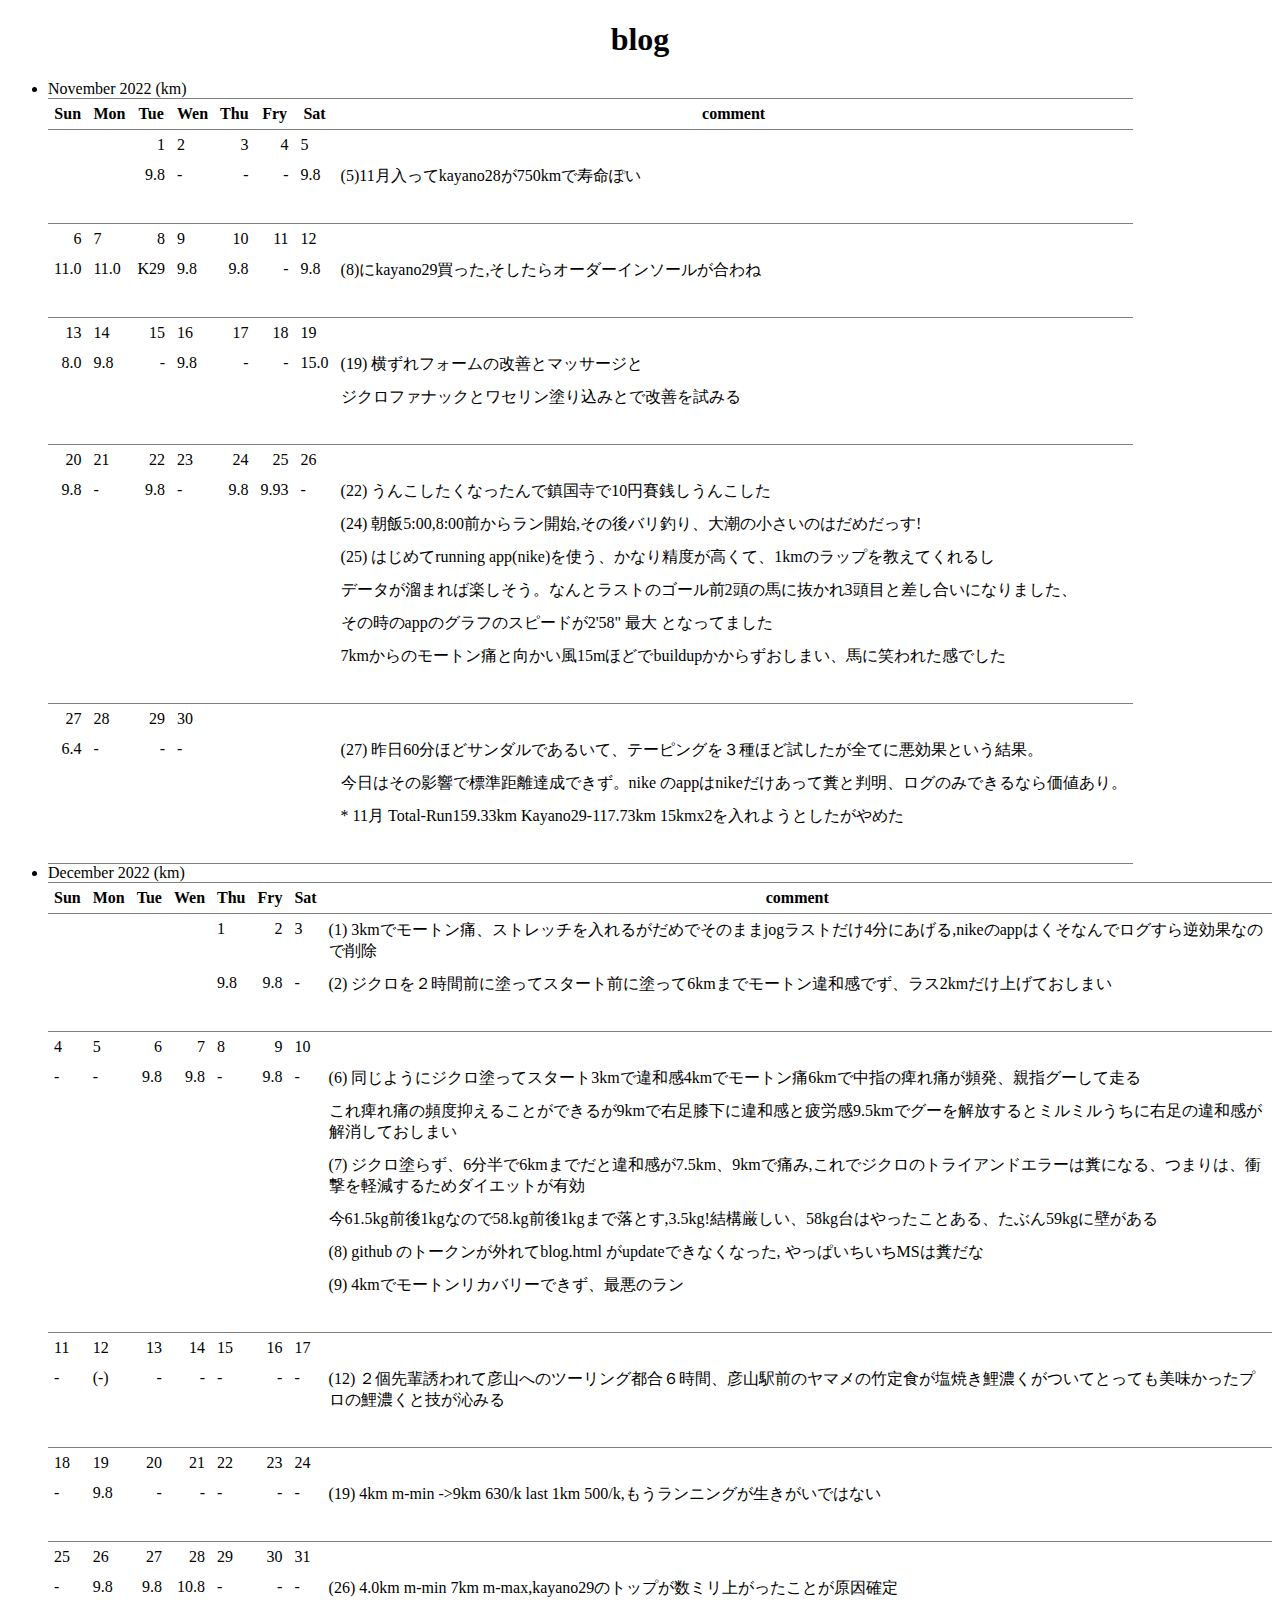
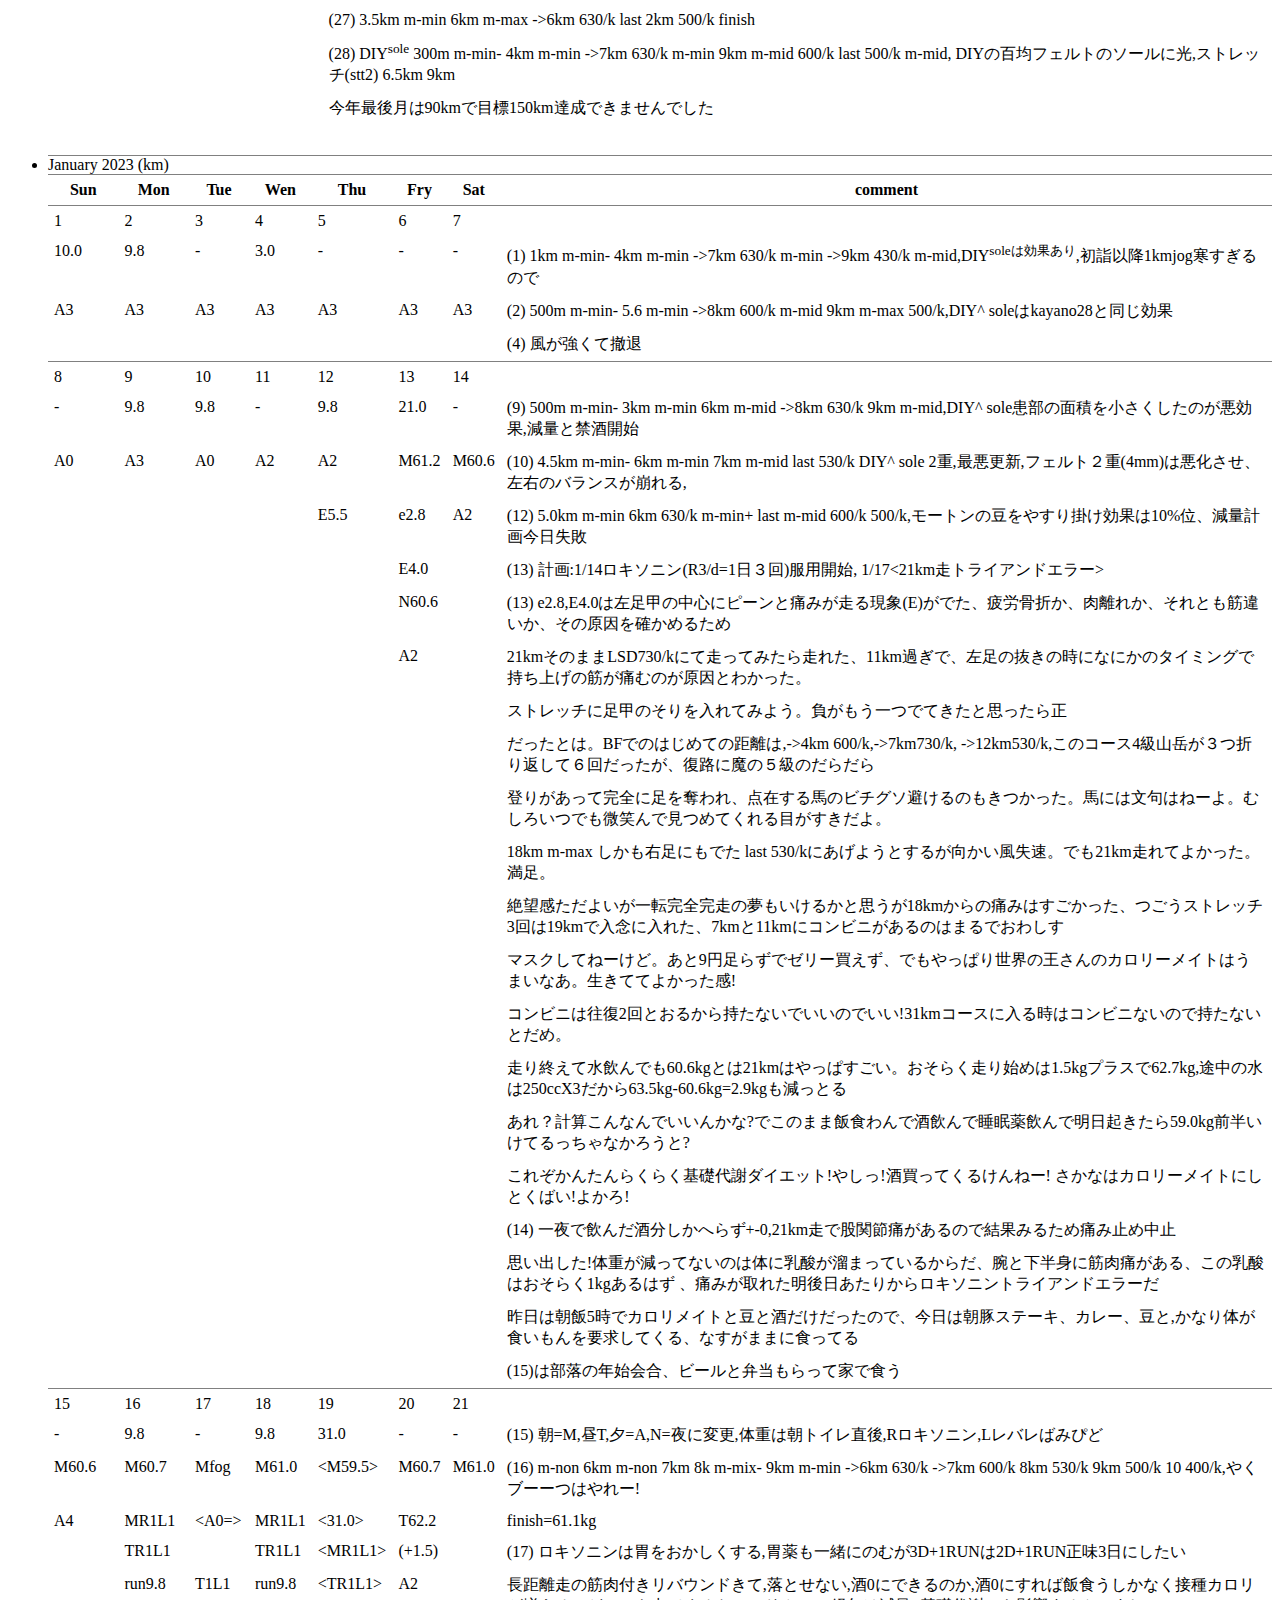
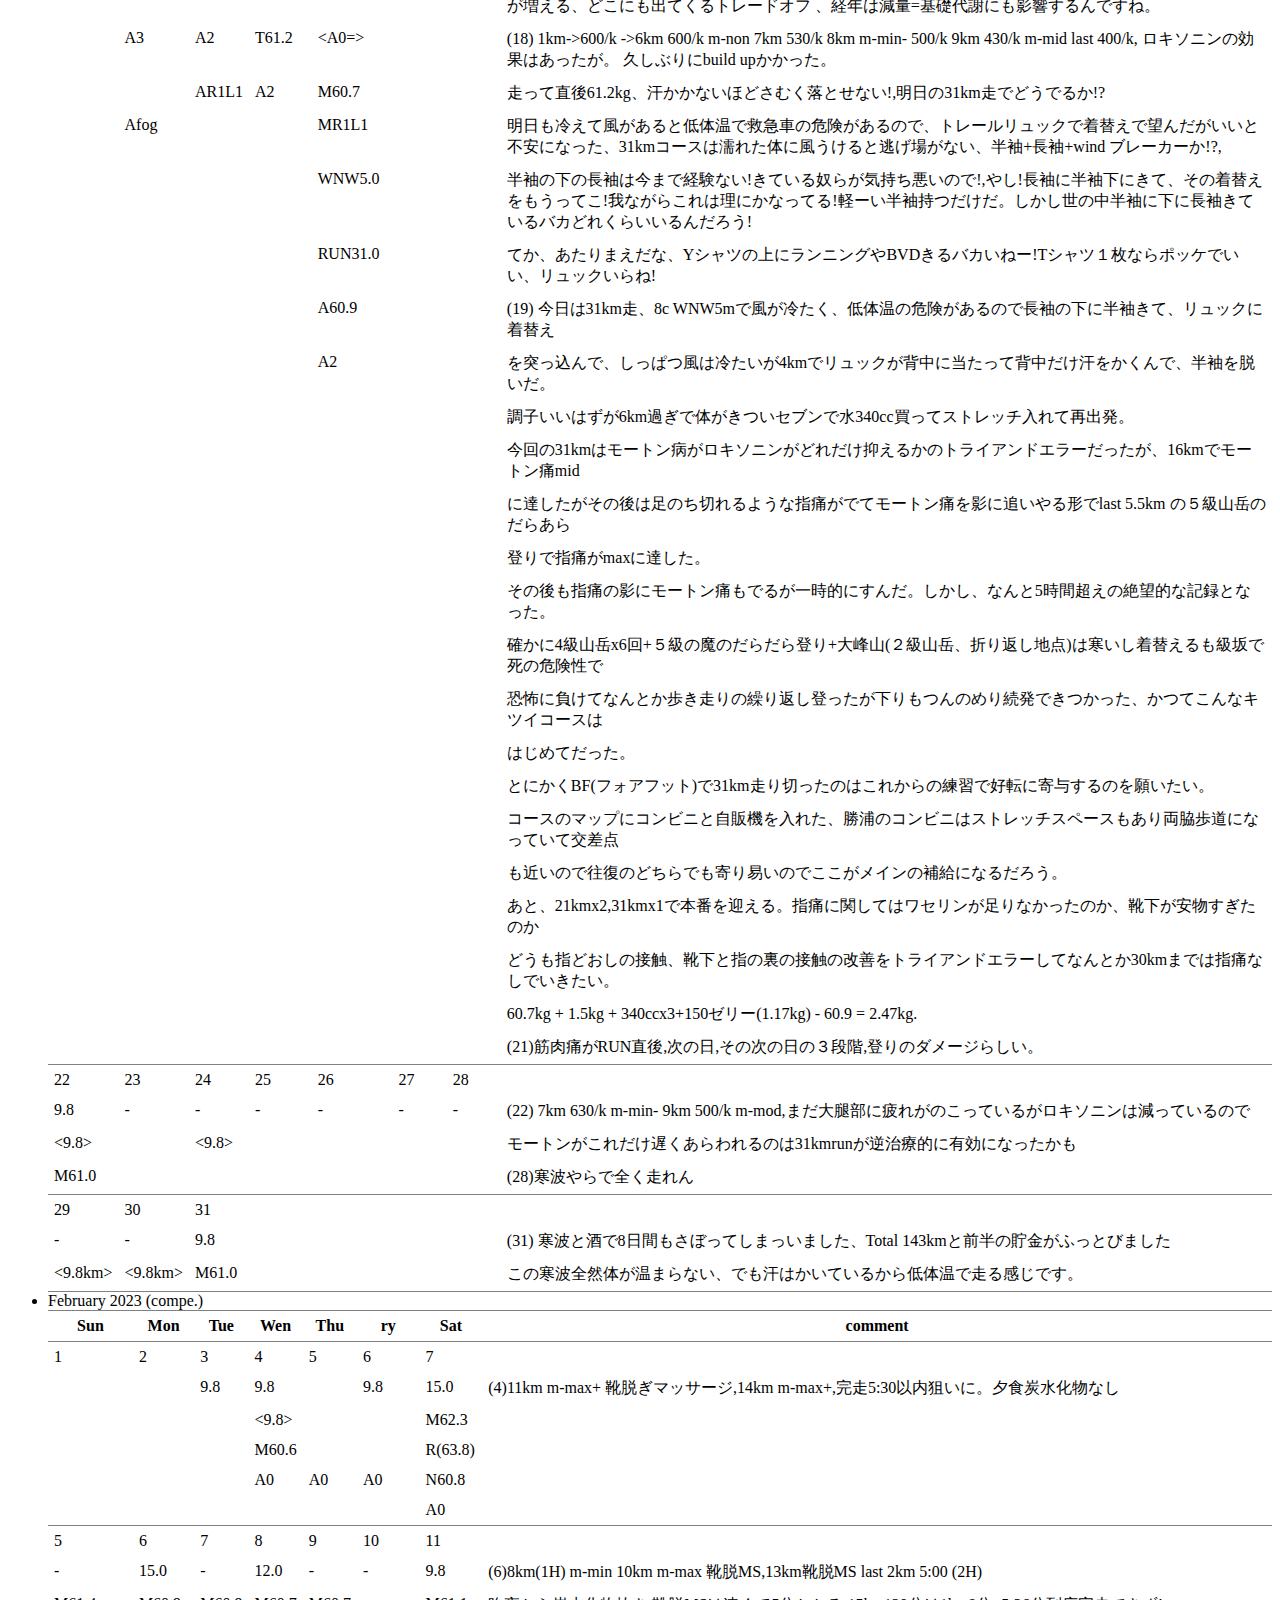
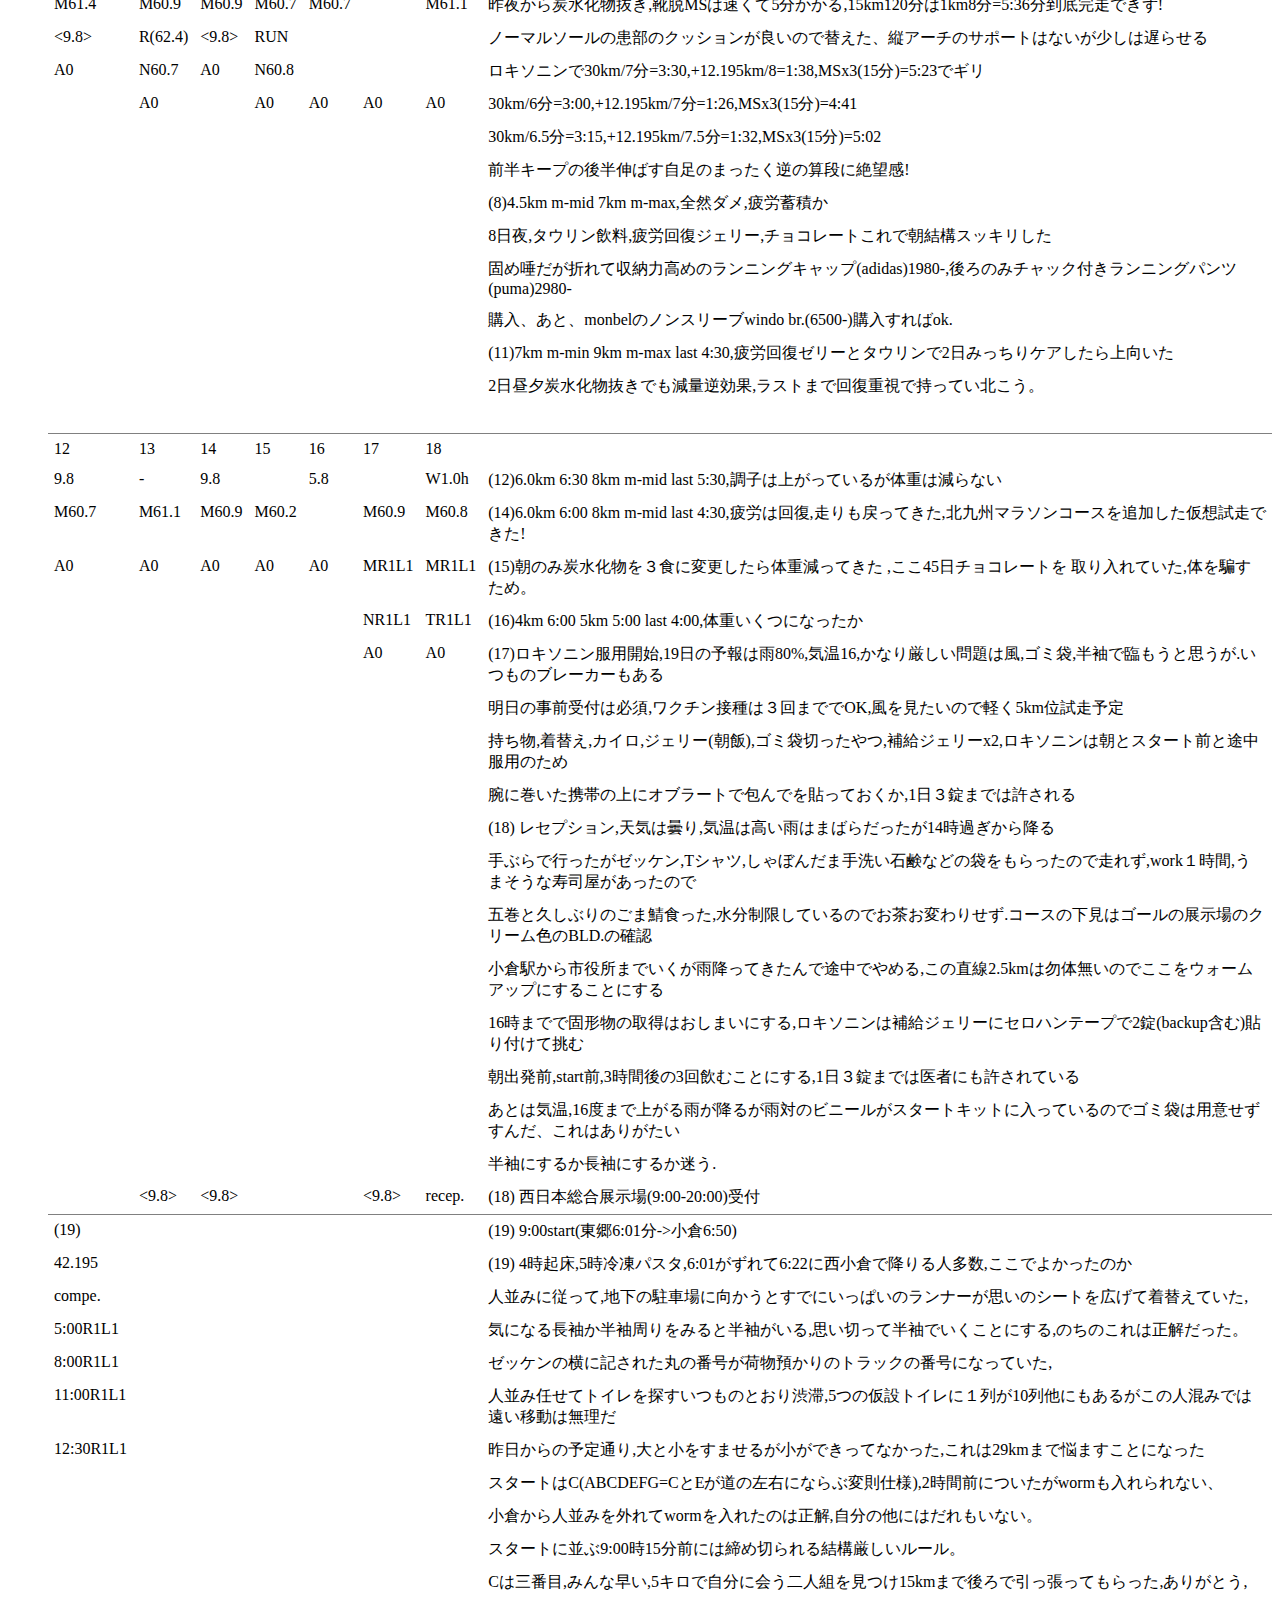
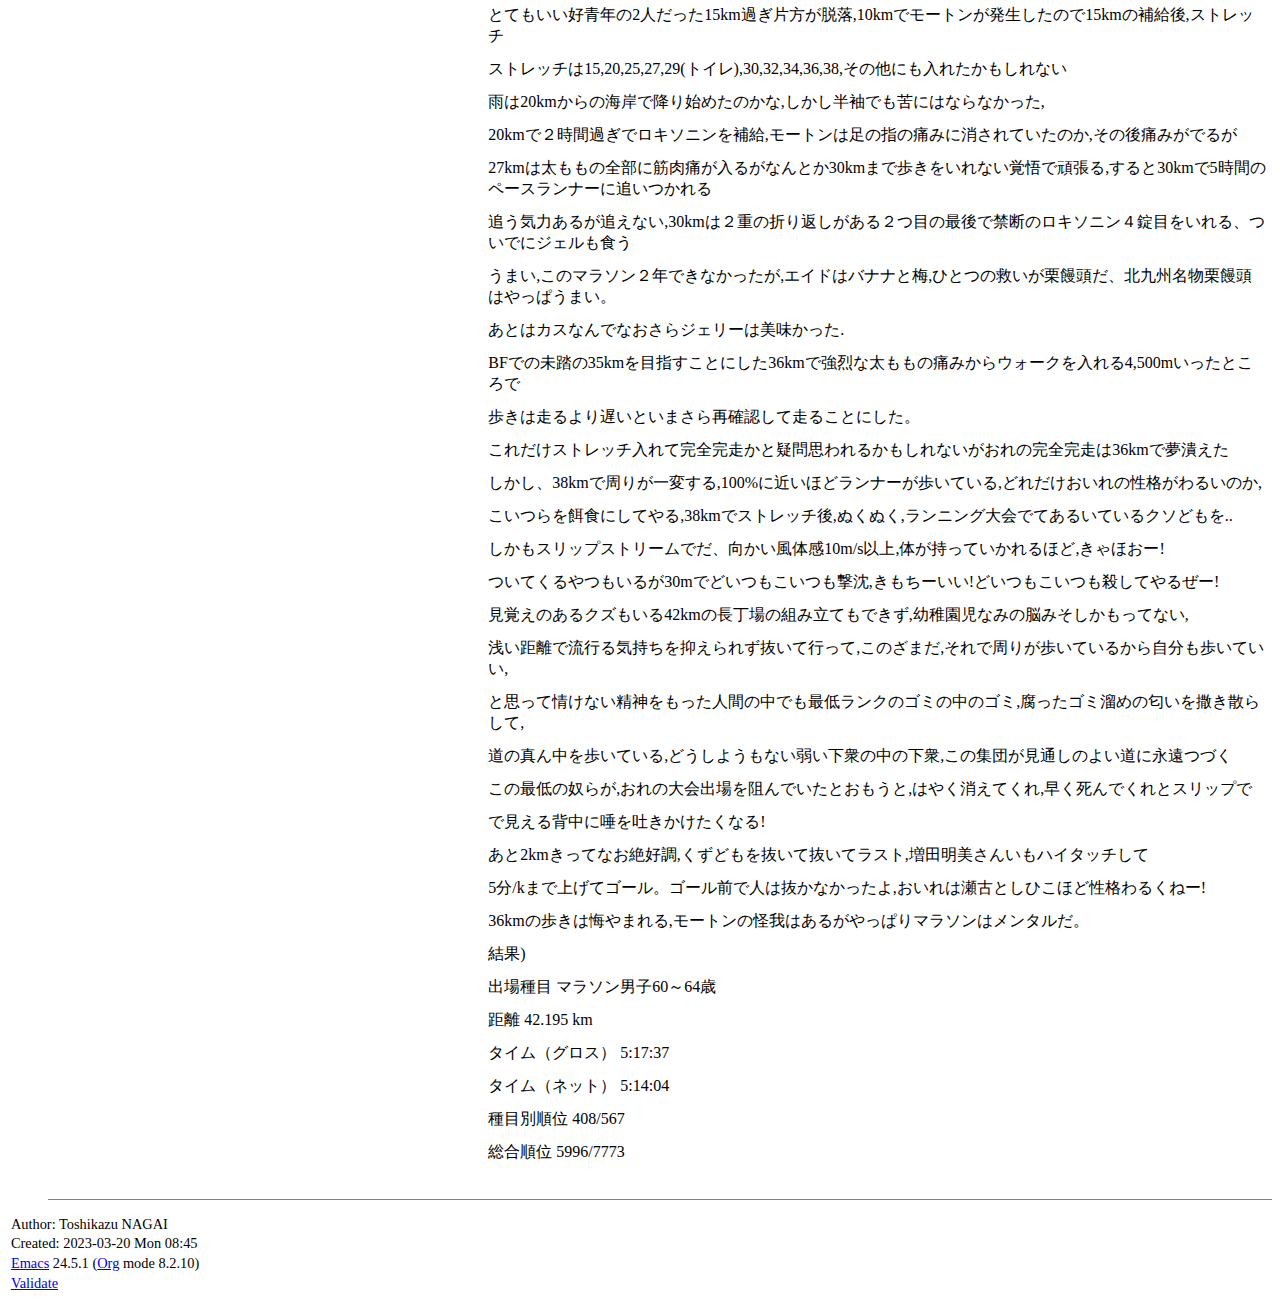
==== commit ae3acd89: "update" ====
--- a/blog.html
+++ b/blog.html
@@ -4,7 +4,7 @@
 <html xmlns="http://www.w3.org/1999/xhtml" lang="en" xml:lang="en">
 <head>
 <title>blog</title>
-<!-- 2023-03-20 月 07:35 -->
+<!-- 2023-03-20 Mon 08:45 -->
 <meta  http-equiv="Content-Type" content="text/html;charset=utf-8" />
 <meta  name="generator" content="Org-mode" />
 <meta  name="author" content="Toshikazu NAGAI" />
@@ -2370,7 +2370,7 @@
 </div>
 <div id="postamble" class="status">
 <p class="author">Author: Toshikazu NAGAI</p>
-<p class="date">Created: 2023-03-20 月 07:35</p>
+<p class="date">Created: 2023-03-20 Mon 08:45</p>
 <p class="creator"><a href="http://www.gnu.org/software/emacs/">Emacs</a> 24.5.1 (<a href="http://orgmode.org">Org</a> mode 8.2.10)</p>
 <p class="validation"><a href="http://validator.w3.org/check?uri=referer">Validate</a></p>
 </div>
